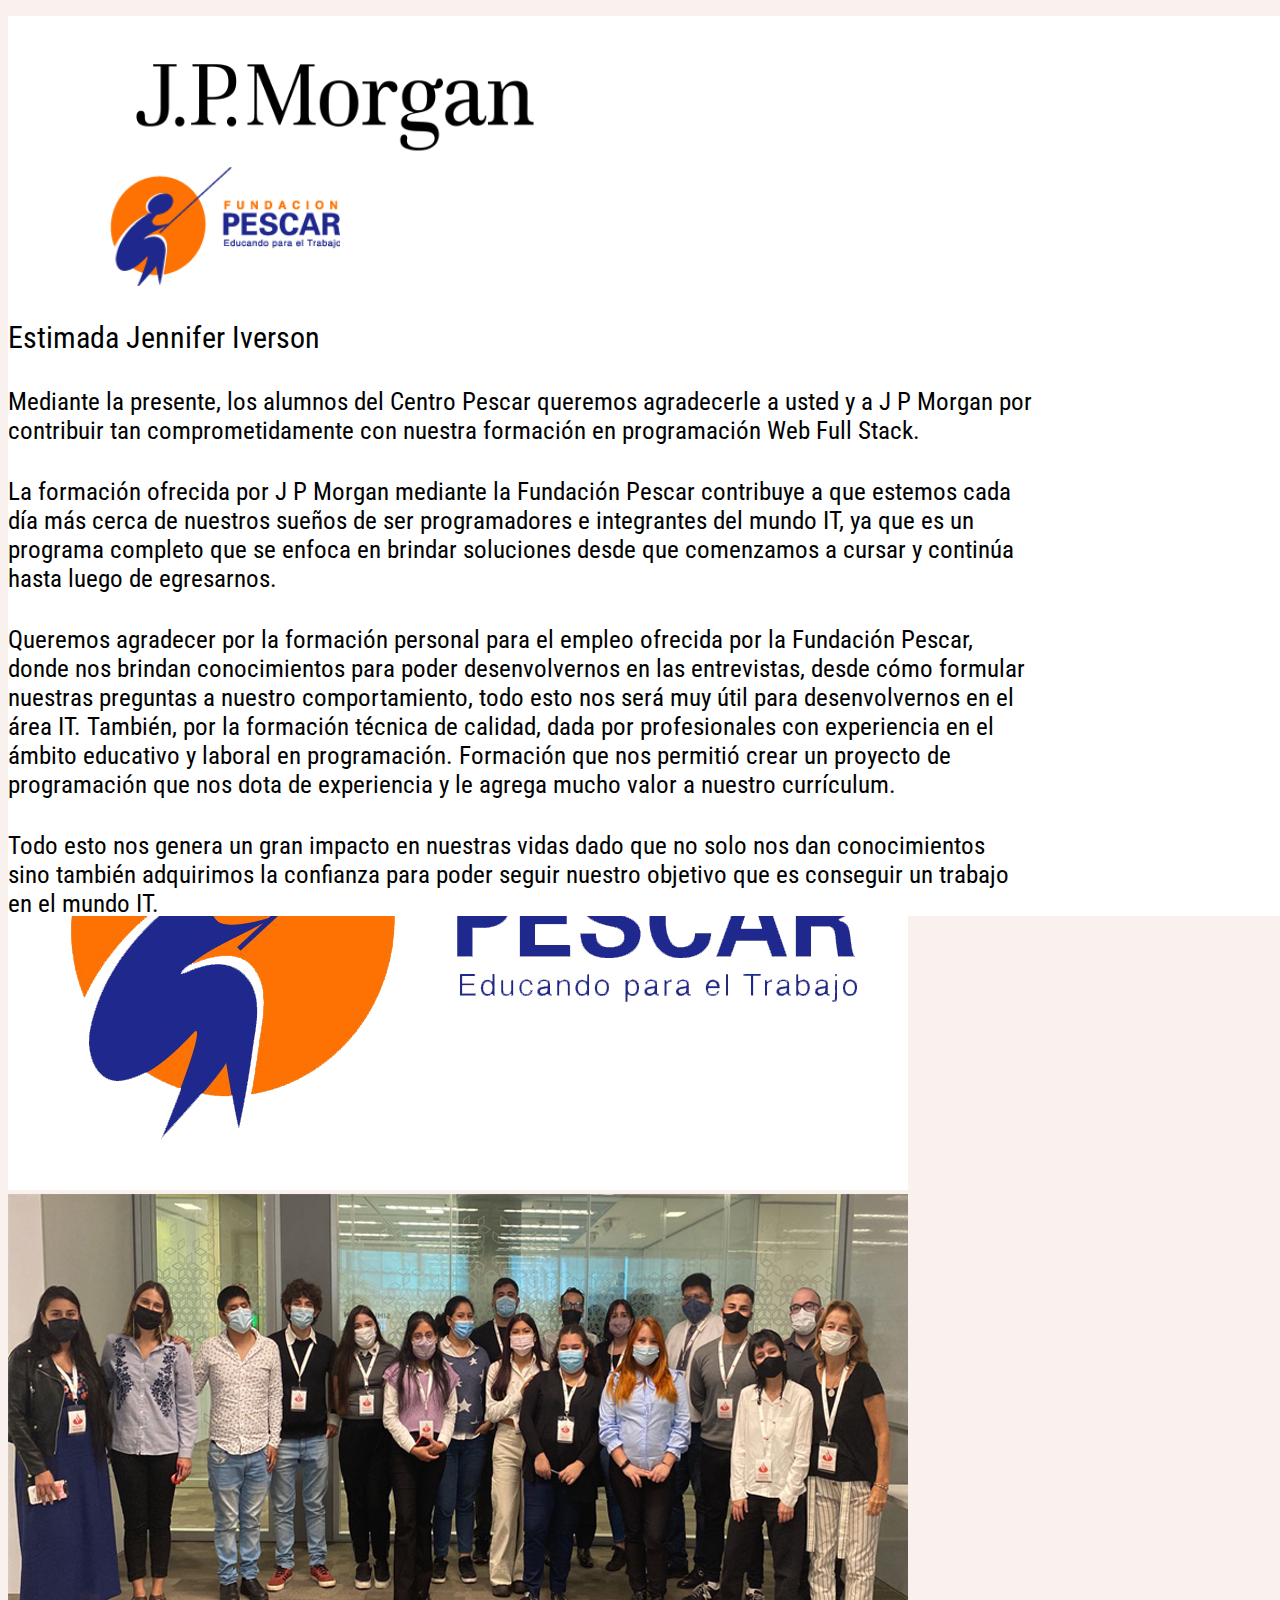
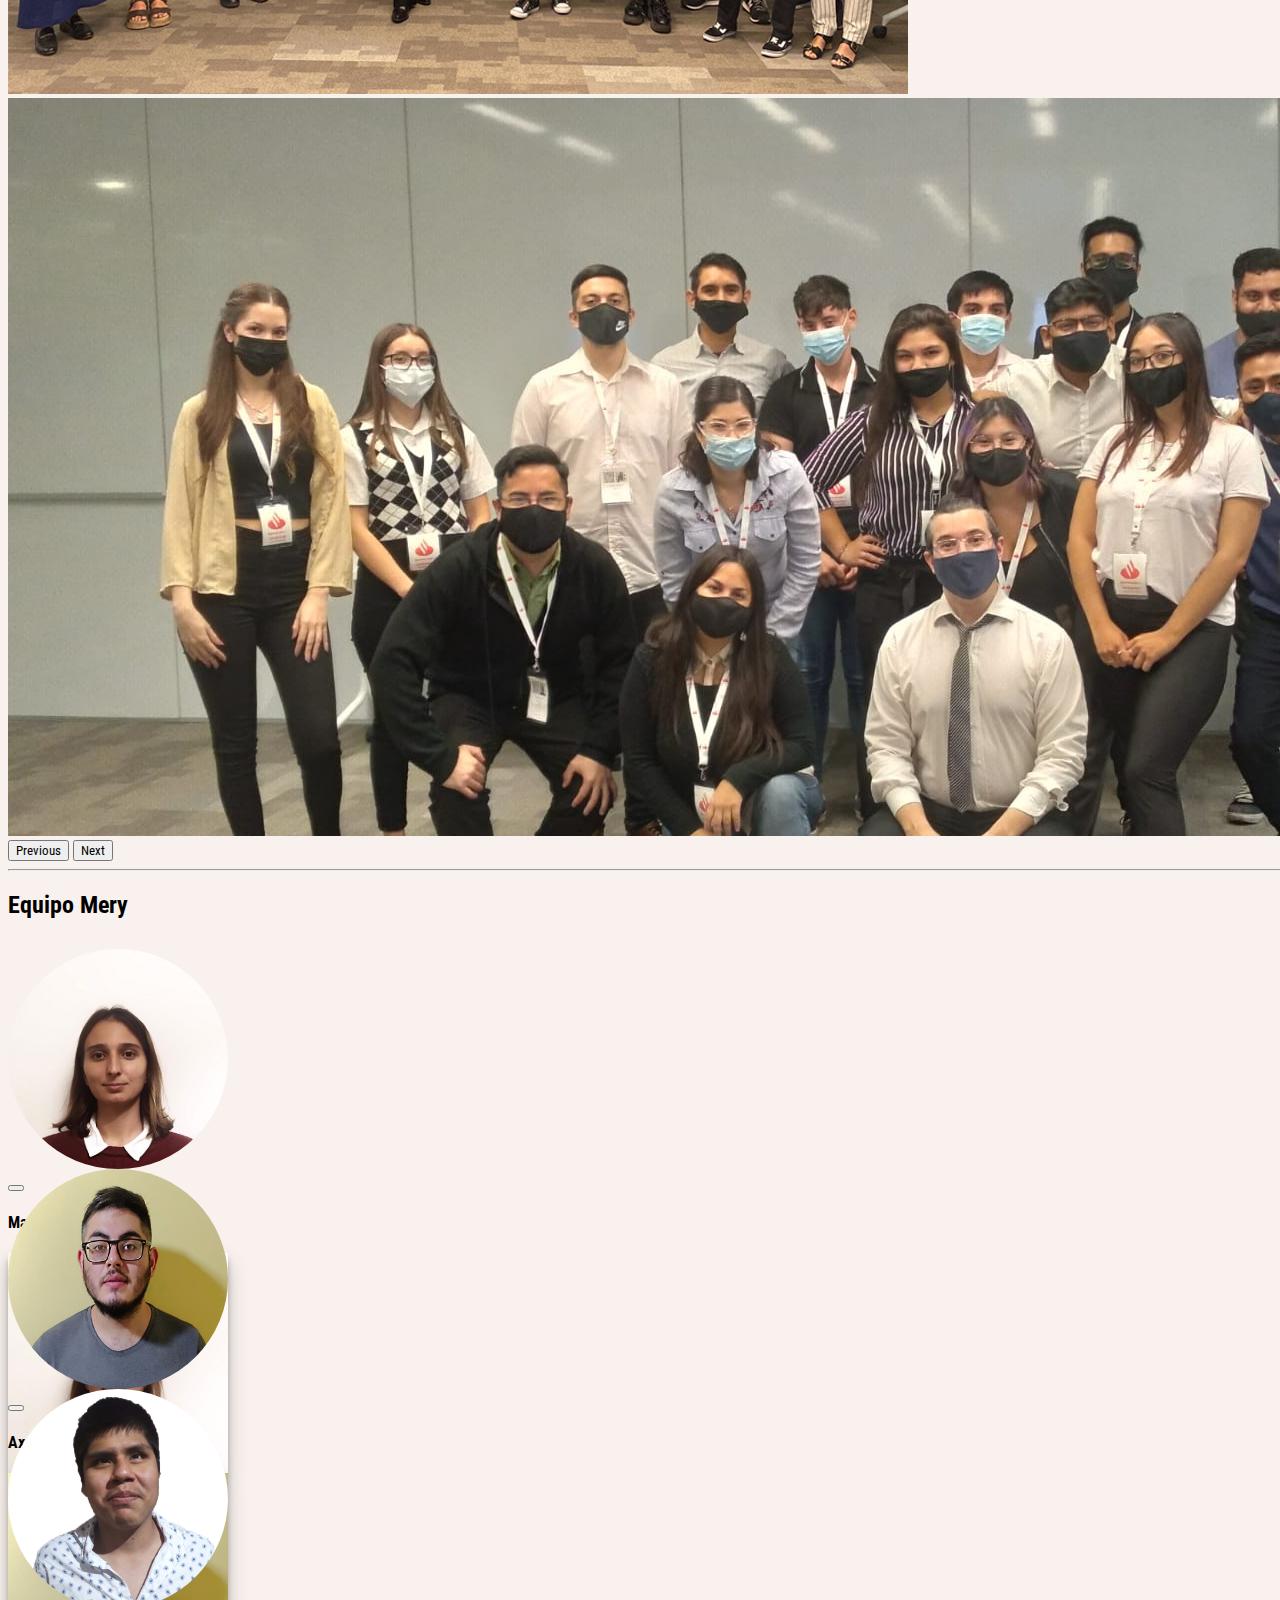
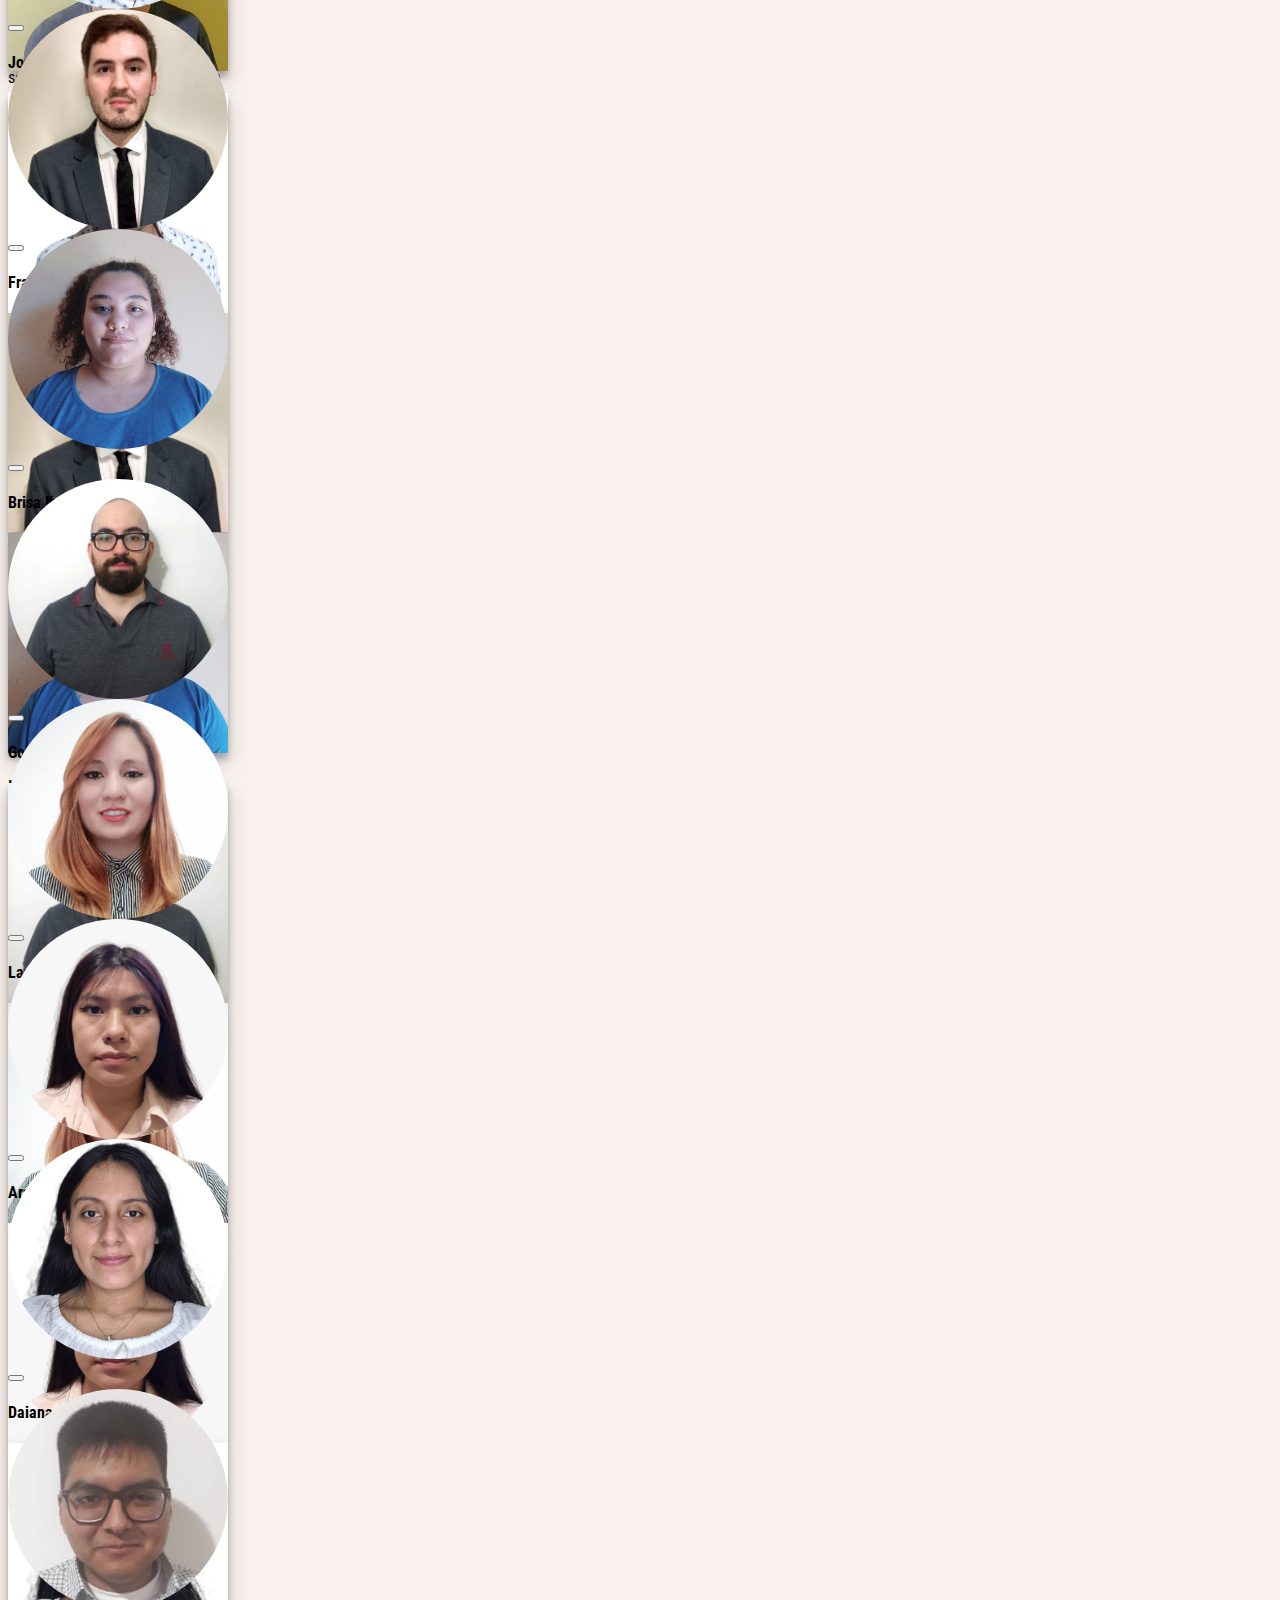
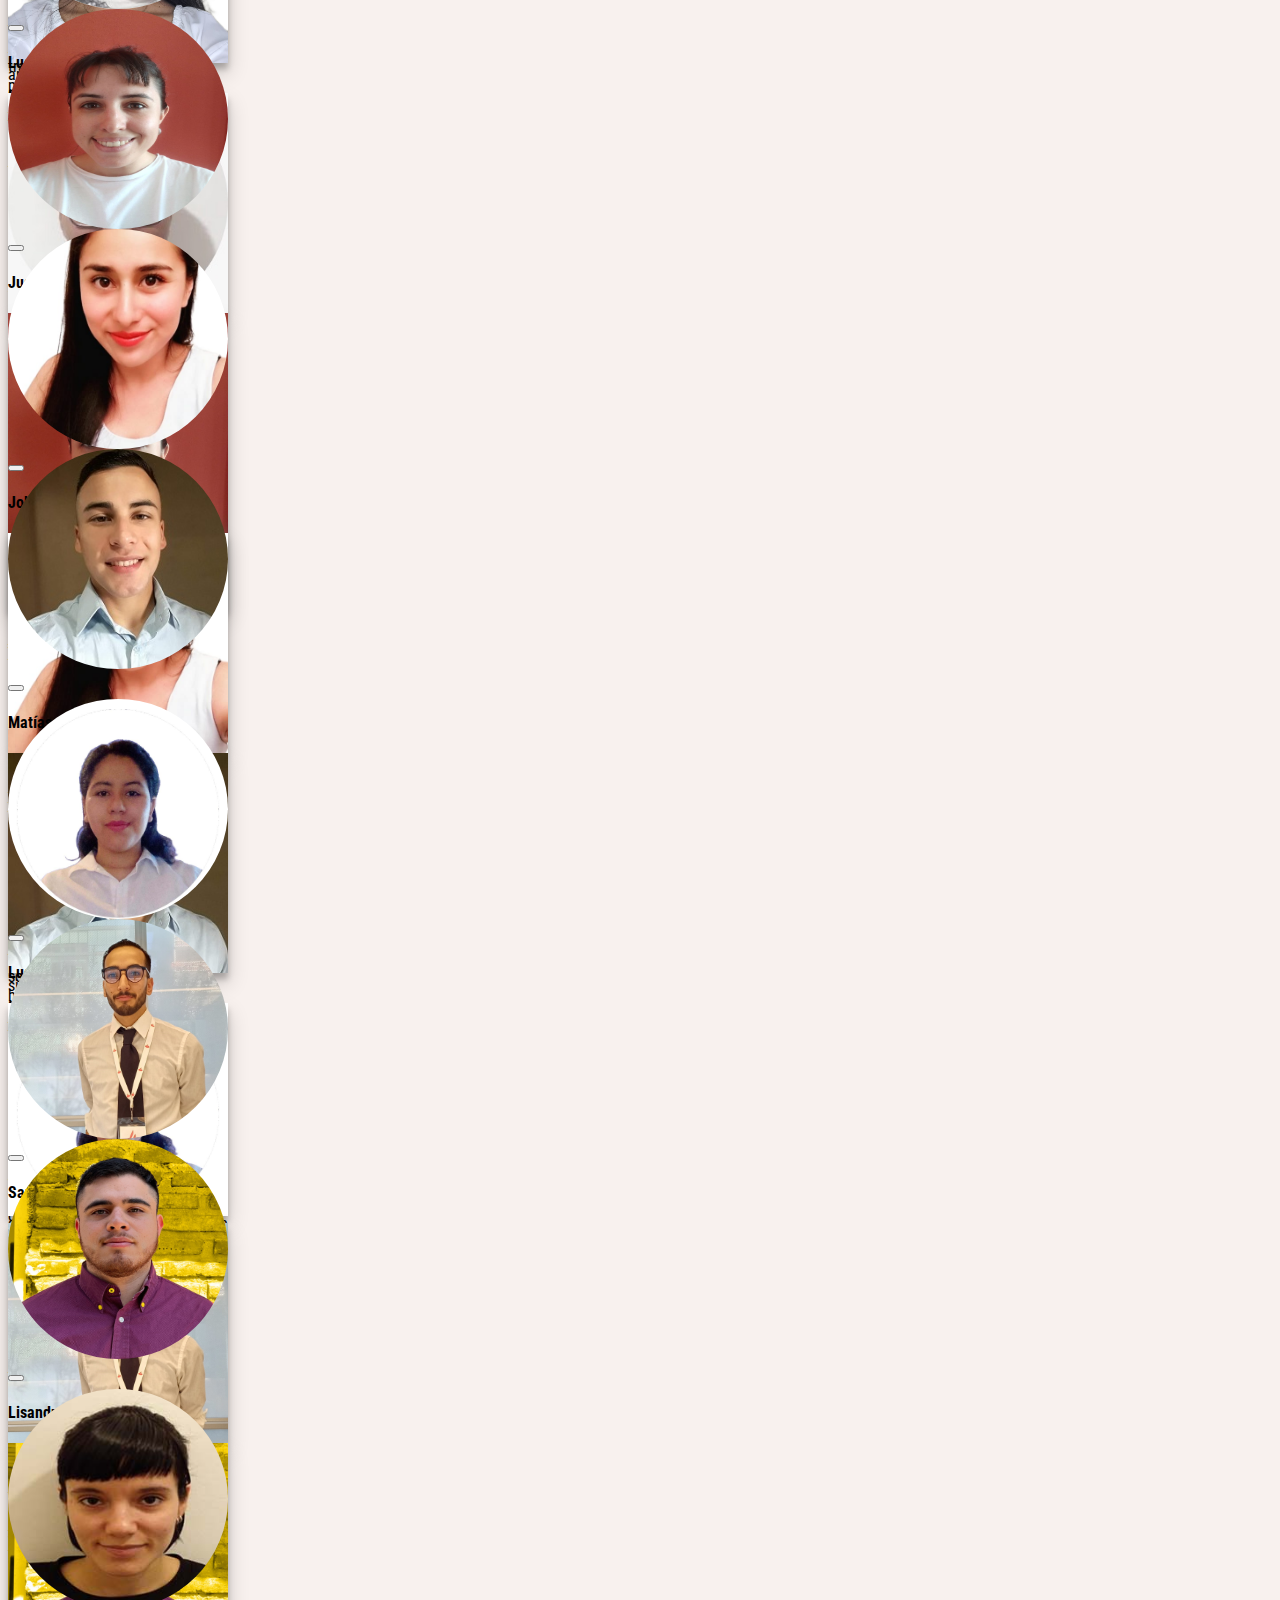
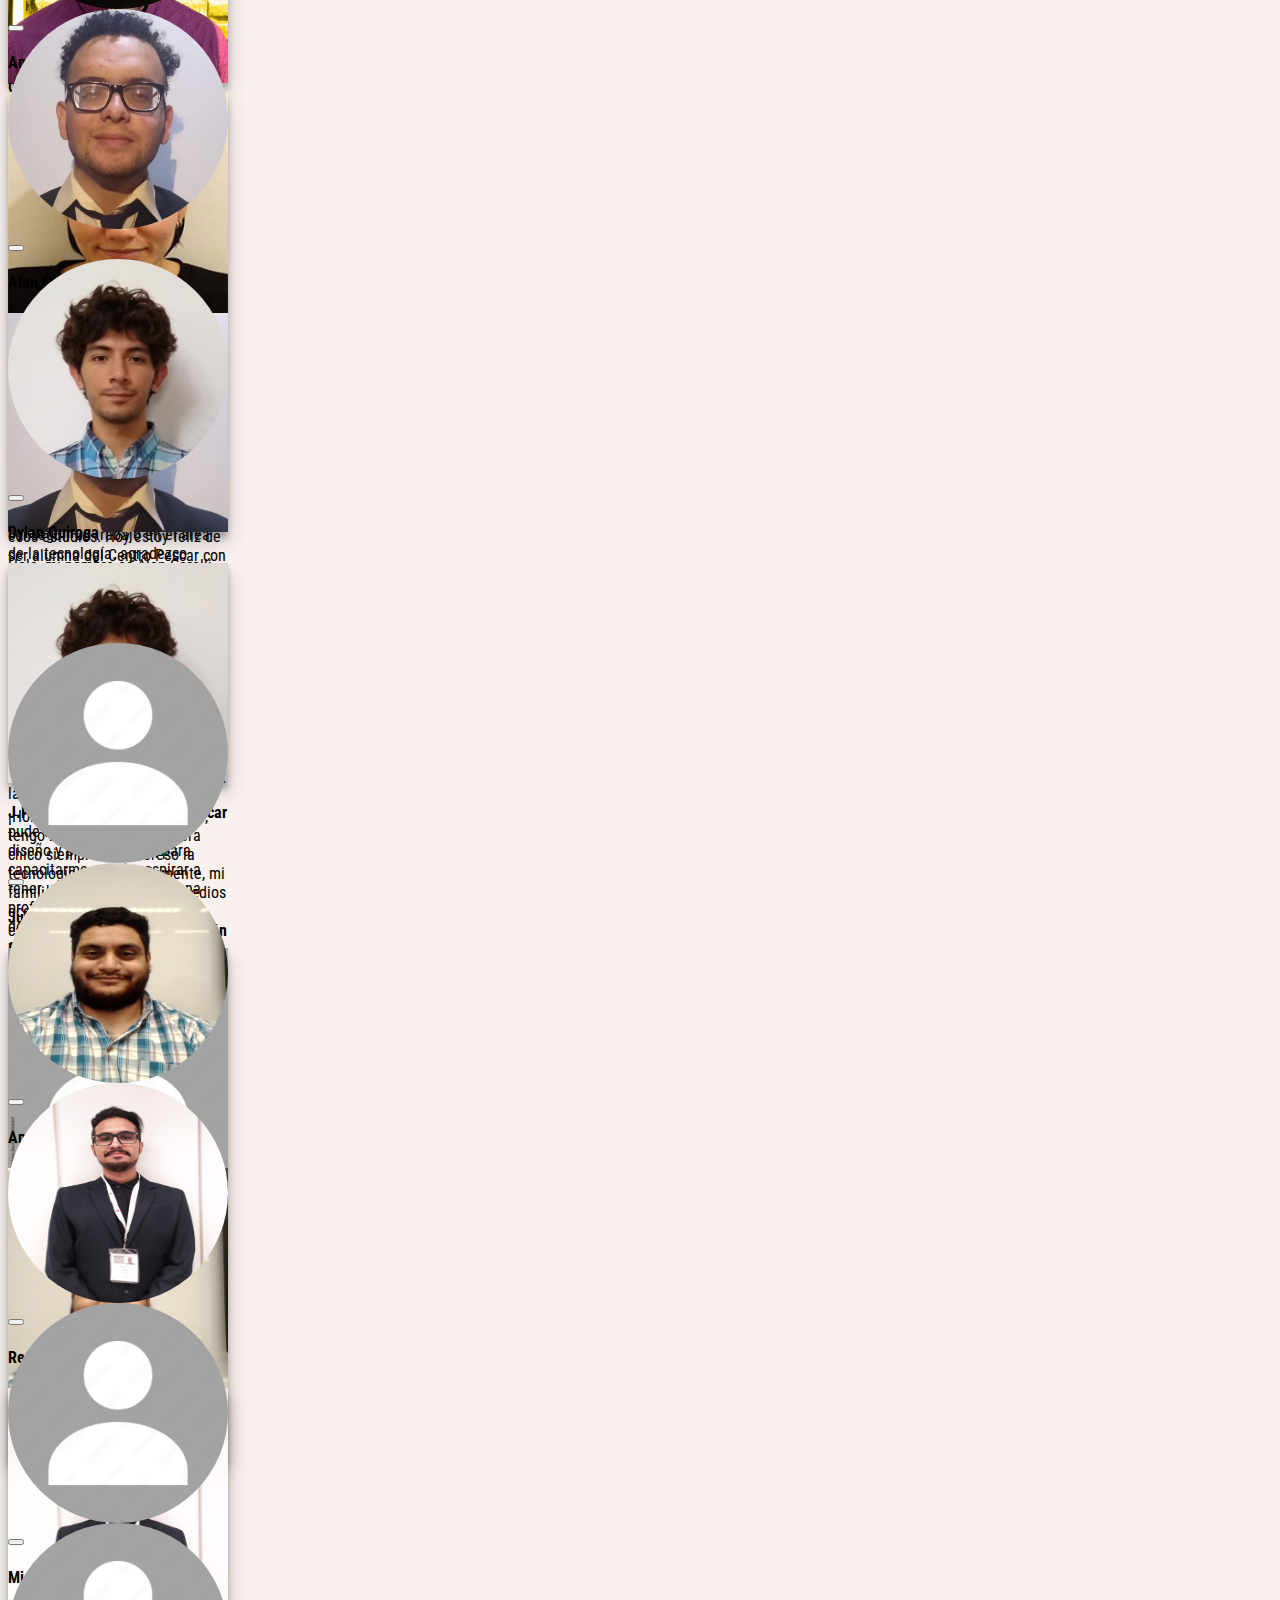
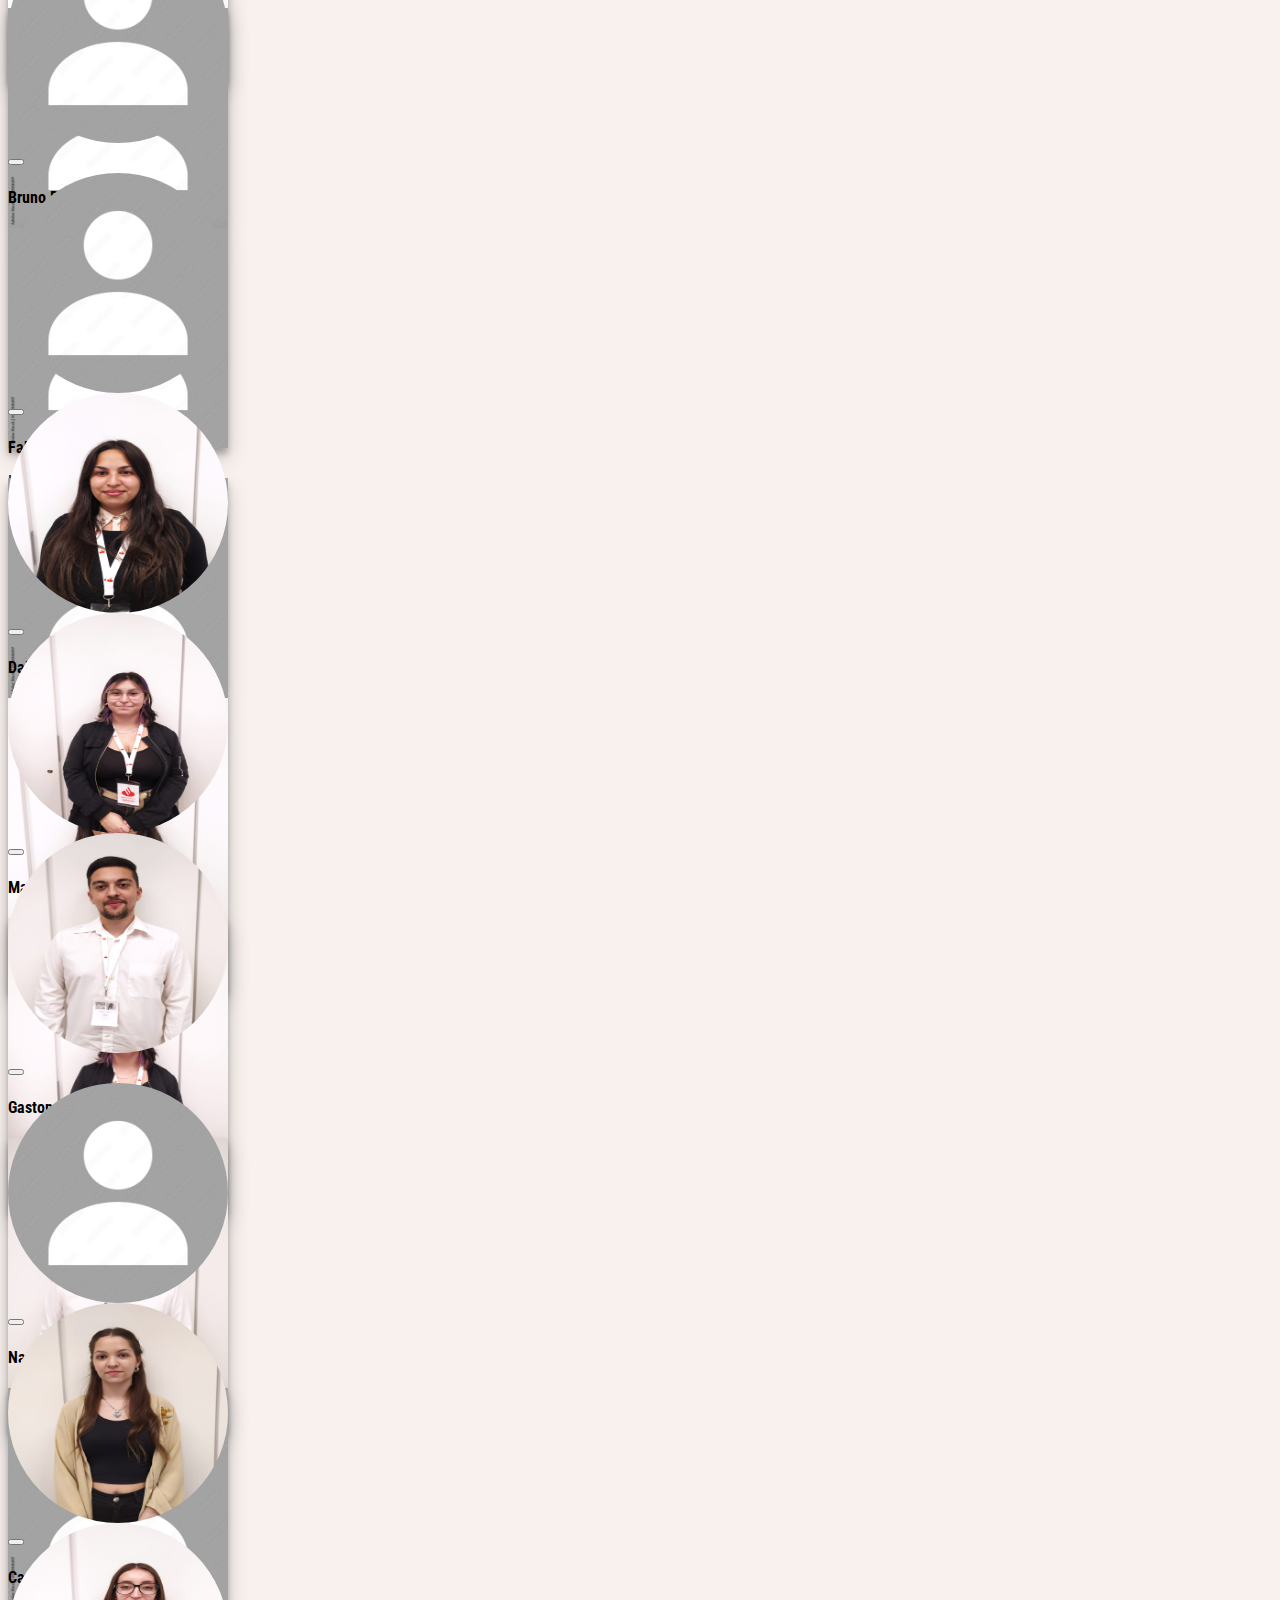
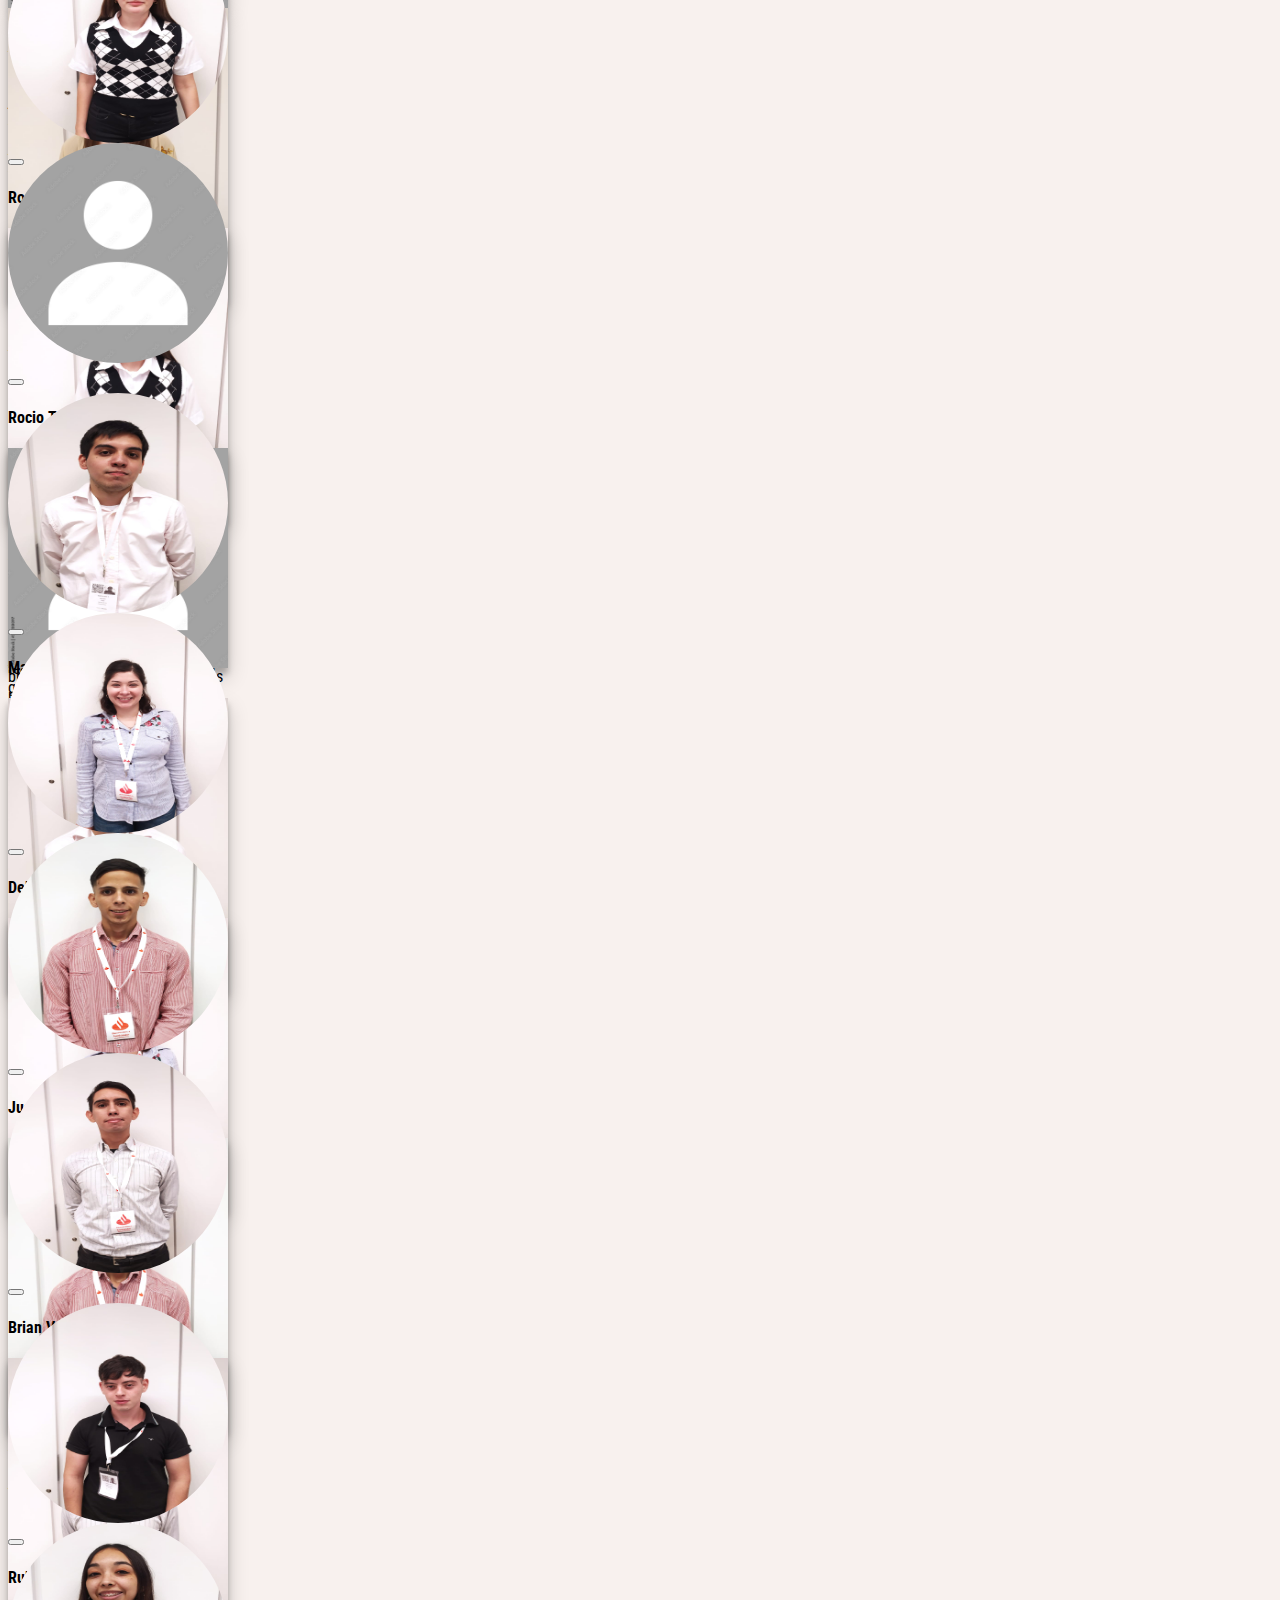
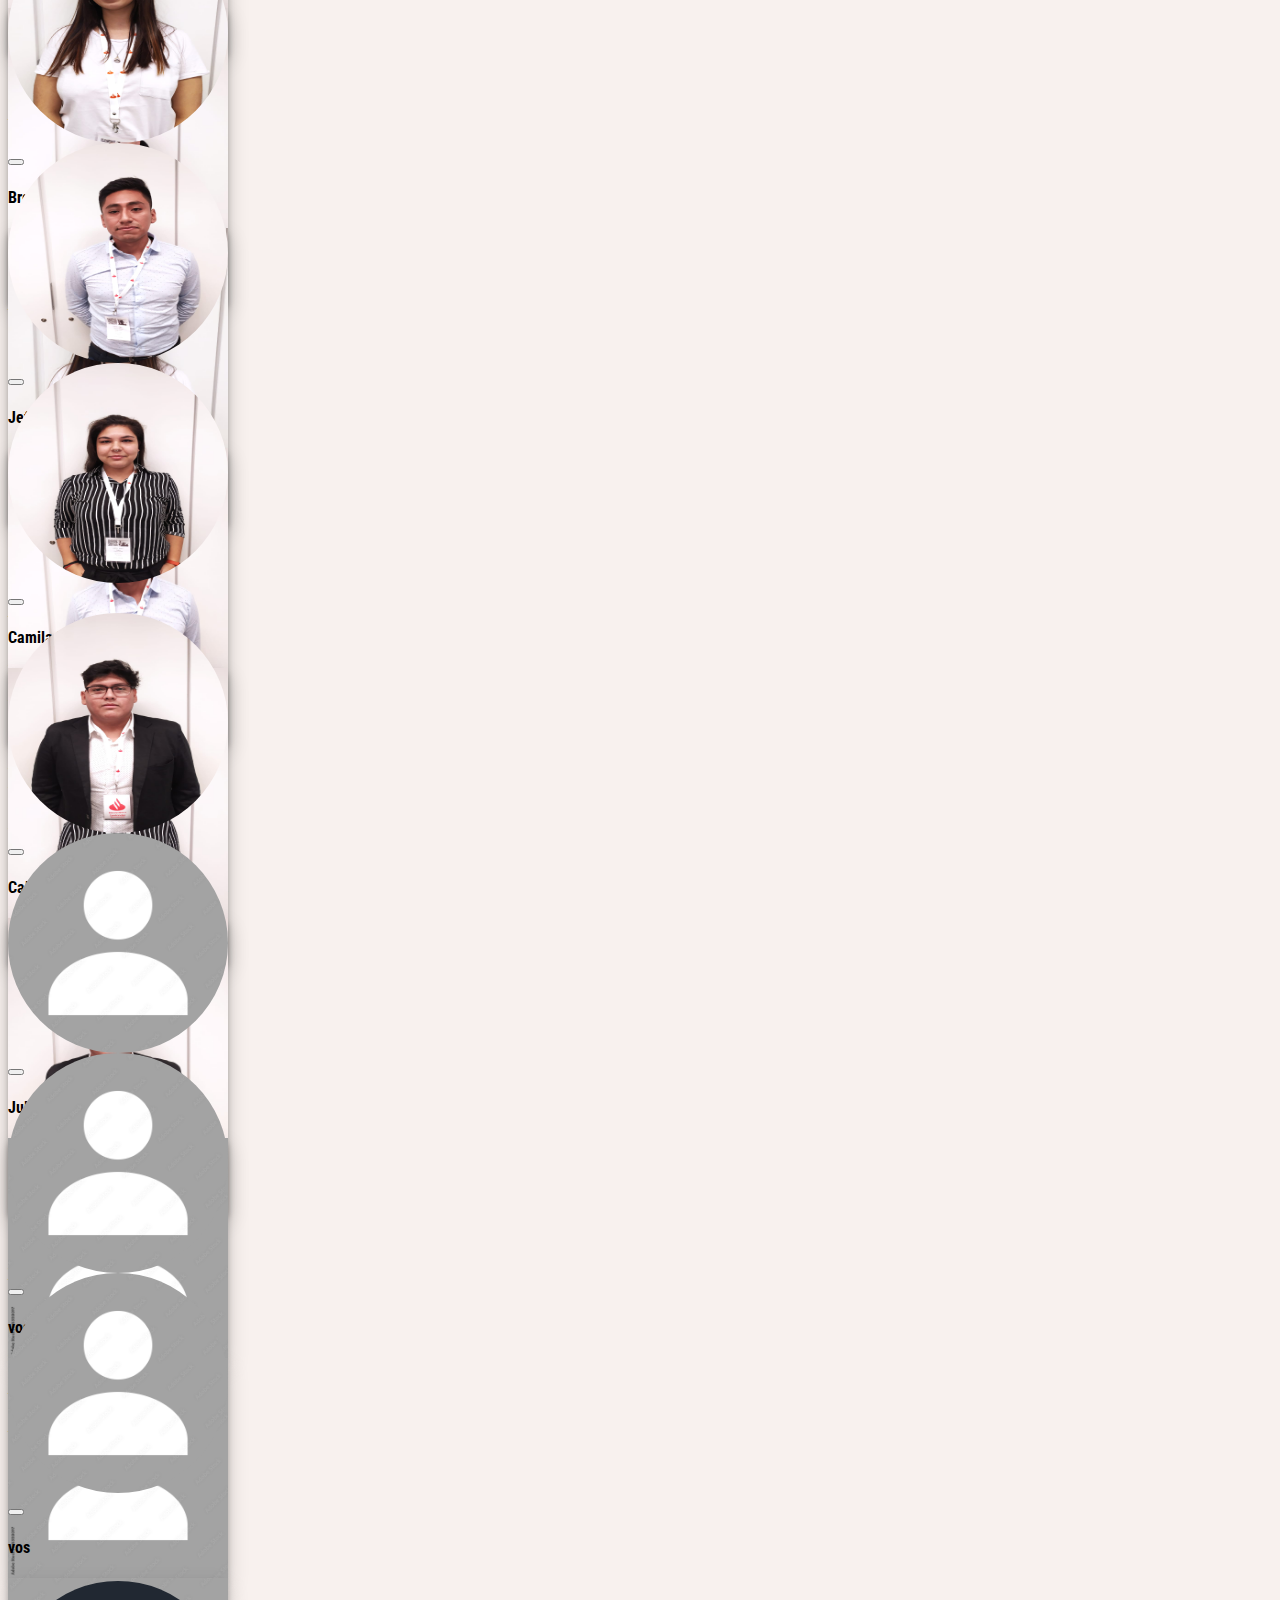
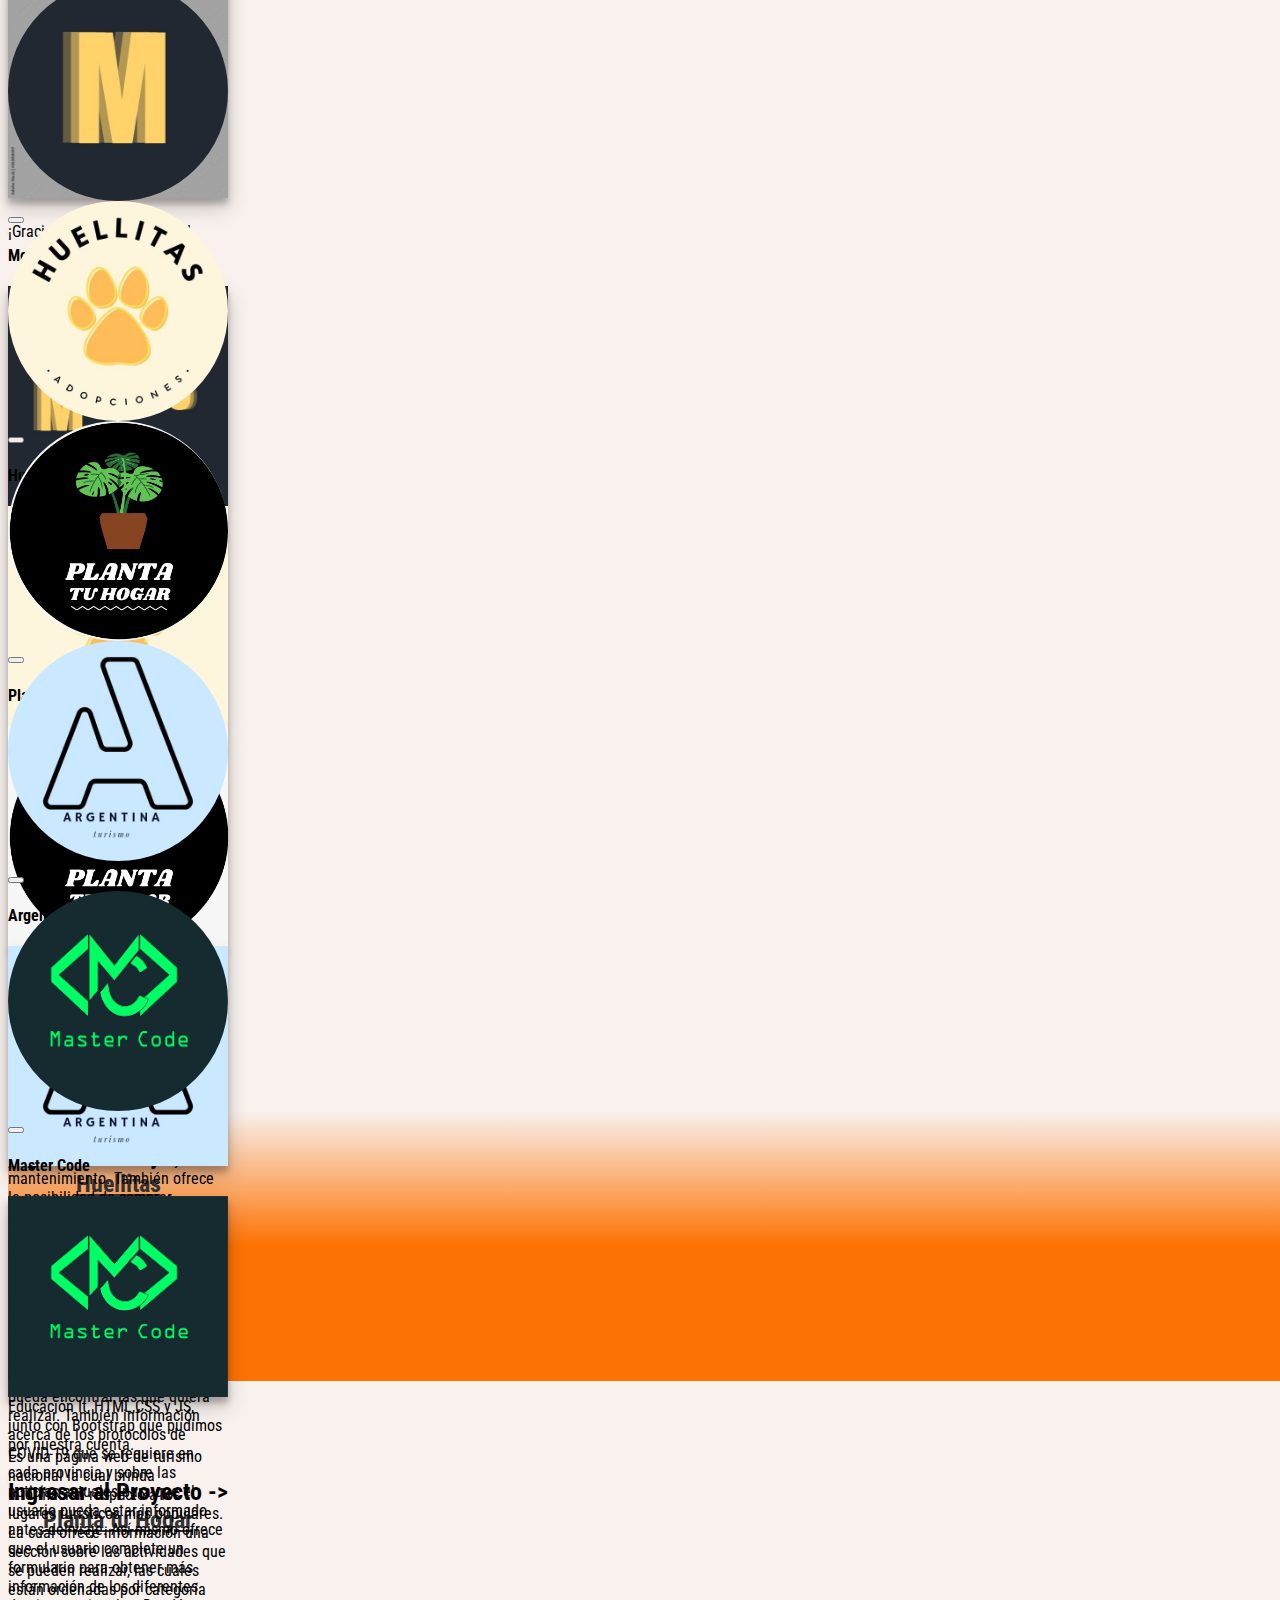
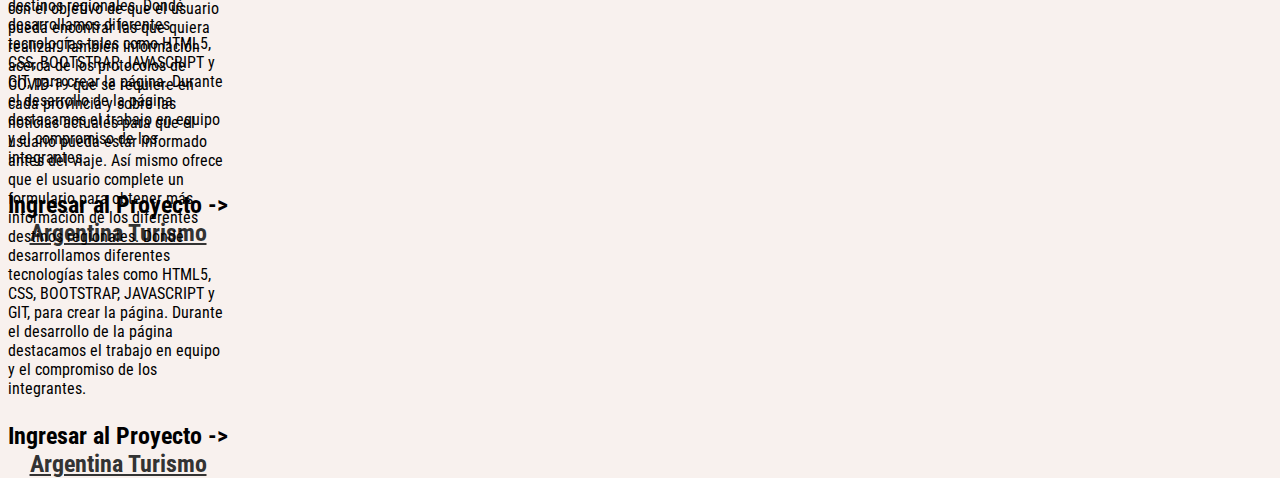
==== index.html @ 43fd5212 "Pagina JP" ====
<!DOCTYPE html>
<html lang="es">

<head>
  <meta charset="UTF-8" />
  <meta http-equiv="X-UA-Compatible" content="IE=edge" />
  <meta name="viewport" content="width=device-width, initial-scale=1.0" />
  <title>FUNDACIÓN PESCAR</title>
  <link href="https://cdn.jsdelivr.net/npm/bootstrap@5.1.3/dist/css/bootstrap.min.css" rel="stylesheet"
  integrity="sha384-1BmE4kWBq78iYhFldvKuhfTAU6auU8tT94WrHftjDbrCEXSU1oBoqyl2QvZ6jIW3" crossorigin="anonymous" />


  <script src="https://code.jquery.com/jquery-3.3.1.slim.min.js"
    integrity="sha384-q8i/X+965DzO0rT7abK41JStQIAqVgRVzpbzo5smXKp4YfRvH+8abtTE1Pi6jizo"
    crossorigin="anonymous"></script>
  <script src="https://cdn.jsdelivr.net/npm/popper.js@1.14.7/dist/umd/popper.min.js"
    integrity="sha384-UO2eT0CpHqdSJQ6hJty5KVphtPhzWj9WO1clHTMGa3JDZwrnQq4sF86dIHNDz0W1"
    crossorigin="anonymous"></script>
  <script src="https://cdn.jsdelivr.net/npm/bootstrap@4.3.1/dist/js/bootstrap.min.js"
    integrity="sha384-JjSmVgyd0p3pXB1rRibZUAYoIIy6OrQ6VrjIEaFf/nJGzIxFDsf4x0xIM+B07jRM"
    crossorigin="anonymous"></script>
  <link rel="stylesheet" href="liboverlays.css" />
  <link rel="stylesheet" href="css/style.css" />
  <link rel="icon" href="./img//logo/favicon.png" sizes="any" type="image/svg+xml">
</head>

<body>
  <!-- ***********************************************************************************
    *****************************CARTA DE AGRADECIMIENTO**********************************
    ************************************************************************************** -->


  <div class="agradecimientos flex-column d-flex align-items-center">
    <div class="row justify-content-center" style="width: 80%; margin-top: 2%; margin-bottom: 2%;">
      <img class="logo" src="./img/logo/jpmorgan.png">
      <img class="logo1" src="./img/logo/logo_pescar-2-1.png">
    </div>
    <div class="caja">
      <p class="texto" style="margin-bottom: 2rem;font-size: 30px;">
        Estimada Jennifer Iverson
      </p>
      <p class="texto" style="margin-bottom: 2rem;">
        Mediante la presente, los alumnos del Centro Pescar queremos agradecerle a usted y a J P Morgan por
        contribuir tan comprometidamente con nuestra formación en programación Web Full Stack.
      </p>
      <p class="texto" style="margin-bottom: 2rem;">
        La formación ofrecida por J P Morgan mediante la Fundación Pescar contribuye a que estemos cada día más cerca de
        nuestros sueños de ser programadores e integrantes del mundo IT, ya que es un programa completo que se enfoca en
        brindar soluciones desde que comenzamos a cursar y continúa hasta luego de egresarnos.
      </p>
      <p class="texto" style="margin-bottom: 2rem;">
        Queremos agradecer por la formación personal para el empleo ofrecida por la Fundación Pescar, donde nos brindan
        conocimientos para poder desenvolvernos en las entrevistas, desde cómo formular nuestras preguntas a nuestro
        comportamiento, todo esto nos será muy útil para desenvolvernos en el área IT. También, por la formación técnica
        de calidad, dada por profesionales con experiencia en el ámbito educativo y laboral en programación. Formación
        que nos permitió crear un proyecto de programación que nos dota de experiencia y le agrega mucho valor a nuestro
        currículum.
      </p>
      <p class="texto" style="margin-bottom: 2rem;">
        Todo esto nos genera un gran impacto en nuestras vidas dado que no solo nos dan conocimientos sino también
        adquirimos la confianza para poder seguir nuestro objetivo que es conseguir un trabajo en el mundo IT.
      </p>
      <p class="texto" style="margin-bottom: 2rem;">
        Agradecemos el acompañamiento constante por parte de las coordinadoras de la fundación y a todo el equipo, Flor
        Cocorullo, Marie Steverlynck, Silvia Rueda de Uranga.
      </p>
      <p class="texto" style="margin-bottom: 1.5rem;">
        La posibilidad de continuar nuestro aprendizaje mediante becas universitarias.
      </p>
      <p class="texto" style="margin-bottom: 1.5rem;">
        La articulación con J P Morgan para conocer el entorno laboral y conseguir un trabajo de calidad y
        especialmente, agradecerles por el programa de mentorías brindado por su empresa, el cual cuenta con excelentes
        profesionales de este banco que tienen años de experiencia en el área de tecnologìa, que nos ha servido no solo
        para tener referentes en el mundo IT sino también obtener consejos sabios, sinceros y certeros, y un
        acompañamiento profesional y humano. Estamos agradecidos ya que ellos son grandes luces en nuestros caminos.
      </p>
      <p class="texto" style="margin-bottom: 1.5rem;">
        Somos muy conscientes de la importancia y el impacto de este programa formativo en nuestras vidas. Por esto
        estamos felices, profundamente agradecidos y comprometidos a, con su ayuda, continuar cumpliendo nuestros
        sueños.
      </p>
      <p class="texto" style="margin-bottom: 1.5rem;">
        A su disposición<br>Los alumnos y alumnas de la Fundación Pescar
      </p>
    </div>
    <div class="boton">
      <a href="#" style="text-decoration: none; color:black">
        <p class="texto">Welcome / Bienvenido</p>
      </a>
    </div>
    <!-- <div class="row hola">
            <img class="box" src="./img/logo/jp-morgan.png" alt="">
        </div>
        <div class="row hola">
            <img class="box" src="./img/logo/jp-morgan.png" alt="">
        </div> -->
  </div>

   <!-- ***********************************************************************************
    **************************************HEADER*******************************************
    *************************************************************************************** -->

  <header class="header color-pricipal">
    <!-- <div class="px-3 py-2 bg-dark text-white"> -->
    <div class="px-3 py-2">
      <div class="" id="navResp">
        <div class="d-flex flex-wrap align-items-center justify-content-center justify-content-lg-start">
          <a href="/" class="d-flex align-items-center my-2 my-lg-0 me-lg-auto text-white text-decoration-none">
          </a>
          <ul class="nav navResp col-12 col-lg-auto my-2 justify-content-center my-md-0 text-small">
            <li>
              <a href="#" class="nav-link text-secondary">
                <i class="fa-solid fa-house"></i>
                Home
              </a>
            </li>
            <li>
              <a href="#alumnos" class="nav-link">
                <i class="fa-solid fa-user"></i> Students
              </a>
            </li>
            <li>
              <a href="#proyectos" class="nav-link">
                <i class="fa-solid fa-briefcase"></i> Projects
              </a>
            </li>
            <li>
              <a href="#contacto" class="nav-link">
                <i class="fa-solid fa-house"></i>
                Contact
              </a>
            </li>
          </ul>
        </div>
      </div>
    </div>
  </header>
  <h1 class="mb-3 text-white" style="background-color: rgba(254,114,3,1); font-weight: bold;">Fundación Pescar -
    Fullstack Web Developer 2022</h1>



    <main class="main">

     <!-- ********************************************************************************
    *******************************CARROUSEL INICIAL GRUPAL*******************************
    ************************************************************************************** -->

      <section class="col-10 col-xl-8 mx-auto">
      <div id="carouselExampleControls" class="carousel slide" data-bs-ride="carousel">
        <div class="carousel-inner">
          <div class="carousel-item active">
            <img src="img/logo/jpmorgan-logo-agradecimiento.jpg" class="d-block w-100" alt="...">
          </div>
          <div class="carousel-item">
            <img src="img/logo/pescar-logo-blanco-final.jpg" class="d-block w-100" alt="...">
          </div>
          <div class="carousel-item">
            <img src="img/grupal/pescar-grupal-final.jpg" class="d-block w-100" alt="...">
          </div>
          <div class="carousel-item">
            <img src="img/grupal/grupal-centro-juli.jpeg" class="d-block w-100" alt="...">
          </div>
        </div>
        <button class="carousel-control-prev" type="button" data-bs-target="#carouselExampleControls"
          data-bs-slide="prev">
          <span class="carousel-control-prev-icon" aria-hidden="true"></span>
          <span class="visually-hidden">Previous</span>
        </button>
        <button class="carousel-control-next" type="button" data-bs-target="#carouselExampleControls"
          data-bs-slide="next">
          <span class="carousel-control-next-icon" aria-hidden="true"></span>
          <span class="visually-hidden">Next</span>
        </button>
      </div>
    </section>
    <hr>

    
  <!-- ***********************************************************************************
    *****************************CENTRO MARIA BERETERBIDE*********************************
    ************************************************************************************** -->



    <h2 class="text-center text-black marginBot" style="font-weight: bold;">Equipo Mery</h2>
    <div class="container">

      <div class="row">
        <div class="col">

        </div>
        <div class="col">

        </div>
        <div id="team1" class="col d-flex justify-content-center">
          <div class="circulo ih-item circle colored effect10 bottom_to_top">
            <a type="button" data-toggle="modal" data-target="#myModal">
              <img class="img" src="img/maria.jpeg" alt="...">
              <div class="info" style="background:orangered ;">
                <h3>Maria Bereterbide</h3>
              </div>
            </a>

            <!-- Modal -->
            <div class="modal fade" id="myModal" role="dialog">
              <div class="modal-dialog">

                <!-- Modal content-->
                <div class="modal-content">
                  <div class="modal-header">
                    <button type="button" class="btn-close p-0 m-0" data-dismiss="modal"></button>
                    <h4 class="modal-title text-center">María Bereterbide</h4>
                  </div>
                  <div class="modal-body">
                    <img src="img/maria.jpeg" class="shadowImg" alt="...">
                    <p style="margin-top: 20px;">Mi nombre es <b>Maria Bereterbide</b>, soy orientadora del <span
                        style="background-color: gold; font-style: italic;">Centro Pescar JPMorgan</span>.
                      Mi experiencia como orientadora es de aprendizaje y asombro constante. En primer lugar, por la
                      humanidad que tiene este programa, en donde podemos compartir con personas, historias y sueños
                      reales. En segundo lugar por el aprendizaje que conlleva el acompañamiento de jovenes
                      comprometidos con su futuro, <i>llenos de pasion, energía y ganas</i>. Poder tener la posibilidad
                      de ser parte del programa me llena de orgullo.
                      Agradezco a <b>J.P.Morgan</b> y <b>Fundación Pescar</b>, por tener la oportunidad de crecer y
                      aprender en comunidad.</p>
                  </div>
                </div>

              </div>
            </div>
          </div>
        </div>
        <div class="col">

        </div>
        <div class="col">

        </div>
      </div>

      
      <div class="row marginBot">
        <div id="team1" class="col d-flex justify-content-center mt-2">
          <div class="circulo ih-item circle colored effect10 bottom_to_top">
            <a type="button" data-toggle="modal" data-target="#axelModal">
              <img class="img" src="img/axel.jpeg" alt="...">
              <div class="info" style="background: goldenrod;">
                <h3>Axel Roldán</h3>
              </div>
            </a>

            <!-- Modal -->
            <div class="modal fade" id="axelModal" role="dialog">
              <div class="modal-dialog">

                <!-- Modal content-->
                <div class="modal-content">
                  <div class="modal-header">
                    <button type="button" class="btn-close p-0 m-0" data-dismiss="modal"></button>

                    <h4 class="modal-title text-center">
                      Axel Roldán</h4>
                  </div>
                  <div class="modal-body">
                    <img src="img/axel.jpeg" class="shadowImg" alt="...">
                    <p style="margin-top: 20px;">Mi nombre es Axel Sebastian Roldán, tengo 26 años, a lo largo de mi
                      vida mi familia siempre tuvo problemas económicos aun asi eso no me desanimo a tener un mejor
                      futuro<br><br>
                      En noviembre del 2021 conocí <b>Fundación Pescar</b> a través de páginas de trabajo, asistí a la
                      entrevista sin saber que lo era, me fue perfecto. Hoy en día la <b>Fundación Pescar</b> no solo me
                      ha instruido en el curso, si no que me preparó con las
                      mejores herramientas para mi vida laboral.</p>
                  </div>

                </div>

              </div>
            </div>
          </div>
        </div>
        <div class="col d-flex justify-content-center">
          <div class="circulo ih-item circle colored effect10 bottom_to_top">
            <a type="button" data-toggle="modal" data-target="#joseModal">
              <img class="img" src="img/jose.jpeg" alt="...">
              <div class="info" style="background: darkred;">
                <h3>Jose Perez</h3>
              </div>
            </a>

            <!-- Modal -->
            <div class="modal fade" id="joseModal" role="dialog">
              <div class="modal-dialog">

                <!-- Modal content-->
                <div class="modal-content">
                  <div class="modal-header">
                    <button type="button" class="btn-close p-0 m-0" data-dismiss="modal"></button>

                    <h4 class="modal-title text-center">
                      Jose Perez</h4>
                  </div>
                  <div class="modal-body">
                    <img src="img/jose.jpeg" class="shadowImg" alt="...">
                    <p style="margin-top: 20px;">¡Gracias por la capacitación!</p>
                  </div>

                </div>

              </div>
            </div>
          </div>
        </div>
        <div class="col d-flex justify-content-center">
          <div class="circulo ih-item circle colored effect10 bottom_to_top">
            <a type="button" data-toggle="modal" data-target="#francoModal">
              <img class="img" src="img/franco.jpeg" alt="...">
              <div class="info">
                <h3>Franco Accardo</h3>
              </div>
            </a>

            <!-- Modal -->
            <div class="modal fade" id="francoModal" role="dialog">
              <div class="modal-dialog">

                <!-- Modal content-->
                <div class="modal-content">
                  <div class="modal-header">
                    <button type="button" class="btn-close p-0 m-0" data-dismiss="modal"></button>

                    <h4 class="modal-title text-center">
                      Franco Accardo</h4>
                  </div>
                  <div class="modal-body">
                    <img src="img/franco.jpeg" class="shadowImg" alt="...">
                    <p style="margin-top: 20px;">¡Gracias por la capacitación!</p>
                  </div>

                </div>

              </div>
            </div>
          </div>
        </div>
        <div class="col d-flex justify-content-center">

          <div class="circulo ih-item circle colored effect10 bottom_to_top">
            <a type="button" data-toggle="modal" data-target="#brisaModal">
              <img class="img" src="img/brisa.jpeg" alt="...">
              <div class="info" style="background: purple;">
                <h3>Brisa Ibarra</h3>
              </div>
            </a>

            <!-- Modal -->
            <div class="modal fade" id="brisaModal" role="dialog">
              <div class="modal-dialog">

                <!-- Modal content-->
                <div class="modal-content">
                  <div class="modal-header">
                    <button type="button" class="btn-close p-0 m-0" data-dismiss="modal"></button>

                    <h4 class="modal-title text-center">
                      Brisa Ibarra</h4>
                  </div>
                  <div class="modal-body">
                    <img src="img/brisa.jpeg" class="shadowImg" alt="...">
                    <p style="margin-top: 20px;">Mi nombre es Brisa Ibarra, tengo 19 años y vivo en el partido de
                      Malvinas Argentinas. Desde mi adolescencia me interesó la tecnología, pero por cuestiones
                      económicas no tenia acceso a esta. Actualmente, estudio una Tecnicatura en Analista de Sistemas en
                      el Instituto de Estudios Superiores de Buenos Aires y la capacitación de Full Stack en
                      <b>Fundación Pescar</b>, que nos dió un montón de herramientas para las entrevistas y que podamos
                      insertarnos en el mundo IT. Estoy muy agradecida de poder formar parte de este programa gracias a
                      <b>J.P.Morgan</b> y <b>Fundación Pescar</b>.
                    </p>
                  </div>

                </div>

              </div>
            </div>
          </div>
          </a>
        </div>
      </div>
      <div class="row marginBot">
        <div class="col d-flex justify-content-center">
          <div class="circulo ih-item circle colored effect10 bottom_to_top">
            <a type="button" data-toggle="modal" data-target="#gonzaModal">
              <img class="img" src="img/gonzalo.jpg" alt="...">
              <div class="info" style="background: goldenrod;">
                <h3>Gonzalo Valiño</h3>
              </div>
            </a>

            <!-- Modal -->
            <div class="modal fade" id="gonzaModal" role="dialog">
              <div class="modal-dialog">

                <!-- Modal content-->
                <div class="modal-content">
                  <div class="modal-header">
                    <button type="button" class="btn-close p-0 m-0" data-dismiss="modal"></button>

                    <h4 class="modal-title text-center">
                      Gonzalo Valiño</h4>
                  </div>
                  <div class="modal-body">
                    <img src="img/gonzalo.jpg" class="shadowImg" alt="...">
                    <p style="margin-top: 20px;">Mi nombre es Gonzalo Valiño y tengo 27 años. Desde los 12 años arranqué
                      con la computadora y nunca más la dejé. Mis primeros pasos fueron de forma autodidacta en el mundo
                      de soporte técnico pero nunca logré conseguir trabajo en el sector IT. Trabajé varios años
                      haciendo labores forzosas. Y en Enero de este mismo año, gracias a <b>J.P.Morgan</b> y
                      <b>Fundación Pescar</b>,
                      pude conseguir mi primer trabajo como .Net Developer en el mundo IT. Estoy más que encantado y
                      agradecido de la calidad humana que nos rodea y las oportunidades que nos brindan. ¡Muchas
                      Gracias!
                    </p>
                  </div>

                </div>

              </div>
            </div>
          </div>
        </div>
        <div class="col d-flex justify-content-center">
          <div class="circulo ih-item circle colored effect10 bottom_to_top">
            <a type="button" data-toggle="modal" data-target="#lauraModal">
              <img class="img" src="img/laura.jpeg" alt="...">
              <div class="info" style="background: darkred;">
                <h3>Laura Burgos</h3>
              </div>
            </a>

            <!-- Modal -->
            <div class="modal fade" id="lauraModal" role="dialog">
              <div class="modal-dialog">

                <!-- Modal content-->
                <div class="modal-content">
                  <div class="modal-header">
                    <button type="button" class="btn-close p-0 m-0" data-dismiss="modal"></button>

                    <h4 class="modal-title text-center">Laura Burgos</h4>
                  </div>
                  <div class="modal-body">
                    <img src="img/laura.jpeg" class="shadowImg" alt="...">
                    <p style="margin-top: 20px;">Hola mi nombre es Laura, tengo 27 años.

                      Quiero agradecer a <b>J.P.Morgan</b> y <b>Fundación Pescar</b> por darme la oportunidad de
                      capacitarme.

                      Conocí a la fundación por una amiga que había hecho una capacitación y me contaba que la ayudaron
                      mucho a conocer los procesos de selección y eso la había llevado a conseguir su actual empleo.

                      Hace casi 10 años que trato de estudiar pero es muy complicado con un trabajo de tiempo completo.

                      Conocí el mundo de la programación hace poco y quedé fascinada con la cantidad de oportunidades
                      que ofrece el rubro. Además de ser creativo y súper interesante, me llama la atención que hay
                      lugar para todos, es muy inclusivo y esto me anima muchísimo porque vengo de una situación
                      económica muy humilde, trabajé vendiendo en la calle, limpiando casas... fui niñera y lo que estás
                      actividades tienen en común es que son mal pagas y muchas veces uno se siente menos por
                      realizarlas y llega un punto donde a una le cuesta creer que puede aspirar a algo mejor.</p>
                  </div>

                </div>

              </div>
            </div>
          </div>
        </div>
        <div class="col d-flex justify-content-center">
          <div class="circulo ih-item circle colored effect10 bottom_to_top">
            <a type="button" data-toggle="modal" data-target="#araModal">
              <img class="img" src="img/araceli.jpeg" alt="...">
              <div class="info">
                <h3>Aracely Amaro</h3>
              </div>
            </a>

            <!-- Modal -->
            <div class="modal fade" id="araModal" role="dialog">
              <div class="modal-dialog">

                <!-- Modal content-->
                <div class="modal-content">
                  <div class="modal-header">
                    <button type="button" class="btn-close p-0 m-0" data-dismiss="modal"></button>

                    <h4 class="modal-title text-center">
                      Aracely Amaro</h4>
                  </div>
                  <div class="modal-body">
                    <img src="img/araceli.jpeg" class="shadowImg" alt="...">
                    <p style="margin-top: 20px;">Hola! Me llamo Aracely Amaro, tengo 23 años.
                      Me inscribí al curso de casualidad pensando que era un curso más pero me llevé una gran sorpresa
                      con el gran equipo que tiene <b>Fundación Pescar</b> . Lo cálidos que son y como realmente te
                      ayudan en todo aspecto. No solo me animaron a postularme en trabajos que hace 3 meses ni pensaba
                      postularme por el conocimiento de tecnologías, sino también te ayudan a preparte a como enfrentar
                      una entrevista. Gracias a <b>J.P.Morgan</b> que sigue apostando en estos proyectos es que pude
                      beneficiarme y disfrutar de todo lo que estoy viviendo.</p>
                  </div>

                </div>

              </div>
            </div>
          </div>
        </div>
        <div class="col d-flex justify-content-center">
          <div class="circulo ih-item circle colored effect10 bottom_to_top">
            <a type="button" data-toggle="modal" data-target="#daiModal">
              <img class="img" src="img/daiana.jpeg" alt="...">
              <div class="info" style="background: purple;">
                <h3>Daiana Azabache</h3>
              </div>
            </a>

            <!-- Modal -->
            <div class="modal fade" id="daiModal" role="dialog">
              <div class="modal-dialog">

                <!-- Modal content-->
                <div class="modal-content">
                  <div class="modal-header">
                    <button type="button" class="btn-close p-0 m-0" data-dismiss="modal"></button>

                    <h4 class="modal-title text-center">
                      Daiana Azabache</h4>
                  </div>
                  <div class="modal-body">
                    <img src="img/daiana.jpeg" class="shadowImg" alt="...">
                    <p style="margin-top: 20px;">Mi nombre es Daiana Azabache, tengo 22 años y vivo en Villa Madero.
                      Desde que era una niña me interesó la tecnología, pero por cuestiones económicas mis padres no
                      podían comprarme una computadora o tener acceso a ella. Gracias a la escuela, la primera vez que
                      tuve acceso a una computadora tenía 11 años.
                      A partir de esto, el poco tiempo que disponía de acceso a una, lo dedicaba a saber cómo funcionaba
                      la red y la computadora, era un tiempo muy valioso para mi dado que en mi casa no tenía una.
                      Actualmente, estudio Ingeniería en Sistemas de Información en la Universidad Tecnológica y la
                      capacitación de Programador Full Stack en la <b>Fundación Pescar</b>, que gracias a la formación
                      que nos dan, pude mejorar mis habilidades de comunicación, practicar para entrevistas y, además,
                      también mejorar mis habilidades técnicas con las clases brindadas por los profesores de Educación
                      IT.
                      Por todo esto y por la oportunidad única que nos brindan, quiero agradecer a <b>J.P.Morgan</b> por
                      las becas que nos brindan a través de <b>Fundación Pescar</b>.</p>
                  </div>

                </div>

              </div>
            </div>
          </div>
          </a>
        </div>
      </div>
      <div class="row marginBot">
        <div class="col d-flex justify-content-center">
          <div class="circulo ih-item circle colored effect10 bottom_to_top">
            <a type="button" data-toggle="modal" data-target="#lucasModal">
              <img class="img" src="img/lucas.jpeg" alt="...">
              <div class="info" style="background: goldenrod;">
                <h3>Lucas Velasco</h3>
              </div>
            </a>

            <!-- Modal -->
            <div class="modal fade" id="lucasModal" role="dialog">
              <div class="modal-dialog">

                <!-- Modal content-->
                <div class="modal-content">
                  <div class="modal-header">
                    <button type="button" class="btn-close p-0 m-0" data-dismiss="modal"></button>

                    <h4 class="modal-title text-center">
                      Lucas Velasco</h4>
                  </div>
                  <div class="modal-body">
                    <img src="img/lucas.jpeg" class="shadowImg" alt="...">
                    <p style="margin-top: 20px;">Mi nombre es Lucas Gabriel Velasco y tengo 24 años. Soy estudiante de
                      Historia desde 2019, vivo con mi madre y mi hermano mayor.
                      Las herramientas que se nos dio para crecer La Fundación Pescar cambio mi vida, dándome
                      habilidades blandas para conseguir un empleo, pero eso fue la mitad de mi formación. La formación
                      técnica que me dieron fue casi tan importante como la personal. Dejando a una persona como yo que
                      no estaba nada relacionada a las nuevas tecnologías, una puerta de entrada a ese increíble mundo.
                    </p>
                  </div>

                </div>

              </div>
            </div>
          </div>
        </div>
        <div class="col d-flex justify-content-center">
          <div class="circulo ih-item circle colored effect10 bottom_to_top">
            <a type="button" data-toggle="modal" data-target="#juanaModal">
              <img class="img" src="img/juana.jpeg" alt="...">
              <div class="info" style="background: darkred;">
                <h3>Juana Jauregui</h3>
              </div>
            </a>

            <!-- Modal -->
            <div class="modal fade" id="juanaModal" role="dialog">
              <div class="modal-dialog">

                <!-- Modal content-->
                <div class="modal-content">
                  <div class="modal-header">
                    <button type="button" class="btn-close p-0 m-0" data-dismiss="modal"></button>

                    <h4 class="modal-title text-center">Juana Jauregui</h4>
                  </div>
                  <div class="modal-body">
                    <img src="img/juana.jpeg" class="shadowImg" alt="...">
                    <p style="margin-top: 20px;">Mi nombre es Juana Jauregui, tengo 26 años y soy de Puerto Madryn,
                      Chubut, aunque actualmente vivo en Buenos Aires. A los 18 años vine a Capital Federal a vivir con
                      mi papá. A su vez comencé a estudiar en la universidad y a trabajar. Siempre me interesó la
                      tecnología y desde chica estudie por mi cuenta cosas relacionadas con la computación. Gracias a
                      Fundación Pescar hoy puedo cumplir mi sueño de estudiar programación con orientación Full Stack,
                      ya que para mí es imposible pagar un curso de estás características. Están siendo meses de intenso
                      aprendizaje, estoy muy contenta por el grupo que me tocó y la calidad humana de las personas que
                      nos capacitan.</p>
                  </div>

                </div>

              </div>
            </div>
          </div>
        </div>
        <div class="col d-flex justify-content-center">
          <div class="circulo ih-item circle colored effect10 bottom_to_top">
            <a type="button" data-toggle="modal" data-target="#johannaModal">
              <img class="img" src="img/johanna.jpeg" alt="...">
              <div class="info">
                <h3>Johanna Escalier</h3>
              </div>
            </a>

            <!-- Modal -->
            <div class="modal fade" id="johannaModal" role="dialog">
              <div class="modal-dialog">

                <!-- Modal content-->
                <div class="modal-content">
                  <div class="modal-header">
                    <button type="button" class="btn-close p-0 m-0" data-dismiss="modal"></button>

                    <h4 class="modal-title text-center">
                      Johanna Escalier</h4>
                  </div>
                  <div class="modal-body">
                    <img src="img/johanna.jpeg" class="shadowImg" alt="...">
                    <p style="margin-top: 20px;">Mi nombre es Johanna Escalier tengo 28 años, estudio actualmente la
                      Tecnicatura en Desarrollo de Software en el IFTS N°11, hace más de 7 años trabajo en call center y
                      no imaginaba otra cosa para mi futuro, ya que desde hace 12 años mis papás por diferentes motivos
                      están sin trabajo y yo me convertí en el sostén de mi hogar hasta que hace un año mi hermana para
                      ayudarme empezó a trabajar también en call center y hace poco le detectaron hipoacusia bilateral,
                      un compañero de la Tecnicatura me recomendó la Fundación Pescar el año pasado, me inscribí y me
                      cambió la vida para bien, mi orientadora María cambió la perspectiva que tenia sobre mi futuro, a
                      poder aspirar a mucho más, además gracias a la capacitación de EducacionIT pude aprender varios
                      lenguajes de programación que sé que me va a ayudar a conseguir trabajo más rápido en el rubro IT.
                      Agradezco enormemente a la <b>Fundación Pescar</b> y a <b>J.P.Morgan</b> por la oportunidad que me
                      brindaron, tan es así que añ día de hoy mi hermana también empezó el mismo curso.</p>
                  </div>

                </div>

              </div>
            </div>
          </div>
        </div>
        <div class="col d-flex justify-content-center">
          <div class="circulo ih-item circle colored effect10 bottom_to_top">
            <a type="button" data-toggle="modal" data-target="#matiModal">
              <img class="img" src="img/matias.jpeg" alt="...">
              <div class="info" style="background: purple;">
                <h3>Matías Gines</h3>
              </div>
            </a>

            <!-- Modal -->
            <div class="modal fade" id="matiModal" role="dialog">
              <div class="modal-dialog">

                <!-- Modal content-->
                <div class="modal-content">
                  <div class="modal-header">
                    <button type="button" class="btn-close p-0 m-0" data-dismiss="modal"></button>

                    <h4 class="modal-title text-center">
                      Matías Gines</h4>
                  </div>
                  <div class="modal-body">
                    <img src="img/matias.jpeg" class="shadowImg" alt="...">
                    <p style="margin-top: 20px;">Mi nombre es Matias Gines y tengo 22 años, nací en una familia de bajos
                      recursos, mis padres no terminaron el secundario y siempre se me dificulto el acceso a la
                      educación universitaria por no poder sobrellevar los costos que la misma conlleva.
                      Gracias a <b>J.P.Morgan</b> y <b>Fundación Pescar</b> tuve la posibilidad de capacitarme y obtener
                      una profesión que me permita obtener un trabajo de calidad.
                      También gracias al programa de mentorías pude acceder a un mentor que me brinda una guía de
                      inserción laboral y desarrollo profesional.
                      Este programa generó grandes cambios en mi vida a nivel personal.
                    </p>
                  </div>

                </div>

              </div>
            </div>
          </div>
          </a>
        </div>
      </div>
      <div class="row marginBot">
        <div class="col d-flex justify-content-center">
          <div class="circulo ih-item circle colored effect10 bottom_to_top">
            <a type="button" data-toggle="modal" data-target="#luModal">
              <img class="img" src="img/luciana.jpg" alt="...">
              <div class="info" style="background: goldenrod;">
                <h3>Luciana Paredes</h3>
              </div>
            </a>

            <!-- Modal -->
            <div class="modal fade" id="luModal" role="dialog">
              <div class="modal-dialog">

                <!-- Modal content-->
                <div class="modal-content">
                  <div class="modal-header">
                    <button type="button" class="btn-close p-0 m-0" data-dismiss="modal"></button>

                    <h4 class="modal-title text-center">
                      Luciana Paredes</h4>
                  </div>
                  <div class="modal-body">
                    <img src="img/luciana.jpg" class="shadowImg" alt="...">
                    <p style="margin-top: 20px;">Soy Luciana Paredes, tengo 19 años. Gracias a <b>J.P.Morgan</b> y a la
                      <b>Fundación Pescar</b> estoy logrando un objetivo que tuve durante toda mi secundaria y por no
                      tener computadora ni dinero para invertir en cursos, pospuse: estudiar programación e incertarme
                      en el mundo IT. Este programa no solo me dio un lugar para aprender, sino tambíen me prestó una
                      computadora, me brindó acompañamiento por parte de la coordinadora y una excelente mentora de
                      <b>J.P.Morgan</b>.
                      Creo firmemente que toda la dedicación que estoy poniendo en la capacitación dará grandes frutos,
                      por lo cual continúo día a día dando lo mejor de mi, inspirando a mi entorno en continuar sus
                      estudios y motivandolos a interesarse por la tecnología.
                    </p>
                  </div>

                </div>

              </div>
            </div>
          </div>
        </div>
        <div class="col d-flex justify-content-center">
          <div class="circulo ih-item circle colored effect10 bottom_to_top">
            <a type="button" data-toggle="modal" data-target="#samModal">
              <img class="img" src="img/santiago.jpeg" alt="...">
              <div class="info" style="background: darkred;">
                <h3>Santiago Martínez</h3>
              </div>
            </a>

            <!-- Modal -->
            <div class="modal fade" id="samModal" role="dialog">
              <div class="modal-dialog">

                <!-- Modal content-->
                <div class="modal-content">
                  <div class="modal-header">
                    <button type="button" class="btn-close p-0 m-0" data-dismiss="modal"></button>

                    <h4 class="modal-title text-center">Santiago Martínez</h4>
                  </div>
                  <div class="modal-body">
                    <img src="img/santiago.jpeg" class="shadowImg" alt="...">
                    <p style="margin-top: 20px;">Me llamo Santiago Martínez, tengo 27 años, nací en una familia pobre,
                      mis padres no terminaron la secundaria y siempre se me dificulto el acceso a la educación
                      universitaria por no poder mantener los costos que esta lleva. Gracias a <b>J.P.Morgan</b> y
                      <b>Fundación Pescar</b> hoy en día conseguí capacitarme gratis y lograr acceder a trabajo de
                      calidad en una de las empresas mas grandes del país. Este programa cambio mi vida menos de 6 meses
                      y estoy muy feliz.
                    </p>
                  </div>

                </div>

              </div>
            </div>
          </div>
        </div>
        <div class="col d-flex justify-content-center">

        </div>
        <div class="col d-flex justify-content-center">
          <div class="circulo ih-item circle colored effect10 bottom_to_top">
            <a type="button" data-toggle="modal" data-target="#lichaModal">
              <img class="img" src="img/lisandro.jpeg" alt="...">
              <div class="info" style="background: purple;">
                <h3>Lisandro Lencina</h3>
              </div>
            </a>

            <!-- Modal -->
            <div class="modal fade" id="lichaModal" role="dialog">
              <div class="modal-dialog">

                <!-- Modal content-->
                <div class="modal-content">
                  <div class="modal-header">
                    <button type="button" class="btn-close p-0 m-0" data-dismiss="modal"></button>

                    <h4 class="modal-title text-center">
                      Lisandro Lencina</h4>
                  </div>
                  <div class="modal-body">
                    <img src="img/lisandro.jpeg" class="shadowImg" alt="...">
                    <p style="margin-top: 20px;">Mi nombre es Lisandro tengo 23 años y desde muy chico que me interesa
                      el mundo de la tecnología, cuando tenía 12 años, ya estaba investigando
                      por mi cuenta y aprendiendo en tutoriales de YouTube de como poder hacer algunas cosas a través de
                      la programación, desgraciadamente mi mamá
                      nunca me pudo pagar un curso de lo que es informática ya que estaban fuera de nuestro alcance.
                      Hoy en día gracias a <b>J.P.Morgan</b> y <b>Fundación Pescar</b>, pude capacitarme gratis e hizo
                      un impacto grande en mi vida,
                      pude hacer más de 8 proyectos con las tecnologías que aprendimos, y mi portafolio.
                      siento que cada vez estoy a un paso más de cumplir mi objetivo que sería poder conseguir un
                      trabajo en el área de la tecnología.
                      agradezco mucho esta oportunidad que me están dando, muchas gracias.
                    </p>
                  </div>

                </div>

              </div>
            </div>
          </div>
          </a>
        </div>
      </div>
      <div class="row marginBot">
        <div class="col">

        </div>
        <div class="col d-flex justify-content-center">
          <div class="circulo ih-item circle colored effect10 bottom_to_top">
            <a type="button" data-toggle="modal" data-target="#antoModal">
              <img class="img" src="img/anto.jpg" alt="...">
              <div class="info" style="background: darkred;">
                <h3>Antonella Rossi</h3>
              </div>
            </a>

            <!-- Modal -->
            <div class="modal fade" id="antoModal" role="dialog">
              <div class="modal-dialog">

                <!-- Modal content-->
                <div class="modal-content">
                  <div class="modal-header">
                    <button type="button" class="btn-close p-0 m-0" data-dismiss="modal"></button>

                    <h4 class="modal-title text-center">Antonella Rossi</h4>
                  </div>
                  <div class="modal-body">
                    <img src="img/anto.jpg" class="shadowImg" alt="...">
                    <p style="margin-top: 20px;">Mi nombre es Antonella Rossi, tengo 29 años y soy de Zarate, Buenos
                      Aires, aunque actualmente vivo en Capital Federal. Desde muy chica me interesa la ciencia y la
                      tecnología, y a lo largo de mi vida empecé varias carreras y cursos, pero por distintas
                      circunstancias nunca pude terminar ninguno de esos estudios.
                      Hoy estoy feliz de ser alumna del Centro Pescar con orientación en Desarrollo Web Fullstack.
                      También quiero agradecer a JP Morgan y Santander por darme esta oportunidad de aprendizaje, tanto
                      a nivel técnico como personal.
                      Siento que estoy cada día mas cerca de insertarme laboralmente en el mundo IT y tener el trabajo
                      que siempre soñé.</p>
                  </div>

                </div>

              </div>
            </div>
          </div>
        </div>
        <div class="col">

        </div>
        <div class="col d-flex justify-content-center">
          <div class="circulo ih-item circle colored effect10 bottom_to_top">
            <a type="button" data-toggle="modal" data-target="#alanModal">
              <img class="img" src="img/alan.jpeg" alt="...">
              <div class="info" style="background: purple;">
                <h3>Alan Garelli</h3>
              </div>
            </a>

            <!-- Modal -->
            <div class="modal fade" id="alanModal" role="dialog">
              <div class="modal-dialog">

                <!-- Modal content-->
                <div class="modal-content">
                  <div class="modal-header">
                    <button type="button" class="btn-close p-0 m-0" data-dismiss="modal"></button>

                    <h4 class="modal-title text-center">Alan Garelli</h4>
                  </div>
                  <div class="modal-body">
                    <img src="img/alan.jpeg" class="shadowImg" alt="...">
                    <p style="margin-top: 20px;">Hola, mi nombre es Alan Garelli, tengo 20 años y vivo en Buenos Aires
                      Capital. Vengo de una familia de escasos recursos por el cual no podía pagar los estudios y. A
                      finales de 2021 un familiar me recomendó el curso ya que mediante a la Fundación Pescar se pudo
                      capacitar y conseguir trabajo.
                      Sin tener una posibilidad de poder estudiar por problemas económicos apareció la oportunidad.
                      Gracias a <b>J.P.Morgan</b> y la <b>Fundación Pescar</b> pude aprender lenguajes de diseño y
                      programación, para capacitarme y poder aspirar a tener un futuro mejor con una profesión que tiene
                      gran demanda y es hermosa.
                      El agradecimiento que tengo a <b>J.P.Morgan</b> y <b>Fundación Pescar</b> son inmensas, quiero
                      aprovechar para pedir que sigan apostando por nosotros, por las personas que tenemos ganas de
                      progresar y con ayuda lo hacemos.
                    </p>
                  </div>

                </div>

              </div>
            </div>
          </div>
        </div>
      </div>
      <div class="row marginBot">
        <div class="col">

        </div>
        <div class="col d-flex justify-content-center  mt-2">
          <div class="circulo ih-item circle colored effect10 bottom_to_top">
            <a type="button" data-toggle="modal" data-target="#dylanModal">
              <img class="img" src="img/dylan.jpeg" alt="...">
              <div class="info" style="background: darkred;">
                <h3>Dylan Quiroga</h3>
              </div>
            </a>

            <!-- Modal -->
            <div class="modal fade" id="dylanModal" role="dialog">
              <div class="modal-dialog">

                <!-- Modal content-->
                <div class="modal-content">
                  <div class="modal-header">
                    <button type="button" class="btn-close p-0 m-0" data-dismiss="modal"></button>

                    <h4 class="modal-title text-center">Dylan Quiroga</h4>
                  </div>
                  <div class="modal-body">
                    <img src="img/dylan.jpeg" class="shadowImg" alt="...">
                    <p style="margin-top: 20px;">
                      ¡Hola! Me llamo Dylan Quiroga, tengo 23 años. Desde que era chico siempre me interesó la
                      tecnología. Lamentablemente, mi familia no disponía de los medios económicos para poder
                      capacitarme. Gracias a <b>Fundación Pescar</b> y <b>J.P.Morgan</b> Morgan hoy estoy viviendo un
                      sueño. Tanto las clases de programación, como las de formación personal abrieron un camino de
                      posibilidades que no creí que hubiera podido vivir. ¡Me encuentro muy agradecido y feliz de formar
                      parte de este curso de capacitación!</p>
                  </div>

                </div>

              </div>
            </div>
          </div>
        </div>
        <div class="col">

        </div>
        <div class="col">

        </div>
      </div>
    </div>
    </div>



  <!-- ***********************************************************************************
    ********************************CENTRO JULIANA GIL************************************
    ************************************************************************************** -->


    <br><br><br>
    <h2 class="text-center text-black marginBot" style="font-weight: bold;">Equipo de Juli</h2>
    <div class="container">

      <div class="row">
        <div class="col">

        </div>
        <div class="col">

        </div>


      <!-- ************JULIANA GIL********** -->
      <!-- ********************************* -->
        <div id="team1" class="col d-flex justify-content-center">
          <div class="circulo ih-item circle colored effect10 bottom_to_top">
            <a type="button" data-toggle="modal" data-target="#myModal">
              <img class="img" src="img/avatar.jpg" alt="...">
              <div class="info" style="background:orangered ;">
                <h3>Juliana Gil</h3>
              </div>
            </a>

            <!-- Modal -->
            <div class="modal fade" id="myModal" role="dialog">
              <div class="modal-dialog">

                <!-- Modal content-->
                <div class="modal-content">
                  <div class="modal-header">
                    <button type="button" class="btn-close p-0 m-0" data-dismiss="modal"></button>
                    <h4 class="modal-title text-center">Juliana Gil</h4>
                  </div>
                  <div class="modal-body">
                    <img src="img/avatar.jpg" class="shadowImg" alt="...">
                    <p style="margin-top: 20px;">Mi nombre es <b>Juliana Gil</b>, soy orientadora del <span
                        style="background-color: gold; font-style: italic;">Centro Pescar JPMorgan</span>.
                        ¡Gracias por la capacitación!</p>
                  </div>
                </div>

              </div>
            </div>
          </div>
        </div>
        <div class="col">

        </div>
        <div class="col">

        </div>
      </div>

      <!----------------------------------------------------------->







      <div class="row marginBot">

      <!-- ***********ANDRES ARAUJO********* -->
      <!-- ********************************* -->
        <div id="team1" class="col d-flex justify-content-center mt-2">
          <div class="circulo ih-item circle colored effect10 bottom_to_top">
            <a type="button" data-toggle="modal" data-target="#axelModal">
              <img class="img" src="img/andresa.jpeg" alt="...">
              <div class="info" style="background: goldenrod;">
                <h3>Andres Araujo</h3>
              </div>
            </a>

            <!-- Modal -->
            <div class="modal fade" id="axelModal" role="dialog">
              <div class="modal-dialog">

                <!-- Modal content-->
                <div class="modal-content">
                  <div class="modal-header">
                    <button type="button" class="btn-close p-0 m-0" data-dismiss="modal"></button>

                    <h4 class="modal-title text-center">Andres Araujo</h4>
                  </div>
                  <div class="modal-body">
                    <img src="img/andresa.jpeg" class="shadowImg" alt="...">
                    <p style="margin-top: 20px;">¡Gracias por la capacitación!</p>
                  </div>

                </div>

              </div>
            </div>
          </div>
        </div>


      <!-- **********RENZO MARTINEZ********* -->
      <!-- ********************************* -->
        <div class="col d-flex justify-content-center">
          <div class="circulo ih-item circle colored effect10 bottom_to_top">
            <a type="button" data-toggle="modal" data-target="#joseModal">
              <img class="img" src="img/renzom.jpeg" alt="...">
              <div class="info" style="background: darkred;">
                <h3>Renzo Martinez</h3>
              </div>
            </a>

            <!-- Modal -->
            <div class="modal fade" id="joseModal" role="dialog">
              <div class="modal-dialog">

                <!-- Modal content-->
                <div class="modal-content">
                  <div class="modal-header">
                    <button type="button" class="btn-close p-0 m-0" data-dismiss="modal"></button>

                    <h4 class="modal-title text-center">Renzo Martinez</h4>
                  </div>
                  <div class="modal-body">
                    <img src="img/renzom.jpeg" class="shadowImg" alt="...">
                    <p style="margin-top: 20px;">¡Gracias por la capacitación!</p>
                  </div>

                </div>

              </div>
            </div>
          </div>
        </div>

      <!-- ***********MICAELA CAYO********** -->
      <!-- ********************************* -->
        <div class="col d-flex justify-content-center">
          <div class="circulo ih-item circle colored effect10 bottom_to_top">
            <a type="button" data-toggle="modal" data-target="#francoModal">
              <img class="img" src="img/avatar.jpg" alt="...">
              <div class="info">
                <h3>Micaela Cayo</h3>
              </div>
            </a>

            <!-- Modal -->
            <div class="modal fade" id="francoModal" role="dialog">
              <div class="modal-dialog">

                <!-- Modal content-->
                <div class="modal-content">
                  <div class="modal-header">
                    <button type="button" class="btn-close p-0 m-0" data-dismiss="modal"></button>

                    <h4 class="modal-title text-center">Micaela Cayo</h4>
                  </div>
                  <div class="modal-body">
                    <img src="img/avatar.jpg" class="shadowImg" alt="...">
                    <p style="margin-top: 20px;">¡Gracias por la capacitación!</p>
                  </div>

                </div>

              </div>
            </div>
          </div>
        </div>

      <!-- ***********BRUNO RIVERA********** -->
      <!-- ********************************* -->
        <div class="col d-flex justify-content-center">

          <div class="circulo ih-item circle colored effect10 bottom_to_top">
            <a type="button" data-toggle="modal" data-target="#brisaModal">
              <img class="img" src="img/avatar.jpg" alt="...">
              <div class="info" style="background: purple;">
                <h3>Bruno Rivera</h3>
              </div>
            </a>

            <!-- Modal -->
            <div class="modal fade" id="brisaModal" role="dialog">
              <div class="modal-dialog">

                <!-- Modal content-->
                <div class="modal-content">
                  <div class="modal-header">
                    <button type="button" class="btn-close p-0 m-0" data-dismiss="modal"></button>

                    <h4 class="modal-title text-center">Bruno Rivera</h4>
                  </div>
                  <div class="modal-body">
                    <img src="img/avatar.jpg" class="shadowImg" alt="...">
                    <p style="margin-top: 20px;">Hola! Mi nombre es Bruno, tengo 21 años y soy de Florencio Varela, 
                      Buenos Aires.Desde chico me interesó la tecnología, y por este motivo decidí introducirme en 
                      lo que es la programación de forma autodidacta.  Hoy en día soy alumno del Centro Pescar Paths 
                      to the future ,con orientación en Desarrollo Web Full-stack.Por este motivo también quiero agradecer 
                      a JP Morgan y Santander por darnos esta oportunidad de aprendizaje, tanto a nivel técnico como personal. 
                      En donde cada día estamos más cerca de insertarnos laboralmente en el mundo IT.</p>
                  </div>

                </div>

              </div>
            </div>
          </div>
          </a>
        </div>
      </div>

      <div class="row marginBot">

        <!-- **********FABIAN BLASCO********** -->
      <!-- ********************************* -->

        <div class="col d-flex justify-content-center">
          <div class="circulo ih-item circle colored effect10 bottom_to_top">
            <a type="button" data-toggle="modal" data-target="#gonzaModal">
              <img class="img" src="img/avatar.jpg" alt="...">
              <div class="info" style="background: goldenrod;">
                <h3>Fabian Blasco</h3>
              </div>
            </a>

            <!-- Modal -->
            <div class="modal fade" id="gonzaModal" role="dialog">
              <div class="modal-dialog">

                <!-- Modal content-->
                <div class="modal-content">
                  <div class="modal-header">
                    <button type="button" class="btn-close p-0 m-0" data-dismiss="modal"></button>

                    <h4 class="modal-title text-center">Fabian Blasco</h4>
                  </div>
                  <div class="modal-body">
                    <img src="img/avatar.jpg" class="shadowImg" alt="...">
                    <p style="margin-top: 20px;">Tengo 30 años. Mis primeros pasos fueron de forma autodidacta, 
                      con muchas ganas, curiosidad y motivacion, aunque con mucha insertidumbre en cuanto a posibilidades laborales. 
                      Hoy gracias a JPMorgan y Fundación Pescar me siento mas preparado, confiado y motivado a enfrentar entrevistas 
                      y demostrar todo lo que aprendi y asi, conseguir mi primer empleo IT. No hubiese podido por mis propios medios
                      y escasos recursos acceder a esta capacitación extraordinaria que tuve. Estoy verdaderamente agradecido de todo
                        corazon y estoy feliz transitando este camino gracias a su apoyo e interes y ,mas agradecido aún, de poder 
                        hacerlo junto con mi esposa (Daiana Del Valle) quien tambien junto conmigo cursó esta capacitacion.
                        Gracias por la ayuda que nos dieron como familia tambien! </p>
                  </div>

                </div>

              </div>
            </div>
          </div>
        </div>

      <!-- *********DAIANA DEL VALLE******** -->
      <!-- ********************************* -->
        <div class="col d-flex justify-content-center">
          <div class="circulo ih-item circle colored effect10 bottom_to_top">
            <a type="button" data-toggle="modal" data-target="#lauraModal">
              <img class="img" src="img/daianadv.jpeg">
              <div class="info" style="background: darkred;">
                <h3>Daiana Del Valle</h3>
              </div>
            </a>

            <!-- Modal -->
            <div class="modal fade" id="lauraModal" role="dialog">
              <div class="modal-dialog">

                <!-- Modal content-->
                <div class="modal-content">
                  <div class="modal-header">
                    <button type="button" class="btn-close p-0 m-0" data-dismiss="modal"></button>

                    <h4 class="modal-title text-center">Daiana Del Valle</h4>
                  </div>
                  <div class="modal-body">
                    <img src="img/daianadv.jpeg" class="shadowImg" alt="...">
                    <p style="margin-top: 20px;">¡Gracias por la capacitación!</p>
                  </div>

                </div>

              </div>
            </div>
          </div>
        </div>

      <!-- **********MAYLEN LUZZY*********** -->
      <!-- ********************************* -->
        <div class="col d-flex justify-content-center">
          <div class="circulo ih-item circle colored effect10 bottom_to_top">
            <a type="button" data-toggle="modal" data-target="#araModal">
              <img class="img" src="img/maylenl.jpeg" alt="...">
              <div class="info">
                <h3>Maylen Luzzi</h3>
              </div>
            </a>

            <!-- Modal -->
            <div class="modal fade" id="araModal" role="dialog">
              <div class="modal-dialog">

                <!-- Modal content-->
                <div class="modal-content">
                  <div class="modal-header">
                    <button type="button" class="btn-close p-0 m-0" data-dismiss="modal"></button>

                    <h4 class="modal-title text-center">Maylen Luzzi</h4>
                  </div>
                  <div class="modal-body">
                    <img src="img/maylenl.jpeg" class="shadowImg" alt="...">
                    <p style="margin-top: 20px;">Buenas, me llamo Maylén Luzzi y tengo 21 años.
                      Al terminar el secundario no tenía una noción de lo que quería seguir o a 
                      lo que quería dedicarme, intente varias cosas hasta que, junto con el apoyo
                      de mis hermanos y su forma de motivarme, logré animarme, y así conocí el mundo 
                      de la programación y el desarrollo.
                      Gracias a J.P. Morgan y la Fundación Pescar se me permitió seguir por este camino
                      del desarrollo, ayudando con mi formación técnica y especialmente con la parte de 
                      habilidades blandas, la cual es supernecesaria hoy en día y, con el apoyo de nuestra coordinadora, 
                      Juliana Gil, pudimos trabajar en esta área en profundidad.
                      Estoy eternamente agradecida con J.P. Morgan y con este proyecto de capacitación, 
                      que apuestan en los jóvenes y nos ayudan a llegar a lograr nuestros sueños.
                      ¡Muchísimas gracias por todo y a todos los involucrados/as!
                      </p>
                  </div>

                </div>

              </div>
            </div>
          </div>
        </div>

      <!-- **********GASTON ROMERO********** -->
      <!-- ********************************* -->
        <div class="col d-flex justify-content-center">
          <div class="circulo ih-item circle colored effect10 bottom_to_top">
            <a type="button" data-toggle="modal" data-target="#daiModal">
              <img class="img" src="img/gastonr.jpeg" alt="...">
              <div class="info" style="background: purple;">
                <h3>Gaston Romero</h3>
              </div>
            </a>

            <!-- Modal -->
            <div class="modal fade" id="daiModal" role="dialog">
              <div class="modal-dialog">

                <!-- Modal content-->
                <div class="modal-content">
                  <div class="modal-header">
                    <button type="button" class="btn-close p-0 m-0" data-dismiss="modal"></button>

                    <h4 class="modal-title text-center">Gaston Romero</h4>
                  </div>
                  <div class="modal-body">
                    <img src="img/gastonr.jpeg" class="shadowImg" alt="...">
                    <p style="margin-top: 20px;">Me llamo Gastón Romero. Soy técnico en administración y
                      estudiante de programación informática. Me apasiona la programación y estar en constante 
                      aprendizaje incorporando nuevas tecnologías. Fundación Pescar me ayudó mucho a desarrollar 
                      mis habilidades blandas y a mejorar tanto como persona como profesional. En lo técnico aprendí
                      muchas tecnologías que son las solicitadas en el mercado laboral. Voy a estar eternamente 
                      agradecido a Fundación Pescar y JPM Chase & Co Morgan por la oportunidad única que me dieron 
                      y todo lo aprendido.</p>
                  </div>

                </div>

              </div>
            </div>
          </div>
          </a>
        </div>
      </div>

      
      <div class="row marginBot">

      <!-- *********NAZARENO FAGALDE******** -->
      <!-- ********************************* -->
        <div class="col d-flex justify-content-center">
          <div class="circulo ih-item circle colored effect10 bottom_to_top">
            <a type="button" data-toggle="modal" data-target="#lucasModal">
              <img class="img" src="img/avatar.jpg" alt="...">
              <div class="info" style="background: goldenrod;">
                <h3>Nazareno Fagalde</h3>
              </div>
            </a>

            <!-- Modal -->
            <div class="modal fade" id="lucasModal" role="dialog">
              <div class="modal-dialog">

                <!-- Modal content-->
                <div class="modal-content">
                  <div class="modal-header">
                    <button type="button" class="btn-close p-0 m-0" data-dismiss="modal"></button>

                    <h4 class="modal-title text-center">Nazareno Fagalde</h4>
                  </div>
                  <div class="modal-body">
                    <img src="img/avatar.jpg" class="shadowImg" alt="...">
                    <p style="margin-top: 20px;">¡Gracias por la capacitación!</p>
                  </div>

                </div>

              </div>
            </div>
          </div>
        </div>

      <!-- **********CANDELA ALI************ -->
      <!-- ********************************* -->
        <div class="col d-flex justify-content-center">
          <div class="circulo ih-item circle colored effect10 bottom_to_top">
            <a type="button" data-toggle="modal" data-target="#juanaModal">
              <img class="img" src="img/candelaa.jpeg" alt="...">
              <div class="info" style="background: darkred;">
                <h3>Candela Ali</h3>
              </div>
            </a>

            <!-- Modal -->
            <div class="modal fade" id="juanaModal" role="dialog">
              <div class="modal-dialog">

                <!-- Modal content-->
                <div class="modal-content">
                  <div class="modal-header">
                    <button type="button" class="btn-close p-0 m-0" data-dismiss="modal"></button>

                    <h4 class="modal-title text-center">Candela Ali</h4>
                  </div>
                  <div class="modal-body">
                    <img src="img/candelaa.jpeg" class="shadowImg" alt="...">
                    <p style="margin-top: 20px;">Hola!! Mi nombre es Candela Ali, tengo 21 años y vivo en CABA.
                      Hace un tiempo me empezó a llamar la atención la tecnología, 
                      siempre me pregunté qué hay detrás de todo lo que usamos a diario.
                      Por eso mismo fue que empecé estudiando de manera autodidacta
                      hasta que encontré la Fundación Pescar... Y la verdad que no alcanzan las 
                      palabras para agradecerles, tanto a la fundación como a J.P Morgan, Santander 
                      y Educación IT. 
                      Gracias a ellos pude tener una excelente educación a nivel técnico y 
                      personal, desde el día uno se preocuparon por nosotros y nos brindaron todas las herramientas necesarias.
                      Eternamente agradecida a la fundación, orientadoras, y al hermoso grupo de compañeros que 
                      se formó, hoy en dia me veo más capacitada para
                      poder insertarme en el mundo laboral.
                      </p>
                  </div>

                </div>

              </div>
            </div>
          </div>
        </div>

      <!-- **********ROCIO VERDINO********** -->
      <!-- ********************************* -->
      
        <div class="col d-flex justify-content-center">
          <div class="circulo ih-item circle colored effect10 bottom_to_top">
            <a type="button" data-toggle="modal" data-target="#johannaModal">
              <img class="img" src="img/rociov.jpeg" alt="...">
              <div class="info">
                <h3>Rocio Verdino</h3>
              </div>
            </a>

            <!-- Modal -->
            <div class="modal fade" id="johannaModal" role="dialog">
              <div class="modal-dialog">

                <!-- Modal content-->
                <div class="modal-content">
                  <div class="modal-header">
                    <button type="button" class="btn-close p-0 m-0" data-dismiss="modal"></button>

                    <h4 class="modal-title text-center">Rocio Verdino</h4>
                  </div>
                  <div class="modal-body">
                    <img src="img/rociov.jpeg" class="shadowImg" alt="...">
                    <p style="margin-top: 20px;">¡Hola! Soy Micaela Verdino, tengo 19 años y vivo en Tigre, Zona Norte. 
                      Actualmente estudio una Tecnicatura en Programación y Sistemas Informáticos en la UTN.
                      Desde muy chica me interesó la tecnología, sobre todo el diseño gráfico. Me la pasaba horas creando 
                      e imaginando bocetos, aprendiendo de forma autodidacta y por videos en YT.
                      En 2021 egrese de mi secundaria con orientación a Técnico en Informática Personal y Profesional. 
                      En la cual aprendí y adquirí muchísimos conocimientos. En dicho establecimiento fue donde me acercaron 
                      la propuesta para la capacitación y sin dudar llené el formulario de inscripción para sumarme.
                      Desde el momento en que quedé seleccionada en el programa Paths to The Future de Fundación Pescar & JP Morgan 
                      mi vida cambió completamente para mejor!! Estoy super agradecida por todo, me siento como en casa y muy bien
                      acompañada. Además de profundizar en MERN Stack y habilidades interpersonales (de la mano de los mejores), 
                      compartir con mis compañeros y mentores un espacio tan ameno es increíble.
                      ¡Muchísimas gracias a cada una de las personas que hacen factible esta iniciativa y forman a futuros programadores. Sin ustedes todo esto no sería posible! ❤️❤️❤️
                    </p>
                  </div>

                </div>

              </div>
            </div>
          </div>
        </div>

      <!-- **********ROCIO TRINIDAD********* -->
      <!-- ********************************* -->
      
        <div class="col d-flex justify-content-center">
          <div class="circulo ih-item circle colored effect10 bottom_to_top">
            <a type="button" data-toggle="modal" data-target="#matiModal">
              <img class="img" src="img/avatar.jpg" alt="...">
              <div class="info" style="background: purple;">
                <h3>Rocio Trinidad</h3>
              </div>
            </a>

            <!-- Modal -->
            <div class="modal fade" id="matiModal" role="dialog">
              <div class="modal-dialog">

                <!-- Modal content-->
                <div class="modal-content">
                  <div class="modal-header">
                    <button type="button" class="btn-close p-0 m-0" data-dismiss="modal"></button>

                    <h4 class="modal-title text-center">Rocio Trinidad</h4>
                  </div>
                  <div class="modal-body">
                    <img src="img/avatar.jpg" class="shadowImg" alt="...">
                    <p style="margin-top: 20px;">¡Hola, me llamo Rocío Trinidad!
                      Quisiera agradecer a Fundación Pescar y JP Morgan por brindar 
                      las herramientas necesarias para convertirnos en profesionales 
                      en el ámbito que nos apasiona, en mi caso en Programación web Full Stack. 
                      Aunque no solo eso hemos ganado sino que también formación personal. Fomentando 
                      que nos insertemos en el mundo laboral y creernos capaces de lograrlo
                      </p>
                  </div>

                </div>

              </div>
            </div>
          </div>
          </a>
        </div>
      </div>

      
      
      <div class="row marginBot">

      <!-- ***********MARIANO VEGA********** -->
      <!-- ********************************* -->
        <div class="col d-flex justify-content-center">
          <div class="circulo ih-item circle colored effect10 bottom_to_top">
            <a type="button" data-toggle="modal" data-target="#luModal">
              <img class="img" src="img/marianov.jpeg" alt="...">
              <div class="info" style="background: goldenrod;">
                <h3>Mariano Vega</h3>
              </div>
            </a>

            <!-- Modal -->
            <div class="modal fade" id="luModal" role="dialog">
              <div class="modal-dialog">

                <!-- Modal content-->
                <div class="modal-content">
                  <div class="modal-header">
                    <button type="button" class="btn-close p-0 m-0" data-dismiss="modal"></button>

                    <h4 class="modal-title text-center">Mariano Vega</h4>
                  </div>
                  <div class="modal-body">
                    <img src="img/marianov.jpeg" class="shadowImg" alt="...">
                    <p style="margin-top: 20px;">¡Gracias por la capacitación!</p>
                  </div>

                </div>

              </div>
            </div>
          </div>
        </div>

      <!-- ***********DEBORA PANIAGUA******* -->
      <!-- ********************************* -->
        <div class="col d-flex justify-content-center">
          <div class="circulo ih-item circle colored effect10 bottom_to_top">
            <a type="button" data-toggle="modal" data-target="#samModal">
              <img class="img" src="img/deborap.jpeg" alt="...">
              <div class="info" style="background: darkred;">
                <h3>Debora Paniagua</h3>
              </div>
            </a>

            <!-- Modal -->
            <div class="modal fade" id="samModal" role="dialog">
              <div class="modal-dialog">

                <!-- Modal content-->
                <div class="modal-content">
                  <div class="modal-header">
                    <button type="button" class="btn-close p-0 m-0" data-dismiss="modal"></button>

                    <h4 class="modal-title text-center">Debora Paniagua</h4>
                  </div>
                  <div class="modal-body">
                    <img src="img/deborap.jpeg" class="shadowImg" alt="...">
                    <p style="margin-top: 20px;">Me llamo Débora Stefanía Paniagua. Soy creativa, autodidacta y me apasiona
                      pensar en los procesos necesarios a la hora de aprender algo nuevo. 
                      Soy Licenciada en Psicopedagogía y poseo 4 años de experiencia trabajando como psicopedagoga. 
                      Actualmente, soy desarrolladora web freelance y co-fundadora de cervus Argentina y continúo aprendiendo 
                      sobre nuevas tecnologías. 
                      Aspiro a trabajar en una empresa multinacional y poder combinar mis dos pasiones: la psicología y la tecnología.
                      Es por ello que agradezco a JPM Chase & Co y Fundación Pescar por permitirme aprender día a día y mejorar mi perfíl profesional en Programación web Full Stack.
                      ¡Muchas gracias a la Fundación Pescar y JPM Chase & Co Morgan por todo el apoyo!
                      </p>
                  </div>

                </div>

              </div>
            </div>
          </div>
        </div>
        
      <!-- ***********JUAN SORIA************ -->
      <!-- ********************************* -->
<div class="col d-flex justify-content-center">
  <div class="circulo ih-item circle colored effect10 bottom_to_top">
    <a type="button" data-toggle="modal" data-target="#johannaModal">
      <img class="img" src="img/juans.jpeg" alt="...">
      <div class="info">
        <h3>Juan Soria</h3>
      </div>
    </a>

    <!-- Modal -->
    <div class="modal fade" id="johannaModal" role="dialog">
      <div class="modal-dialog">

        <!-- Modal content-->
        <div class="modal-content">
          <div class="modal-header">
            <button type="button" class="btn-close p-0 m-0" data-dismiss="modal"></button>

            <h4 class="modal-title text-center">Juan Soria</h4>
          </div>
          <div class="modal-body">
            <img src="img/juans.jpeg" class="shadowImg" alt="...">
            <p style="margin-top: 20px;">¡Gracias por la capacitación!</p>
          </div>

        </div>

      </div>
    </div>
  </div>
</div>

      <!-- **********BRIAN VELAZQUEZ******** -->
      <!-- ********************************* -->
<div class="col d-flex justify-content-center">
  <div class="circulo ih-item circle colored effect10 bottom_to_top">
    <a type="button" data-toggle="modal" data-target="#matiModal">
      <img class="img" src="img/brianv.jpeg" alt="...">
      <div class="info" style="background: purple;">
        <h3>Brian Velazquez</h3>
      </div>
    </a>

    <!-- Modal -->
    <div class="modal fade" id="matiModal" role="dialog">
      <div class="modal-dialog">

        <!-- Modal content-->
        <div class="modal-content">
          <div class="modal-header">
            <button type="button" class="btn-close p-0 m-0" data-dismiss="modal"></button>

            <h4 class="modal-title text-center">Brian Velazquez</h4>
          </div>
          <div class="modal-body">
            <img src="img/brianv.jpeg" class="shadowImg" alt="...">
            <p style="margin-top: 20px;">¡Hola, soy Braian Velazquez!
              Me apasiona la innovación tecnológica, por lo cual siempre estoy en 
              búsqueda de nuevos desafíos y la posibilidad de crecer en mi carrera de desarrollador. 
              Gracias a J.P. Morgan y Pescar he logrado dar un enorme paso, ya que me becaron en programación 
              web en donde no solo adquirí conocimiento técnico, sino que también recibí una formación personal 
              complemente necesaria para integrarse en el mercado actual.
              No puedo dejar de agradecer a  J.P. Morgan que sigue apostando en estos proyectos, tan lindos y tan necesarios.
              ¡Muchas gracias!
              </p>
          </div>

        </div>

      </div>
    </div>
  </div>
  </a>
</div>
</div>

      <!-- ***********RUBEN DUARTE********** -->
      <!-- ********************************* -->
<div class="row marginBot">
<div class="col d-flex justify-content-center">
  <div class="circulo ih-item circle colored effect10 bottom_to_top">
    <a type="button" data-toggle="modal" data-target="#luModal">
      <img class="img" src="img/rubend.jpeg" alt="...">
      <div class="info" style="background: goldenrod;">
        <h3>Ruben Duarte</h3>
      </div>
    </a>

    <!-- Modal -->
    <div class="modal fade" id="luModal" role="dialog">
      <div class="modal-dialog">

        <!-- Modal content-->
        <div class="modal-content">
          <div class="modal-header">
            <button type="button" class="btn-close p-0 m-0" data-dismiss="modal"></button>

            <h4 class="modal-title text-center">Ruben Duarte</h4>
          </div>
          <div class="modal-body">
            <img src="img/rubend.jpeg" class="shadowImg" alt="...">
            <p style="margin-top: 20px;">Me llamo Ruben Duarte, tengo 22 años y actualmente me 
              encuentro estudiando una tecnicatura universitaria en programación. Mis primeros
              pasos en la informática comenzaron con 15 años de la mano de un profesor de fisicoquímica, el cual me enseñó las bases del lenguaje C ++ e indirectamente despertó en mí las ganas de nunca parar de aprender y el sueño de algún día dedicarme a esto de manera profesional. 
              Durante el 2020 intenté buscar empleo en el área, tratando de cumplir aquel sueño
              y no tuve éxito frente a todos los requisitos técnicos que me faltaban.
              En Noviembre del año pasado tuve la suerte de ser seleccionado en el programa Paths 
              to the future de Fundación Pescar en conjunto a JP Morgan y la verdad que me cambió 
              la vida porque potencie mis habilidades técnicas en MERN stack, si no que también desarrolle mis habilidades blandas que son igual de importantes.
              ¡Muchas gracias a la Fundación Pescar y JP Morgan por todo!</p>
          </div>

        </div>

      </div>
    </div>
  </div>
</div>
<div class="col d-flex justify-content-center">
  <div class="circulo ih-item circle colored effect10 bottom_to_top">
    <a type="button" data-toggle="modal" data-target="#samModal">
      <img class="img" src="img/brendac.jpeg" alt="...">
      <div class="info" style="background: darkred;">
        <h3>Brenda Castillo</h3>
      </div>
    </a>

    <!-- Modal -->
    <div class="modal fade" id="samModal" role="dialog">
      <div class="modal-dialog">

        <!-- Modal content-->
        <div class="modal-content">
          <div class="modal-header">
            <button type="button" class="btn-close p-0 m-0" data-dismiss="modal"></button>

            <h4 class="modal-title text-center">Brenda Castillo</h4>
          </div>
          <div class="modal-body">
            <img src="img/brendac.jpeg" class="shadowImg" alt="...">
            <p style="margin-top: 20px;">Hola, soy Brenda Castillo y tengo 23 años. Me gustaría agradecer 
              a Fundación Pescar y JP Morgan por brindarle a los jóvenes las herramientas adecuadas para
              poder crecer en un ámbito laboral y especializado, como en este caso programación web full stack. 
              Y ojalá nuestro proyecto y el de mis compañeros sean una motivación extra a seguir apostando.</p>
          </div>

        </div>

      </div>
    </div>
  </div>
</div>

<div class="col d-flex justify-content-center">
<div class="circulo ih-item circle colored effect10 bottom_to_top">
<a type="button" data-toggle="modal" data-target="#johannaModal">
<img class="img" src="img/jeffersong.jpeg" alt="...">
<div class="info">
<h3>Jefferson Guillen</h3>
</div>
</a>

<!-- Modal -->
<div class="modal fade" id="johannaModal" role="dialog">
<div class="modal-dialog">

<!-- Modal content-->
<div class="modal-content">
  <div class="modal-header">
    <button type="button" class="btn-close p-0 m-0" data-dismiss="modal"></button>

    <h4 class="modal-title text-center">Jefferson Guillen</h4>
  </div>
  <div class="modal-body">
    <img src="img/jeffersong.jpeg" class="shadowImg" alt="...">
    <p style="margin-top: 20px;">Mi nombre es Jeferson tengo 24 años vivo en zona oeste, 
      desde pequeño me gustaba crear cosas y poder realizarlas de forma manual . 
      Cuando termine el secundario tenía que elegir una carrera para poder estudiar 
      de las cuales las que más se orientaba a mi perfil era la de ingeniería en sistemas 
      , dado que una parte de la carrera se ve programación y podía crear todo lo que tenía 
      en mente en forma de código , en el 2020 estaba en en busqueda de ingresar laboralmente al 
      área de sistemas pero tenía inconveniente
      de entrar a un lugar desconocido y fue así cómo conocí en la fundación Pescar .
      En el 2020 hice la entrevista con la fundación pescar JP Morgan de las cuales no quede 
      por que no estaba preparado en habilidades blandas , luego en el 2021 tuve la oportunidad 
      de poder remontar la entrevista  ya previamente preparado para esa entrevista ingrese . 
      
      Doy gracias a  la fundación JP morgan por esta oportunidad de capacitarnos en habilidades 
      blandas como formación técnica , agradezco por dar ese 
      pequeño empujoncito a los jóvenes para poder insertarse laboralmente en la sociedad.
      </p>
  </div>

</div>

</div>
</div>
</div>
</div>
<div class="col d-flex justify-content-center">
<div class="circulo ih-item circle colored effect10 bottom_to_top">
<a type="button" data-toggle="modal" data-target="#matiModal">
<img class="img" src="img/camilap.jpeg" alt="...">
<div class="info" style="background: purple;">
<h3>Camila Pastor</h3>
</div>
</a>

<!-- Modal -->
<div class="modal fade" id="matiModal" role="dialog">
<div class="modal-dialog">

<!-- Modal content-->
<div class="modal-content">
  <div class="modal-header">
    <button type="button" class="btn-close p-0 m-0" data-dismiss="modal"></button>

    <h4 class="modal-title text-center">Camila Pastor</h4>
  </div>
  <div class="modal-body">
    <img src="img/camilap.jpeg" class="shadowImg" alt="...">
    <p style="margin-top: 20px;">¡Gracias por la capacitación!</p>
  </div>

</div>

</div>
</div>
</div>
</a>
</div>
</div>

      <!-- ***********CALEB ALCONZ********** -->
      <!-- ********************************* -->
<div class="row marginBot">
  <div class="col d-flex justify-content-center">
    <div class="circulo ih-item circle colored effect10 bottom_to_top">
      <a type="button" data-toggle="modal" data-target="#luModal">
        <img class="img" src="img/caleba.jpeg" alt="...">
        <div class="info" style="background: goldenrod;">
          <h3>Caleb Alconz</h3>
        </div>
      </a>
  
      <!-- Modal -->
      <div class="modal fade" id="luModal" role="dialog">
        <div class="modal-dialog">
  
          <!-- Modal content-->
          <div class="modal-content">
            <div class="modal-header">
              <button type="button" class="btn-close p-0 m-0" data-dismiss="modal"></button>
  
              <h4 class="modal-title text-center">Caleb Alconz</h4>
            </div>
            <div class="modal-body">
              <img src="img/caleba.jpeg" class="shadowImg" alt="...">
              <p style="margin-top: 20px;">Buenas mi nombre es Caleb Alconz Acuña y 
                actualmente tengo 20 años y me gustaría comenzar agradeciendo a todos 
                los que ayudaron al proyecto  de Fundación Pescar , Paths to the future ,
                ya que gracias a este pude mejorar mis habilidades técnicas en diferentes 
                lenguajes de programación y me ayudaron también a capacitarse de manera personal, 
                ( este a través de muchas prácticas, explicaciones y charlas ) , de tal manera que 
                hoy en día puedo decir que estoy listo para conseguir un trabajo como programador
                full stack junior.
              </p>
            </div>
  
          </div>
  
        </div>
      </div>
    </div>
  </div>
  <div class="col d-flex justify-content-center">
    <div class="circulo ih-item circle colored effect10 bottom_to_top">
      <a type="button" data-toggle="modal" data-target="#samModal">
        <img class="img" src="img/avatar.jpg" alt="...">
        <div class="info" style="background: darkred;">
          <h3>Julieta Flores</h3>
        </div>
      </a>
  
      <!-- Modal -->
      <div class="modal fade" id="samModal" role="dialog">
        <div class="modal-dialog">
  
          <!-- Modal content-->
          <div class="modal-content">
            <div class="modal-header">
              <button type="button" class="btn-close p-0 m-0" data-dismiss="modal"></button>
  
              <h4 class="modal-title text-center">Julieta Flores</h4>
            </div>
            <div class="modal-body">
              <img src="img/avatar.jpg" class="shadowImg" alt="...">
              <p style="margin-top: 20px;">¡Gracias por la capacitación!</p>
            </div>
  
          </div>
  
        </div>
      </div>
    </div>
  </div>
  
  <div class="col d-flex justify-content-center">
  <div class="circulo ih-item circle colored effect10 bottom_to_top">
  <a type="button" data-toggle="modal" data-target="#johannaModal">
  <img class="img" src="img/avatar.jpg" alt="...">
  <div class="info">
  <h3>...</h3>
  </div>
  </a>
  
  <!-- Modal -->
  <div class="modal fade" id="johannaModal" role="dialog">
  <div class="modal-dialog">
  
  <!-- Modal content-->
  <div class="modal-content">
    <div class="modal-header">
      <button type="button" class="btn-close p-0 m-0" data-dismiss="modal"></button>
  
      <h4 class="modal-title text-center">vos</h4>
    </div>
    <div class="modal-body">
      <img src="img/avatar.jpg" class="shadowImg" alt="...">
      <p style="margin-top: 20px;">¡Gracias por la capacitación!</p>
    </div>
  
  </div>
  
  </div>
  </div>
  </div>
  </div>
  <div class="col d-flex justify-content-center">
  <div class="circulo ih-item circle colored effect10 bottom_to_top">
  <a type="button" data-toggle="modal" data-target="#matiModal">
  <img class="img" src="img/avatar.jpg" alt="...">
  <div class="info" style="background: purple;">
  <h3>...</h3>
  </div>
  </a>
  
  <!-- Modal -->
  <div class="modal fade" id="matiModal" role="dialog">
  <div class="modal-dialog">
  
  <!-- Modal content-->
  <div class="modal-content">
    <div class="modal-header">
      <button type="button" class="btn-close p-0 m-0" data-dismiss="modal"></button>
  
      <h4 class="modal-title text-center">vos</h4>
    </div>
    <div class="modal-body">
      <img src="img/avatar.jpg" class="shadowImg" alt="...">
      <p style="margin-top: 20px;">¡Gracias por la capacitación!</p>
    </div>
  
  </div>
  
  </div>
  </div>
  </div>
  </a>
  </div>
  </div>
    


  
  <!-- ***********************************************************************************
    ******************************PROYECTOS DE LOS ALUMNOS********************************
    ************************************************************************************** -->

    <h2 class="text-center text-black marginBot" style="font-weight: bold;" id="proyectos">Proyectos</h2>
    <div class="container">
    <div class="row marginBot">

      <!-- *************MOOVIES************* -->
      <!-- ********************************* -->
      
        <div class="col d-flex justify-content-center  mt-2">
          <div class="circulo ih-item circle colored effect10 bottom_to_top">
            <a type="button" data-toggle="modal" data-target="#moovies">
              <img class="img" src="./img/proyectos/moovies-iso.jpeg" alt="...">
              <div class="info" style="background: goldenrod;">
                <h3>Moovies</h3>
              </div>
            </a>

            <!-- Modal -->
            <div class="modal fade" id="moovies" role="dialog">
              <div class="modal-dialog">

                <!-- Modal content-->
                <div class="modal-content">
                  <div class="modal-header">
                    <button type="button" class="btn-close p-0 m-0" data-dismiss="modal"></button>

                    <h4 class="modal-title text-center">
                      Moovies</h4>
                  </div>
                  <div class="modal-body">
                    <img src="img/proyectos/moovies-logo.jpeg" class="shadowImg marginBot" alt="...">
                    <p><b>Moovies</b> es una página web que brinda a la comunidad información sobre películas. Sus
                      principales funcionalidades son buscar películas, filtrar películas por géneros, mostrar trailers,
                      entre otras, garantizando fácil acceso.
                      Para su creación, usamos HTML, CSSy JavaScript, profundizando el conocimiento adquirido en la
                      capacitación y React, Bootstrap y Node Js por primera vez.
                      Este proyecto fue completamente nuevo para Luciana Paredes y Lucas Gabriel Velasco, ya que no
                      tenían experiencia previa. Y Gonzalo Valiño y Axel Roldan pudieron aplicar, profundizar y guiar
                      con sus conocimientos previos.
                    </p>
                    <p style="text-align:center; font-weight: bold; font-size: 1.5em;"> Ingresar al Proyecto ->
                      <a href="https://gonzaloev.github.io/" target="_blank">Moovies</a>
                    </p>
                  </div>

                </div>

              </div>
            </div>
          </div>
        </div>

        
      <!-- *************HUELLITAS*********** -->
      <!-- ********************************* -->
        <div class="col d-flex justify-content-center  mt-2">
          <div class="circulo ih-item circle colored effect10 bottom_to_top">
            <a type="button" data-toggle="modal" data-target="#huellitas">
              <img class="img" src="img/proyectos/huellitas.jpeg" alt="...">
              <div class="info" style="background: darkred;">
                <h3>Huellitas</h3>
              </div>
            </a>

            <!-- Modal -->
            <div class="modal fade" id="huellitas" role="dialog">
              <div class="modal-dialog">

                <!-- Modal content-->
                <div class="modal-content">
                  <div class="modal-header">

                    <button type="button" class="btn-close p-0 m-0" data-dismiss="modal"></button>

                    <h4 class="modal-title text-center">Huellitas</h4>

                  </div>
                  <div class="modal-body">
                    <img src="img/proyectos/huellitas.jpeg" class="shadowImg marginBot" alt="...">
                    <!-- <p style="margin-top: 20px;">Huellitas</p> -->
                    <p><b>Huellitas</b> nace de la necesidad de hacer el proceso de adopción de una mascota algo más
                      sencillo. Nuestro grupo se caracteriza por ser apasionado de los animales. La página web permite
                      visualizar animales y también cargarlos mediante un formulario para darlos en adopción.
                      Implementamos tecnologías adquiridas en el curso: HTML5, CSS3 Y JavaScript. También aprendimos por
                      nuestra cuenta: Bootstrap, PHP y Mysql. A corto plazo nuestra meta es que la página que diseñamos
                      sea utilizada por ONGs encargadas del rescate de animales.</p>
                    <p style="text-align:center; font-weight: bold; font-size: 1.5em;"> Ingresar al Proyecto ->
                      <a href="https://huellitas-grupo2.000webhostapp.com/huellitas/" target="_blank">Huellitas</a>
                    </p>
                  </div>

                </div>

              </div>
            </div>
          </div>
        </div>

        
      <!-- **********PLANTA TU HOGAR******** -->
      <!-- ********************************* -->
        <div class="col d-flex justify-content-center  mt-2">
          <div class="circulo ih-item circle colored effect10 bottom_to_top">
            <a type="button" data-toggle="modal" data-target="#proyectoPescar">
              <img class="img" src="img/proyectos/planta-tu-hogar.jpeg" alt="...">
              <div class="info">
                <h3>Planta tu Hogar</h3>
              </div>
            </a>

            <!-- Modal -->
            <div class="modal fade" id="proyectoPescar" role="dialog">
              <div class="modal-dialog">

                <!-- Modal content-->
                <div class="modal-content">
                  <div class="modal-header">
                    <button type="button" class="btn-close p-0 m-0" data-dismiss="modal"></button>

                    <h4 class="modal-title text-center">
                      Planta tu Hogar</h4>
                  </div>
                  <div class="modal-body">
                    <img src="img/proyectos/planta-tu-hogar.jpeg" class="shadowImg marginBot" alt="...">
                    <p>Planta tu Hogar es un proyecto creado para promover el área verde en nuestros
                      hogares.Concientizando que las plantas tienen múltiples beneficios hacia el ser humano. En cada
                      sección contiene una breve descripción de cada planta y acerca de sus cuidados y/o mantenimiento.
                      También ofrece la posibilidad de comprar mediante esta página por la sección de contacto
                      rellenando el formulario donde un operador va a comunicarse posteriormente con el/la interesado
                      para continuar con su compra.
                      Fue desarrollado por Aracely Amaro, Johana Escalier y Franco Accardo.
                      Utilizando tecnologías aprendidas en el curso de Educación It, HTML,CSS y JS, junto con Bootstrap
                      que pudimos por nuestra cuenta.
                    </p>
                    <p style="text-align:center; font-weight: bold; font-size: 1.5em;"> Ingresar al Proyecto ->
                      <a href="https://pr-01-pescar-2022-1f5oi69th-aracelyamaro.vercel.app/" target="_blank">Planta tu
                        Hogar</a>
                    </p>
                  </div>

                </div>

              </div>
            </div>
          </div>
        </div>

        
      <!-- *********ARGENTINA TURISMO******* -->
      <!-- ********************************* -->
        <div class="col d-flex justify-content-center mt-2">
          <div class="circulo ih-item circle colored effect10 bottom_to_top">
            <a type="button" data-toggle="modal" data-target="#argentinaTurismo">
              <img class="img" src="./img/proyectos/argentina-turismo.jpeg" alt="...">
              <div class="info" style="background: purple;">
                <h3>Argentina Turismo</h3>
              </div>
            </a>

            <!-- Modal -->
            <div class="modal fade" id="argentinaTurismo" role="dialog">
              <div class="modal-dialog">

                <!-- Modal content-->
                <div class="modal-content">
                  <div class="modal-header">
                    <button type="button" class="btn-close p-0 m-0" data-dismiss="modal"></button>

                    <h4 class="modal-title text-center">
                      Argentina Turismo</h4>
                  </div>
                  <div class="modal-body">
                    <img src="./img/proyectos/argentina-turismo.jpeg" class="shadowImg marginBot" alt="...">
                    <p>Es una página web de turismo nacional la cual brinda información respecto a los lugares
                      turísticos más populares. La cual ofrece información una sección sobre las actividades que se
                      pueden realizar, las cuales están ordenadas por categoría con el objetivo de que el usuario pueda
                      encontrar las que quiera realizar.
                      También información acerca de los protocolos de COVID-19 que se requiere en cada provincia y sobre
                      las noticias actuales para que el usuario pueda estar informado antes del viaje. Así mismo ofrece
                      que el usuario complete un formulario para obtener más información de los diferentes destinos
                      regionales. Dondé desarrollamos diferentes tecnologías tales como HTML5, CSS, BOOTSTRAP,
                      JAVASCRIPT y GIT, para crear la página.
                      Durante el desarrollo de la página destacamos el trabajo en equipo y el compromiso de los
                      integrantes.
                    </p>
                    <p style="text-align:center; font-weight: bold; font-size: 1.5em;"> Ingresar al Proyecto ->
                      <a href="https://argentinaturismo.netlify.app/" target="_blank">Argentina Turismo</a>
                    </p>

                  </div>

                </div>

              </div>
            </div>
          </div>
          </a>
        </div>
      </div>

      
      <!-- ***********MASTER CODE*********** -->
      <!-- ********************************* -->

      <div class="col d-flex justify-content-center mt-2">
        <div class="circulo ih-item circle colored effect10 bottom_to_top">
          <a type="button" data-toggle="modal" data-target="#argentinaTurismo">
            <img class="img" src="./img/proyectos/mastercode-logo.png" alt="...">
            <div class="info" style="background: purple;">
              <h3>Master Code</h3>
            </div>
          </a>

          <!-- Modal -->
          <div class="modal fade" id="argentinaTurismo" role="dialog">
            <div class="modal-dialog">

              <!-- Modal content-->
              <div class="modal-content">
                <div class="modal-header">
                  <button type="button" class="btn-close p-0 m-0" data-dismiss="modal"></button>

                  <h4 class="modal-title text-center">Master Code</h4>
                </div>
                <div class="modal-body">
                  <img src="./img/proyectos/mastercode-logo.png" class="shadowImg marginBot" alt="...">
                  <p>Es una página web de turismo nacional la cual brinda información respecto a los lugares
                    turísticos más populares. La cual ofrece información una sección sobre las actividades que se
                    pueden realizar, las cuales están ordenadas por categoría con el objetivo de que el usuario pueda
                    encontrar las que quiera realizar.
                    También información acerca de los protocolos de COVID-19 que se requiere en cada provincia y sobre
                    las noticias actuales para que el usuario pueda estar informado antes del viaje. Así mismo ofrece
                    que el usuario complete un formulario para obtener más información de los diferentes destinos
                    regionales. Dondé desarrollamos diferentes tecnologías tales como HTML5, CSS, BOOTSTRAP,
                    JAVASCRIPT y GIT, para crear la página.
                    Durante el desarrollo de la página destacamos el trabajo en equipo y el compromiso de los
                    integrantes.
                  </p>
                  <p style="text-align:center; font-weight: bold; font-size: 1.5em;"> Ingresar al Proyecto ->
                    <a href="https://argentinaturismo.netlify.app/" target="_blank">Argentina Turismo</a>
                  </p>

                </div>

              </div>

            </div>
          </div>
        </div>
        </a>
      </div>
    </div>
<!-- ********************************************************************* -->
    </div>
  </main>
  <!-- END -->
  </main>
  <!-- footer -->
  <div class="mb-0 footer color-pricipal-footer">
    <footer class="mt-2   container">
      <ul class="nav justify-content-center border-bottom pb-3 mb-3">
        <li class="nav-item">
          <a href="#" class="nav-link">Home</a>
        </li>
        <li class="nav-item">
          <a href="#" class="nav-link">Students</a>
        </li>
        <li class="nav-item">
          <a href="#" class="nav-link">Projects</a>
        </li>
      </ul>
      <p class="text-center">&copy; 2022 <b>Fundación Pescar</b></p>
    </footer>
  </div>

  </div>
  <!-- scripts -->
  <script src="https://cdn.jsdelivr.net/npm/bootstrap@5.1.3/dist/js/bootstrap.bundle.min.js"
    integrity="sha384-ka7Sk0Gln4gmtz2MlQnikT1wXgYsOg+OMhuP+IlRH9sENBO0LRn5q+8nbTov4+1p"
    crossorigin="anonymous"></script>
  <script src="animacion.js"></script>
  <script src="modal.js"></script>
</body>

</html>
---- liboverlays.css ----
.ih-item {
    position: relative;
    -webkit-transition: all 0.35s ease-in-out;
    -moz-transition: all 0.35s ease-in-out;
    transition: all 0.35s ease-in-out;
  }
  .ih-item,
  .ih-item * {
    -webkit-box-sizing: border-box;
    -moz-box-sizing: border-box;
    box-sizing: border-box;
  }
  .ih-item a {
    color: #333;
  }
  .ih-item a:hover {
    text-decoration: none;
  }
  .ih-item img {
    width: 100%;
    height: 100%;
  }
  
  .ih-item.circle {
    position: relative;
    width: 220px;
    height: 220px;
    border-radius: 50%;
  }
  .ih-item.circle .img {
    position: relative;
    width: 220px;
    height: 220px;
    border-radius: 50%;
  }
  .ih-item.circle .img:before {
    position: absolute;
    display: block;
    content: '';
    width: 100%;
    height: 100%;
    border-radius: 50%;
    box-shadow: inset 0 0 0 16px rgba(255, 255, 255, 0.6), 0 1px 2px rgba(0, 0, 0, 0.3);
    -webkit-transition: all 0.35s ease-in-out;
    -moz-transition: all 0.35s ease-in-out;
    transition: all 0.35s ease-in-out;
  }
  .ih-item.circle .img img {
    border-radius: 50%;
  }
  .ih-item.circle .info {
    position: absolute;
    top: 0;
    bottom: 0;
    left: 0;
    right: 0;
    text-align: center;
    border-radius: 50%;
    -webkit-backface-visibility: hidden;
    backface-visibility: hidden;
  }
  
  .ih-item.square {
    position: relative;
    width: 316px;
    height: 216px;
    border: 8px solid #fff;
    box-shadow: 1px 1px 3px rgba(0, 0, 0, 0.3);
  }
  .ih-item.square .info {
    position: absolute;
    top: 0;
    bottom: 0;
    left: 0;
    right: 0;
    text-align: center;
    -webkit-backface-visibility: hidden;
    backface-visibility: hidden;
  }
  
  .ih-item.circle.effect1 .spinner {
    width: 230px;
    height: 230px;
    border: 10px solid #ecab18;
    border-right-color: #1ad280;
    border-bottom-color: #1ad280;
    border-radius: 50%;
    -webkit-transition: all 0.8s ease-in-out;
    -moz-transition: all 0.8s ease-in-out;
    transition: all 0.8s ease-in-out;
  }
  .ih-item.circle.effect1 .img {
    position: absolute;
    top: 10px;
    bottom: 0;
    left: 10px;
    right: 0;
    width: auto;
    height: auto;
  }
  .ih-item.circle.effect1 .img:before {
    display: none;
  }
  .ih-item.circle.effect1.colored .info {
    background: #1a4a72;
    background: rgba(26, 74, 114, 0.6);
  }
  .ih-item.circle.effect1 .info {
    top: 10px;
    bottom: 0;
    left: 10px;
    right: 0;
    background: #333333;
    background: rgba(0, 0, 0, 0.6);
    opacity: 0;
    -webkit-transition: all 0.8s ease-in-out;
    -moz-transition: all 0.8s ease-in-out;
    transition: all 0.8s ease-in-out;
  }
  .ih-item.circle.effect1 .info h3 {
    color: #fff;
    text-transform: uppercase;
    position: relative;
    letter-spacing: 2px;
    font-size: 22px;
    margin: 0 30px;
    padding: 55px 0 0 0;
    height: 110px;
    text-shadow: 0 0 1px white, 0 1px 2px rgba(0, 0, 0, 0.3);
  }
  .ih-item.circle.effect1 .info p {
    color: #bbb;
    padding: 10px 5px;
    font-style: italic;
    margin: 0 30px;
    font-size: 12px;
    border-top: 1px solid rgba(255, 255, 255, 0.5);
  }
  .ih-item.circle.effect1 a:hover .spinner {
    -webkit-transform: rotate(180deg);
    -moz-transform: rotate(180deg);
    -ms-transform: rotate(180deg);
    -o-transform: rotate(180deg);
    transform: rotate(180deg);
  }
  .ih-item.circle.effect1 a:hover .info {
    opacity: 1;
  }
  
  .ih-item.circle.effect2 .img {
    opacity: 1;
    -webkit-transform: scale(1);
    -moz-transform: scale(1);
    -ms-transform: scale(1);
    -o-transform: scale(1);
    transform: scale(1);
    -webkit-transition: all 0.35s ease-in-out;
    -moz-transition: all 0.35s ease-in-out;
    transition: all 0.35s ease-in-out;
  }
  .ih-item.circle.effect2.colored .info {
    background: #1a4a72;
    background: rgba(26, 74, 114, 0.6);
  }
  .ih-item.circle.effect2 .info {
    background: #333333;
    background: rgba(0, 0, 0, 0.6);
    opacity: 0;
    pointer-events: none;
    -webkit-transition: all 0.35s ease-in-out;
    -moz-transition: all 0.35s ease-in-out;
    transition: all 0.35s ease-in-out;
  }
  .ih-item.circle.effect2 .info h3 {
    color: #fff;
    text-transform: uppercase;
    position: relative;
    letter-spacing: 2px;
    font-size: 22px;
    margin: 0 30px;
    padding: 55px 0 0 0;
    height: 110px;
    text-shadow: 0 0 1px white, 0 1px 2px rgba(0, 0, 0, 0.3);
  }
  .ih-item.circle.effect2 .info p {
    color: #bbb;
    padding: 10px 5px;
    font-style: italic;
    margin: 0 30px;
    font-size: 12px;
    border-top: 1px solid rgba(255, 255, 255, 0.5);
  }
  
  .ih-item.circle.effect2.left_to_right .info {
    -webkit-transform: translateX(-100%);
    -moz-transform: translateX(-100%);
    -ms-transform: translateX(-100%);
    -o-transform: translateX(-100%);
    transform: translateX(-100%);
  }
  .ih-item.circle.effect2.left_to_right a:hover .img {
    -webkit-transform: rotate(-90deg);
    -moz-transform: rotate(-90deg);
    -ms-transform: rotate(-90deg);
    -o-transform: rotate(-90deg);
    transform: rotate(-90deg);
  }
  .ih-item.circle.effect2.left_to_right a:hover .info {
    opacity: 1;
    -webkit-transform: translateX(0);
    -moz-transform: translateX(0);
    -ms-transform: translateX(0);
    -o-transform: translateX(0);
    transform: translateX(0);
  }
  
  .ih-item.circle.effect2.right_to_left .info {
    -webkit-transform: translateX(100%);
    -moz-transform: translateX(100%);
    -ms-transform: translateX(100%);
    -o-transform: translateX(100%);
    transform: translateX(100%);
  }
  .ih-item.circle.effect2.right_to_left a:hover .img {
    -webkit-transform: rotate(90deg);
    -moz-transform: rotate(90deg);
    -ms-transform: rotate(90deg);
    -o-transform: rotate(90deg);
    transform: rotate(90deg);
  }
  .ih-item.circle.effect2.right_to_left a:hover .info {
    opacity: 1;
    -webkit-transform: translateX(0);
    -moz-transform: translateX(0);
    -ms-transform: translateX(0);
    -o-transform: translateX(0);
    transform: translateX(0);
  }
  
  .ih-item.circle.effect2.top_to_bottom .info {
    -webkit-transform: translateY(-100%);
    -moz-transform: translateY(-100%);
    -ms-transform: translateY(-100%);
    -o-transform: translateY(-100%);
    transform: translateY(-100%);
  }
  .ih-item.circle.effect2.top_to_bottom a:hover .img {
    -webkit-transform: rotate(-90deg);
    -moz-transform: rotate(-90deg);
    -ms-transform: rotate(-90deg);
    -o-transform: rotate(-90deg);
    transform: rotate(-90deg);
  }
  .ih-item.circle.effect2.top_to_bottom a:hover .info {
    opacity: 1;
    -webkit-transform: translateY(0);
    -moz-transform: translateY(0);
    -ms-transform: translateY(0);
    -o-transform: translateY(0);
    transform: translateY(0);
  }
  
  .ih-item.circle.effect2.bottom_to_top .info {
    -webkit-transform: translateY(100%);
    -moz-transform: translateY(100%);
    -ms-transform: translateY(100%);
    -o-transform: translateY(100%);
    transform: translateY(100%);
  }
  .ih-item.circle.effect2.bottom_to_top a:hover .img {
    -webkit-transform: rotate(90deg);
    -moz-transform: rotate(90deg);
    -ms-transform: rotate(90deg);
    -o-transform: rotate(90deg);
    transform: rotate(90deg);
  }
  .ih-item.circle.effect2.bottom_to_top a:hover .info {
    opacity: 1;
    -webkit-transform: translateY(0);
    -moz-transform: translateY(0);
    -ms-transform: translateY(0);
    -o-transform: translateY(0);
    transform: translateY(0);
  }
  
  .ih-item.circle.effect3 .img {
    z-index: 11;
    -webkit-transition: all 0.35s ease-in-out;
    -moz-transition: all 0.35s ease-in-out;
    transition: all 0.35s ease-in-out;
  }
  .ih-item.circle.effect3.colored .info {
    background: #1a4a72;
  }
  .ih-item.circle.effect3 .info {
    background: #333333;
    opacity: 0;
    pointer-events: none;
    -webkit-transition: all 0.35s ease-in-out;
    -moz-transition: all 0.35s ease-in-out;
    transition: all 0.35s ease-in-out;
  }
  .ih-item.circle.effect3 .info h3 {
    color: #fff;
    text-transform: uppercase;
    position: relative;
    letter-spacing: 2px;
    font-size: 22px;
    margin: 0 30px;
    padding: 55px 0 0 0;
    height: 110px;
    text-shadow: 0 0 1px white, 0 1px 2px rgba(0, 0, 0, 0.3);
  }
  .ih-item.circle.effect3 .info p {
    color: #bbb;
    padding: 10px 5px;
    font-style: italic;
    margin: 0 30px;
    font-size: 12px;
    border-top: 1px solid rgba(255, 255, 255, 0.5);
  }
  
  .ih-item.circle.effect3.left_to_right .img {
    -webkit-transform: scale(1) translateX(0);
    -moz-transform: scale(1) translateX(0);
    -ms-transform: scale(1) translateX(0);
    -o-transform: scale(1) translateX(0);
    transform: scale(1) translateX(0);
  }
  .ih-item.circle.effect3.left_to_right .info {
    -webkit-transform: translateX(-100%);
    -moz-transform: translateX(-100%);
    -ms-transform: translateX(-100%);
    -o-transform: translateX(-100%);
    transform: translateX(-100%);
  }
  .ih-item.circle.effect3.left_to_right a:hover .img {
    -webkit-transform: scale(0.5) translateX(100%);
    -moz-transform: scale(0.5) translateX(100%);
    -ms-transform: scale(0.5) translateX(100%);
    -o-transform: scale(0.5) translateX(100%);
    transform: scale(0.5) translateX(100%);
  }
  .ih-item.circle.effect3.left_to_right a:hover .info {
    opacity: 1;
    -webkit-transform: translateX(0);
    -moz-transform: translateX(0);
    -ms-transform: translateX(0);
    -o-transform: translateX(0);
    transform: translateX(0);
  }
  
  .ih-item.circle.effect3.right_to_left .img {
    -webkit-transform: scale(1) translateX(0);
    -moz-transform: scale(1) translateX(0);
    -ms-transform: scale(1) translateX(0);
    -o-transform: scale(1) translateX(0);
    transform: scale(1) translateX(0);
  }
  .ih-item.circle.effect3.right_to_left .info {
    -webkit-transform: translateX(100%);
    -moz-transform: translateX(100%);
    -ms-transform: translateX(100%);
    -o-transform: translateX(100%);
    transform: translateX(100%);
  }
  .ih-item.circle.effect3.right_to_left a:hover .img {
    -webkit-transform: scale(0.5) translateX(-100%);
    -moz-transform: scale(0.5) translateX(-100%);
    -ms-transform: scale(0.5) translateX(-100%);
    -o-transform: scale(0.5) translateX(-100%);
    transform: scale(0.5) translateX(-100%);
  }
  .ih-item.circle.effect3.right_to_left a:hover .info {
    opacity: 1;
    -webkit-transform: translateX(0);
    -moz-transform: translateX(0);
    -ms-transform: translateX(0);
    -o-transform: translateX(0);
    transform: translateX(0);
  }
  
  .ih-item.circle.effect3.top_to_bottom .img {
    -webkit-transform: scale(1) translateY(0);
    -moz-transform: scale(1) translateY(0);
    -ms-transform: scale(1) translateY(0);
    -o-transform: scale(1) translateY(0);
    transform: scale(1) translateY(0);
  }
  .ih-item.circle.effect3.top_to_bottom .info {
    -webkit-transform: translateY(-100%);
    -moz-transform: translateY(-100%);
    -ms-transform: translateY(-100%);
    -o-transform: translateY(-100%);
    transform: translateY(-100%);
  }
  .ih-item.circle.effect3.top_to_bottom a:hover .img {
    -webkit-transform: scale(0.5) translateY(100%);
    -moz-transform: scale(0.5) translateY(100%);
    -ms-transform: scale(0.5) translateY(100%);
    -o-transform: scale(0.5) translateY(100%);
    transform: scale(0.5) translateY(100%);
  }
  .ih-item.circle.effect3.top_to_bottom a:hover .info {
    opacity: 1;
    -webkit-transform: translateY(0);
    -moz-transform: translateY(0);
    -ms-transform: translateY(0);
    -o-transform: translateY(0);
    transform: translateY(0);
  }
  
  .ih-item.circle.effect3.bottom_to_top .img {
    -webkit-transform: scale(1) translateY(0);
    -moz-transform: scale(1) translateY(0);
    -ms-transform: scale(1) translateY(0);
    -o-transform: scale(1) translateY(0);
    transform: scale(1) translateY(0);
  }
  .ih-item.circle.effect3.bottom_to_top .info {
    -webkit-transform: translateY(100%);
    -moz-transform: translateY(100%);
    -ms-transform: translateY(100%);
    -o-transform: translateY(100%);
    transform: translateY(100%);
  }
  .ih-item.circle.effect3.bottom_to_top a:hover .img {
    -webkit-transform: scale(0.5) translateY(-100%);
    -moz-transform: scale(0.5) translateY(-100%);
    -ms-transform: scale(0.5) translateY(-100%);
    -o-transform: scale(0.5) translateY(-100%);
    transform: scale(0.5) translateY(-100%);
  }
  .ih-item.circle.effect3.bottom_to_top a:hover .info {
    opacity: 1;
    -webkit-transform: translateY(0);
    -moz-transform: translateY(0);
    -ms-transform: translateY(0);
    -o-transform: translateY(0);
    transform: translateY(0);
  }
  
  .ih-item.circle.effect4 .img {
    opacity: 1;
    -webkit-transition: all 0.4s ease-in-out;
    -moz-transition: all 0.4s ease-in-out;
    transition: all 0.4s ease-in-out;
  }
  .ih-item.circle.effect4.colored .info {
    background: #1a4a72;
  }
  .ih-item.circle.effect4 .info {
    background: #333333;
    opacity: 0;
    visibility: hidden;
    pointer-events: none;
    -webkit-transition: all 0.35s ease;
    -moz-transition: all 0.35s ease;
    transition: all 0.35s ease;
  }
  .ih-item.circle.effect4 .info h3 {
    color: #fff;
    text-transform: uppercase;
    position: relative;
    letter-spacing: 2px;
    font-size: 22px;
    margin: 0 30px;
    padding: 55px 0 0 0;
    height: 110px;
    text-shadow: 0 0 1px white, 0 1px 2px rgba(0, 0, 0, 0.3);
  }
  .ih-item.circle.effect4 .info p {
    color: #bbb;
    padding: 10px 5px;
    font-style: italic;
    margin: 0 30px;
    font-size: 12px;
    border-top: 1px solid rgba(255, 255, 255, 0.5);
    -webkit-transition: all 0.35s ease-in-out;
    -moz-transition: all 0.35s ease-in-out;
    transition: all 0.35s ease-in-out;
  }
  .ih-item.circle.effect4 a:hover .img {
    opacity: 0;
    pointer-events: none;
  }
  .ih-item.circle.effect4 a:hover .info {
    visibility: visible;
    opacity: 1;
  }
  
  .ih-item.circle.effect4.left_to_right .img {
    -webkit-transform: translateX(0);
    -moz-transform: translateX(0);
    -ms-transform: translateX(0);
    -o-transform: translateX(0);
    transform: translateX(0);
  }
  .ih-item.circle.effect4.left_to_right .info {
    -webkit-transform: translateX(-100%);
    -moz-transform: translateX(-100%);
    -ms-transform: translateX(-100%);
    -o-transform: translateX(-100%);
    transform: translateX(-100%);
  }
  .ih-item.circle.effect4.left_to_right a:hover .img {
    -webkit-transform: translateX(100%);
    -moz-transform: translateX(100%);
    -ms-transform: translateX(100%);
    -o-transform: translateX(100%);
    transform: translateX(100%);
  }
  .ih-item.circle.effect4.left_to_right a:hover .info {
    -webkit-transform: translateX(0);
    -moz-transform: translateX(0);
    -ms-transform: translateX(0);
    -o-transform: translateX(0);
    transform: translateX(0);
  }
  
  .ih-item.circle.effect4.right_to_left .img {
    -webkit-transform: translateX(0);
    -moz-transform: translateX(0);
    -ms-transform: translateX(0);
    -o-transform: translateX(0);
    transform: translateX(0);
  }
  .ih-item.circle.effect4.right_to_left .info {
    -webkit-transform: translateX(100%);
    -moz-transform: translateX(100%);
    -ms-transform: translateX(100%);
    -o-transform: translateX(100%);
    transform: translateX(100%);
  }
  .ih-item.circle.effect4.right_to_left a:hover .img {
    -webkit-transform: translateX(-100%);
    -moz-transform: translateX(-100%);
    -ms-transform: translateX(-100%);
    -o-transform: translateX(-100%);
    transform: translateX(-100%);
  }
  .ih-item.circle.effect4.right_to_left a:hover .info {
    -webkit-transform: translateX(0);
    -moz-transform: translateX(0);
    -ms-transform: translateX(0);
    -o-transform: translateX(0);
    transform: translateX(0);
  }
  
  .ih-item.circle.effect4.top_to_bottom .img {
    -webkit-transform: translateY(0);
    -moz-transform: translateY(0);
    -ms-transform: translateY(0);
    -o-transform: translateY(0);
    transform: translateY(0);
  }
  .ih-item.circle.effect4.top_to_bottom .info {
    -webkit-transform: translateY(100%);
    -moz-transform: translateY(100%);
    -ms-transform: translateY(100%);
    -o-transform: translateY(100%);
    transform: translateY(100%);
  }
  .ih-item.circle.effect4.top_to_bottom a:hover .img {
    -webkit-transform: translateY(-100%);
    -moz-transform: translateY(-100%);
    -ms-transform: translateY(-100%);
    -o-transform: translateY(-100%);
    transform: translateY(-100%);
  }
  .ih-item.circle.effect4.top_to_bottom a:hover .info {
    -webkit-transform: translateY(0);
    -moz-transform: translateY(0);
    -ms-transform: translateY(0);
    -o-transform: translateY(0);
    transform: translateY(0);
  }
  
  .ih-item.circle.effect4.bottom_to_top .img {
    -webkit-transform: translateY(0);
    -moz-transform: translateY(0);
    -ms-transform: translateY(0);
    -o-transform: translateY(0);
    transform: translateY(0);
  }
  .ih-item.circle.effect4.bottom_to_top .info {
    -webkit-transform: translateY(-100%);
    -moz-transform: translateY(-100%);
    -ms-transform: translateY(-100%);
    -o-transform: translateY(-100%);
    transform: translateY(-100%);
  }
  .ih-item.circle.effect4.bottom_to_top a:hover .img {
    -webkit-transform: translateY(100%);
    -moz-transform: translateY(100%);
    -ms-transform: translateY(100%);
    -o-transform: translateY(100%);
    transform: translateY(100%);
  }
  .ih-item.circle.effect4.bottom_to_top a:hover .info {
    -webkit-transform: translateY(0);
    -moz-transform: translateY(0);
    -ms-transform: translateY(0);
    -o-transform: translateY(0);
    transform: translateY(0);
  }
  
  .ih-item.circle.effect5 {
    -webkit-perspective: 900px;
    -moz-perspective: 900px;
    perspective: 900px;
  }
  .ih-item.circle.effect5.colored .info .info-back {
    background: #1a4a72;
    background: rgba(26, 74, 114, 0.6);
  }
  .ih-item.circle.effect5 .info {
    -webkit-transition: all 0.35s ease-in-out;
    -moz-transition: all 0.35s ease-in-out;
    transition: all 0.35s ease-in-out;
    -webkit-transform-style: preserve-3d;
    -moz-transform-style: preserve-3d;
    -ms-transform-style: preserve-3d;
    -o-transform-style: preserve-3d;
    transform-style: preserve-3d;
  }
  .ih-item.circle.effect5 .info .info-back {
    visibility: hidden;
    border-radius: 50%;
    width: 100%;
    height: 100%;
    background: #333333;
    background: rgba(0, 0, 0, 0.6);
    -webkit-transform: rotate3d(0, 1, 0, 180deg);
    -moz-transform: rotate3d(0, 1, 0, 180deg);
    -ms-transform: rotate3d(0, 1, 0, 180deg);
    -o-transform: rotate3d(0, 1, 0, 180deg);
    transform: rotate3d(0, 1, 0, 180deg);
    -webkit-backface-visibility: hidden;
    backface-visibility: hidden;
  }
  .ih-item.circle.effect5 .info h3 {
    color: #fff;
    text-transform: uppercase;
    position: relative;
    letter-spacing: 2px;
    font-size: 22px;
    margin: 0 30px;
    padding: 55px 0 0 0;
    height: 110px;
    text-shadow: 0 0 1px white, 0 1px 2px rgba(0, 0, 0, 0.3);
  }
  .ih-item.circle.effect5 .info p {
    color: #bbb;
    padding: 10px 5px;
    font-style: italic;
    margin: 0 30px;
    font-size: 12px;
    border-top: 1px solid rgba(255, 255, 255, 0.5);
  }
  .ih-item.circle.effect5 a:hover .info {
    -webkit-transform: rotate3d(0, 1, 0, -180deg);
    -moz-transform: rotate3d(0, 1, 0, -180deg);
    -ms-transform: rotate3d(0, 1, 0, -180deg);
    -o-transform: rotate3d(0, 1, 0, -180deg);
    transform: rotate3d(0, 1, 0, -180deg);
  }
  .ih-item.circle.effect5 a:hover .info .info-back {
    visibility: visible;
  }
  
  .ih-item.circle.effect6 .img {
    opacity: 1;
    -webkit-transform: scale(1);
    -moz-transform: scale(1);
    -ms-transform: scale(1);
    -o-transform: scale(1);
    transform: scale(1);
    -webkit-transition: all 0.35s ease-in-out;
    -moz-transition: all 0.35s ease-in-out;
    transition: all 0.35s ease-in-out;
  }
  .ih-item.circle.effect6.colored .info {
    background: #1a4a72;
  }
  .ih-item.circle.effect6 .info {
    background: #333333;
    opacity: 0;
    -webkit-transition: all 0.35s ease-in-out;
    -moz-transition: all 0.35s ease-in-out;
    transition: all 0.35s ease-in-out;
  }
  .ih-item.circle.effect6 .info h3 {
    color: #fff;
    text-transform: uppercase;
    position: relative;
    letter-spacing: 2px;
    font-size: 22px;
    margin: 0 30px;
    padding: 55px 0 0 0;
    height: 110px;
    text-shadow: 0 0 1px white, 0 1px 2px rgba(0, 0, 0, 0.3);
  }
  .ih-item.circle.effect6 .info p {
    color: #bbb;
    padding: 10px 5px;
    font-style: italic;
    margin: 0 30px;
    font-size: 12px;
    border-top: 1px solid rgba(255, 255, 255, 0.5);
  }
  
  .ih-item.circle.effect6.scale_up .info {
    -webkit-transform: scale(0.5);
    -moz-transform: scale(0.5);
    -ms-transform: scale(0.5);
    -o-transform: scale(0.5);
    transform: scale(0.5);
  }
  .ih-item.circle.effect6.scale_up a:hover .img {
    opacity: 0;
    -webkit-transform: scale(1.5);
    -moz-transform: scale(1.5);
    -ms-transform: scale(1.5);
    -o-transform: scale(1.5);
    transform: scale(1.5);
  }
  .ih-item.circle.effect6.scale_up a:hover .info {
    opacity: 1;
    -webkit-transform: scale(1);
    -moz-transform: scale(1);
    -ms-transform: scale(1);
    -o-transform: scale(1);
    transform: scale(1);
  }
  
  .ih-item.circle.effect6.scale_down .info {
    -webkit-transform: scale(1.5);
    -moz-transform: scale(1.5);
    -ms-transform: scale(1.5);
    -o-transform: scale(1.5);
    transform: scale(1.5);
  }
  .ih-item.circle.effect6.scale_down a:hover .img {
    opacity: 0;
    -webkit-transform: scale(0.5);
    -moz-transform: scale(0.5);
    -ms-transform: scale(0.5);
    -o-transform: scale(0.5);
    transform: scale(0.5);
  }
  .ih-item.circle.effect6.scale_down a:hover .info {
    opacity: 1;
    -webkit-transform: scale(1);
    -moz-transform: scale(1);
    -ms-transform: scale(1);
    -o-transform: scale(1);
    transform: scale(1);
  }
  
  .ih-item.circle.effect6.scale_down_up .info {
    -webkit-transform: scale(0.5);
    -moz-transform: scale(0.5);
    -ms-transform: scale(0.5);
    -o-transform: scale(0.5);
    transform: scale(0.5);
    -webkit-transition: all 0.35s ease-in-out 0.2s;
    -moz-transition: all 0.35s ease-in-out 0.2s;
    transition: all 0.35s ease-in-out 0.2s;
  }
  .ih-item.circle.effect6.scale_down_up a:hover .img {
    opacity: 0;
    -webkit-transform: scale(0.5);
    -moz-transform: scale(0.5);
    -ms-transform: scale(0.5);
    -o-transform: scale(0.5);
    transform: scale(0.5);
  }
  .ih-item.circle.effect6.scale_down_up a:hover .info {
    opacity: 1;
    -webkit-transform: scale(1);
    -moz-transform: scale(1);
    -ms-transform: scale(1);
    -o-transform: scale(1);
    transform: scale(1);
  }
  
  .ih-item.circle.effect7 .img {
    opacity: 1;
    -webkit-transform: scale(1);
    -moz-transform: scale(1);
    -ms-transform: scale(1);
    -o-transform: scale(1);
    transform: scale(1);
    -webkit-transition: all 0.35s ease-out;
    -moz-transition: all 0.35s ease-out;
    transition: all 0.35s ease-out;
  }
  .ih-item.circle.effect7.colored .info {
    background: #1a4a72;
  }
  .ih-item.circle.effect7 .info {
    background: #333333;
    opacity: 0;
    visibility: hidden;
    pointer-events: none;
    -webkit-transition: all 0.35s ease 0.2s;
    -moz-transition: all 0.35s ease 0.2s;
    transition: all 0.35s ease 0.2s;
  }
  .ih-item.circle.effect7 .info h3 {
    color: #fff;
    text-transform: uppercase;
    position: relative;
    letter-spacing: 2px;
    font-size: 22px;
    margin: 0 30px;
    padding: 55px 0 0 0;
    height: 110px;
    text-shadow: 0 0 1px white, 0 1px 2px rgba(0, 0, 0, 0.3);
  }
  .ih-item.circle.effect7 .info p {
    color: #bbb;
    padding: 10px 5px;
    font-style: italic;
    margin: 0 30px;
    font-size: 12px;
    border-top: 1px solid rgba(255, 255, 255, 0.5);
  }
  .ih-item.circle.effect7 a:hover .img {
    opacity: 0;
    -webkit-transform: scale(0.5);
    -moz-transform: scale(0.5);
    -ms-transform: scale(0.5);
    -o-transform: scale(0.5);
    transform: scale(0.5);
  }
  .ih-item.circle.effect7 a:hover .info {
    visibility: visible;
    opacity: 1;
  }
  
  .ih-item.circle.effect7.left_to_right .info {
    -webkit-transform: translateX(-100%);
    -moz-transform: translateX(-100%);
    -ms-transform: translateX(-100%);
    -o-transform: translateX(-100%);
    transform: translateX(-100%);
  }
  .ih-item.circle.effect7.left_to_right a:hover .info {
    -webkit-transform: translateX(0);
    -moz-transform: translateX(0);
    -ms-transform: translateX(0);
    -o-transform: translateX(0);
    transform: translateX(0);
  }
  
  .ih-item.circle.effect7.right_to_left .info {
    -webkit-transform: translateX(100%);
    -moz-transform: translateX(100%);
    -ms-transform: translateX(100%);
    -o-transform: translateX(100%);
    transform: translateX(100%);
  }
  .ih-item.circle.effect7.right_to_left a:hover .info {
    -webkit-transform: translateX(0);
    -moz-transform: translateX(0);
    -ms-transform: translateX(0);
    -o-transform: translateX(0);
    transform: translateX(0);
  }
  
  .ih-item.circle.effect7.top_to_bottom .info {
    -webkit-transform: translateY(100%);
    -moz-transform: translateY(100%);
    -ms-transform: translateY(100%);
    -o-transform: translateY(100%);
    transform: translateY(100%);
  }
  .ih-item.circle.effect7.top_to_bottom a:hover .info {
    -webkit-transform: translateY(0);
    -moz-transform: translateY(0);
    -ms-transform: translateY(0);
    -o-transform: translateY(0);
    transform: translateY(0);
  }
  
  .ih-item.circle.effect7.bottom_to_top .info {
    -webkit-transform: translateY(-100%);
    -moz-transform: translateY(-100%);
    -ms-transform: translateY(-100%);
    -o-transform: translateY(-100%);
    transform: translateY(-100%);
  }
  .ih-item.circle.effect7.bottom_to_top a:hover .info {
    -webkit-transform: translateY(0);
    -moz-transform: translateY(0);
    -ms-transform: translateY(0);
    -o-transform: translateY(0);
    transform: translateY(0);
  }
  
  .ih-item.circle.effect8.colored .info {
    background: #1a4a72;
  }
  .ih-item.circle.effect8 .img-container {
    -webkit-transform: scale(1);
    -moz-transform: scale(1);
    -ms-transform: scale(1);
    -o-transform: scale(1);
    transform: scale(1);
    -webkit-transition: all 0.3s ease-in-out;
    -moz-transition: all 0.3s ease-in-out;
    transition: all 0.3s ease-in-out;
  }
  .ih-item.circle.effect8 .img-container .img {
    opacity: 1;
    -webkit-transition: all 0.3s ease-in-out 0.3s;
    -moz-transition: all 0.3s ease-in-out 0.3s;
    transition: all 0.3s ease-in-out 0.3s;
  }
  .ih-item.circle.effect8 .info-container {
    position: absolute;
    top: 0;
    bottom: 0;
    left: 0;
    right: 0;
    text-align: center;
    border-radius: 50%;
    opacity: 0;
    pointer-events: none;
    -webkit-transition: all 0.3s ease-in-out 0.3s;
    -moz-transition: all 0.3s ease-in-out 0.3s;
    transition: all 0.3s ease-in-out 0.3s;
  }
  .ih-item.circle.effect8 .info {
    width: 100%;
    height: 100%;
    background: #333333;
    pointer-events: none;
    -webkit-transform: scale(0.5);
    -moz-transform: scale(0.5);
    -ms-transform: scale(0.5);
    -o-transform: scale(0.5);
    transform: scale(0.5);
    -webkit-transition: all 0.35s ease-in-out 0.6s;
    -moz-transition: all 0.35s ease-in-out 0.6s;
    transition: all 0.35s ease-in-out 0.6s;
  }
  .ih-item.circle.effect8 .info h3 {
    color: #fff;
    text-transform: uppercase;
    letter-spacing: 2px;
    font-size: 22px;
    margin: 0 30px;
    padding: 45px 0 0 0;
    height: 140px;
    text-shadow: 0 0 1px white, 0 1px 2px rgba(0, 0, 0, 0.3);
  }
  .ih-item.circle.effect8 .info p {
    color: #bbb;
    padding: 10px 5px;
    font-style: italic;
    margin: 0 30px;
    font-size: 12px;
    border-top: 1px solid rgba(255, 255, 255, 0.5);
  }
  .ih-item.circle.effect8 a:hover .img-container {
    pointer-events: none;
    -webkit-transform: scale(0.5);
    -moz-transform: scale(0.5);
    -ms-transform: scale(0.5);
    -o-transform: scale(0.5);
    transform: scale(0.5);
  }
  .ih-item.circle.effect8 a:hover .img-container .img {
    opacity: 0;
    pointer-events: none;
  }
  .ih-item.circle.effect8 a:hover .info-container {
    opacity: 1;
  }
  .ih-item.circle.effect8 a:hover .info-container .info {
    -webkit-transform: scale(1);
    -moz-transform: scale(1);
    -ms-transform: scale(1);
    -o-transform: scale(1);
    transform: scale(1);
  }
  
  .ih-item.circle.effect8.left_to_right .img-container .img {
    -webkit-transform: translateX(0);
    -moz-transform: translateX(0);
    -ms-transform: translateX(0);
    -o-transform: translateX(0);
    transform: translateX(0);
  }
  .ih-item.circle.effect8.left_to_right .info-container {
    -webkit-transform: translateX(100%);
    -moz-transform: translateX(100%);
    -ms-transform: translateX(100%);
    -o-transform: translateX(100%);
    transform: translateX(100%);
  }
  .ih-item.circle.effect8.left_to_right a:hover .img-container .img {
    -webkit-transform: translateX(-100%);
    -moz-transform: translateX(-100%);
    -ms-transform: translateX(-100%);
    -o-transform: translateX(-100%);
    transform: translateX(-100%);
  }
  .ih-item.circle.effect8.left_to_right a:hover .info-container {
    -webkit-transform: translateX(0);
    -moz-transform: translateX(0);
    -ms-transform: translateX(0);
    -o-transform: translateX(0);
    transform: translateX(0);
  }
  
  .ih-item.circle.effect8.right_to_left .img-container .img {
    -webkit-transform: translateX(0);
    -moz-transform: translateX(0);
    -ms-transform: translateX(0);
    -o-transform: translateX(0);
    transform: translateX(0);
  }
  .ih-item.circle.effect8.right_to_left .info-container {
    -webkit-transform: translateX(-100%);
    -moz-transform: translateX(-100%);
    -ms-transform: translateX(-100%);
    -o-transform: translateX(-100%);
    transform: translateX(-100%);
  }
  .ih-item.circle.effect8.right_to_left a:hover .img-container .img {
    -webkit-transform: translateX(100%);
    -moz-transform: translateX(100%);
    -ms-transform: translateX(100%);
    -o-transform: translateX(100%);
    transform: translateX(100%);
  }
  .ih-item.circle.effect8.right_to_left a:hover .info-container {
    -webkit-transform: translateX(0);
    -moz-transform: translateX(0);
    -ms-transform: translateX(0);
    -o-transform: translateX(0);
    transform: translateX(0);
  }
  
  .ih-item.circle.effect8.top_to_bottom .img-container .img {
    -webkit-transform: translateY(0);
    -moz-transform: translateY(0);
    -ms-transform: translateY(0);
    -o-transform: translateY(0);
    transform: translateY(0);
  }
  .ih-item.circle.effect8.top_to_bottom .info-container {
    -webkit-transform: translateY(-100%);
    -moz-transform: translateY(-100%);
    -ms-transform: translateY(-100%);
    -o-transform: translateY(-100%);
    transform: translateY(-100%);
  }
  .ih-item.circle.effect8.top_to_bottom a:hover .img-container .img {
    -webkit-transform: translateY(100%);
    -moz-transform: translateY(100%);
    -ms-transform: translateY(100%);
    -o-transform: translateY(100%);
    transform: translateY(100%);
  }
  .ih-item.circle.effect8.top_to_bottom a:hover .info-container {
    -webkit-transform: translateY(0);
    -moz-transform: translateY(0);
    -ms-transform: translateY(0);
    -o-transform: translateY(0);
    transform: translateY(0);
  }
  
  .ih-item.circle.effect8.bottom_to_top .img-container .img {
    -webkit-transform: translateY(0);
    -moz-transform: translateY(0);
    -ms-transform: translateY(0);
    -o-transform: translateY(0);
    transform: translateY(0);
  }
  .ih-item.circle.effect8.bottom_to_top .info-container {
    -webkit-transform: translateY(100%);
    -moz-transform: translateY(100%);
    -ms-transform: translateY(100%);
    -o-transform: translateY(100%);
    transform: translateY(100%);
  }
  .ih-item.circle.effect8.bottom_to_top a:hover .img-container .img {
    -webkit-transform: translateY(-100%);
    -moz-transform: translateY(-100%);
    -ms-transform: translateY(-100%);
    -o-transform: translateY(-100%);
    transform: translateY(-100%);
  }
  .ih-item.circle.effect8.bottom_to_top a:hover .info-container {
    -webkit-transform: translateY(0);
    -moz-transform: translateY(0);
    -ms-transform: translateY(0);
    -o-transform: translateY(0);
    transform: translateY(0);
  }
  
  .ih-item.circle.effect9 .img {
    opacity: 1;
    -webkit-transition: all 0.35s ease-out;
    -moz-transition: all 0.35s ease-out;
    transition: all 0.35s ease-out;
  }
  .ih-item.circle.effect9.colored .info {
    background: #1a4a72;
  }
  .ih-item.circle.effect9 .info {
    background: #333333;
    opacity: 0;
    visibility: hidden;
    pointer-events: none;
    -webkit-transform: scale(0.5);
    -moz-transform: scale(0.5);
    -ms-transform: scale(0.5);
    -o-transform: scale(0.5);
    transform: scale(0.5);
    -webkit-transition: all 0.35s ease 0.2s;
    -moz-transition: all 0.35s ease 0.2s;
    transition: all 0.35s ease 0.2s;
  }
  .ih-item.circle.effect9 .info h3 {
    color: #fff;
    text-transform: uppercase;
    position: relative;
    letter-spacing: 2px;
    font-size: 22px;
    margin: 0 30px;
    padding: 55px 0 0 0;
    height: 110px;
    text-shadow: 0 0 1px white, 0 1px 2px rgba(0, 0, 0, 0.3);
  }
  .ih-item.circle.effect9 .info p {
    color: #bbb;
    padding: 10px 5px;
    font-style: italic;
    margin: 0 30px;
    font-size: 12px;
    border-top: 1px solid rgba(255, 255, 255, 0.5);
  }
  .ih-item.circle.effect9 a:hover .img {
    opacity: 0;
    pointer-events: none;
    -webkit-transform: scale(0.5);
    -moz-transform: scale(0.5);
    -ms-transform: scale(0.5);
    -o-transform: scale(0.5);
    transform: scale(0.5);
  }
  .ih-item.circle.effect9 a:hover .info {
    visibility: visible;
    opacity: 1;
    -webkit-transform: scale(1);
    -moz-transform: scale(1);
    -ms-transform: scale(1);
    -o-transform: scale(1);
    transform: scale(1);
  }
  
  .ih-item.circle.effect9.left_to_right .img {
    -webkit-transform: translateX(0) rotate(0);
    -moz-transform: translateX(0) rotate(0);
    -ms-transform: translateX(0) rotate(0);
    -o-transform: translateX(0) rotate(0);
    transform: translateX(0) rotate(0);
  }
  .ih-item.circle.effect9.left_to_right a:hover .img {
    -webkit-transform: translateX(100%) rotate(180deg);
    -moz-transform: translateX(100%) rotate(180deg);
    -ms-transform: translateX(100%) rotate(180deg);
    -o-transform: translateX(100%) rotate(180deg);
    transform: translateX(100%) rotate(180deg);
  }
  
  .ih-item.circle.effect9.right_to_left .img {
    -webkit-transform: translateX(0) rotate(0);
    -moz-transform: translateX(0) rotate(0);
    -ms-transform: translateX(0) rotate(0);
    -o-transform: translateX(0) rotate(0);
    transform: translateX(0) rotate(0);
  }
  .ih-item.circle.effect9.right_to_left a:hover .img {
    -webkit-transform: translateX(-100%) rotate(-180deg);
    -moz-transform: translateX(-100%) rotate(-180deg);
    -ms-transform: translateX(-100%) rotate(-180deg);
    -o-transform: translateX(-100%) rotate(-180deg);
    transform: translateX(-100%) rotate(-180deg);
  }
  
  .ih-item.circle.effect9.top_to_bottom .img {
    -webkit-transform: translateY(0);
    -moz-transform: translateY(0);
    -ms-transform: translateY(0);
    -o-transform: translateY(0);
    transform: translateY(0);
  }
  .ih-item.circle.effect9.top_to_bottom a:hover .img {
    -webkit-transform: translateY(-100%);
    -moz-transform: translateY(-100%);
    -ms-transform: translateY(-100%);
    -o-transform: translateY(-100%);
    transform: translateY(-100%);
  }
  
  .ih-item.circle.effect9.bottom_to_top .img {
    -webkit-transform: translateY(0);
    -moz-transform: translateY(0);
    -ms-transform: translateY(0);
    -o-transform: translateY(0);
    transform: translateY(0);
  }
  .ih-item.circle.effect9.bottom_to_top a:hover .img {
    -webkit-transform: translateY(100%);
    -moz-transform: translateY(100%);
    -ms-transform: translateY(100%);
    -o-transform: translateY(100%);
    transform: translateY(100%);
  }
  
  .ih-item.circle.effect10 .img {
    z-index: 11;
    -webkit-transform: scale(1);
    -moz-transform: scale(1);
    -ms-transform: scale(1);
    -o-transform: scale(1);
    transform: scale(1);
    -webkit-transition: all 0.35s ease-in-out;
    -moz-transition: all 0.35s ease-in-out;
    transition: all 0.35s ease-in-out;
  }
  .ih-item.circle.effect10.colored .info {
    background: #1a4a72;
  }
  .ih-item.circle.effect10 .info {
    background: #333333;
    opacity: 0;
    -webkit-transform: scale(0);
    -moz-transform: scale(0);
    -ms-transform: scale(0);
    -o-transform: scale(0);
    transform: scale(0);
    -webkit-transition: all 0.35s ease-in-out;
    -moz-transition: all 0.35s ease-in-out;
    transition: all 0.35s ease-in-out;
  }
  .ih-item.circle.effect10 .info h3 {
    color: #fff;
    text-transform: uppercase;
    position: relative;
    letter-spacing: 2px;
    font-size: 22px;
    text-shadow: 0 0 1px white, 0 1px 2px rgba(0, 0, 0, 0.3);
  }
  .ih-item.circle.effect10 .info p {
    color: #bbb;
    font-style: italic;
    font-size: 12px;
    border-top: 1px solid rgba(255, 255, 255, 0.5);
  }
  .ih-item.circle.effect10 a:hover .info {
    visibility: visible;
    opacity: 1;
    -webkit-transform: scale(1);
    -moz-transform: scale(1);
    -ms-transform: scale(1);
    -o-transform: scale(1);
    transform: scale(1);
  }
  
  .ih-item.circle.effect10.top_to_bottom .info h3 {
    margin: 0 30px;
    padding: 25px 0 0 0;
    height: 78px;
  }
  .ih-item.circle.effect10.top_to_bottom .info p {
    margin: 0 30px;
    padding: 5px;
  }
  .ih-item.circle.effect10.top_to_bottom a:hover .img {
    -webkit-transform: translateY(50px) scale(0.5);
    -moz-transform: translateY(50px) scale(0.5);
    -ms-transform: translateY(50px) scale(0.5);
    -o-transform: translateY(50px) scale(0.5);
    transform: translateY(50px) scale(0.5);
  }
  
  .ih-item.circle.effect10.bottom_to_top .info h3 {
    margin: 95px 30px 0;
    padding: 25px 0 0 0;
    height: 78px;
  }
  .ih-item.circle.effect10.bottom_to_top .info p {
    margin: 0 30px;
    padding: 5px;
  }
  .ih-item.circle.effect10.bottom_to_top a:hover .img {
    -webkit-transform: translateY(-50px) scale(0.5);
    -moz-transform: translateY(-50px) scale(0.5);
    -ms-transform: translateY(-50px) scale(0.5);
    -o-transform: translateY(-50px) scale(0.5);
    transform: translateY(-50px) scale(0.5);
  }
  
  .ih-item.circle.effect11 {
    -webkit-perspective: 900px;
    -moz-perspective: 900px;
    perspective: 900px;
  }
  .ih-item.circle.effect11 .img {
    opacity: 1;
    -webkit-transform-origin: 50% 50%;
    -moz-transform-origin: 50% 50%;
    -ms-transform-origin: 50% 50%;
    -o-transform-origin: 50% 50%;
    transform-origin: 50% 50%;
    -webkit-transition: all 0.35s ease-in-out;
    -moz-transition: all 0.35s ease-in-out;
    transition: all 0.35s ease-in-out;
  }
  .ih-item.circle.effect11.colored .info {
    background: #1a4a72;
  }
  .ih-item.circle.effect11 .info {
    background: #333333;
    opacity: 0;
    visibility: hidden;
    -webkit-transition: all 0.35s ease 0.35s;
    -moz-transition: all 0.35s ease 0.35s;
    transition: all 0.35s ease 0.35s;
  }
  .ih-item.circle.effect11 .info h3 {
    color: #fff;
    text-transform: uppercase;
    position: relative;
    letter-spacing: 2px;
    font-size: 22px;
    margin: 0 30px;
    padding: 55px 0 0 0;
    height: 110px;
    text-shadow: 0 0 1px white, 0 1px 2px rgba(0, 0, 0, 0.3);
  }
  .ih-item.circle.effect11 .info p {
    color: #bbb;
    padding: 10px 5px;
    font-style: italic;
    margin: 0 30px;
    font-size: 12px;
    border-top: 1px solid rgba(255, 255, 255, 0.5);
  }
  .ih-item.circle.effect11 a:hover .img {
    opacity: 0;
  }
  .ih-item.circle.effect11 a:hover .info {
    visibility: visible;
    opacity: 1;
  }
  
  .ih-item.circle.effect11.left_to_right .img {
    -webkit-transform: translateZ(0) rotateY(0);
    -moz-transform: translateZ(0) rotateY(0);
    -ms-transform: translateZ(0) rotateY(0);
    -o-transform: translateZ(0) rotateY(0);
    transform: translateZ(0) rotateY(0);
  }
  .ih-item.circle.effect11.left_to_right .info {
    -webkit-transform: translateZ(-1000px) rotateY(-90deg);
    -moz-transform: translateZ(-1000px) rotateY(-90deg);
    -ms-transform: translateZ(-1000px) rotateY(-90deg);
    -o-transform: translateZ(-1000px) rotateY(-90deg);
    transform: translateZ(-1000px) rotateY(-90deg);
  }
  .ih-item.circle.effect11.left_to_right a:hover .img {
    -webkit-transform: translateZ(-1000px) rotateY(90deg);
    -moz-transform: translateZ(-1000px) rotateY(90deg);
    -ms-transform: translateZ(-1000px) rotateY(90deg);
    -o-transform: translateZ(-1000px) rotateY(90deg);
    transform: translateZ(-1000px) rotateY(90deg);
  }
  .ih-item.circle.effect11.left_to_right a:hover .info {
    -webkit-transform: translateZ(0) rotateY(0);
    -moz-transform: translateZ(0) rotateY(0);
    -ms-transform: translateZ(0) rotateY(0);
    -o-transform: translateZ(0) rotateY(0);
    transform: translateZ(0) rotateY(0);
  }
  
  .ih-item.circle.effect11.right_to_left .img {
    -webkit-transform: translateZ(0) rotateY(0);
    -moz-transform: translateZ(0) rotateY(0);
    -ms-transform: translateZ(0) rotateY(0);
    -o-transform: translateZ(0) rotateY(0);
    transform: translateZ(0) rotateY(0);
  }
  .ih-item.circle.effect11.right_to_left .info {
    -webkit-transform: translateZ(-1000px) rotateY(90deg);
    -moz-transform: translateZ(-1000px) rotateY(90deg);
    -ms-transform: translateZ(-1000px) rotateY(90deg);
    -o-transform: translateZ(-1000px) rotateY(90deg);
    transform: translateZ(-1000px) rotateY(90deg);
  }
  .ih-item.circle.effect11.right_to_left a:hover .img {
    -webkit-transform: translateZ(-1000px) rotateY(-90deg);
    -moz-transform: translateZ(-1000px) rotateY(-90deg);
    -ms-transform: translateZ(-1000px) rotateY(-90deg);
    -o-transform: translateZ(-1000px) rotateY(-90deg);
    transform: translateZ(-1000px) rotateY(-90deg);
  }
  .ih-item.circle.effect11.right_to_left a:hover .info {
    -webkit-transform: translateZ(0) rotateY(0);
    -moz-transform: translateZ(0) rotateY(0);
    -ms-transform: translateZ(0) rotateY(0);
    -o-transform: translateZ(0) rotateY(0);
    transform: translateZ(0) rotateY(0);
  }
  
  .ih-item.circle.effect11.top_to_bottom .img {
    -webkit-transform: translateZ(0) rotateX(0);
    -moz-transform: translateZ(0) rotateX(0);
    -ms-transform: translateZ(0) rotateX(0);
    -o-transform: translateZ(0) rotateX(0);
    transform: translateZ(0) rotateX(0);
  }
  .ih-item.circle.effect11.top_to_bottom .info {
    -webkit-transform: translateZ(-1000px) rotateX(90deg);
    -moz-transform: translateZ(-1000px) rotateX(90deg);
    -ms-transform: translateZ(-1000px) rotateX(90deg);
    -o-transform: translateZ(-1000px) rotateX(90deg);
    transform: translateZ(-1000px) rotateX(90deg);
  }
  .ih-item.circle.effect11.top_to_bottom a:hover .img {
    -webkit-transform: translateZ(-1000px) rotateX(-90deg);
    -moz-transform: translateZ(-1000px) rotateX(-90deg);
    -ms-transform: translateZ(-1000px) rotateX(-90deg);
    -o-transform: translateZ(-1000px) rotateX(-90deg);
    transform: translateZ(-1000px) rotateX(-90deg);
  }
  .ih-item.circle.effect11.top_to_bottom a:hover .info {
    -webkit-transform: translateZ(0) rotateX(0);
    -moz-transform: translateZ(0) rotateX(0);
    -ms-transform: translateZ(0) rotateX(0);
    -o-transform: translateZ(0) rotateX(0);
    transform: translateZ(0) rotateX(0);
  }
  
  .ih-item.circle.effect11.bottom_to_top .img {
    -webkit-transform: translateZ(0) rotateX(0);
    -moz-transform: translateZ(0) rotateX(0);
    -ms-transform: translateZ(0) rotateX(0);
    -o-transform: translateZ(0) rotateX(0);
    transform: translateZ(0) rotateX(0);
  }
  .ih-item.circle.effect11.bottom_to_top .info {
    -webkit-transform: translateZ(-1000px) rotateX(-90deg);
    -moz-transform: translateZ(-1000px) rotateX(-90deg);
    -ms-transform: translateZ(-1000px) rotateX(-90deg);
    -o-transform: translateZ(-1000px) rotateX(-90deg);
    transform: translateZ(-1000px) rotateX(-90deg);
  }
  .ih-item.circle.effect11.bottom_to_top a:hover .img {
    -webkit-transform: translateZ(-1000px) rotateX(90deg);
    -moz-transform: translateZ(-1000px) rotateX(90deg);
    -ms-transform: translateZ(-1000px) rotateX(90deg);
    -o-transform: translateZ(-1000px) rotateX(90deg);
    transform: translateZ(-1000px) rotateX(90deg);
  }
  .ih-item.circle.effect11.bottom_to_top a:hover .info {
    -webkit-transform: translateZ(0) rotateX(0);
    -moz-transform: translateZ(0) rotateX(0);
    -ms-transform: translateZ(0) rotateX(0);
    -o-transform: translateZ(0) rotateX(0);
    transform: translateZ(0) rotateX(0);
  }
  
  .ih-item.circle.effect12 .img {
    opacity: 1;
    -webkit-transition: all 0.35s ease-in-out;
    -moz-transition: all 0.35s ease-in-out;
    transition: all 0.35s ease-in-out;
  }
  .ih-item.circle.effect12.colored .info {
    background: #1a4a72;
  }
  .ih-item.circle.effect12 .info {
    background: #333333;
    opacity: 0;
    visibility: hidden;
    pointer-events: none;
    -webkit-transform: scale(0.5);
    -moz-transform: scale(0.5);
    -ms-transform: scale(0.5);
    -o-transform: scale(0.5);
    transform: scale(0.5);
    -webkit-transition: all 0.35s ease-in-out;
    -moz-transition: all 0.35s ease-in-out;
    transition: all 0.35s ease-in-out;
  }
  .ih-item.circle.effect12 .info h3 {
    color: #fff;
    text-transform: uppercase;
    position: relative;
    letter-spacing: 2px;
    font-size: 22px;
    margin: 0 30px;
    padding: 55px 0 0 0;
    height: 110px;
    text-shadow: 0 0 1px white, 0 1px 2px rgba(0, 0, 0, 0.3);
  }
  .ih-item.circle.effect12 .info p {
    color: #bbb;
    padding: 10px 5px;
    font-style: italic;
    margin: 0 30px;
    font-size: 12px;
    border-top: 1px solid rgba(255, 255, 255, 0.5);
  }
  .ih-item.circle.effect12 a:hover .img {
    opacity: 0;
    pointer-events: none;
  }
  .ih-item.circle.effect12 a:hover .info {
    opacity: 1;
    visibility: visible;
  }
  
  .ih-item.circle.effect12.left_to_right .img {
    -webkit-transform: translateX(0) rotate(0);
    -moz-transform: translateX(0) rotate(0);
    -ms-transform: translateX(0) rotate(0);
    -o-transform: translateX(0) rotate(0);
    transform: translateX(0) rotate(0);
  }
  .ih-item.circle.effect12.left_to_right .info {
    -webkit-transform: translateX(100%) rotate(180deg);
    -moz-transform: translateX(100%) rotate(180deg);
    -ms-transform: translateX(100%) rotate(180deg);
    -o-transform: translateX(100%) rotate(180deg);
    transform: translateX(100%) rotate(180deg);
  }
  .ih-item.circle.effect12.left_to_right a:hover .img {
    -webkit-transform: translateX(100%) rotate(180deg);
    -moz-transform: translateX(100%) rotate(180deg);
    -ms-transform: translateX(100%) rotate(180deg);
    -o-transform: translateX(100%) rotate(180deg);
    transform: translateX(100%) rotate(180deg);
  }
  .ih-item.circle.effect12.left_to_right a:hover .info {
    -webkit-transform: translateX(0) rotate(0);
    -moz-transform: translateX(0) rotate(0);
    -ms-transform: translateX(0) rotate(0);
    -o-transform: translateX(0) rotate(0);
    transform: translateX(0) rotate(0);
    -webkit-transition-delay: 0.4s;
    -moz-transition-delay: 0.4s;
    transition-delay: 0.4s;
  }
  
  .ih-item.circle.effect12.right_to_left .img {
    -webkit-transform: translateX(0) rotate(0);
    -moz-transform: translateX(0) rotate(0);
    -ms-transform: translateX(0) rotate(0);
    -o-transform: translateX(0) rotate(0);
    transform: translateX(0) rotate(0);
  }
  .ih-item.circle.effect12.right_to_left .info {
    -webkit-transform: translateX(-100%) rotate(-180deg);
    -moz-transform: translateX(-100%) rotate(-180deg);
    -ms-transform: translateX(-100%) rotate(-180deg);
    -o-transform: translateX(-100%) rotate(-180deg);
    transform: translateX(-100%) rotate(-180deg);
  }
  .ih-item.circle.effect12.right_to_left a:hover .img {
    -webkit-transform: translateX(-100%) rotate(-180deg);
    -moz-transform: translateX(-100%) rotate(-180deg);
    -ms-transform: translateX(-100%) rotate(-180deg);
    -o-transform: translateX(-100%) rotate(-180deg);
    transform: translateX(-100%) rotate(-180deg);
  }
  .ih-item.circle.effect12.right_to_left a:hover .info {
    -webkit-transform: translateX(0) rotate(0);
    -moz-transform: translateX(0) rotate(0);
    -ms-transform: translateX(0) rotate(0);
    -o-transform: translateX(0) rotate(0);
    transform: translateX(0) rotate(0);
    -webkit-transition-delay: 0.4s;
    -moz-transition-delay: 0.4s;
    transition-delay: 0.4s;
  }
  
  .ih-item.circle.effect12.top_to_bottom .img {
    -webkit-transform: translateY(0) rotate(0);
    -moz-transform: translateY(0) rotate(0);
    -ms-transform: translateY(0) rotate(0);
    -o-transform: translateY(0) rotate(0);
    transform: translateY(0) rotate(0);
  }
  .ih-item.circle.effect12.top_to_bottom .info {
    -webkit-transform: translateY(-100%) rotate(-180deg);
    -moz-transform: translateY(-100%) rotate(-180deg);
    -ms-transform: translateY(-100%) rotate(-180deg);
    -o-transform: translateY(-100%) rotate(-180deg);
    transform: translateY(-100%) rotate(-180deg);
  }
  .ih-item.circle.effect12.top_to_bottom a:hover .img {
    -webkit-transform: translateY(-100%) rotate(-180deg);
    -moz-transform: translateY(-100%) rotate(-180deg);
    -ms-transform: translateY(-100%) rotate(-180deg);
    -o-transform: translateY(-100%) rotate(-180deg);
    transform: translateY(-100%) rotate(-180deg);
  }
  .ih-item.circle.effect12.top_to_bottom a:hover .info {
    -webkit-transform: translateY(0) rotate(0);
    -moz-transform: translateY(0) rotate(0);
    -ms-transform: translateY(0) rotate(0);
    -o-transform: translateY(0) rotate(0);
    transform: translateY(0) rotate(0);
    -webkit-transition-delay: 0.4s;
    -moz-transition-delay: 0.4s;
    transition-delay: 0.4s;
  }
  
  .ih-item.circle.effect12.bottom_to_top .img {
    -webkit-transform: translateY(0) rotate(0);
    -moz-transform: translateY(0) rotate(0);
    -ms-transform: translateY(0) rotate(0);
    -o-transform: translateY(0) rotate(0);
    transform: translateY(0) rotate(0);
  }
  .ih-item.circle.effect12.bottom_to_top .info {
    -webkit-transform: translateY(100%) rotate(180deg);
    -moz-transform: translateY(100%) rotate(180deg);
    -ms-transform: translateY(100%) rotate(180deg);
    -o-transform: translateY(100%) rotate(180deg);
    transform: translateY(100%) rotate(180deg);
  }
  .ih-item.circle.effect12.bottom_to_top a:hover .img {
    -webkit-transform: translateY(100%) rotate(180deg);
    -moz-transform: translateY(100%) rotate(180deg);
    -ms-transform: translateY(100%) rotate(180deg);
    -o-transform: translateY(100%) rotate(180deg);
    transform: translateY(100%) rotate(180deg);
  }
  .ih-item.circle.effect12.bottom_to_top a:hover .info {
    -webkit-transform: translateY(0) rotate(0);
    -moz-transform: translateY(0) rotate(0);
    -ms-transform: translateY(0) rotate(0);
    -o-transform: translateY(0) rotate(0);
    transform: translateY(0) rotate(0);
    -webkit-transition-delay: 0.4s;
    -moz-transition-delay: 0.4s;
    transition-delay: 0.4s;
  }
  
  .ih-item.circle.effect13.colored .info {
    background: #1a4a72;
    background: rgba(26, 74, 114, 0.6);
  }
  .ih-item.circle.effect13 .info {
    background: #333333;
    background: rgba(0, 0, 0, 0.6);
    opacity: 0;
    pointer-events: none;
    -webkit-transition: all 0.35s ease-in-out;
    -moz-transition: all 0.35s ease-in-out;
    transition: all 0.35s ease-in-out;
  }
  .ih-item.circle.effect13 .info h3 {
    visibility: hidden;
    color: #fff;
    text-transform: uppercase;
    position: relative;
    letter-spacing: 2px;
    font-size: 22px;
    margin: 0 30px;
    padding: 55px 0 0 0;
    height: 110px;
    text-shadow: 0 0 1px white, 0 1px 2px rgba(0, 0, 0, 0.3);
    -webkit-transition: all 0.35s ease-in-out;
    -moz-transition: all 0.35s ease-in-out;
    transition: all 0.35s ease-in-out;
  }
  .ih-item.circle.effect13 .info p {
    visibility: hidden;
    color: #bbb;
    padding: 10px 5px;
    font-style: italic;
    margin: 0 30px;
    font-size: 12px;
    border-top: 1px solid rgba(255, 255, 255, 0.5);
    -webkit-transition: all 0.35s ease-in-out;
    -moz-transition: all 0.35s ease-in-out;
    transition: all 0.35s ease-in-out;
  }
  .ih-item.circle.effect13 a:hover .info {
    opacity: 1;
  }
  .ih-item.circle.effect13 a:hover h3 {
    visibility: visible;
  }
  .ih-item.circle.effect13 a:hover p {
    visibility: visible;
  }
  
  .ih-item.circle.effect13.from_left_and_right .info h3 {
    -webkit-transform: translateX(-100%);
    -moz-transform: translateX(-100%);
    -ms-transform: translateX(-100%);
    -o-transform: translateX(-100%);
    transform: translateX(-100%);
  }
  .ih-item.circle.effect13.from_left_and_right .info p {
    -webkit-transform: translateX(100%);
    -moz-transform: translateX(100%);
    -ms-transform: translateX(100%);
    -o-transform: translateX(100%);
    transform: translateX(100%);
  }
  .ih-item.circle.effect13.from_left_and_right a:hover h3 {
    -webkit-transform: translateX(0);
    -moz-transform: translateX(0);
    -ms-transform: translateX(0);
    -o-transform: translateX(0);
    transform: translateX(0);
  }
  .ih-item.circle.effect13.from_left_and_right a:hover p {
    -webkit-transform: translateX(0);
    -moz-transform: translateX(0);
    -ms-transform: translateX(0);
    -o-transform: translateX(0);
    transform: translateX(0);
  }
  
  .ih-item.circle.effect13.top_to_bottom .info h3 {
    -webkit-transform: translateY(-100%);
    -moz-transform: translateY(-100%);
    -ms-transform: translateY(-100%);
    -o-transform: translateY(-100%);
    transform: translateY(-100%);
  }
  .ih-item.circle.effect13.top_to_bottom .info p {
    -webkit-transform: translateY(-100%);
    -moz-transform: translateY(-100%);
    -ms-transform: translateY(-100%);
    -o-transform: translateY(-100%);
    transform: translateY(-100%);
  }
  .ih-item.circle.effect13.top_to_bottom a:hover h3 {
    -webkit-transform: translateY(0);
    -moz-transform: translateY(0);
    -ms-transform: translateY(0);
    -o-transform: translateY(0);
    transform: translateY(0);
  }
  .ih-item.circle.effect13.top_to_bottom a:hover p {
    -webkit-transform: translateY(0);
    -moz-transform: translateY(0);
    -ms-transform: translateY(0);
    -o-transform: translateY(0);
    transform: translateY(0);
  }
  
  .ih-item.circle.effect13.bottom_to_top .info h3 {
    -webkit-transform: translateY(100%);
    -moz-transform: translateY(100%);
    -ms-transform: translateY(100%);
    -o-transform: translateY(100%);
    transform: translateY(100%);
  }
  .ih-item.circle.effect13.bottom_to_top .info p {
    -webkit-transform: translateY(100%);
    -moz-transform: translateY(100%);
    -ms-transform: translateY(100%);
    -o-transform: translateY(100%);
    transform: translateY(100%);
  }
  .ih-item.circle.effect13.bottom_to_top a:hover h3 {
    -webkit-transform: translateY(0);
    -moz-transform: translateY(0);
    -ms-transform: translateY(0);
    -o-transform: translateY(0);
    transform: translateY(0);
  }
  .ih-item.circle.effect13.bottom_to_top a:hover p {
    -webkit-transform: translateY(0);
    -moz-transform: translateY(0);
    -ms-transform: translateY(0);
    -o-transform: translateY(0);
    transform: translateY(0);
  }
  
  .ih-item.circle.effect14 {
    -webkit-perspective: 900px;
    -moz-perspective: 900px;
    perspective: 900px;
  }
  .ih-item.circle.effect14 .img {
    visibility: visible;
    opacity: 1;
    -webkit-transition: all 0.4s ease-out;
    -moz-transition: all 0.4s ease-out;
    transition: all 0.4s ease-out;
  }
  .ih-item.circle.effect14.colored .info {
    background: #1a4a72;
  }
  .ih-item.circle.effect14 .info {
    background: #333333;
    opacity: 0;
    visibility: hidden;
    -webkit-transition: all 0.35s ease-in-out 0.3s;
    -moz-transition: all 0.35s ease-in-out 0.3s;
    transition: all 0.35s ease-in-out 0.3s;
  }
  .ih-item.circle.effect14 .info h3 {
    color: #fff;
    text-transform: uppercase;
    position: relative;
    letter-spacing: 2px;
    font-size: 22px;
    margin: 0 30px;
    padding: 55px 0 0 0;
    height: 110px;
    text-shadow: 0 0 1px white, 0 1px 2px rgba(0, 0, 0, 0.3);
  }
  .ih-item.circle.effect14 .info p {
    color: #bbb;
    padding: 10px 5px;
    font-style: italic;
    margin: 0 30px;
    font-size: 12px;
    border-top: 1px solid rgba(255, 255, 255, 0.5);
  }
  .ih-item.circle.effect14 a:hover .img {
    opacity: 0;
    visibility: hidden;
  }
  .ih-item.circle.effect14 a:hover .info {
    visibility: visible;
    opacity: 1;
  }
  
  .ih-item.circle.effect14.left_to_right .img {
    -webkit-transform: rotateY(0);
    -moz-transform: rotateY(0);
    -ms-transform: rotateY(0);
    -o-transform: rotateY(0);
    transform: rotateY(0);
    -webkit-transform-origin: 100% 50%;
    -moz-transform-origin: 100% 50%;
    -ms-transform-origin: 100% 50%;
    -o-transform-origin: 100% 50%;
    transform-origin: 100% 50%;
  }
  .ih-item.circle.effect14.left_to_right .info {
    -webkit-transform: rotateY(90deg);
    -moz-transform: rotateY(90deg);
    -ms-transform: rotateY(90deg);
    -o-transform: rotateY(90deg);
    transform: rotateY(90deg);
    -webkit-transform-origin: 0% 50%;
    -moz-transform-origin: 0% 50%;
    -ms-transform-origin: 0% 50%;
    -o-transform-origin: 0% 50%;
    transform-origin: 0% 50%;
  }
  .ih-item.circle.effect14.left_to_right a:hover .img {
    -webkit-transform: rotateY(-90deg);
    -moz-transform: rotateY(-90deg);
    -ms-transform: rotateY(-90deg);
    -o-transform: rotateY(-90deg);
    transform: rotateY(-90deg);
  }
  .ih-item.circle.effect14.left_to_right a:hover .info {
    -webkit-transform: rotateY(0);
    -moz-transform: rotateY(0);
    -ms-transform: rotateY(0);
    -o-transform: rotateY(0);
    transform: rotateY(0);
  }
  
  .ih-item.circle.effect14.right_to_left .img {
    -webkit-transform: rotateY(0);
    -moz-transform: rotateY(0);
    -ms-transform: rotateY(0);
    -o-transform: rotateY(0);
    transform: rotateY(0);
    -webkit-transform-origin: 0% 50%;
    -moz-transform-origin: 0% 50%;
    -ms-transform-origin: 0% 50%;
    -o-transform-origin: 0% 50%;
    transform-origin: 0% 50%;
  }
  .ih-item.circle.effect14.right_to_left .info {
    -webkit-transform: rotateY(-90deg);
    -moz-transform: rotateY(-90deg);
    -ms-transform: rotateY(-90deg);
    -o-transform: rotateY(-90deg);
    transform: rotateY(-90deg);
    -webkit-transform-origin: 100% 50%;
    -moz-transform-origin: 100% 50%;
    -ms-transform-origin: 100% 50%;
    -o-transform-origin: 100% 50%;
    transform-origin: 100% 50%;
  }
  .ih-item.circle.effect14.right_to_left a:hover .img {
    -webkit-transform: rotateY(90deg);
    -moz-transform: rotateY(90deg);
    -ms-transform: rotateY(90deg);
    -o-transform: rotateY(90deg);
    transform: rotateY(90deg);
  }
  .ih-item.circle.effect14.right_to_left a:hover .info {
    -webkit-transform: rotateY(0);
    -moz-transform: rotateY(0);
    -ms-transform: rotateY(0);
    -o-transform: rotateY(0);
    transform: rotateY(0);
  }
  
  .ih-item.circle.effect14.top_to_bottom .img {
    -webkit-transform: rotateX(0);
    -moz-transform: rotateX(0);
    -ms-transform: rotateX(0);
    -o-transform: rotateX(0);
    transform: rotateX(0);
    -webkit-transform-origin: 50% 100%;
    -moz-transform-origin: 50% 100%;
    -ms-transform-origin: 50% 100%;
    -o-transform-origin: 50% 100%;
    transform-origin: 50% 100%;
  }
  .ih-item.circle.effect14.top_to_bottom .info {
    -webkit-transform: rotateX(-90deg);
    -moz-transform: rotateX(-90deg);
    -ms-transform: rotateX(-90deg);
    -o-transform: rotateX(-90deg);
    transform: rotateX(-90deg);
    -webkit-transform-origin: 50% 0;
    -moz-transform-origin: 50% 0;
    -ms-transform-origin: 50% 0;
    -o-transform-origin: 50% 0;
    transform-origin: 50% 0;
  }
  .ih-item.circle.effect14.top_to_bottom a:hover .img {
    -webkit-transform: rotateX(90deg);
    -moz-transform: rotateX(90deg);
    -ms-transform: rotateX(90deg);
    -o-transform: rotateX(90deg);
    transform: rotateX(90deg);
  }
  .ih-item.circle.effect14.top_to_bottom a:hover .info {
    -webkit-transform: rotateX(0);
    -moz-transform: rotateX(0);
    -ms-transform: rotateX(0);
    -o-transform: rotateX(0);
    transform: rotateX(0);
  }
  
  .ih-item.circle.effect14.bottom_to_top .img {
    -webkit-transform: rotateX(0);
    -moz-transform: rotateX(0);
    -ms-transform: rotateX(0);
    -o-transform: rotateX(0);
    transform: rotateX(0);
    -webkit-transform-origin: 50% 0;
    -moz-transform-origin: 50% 0;
    -ms-transform-origin: 50% 0;
    -o-transform-origin: 50% 0;
    transform-origin: 50% 0;
  }
  .ih-item.circle.effect14.bottom_to_top .info {
    -webkit-transform: rotateX(90deg);
    -moz-transform: rotateX(90deg);
    -ms-transform: rotateX(90deg);
    -o-transform: rotateX(90deg);
    transform: rotateX(90deg);
    -webkit-transform-origin: 50% 100%;
    -moz-transform-origin: 50% 100%;
    -ms-transform-origin: 50% 100%;
    -o-transform-origin: 50% 100%;
    transform-origin: 50% 100%;
  }
  .ih-item.circle.effect14.bottom_to_top a:hover .img {
    -webkit-transform: rotateX(-90deg);
    -moz-transform: rotateX(-90deg);
    -ms-transform: rotateX(-90deg);
    -o-transform: rotateX(-90deg);
    transform: rotateX(-90deg);
  }
  .ih-item.circle.effect14.bottom_to_top a:hover .info {
    -webkit-transform: rotateX(0);
    -moz-transform: rotateX(0);
    -ms-transform: rotateX(0);
    -o-transform: rotateX(0);
    transform: rotateX(0);
  }
  
  .ih-item.circle.effect15 .img {
    opacity: 1;
    visibility: visible;
    -webkit-transform: scale(1) rotate(0);
    -moz-transform: scale(1) rotate(0);
    -ms-transform: scale(1) rotate(0);
    -o-transform: scale(1) rotate(0);
    transform: scale(1) rotate(0);
    -webkit-transition: all 0.35s ease-in-out;
    -moz-transition: all 0.35s ease-in-out;
    transition: all 0.35s ease-in-out;
  }
  .ih-item.circle.effect15.colored .info {
    background: #1a4a72;
  }
  .ih-item.circle.effect15 .info {
    background: #333333;
    opacity: 0;
    visibility: hidden;
    -webkit-transform: scale(0.5) rotate(-720deg);
    -moz-transform: scale(0.5) rotate(-720deg);
    -ms-transform: scale(0.5) rotate(-720deg);
    -o-transform: scale(0.5) rotate(-720deg);
    transform: scale(0.5) rotate(-720deg);
    -webkit-transition: all 0.35s ease-in-out 0.3s;
    -moz-transition: all 0.35s ease-in-out 0.3s;
    transition: all 0.35s ease-in-out 0.3s;
  }
  .ih-item.circle.effect15 .info h3 {
    color: #fff;
    text-transform: uppercase;
    position: relative;
    letter-spacing: 2px;
    font-size: 22px;
    margin: 0 30px;
    padding: 55px 0 0 0;
    height: 110px;
    text-shadow: 0 0 1px white, 0 1px 2px rgba(0, 0, 0, 0.3);
  }
  .ih-item.circle.effect15 .info p {
    color: #bbb;
    padding: 10px 5px;
    font-style: italic;
    margin: 0 30px;
    font-size: 12px;
    border-top: 1px solid rgba(255, 255, 255, 0.5);
  }
  .ih-item.circle.effect15 a:hover .img {
    opacity: 0;
    visibility: hidden;
    -webkit-transform: scale(0.5) rotate(720deg);
    -moz-transform: scale(0.5) rotate(720deg);
    -ms-transform: scale(0.5) rotate(720deg);
    -o-transform: scale(0.5) rotate(720deg);
    transform: scale(0.5) rotate(720deg);
  }
  .ih-item.circle.effect15 a:hover .info {
    opacity: 1;
    visibility: visible;
    -webkit-transform: scale(1) rotate(0);
    -moz-transform: scale(1) rotate(0);
    -ms-transform: scale(1) rotate(0);
    -o-transform: scale(1) rotate(0);
    transform: scale(1) rotate(0);
  }
  
  .ih-item.circle.effect16 .img {
    z-index: 11;
    -webkit-transition: all 0.35s ease-in-out;
    -moz-transition: all 0.35s ease-in-out;
    transition: all 0.35s ease-in-out;
  }
  .ih-item.circle.effect16.colored .info {
    background: #1a4a72;
  }
  .ih-item.circle.effect16 .info {
    background: #333333;
    -webkit-transition: all 0.35s ease-in-out;
    -moz-transition: all 0.35s ease-in-out;
    transition: all 0.35s ease-in-out;
  }
  .ih-item.circle.effect16 .info h3 {
    color: #fff;
    text-transform: uppercase;
    position: relative;
    letter-spacing: 2px;
    font-size: 22px;
    margin: 0 30px;
    padding: 55px 0 0 0;
    height: 110px;
    text-shadow: 0 0 1px white, 0 1px 2px rgba(0, 0, 0, 0.3);
  }
  .ih-item.circle.effect16 .info p {
    color: #bbb;
    padding: 10px 5px;
    font-style: italic;
    margin: 0 30px;
    font-size: 12px;
    border-top: 1px solid rgba(255, 255, 255, 0.5);
    -webkit-transition: all 0.35s ease-in-out;
    -moz-transition: all 0.35s ease-in-out;
    transition: all 0.35s ease-in-out;
  }
  
  .ih-item.circle.effect16.left_to_right .img {
    -webkit-transform-origin: 95% 40%;
    -moz-transform-origin: 95% 40%;
    -ms-transform-origin: 95% 40%;
    -o-transform-origin: 95% 40%;
    transform-origin: 95% 40%;
  }
  .ih-item.circle.effect16.left_to_right .img:after {
    content: '';
    width: 8px;
    height: 8px;
    position: absolute;
    border-radius: 50%;
    top: 40%;
    left: 95%;
    margin: -4px 0 0 -4px;
    background: rgba(0, 0, 0, 0.8);
    box-shadow: 0 0 1px rgba(255, 255, 255, 0.9);
  }
  .ih-item.circle.effect16.left_to_right a:hover .img {
    -webkit-transform: rotate(-120deg);
    -moz-transform: rotate(-120deg);
    -ms-transform: rotate(-120deg);
    -o-transform: rotate(-120deg);
    transform: rotate(-120deg);
  }
  
  .ih-item.circle.effect16.right_to_left .img {
    -webkit-transform-origin: 5% 40%;
    -moz-transform-origin: 5% 40%;
    -ms-transform-origin: 5% 40%;
    -o-transform-origin: 5% 40%;
    transform-origin: 5% 40%;
  }
  .ih-item.circle.effect16.right_to_left .img:after {
    content: '';
    width: 8px;
    height: 8px;
    position: absolute;
    border-radius: 50%;
    top: 40%;
    left: 5%;
    margin: -4px 0 0 -4px;
    background: rgba(0, 0, 0, 0.8);
    box-shadow: 0 0 1px rgba(255, 255, 255, 0.9);
  }
  .ih-item.circle.effect16.right_to_left a:hover .img {
    -webkit-transform: rotate(120deg);
    -moz-transform: rotate(120deg);
    -ms-transform: rotate(120deg);
    -o-transform: rotate(120deg);
    transform: rotate(120deg);
  }
  
  .ih-item.circle.effect17 .info {
    opacity: 0;
    -webkit-transform: scale(0);
    -moz-transform: scale(0);
    -ms-transform: scale(0);
    -o-transform: scale(0);
    transform: scale(0);
    -webkit-transition: all 0.35s ease-in-out;
    -moz-transition: all 0.35s ease-in-out;
    transition: all 0.35s ease-in-out;
  }
  .ih-item.circle.effect17 .info h3 {
    color: #fff;
    text-transform: uppercase;
    position: relative;
    letter-spacing: 2px;
    font-size: 22px;
    margin: 0 30px;
    padding: 55px 0 0 0;
    height: 110px;
    text-shadow: 0 0 1px white, 0 1px 2px rgba(0, 0, 0, 0.3);
  }
  .ih-item.circle.effect17 .info p {
    color: #bbb;
    padding: 10px 5px;
    font-style: italic;
    margin: 0 30px;
    font-size: 12px;
    border-top: 1px solid rgba(255, 255, 255, 0.5);
    opacity: 0;
    -webkit-transition: all 0.35s ease-in-out;
    -moz-transition: all 0.35s ease-in-out;
    transition: all 0.35s ease-in-out;
  }
  .ih-item.circle.effect17 a:hover .img:before {
    box-shadow: inset 0 0 0 110px #333333, inset 0 0 0 16px rgba(255, 255, 255, 0.8), 0 1px 2px rgba(0, 0, 0, 0.1);
    box-shadow: inset 0 0 0 110px rgba(0, 0, 0, 0.6), inset 0 0 0 16px rgba(255, 255, 255, 0.8), 0 1px 2px rgba(0, 0, 0, 0.1);
  }
  .ih-item.circle.effect17 a:hover .info {
    opacity: 1;
    -webkit-transform: scale(1);
    -moz-transform: scale(1);
    -ms-transform: scale(1);
    -o-transform: scale(1);
    transform: scale(1);
  }
  .ih-item.circle.effect17 a:hover .info p {
    opacity: 1;
  }
  .ih-item.circle.effect17.colored a:hover .img:before {
    box-shadow: inset 0 0 0 110px #1a4a72, inset 0 0 0 16px rgba(255, 255, 255, 0.8), 0 1px 2px rgba(0, 0, 0, 0.1);
    box-shadow: inset 0 0 0 110px rgba(26, 74, 114, 0.6), inset 0 0 0 16px rgba(255, 255, 255, 0.8), 0 1px 2px rgba(0, 0, 0, 0.1);
  }
  
  .ih-item.circle.effect18 {
    -webkit-perspective: 900px;
    -moz-perspective: 900px;
    perspective: 900px;
  }
  .ih-item.circle.effect18 .img {
    z-index: 11;
    -webkit-transition: all 0.5s ease-in-out;
    -moz-transition: all 0.5s ease-in-out;
    transition: all 0.5s ease-in-out;
  }
  .ih-item.circle.effect18.colored .info .info-back {
    background: #1a4a72;
  }
  .ih-item.circle.effect18 .info {
    -webkit-transform-style: preserve-3d;
    -moz-transform-style: preserve-3d;
    -ms-transform-style: preserve-3d;
    -o-transform-style: preserve-3d;
    transform-style: preserve-3d;
  }
  .ih-item.circle.effect18 .info .info-back {
    opacity: 1;
    border-radius: 50%;
    width: 100%;
    height: 100%;
    background: #333333;
  }
  .ih-item.circle.effect18 .info h3 {
    color: #fff;
    text-transform: uppercase;
    position: relative;
    letter-spacing: 2px;
    font-size: 22px;
    margin: 0 30px;
    padding: 55px 0 0 0;
    height: 110px;
    text-shadow: 0 0 1px white, 0 1px 2px rgba(0, 0, 0, 0.3);
  }
  .ih-item.circle.effect18 .info p {
    color: #bbb;
    padding: 10px 5px;
    font-style: italic;
    margin: 0 30px;
    font-size: 12px;
    border-top: 1px solid rgba(255, 255, 255, 0.5);
  }
  
  .ih-item.circle.effect18.bottom_to_top .img {
    -webkit-transform-origin: 50% 0;
    -moz-transform-origin: 50% 0;
    -ms-transform-origin: 50% 0;
    -o-transform-origin: 50% 0;
    transform-origin: 50% 0;
  }
  .ih-item.circle.effect18.bottom_to_top a:hover .img {
    -webkit-transform: rotate3d(1, 0, 0, 180deg);
    -moz-transform: rotate3d(1, 0, 0, 180deg);
    -ms-transform: rotate3d(1, 0, 0, 180deg);
    -o-transform: rotate3d(1, 0, 0, 180deg);
    transform: rotate3d(1, 0, 0, 180deg);
  }
  
  .ih-item.circle.effect18.top_to_bottom .img {
    -webkit-transform-origin: 50% 100%;
    -moz-transform-origin: 50% 100%;
    -ms-transform-origin: 50% 100%;
    -o-transform-origin: 50% 100%;
    transform-origin: 50% 100%;
  }
  .ih-item.circle.effect18.top_to_bottom a:hover .img {
    -webkit-transform: rotate3d(1, 0, 0, -180deg);
    -moz-transform: rotate3d(1, 0, 0, -180deg);
    -ms-transform: rotate3d(1, 0, 0, -180deg);
    -o-transform: rotate3d(1, 0, 0, -180deg);
    transform: rotate3d(1, 0, 0, -180deg);
  }
  
  .ih-item.circle.effect18.left_to_right .img {
    -webkit-transform-origin: 100% 50%;
    -moz-transform-origin: 100% 50%;
    -ms-transform-origin: 100% 50%;
    -o-transform-origin: 100% 50%;
    transform-origin: 100% 50%;
  }
  .ih-item.circle.effect18.left_to_right a:hover .img {
    -webkit-transform: rotate3d(0, 1, 0, 180deg);
    -moz-transform: rotate3d(0, 1, 0, 180deg);
    -ms-transform: rotate3d(0, 1, 0, 180deg);
    -o-transform: rotate3d(0, 1, 0, 180deg);
    transform: rotate3d(0, 1, 0, 180deg);
  }
  
  .ih-item.circle.effect18.right_to_left .img {
    -webkit-transform-origin: 0% 50%;
    -moz-transform-origin: 0% 50%;
    -ms-transform-origin: 0% 50%;
    -o-transform-origin: 0% 50%;
    transform-origin: 0% 50%;
  }
  .ih-item.circle.effect18.right_to_left a:hover .img {
    -webkit-transform: rotate3d(0, 1, 0, -180deg);
    -moz-transform: rotate3d(0, 1, 0, -180deg);
    -ms-transform: rotate3d(0, 1, 0, -180deg);
    -o-transform: rotate3d(0, 1, 0, -180deg);
    transform: rotate3d(0, 1, 0, -180deg);
  }
  
  .ih-item.circle.effect19.colored .info {
    background: #1a4a72;
    background: rgba(26, 74, 114, 0.6);
  }
  .ih-item.circle.effect19 .info {
    background: #333333;
    background: rgba(0, 0, 0, 0.6);
    opacity: 0;
    -webkit-transform: scale(0);
    -moz-transform: scale(0);
    -ms-transform: scale(0);
    -o-transform: scale(0);
    transform: scale(0);
    -webkit-transition: all 0.35s ease-in-out;
    -moz-transition: all 0.35s ease-in-out;
    transition: all 0.35s ease-in-out;
  }
  .ih-item.circle.effect19 .info h3 {
    color: #fff;
    text-transform: uppercase;
    letter-spacing: 2px;
    font-size: 22px;
    margin: 0 30px;
    padding: 45px 0 0 0;
    height: 140px;
    text-shadow: 0 0 1px white, 0 1px 2px rgba(0, 0, 0, 0.3);
  }
  .ih-item.circle.effect19 .info p {
    color: #bbb;
    padding: 10px 5px;
    font-style: italic;
    margin: 0 30px;
    font-size: 12px;
    border-top: 1px solid rgba(255, 255, 255, 0.5);
  }
  .ih-item.circle.effect19 a:hover .info {
    opacity: 1;
    -webkit-transform: scale(1);
    -moz-transform: scale(1);
    -ms-transform: scale(1);
    -o-transform: scale(1);
    transform: scale(1);
  }
  
  .ih-item.circle.effect20 {
    -webkit-perspective: 900px;
    -moz-perspective: 900px;
    perspective: 900px;
  }
  .ih-item.circle.effect20 .img {
    -webkit-transition: all 0.35s linear;
    -moz-transition: all 0.35s linear;
    transition: all 0.35s linear;
    -webkit-transform-origin: 50% 0%;
    -moz-transform-origin: 50% 0%;
    -ms-transform-origin: 50% 0%;
    -o-transform-origin: 50% 0%;
    transform-origin: 50% 0%;
  }
  .ih-item.circle.effect20.colored .info .info-back {
    background: #1a4a72;
  }
  .ih-item.circle.effect20 .info {
    -webkit-transform-style: preserve-3d;
    -moz-transform-style: preserve-3d;
    -ms-transform-style: preserve-3d;
    -o-transform-style: preserve-3d;
    transform-style: preserve-3d;
  }
  .ih-item.circle.effect20 .info .info-back {
    opacity: 1;
    visibility: hidden;
    border-radius: 50%;
    width: 100%;
    height: 100%;
    background: #333333;
    -webkit-transition: all 0.35s linear;
    -moz-transition: all 0.35s linear;
    transition: all 0.35s linear;
    -webkit-transform-origin: 50% 0%;
    -moz-transform-origin: 50% 0%;
    -ms-transform-origin: 50% 0%;
    -o-transform-origin: 50% 0%;
    transform-origin: 50% 0%;
    -webkit-backface-visibility: hidden;
    backface-visibility: hidden;
  }
  .ih-item.circle.effect20 .info h3 {
    color: #fff;
    text-transform: uppercase;
    position: relative;
    letter-spacing: 2px;
    font-size: 22px;
    margin: 0 30px;
    padding: 55px 0 0 0;
    height: 110px;
    text-shadow: 0 0 1px white, 0 1px 2px rgba(0, 0, 0, 0.3);
  }
  .ih-item.circle.effect20 .info p {
    color: #bbb;
    padding: 10px 5px;
    font-style: italic;
    margin: 0 30px;
    font-size: 12px;
    border-top: 1px solid rgba(255, 255, 255, 0.5);
  }
  .ih-item.circle.effect20 a:hover .img {
    opacity: 0;
  }
  .ih-item.circle.effect20 a:hover .info .info-back {
    opacity: 1;
    visibility: visible;
  }
  
  .ih-item.circle.effect20.top_to_bottom .info .info-back {
    -webkit-transform: translate3d(0, 0, -220px) rotate3d(1, 0, 0, 90deg);
    -moz-transform: translate3d(0, 0, -220px) rotate3d(1, 0, 0, 90deg);
    -ms-transform: translate3d(0, 0, -220px) rotate3d(1, 0, 0, 90deg);
    -o-transform: translate3d(0, 0, -220px) rotate3d(1, 0, 0, 90deg);
    transform: translate3d(0, 0, -220px) rotate3d(1, 0, 0, 90deg);
  }
  .ih-item.circle.effect20.top_to_bottom a:hover .img {
    -webkit-transform: translate3d(0, 280px, 0) rotate3d(1, 0, 0, -90deg);
    -moz-transform: translate3d(0, 280px, 0) rotate3d(1, 0, 0, -90deg);
    -ms-transform: translate3d(0, 280px, 0) rotate3d(1, 0, 0, -90deg);
    -o-transform: translate3d(0, 280px, 0) rotate3d(1, 0, 0, -90deg);
    transform: translate3d(0, 280px, 0) rotate3d(1, 0, 0, -90deg);
  }
  .ih-item.circle.effect20.top_to_bottom a:hover .info .info-back {
    -webkit-transform: rotate3d(1, 0, 0, 0deg);
    -moz-transform: rotate3d(1, 0, 0, 0deg);
    -ms-transform: rotate3d(1, 0, 0, 0deg);
    -o-transform: rotate3d(1, 0, 0, 0deg);
    transform: rotate3d(1, 0, 0, 0deg);
  }
  
  .ih-item.circle.effect20.bottom_to_top .info .info-back {
    -webkit-transform: translate3d(0, 280px, 0) rotate3d(1, 0, 0, -90deg);
    -moz-transform: translate3d(0, 280px, 0) rotate3d(1, 0, 0, -90deg);
    -ms-transform: translate3d(0, 280px, 0) rotate3d(1, 0, 0, -90deg);
    -o-transform: translate3d(0, 280px, 0) rotate3d(1, 0, 0, -90deg);
    transform: translate3d(0, 280px, 0) rotate3d(1, 0, 0, -90deg);
  }
  .ih-item.circle.effect20.bottom_to_top a:hover .img {
    -webkit-transform: translate3d(0, 0, -220px) rotate3d(1, 0, 0, 90deg);
    -moz-transform: translate3d(0, 0, -220px) rotate3d(1, 0, 0, 90deg);
    -ms-transform: translate3d(0, 0, -220px) rotate3d(1, 0, 0, 90deg);
    -o-transform: translate3d(0, 0, -220px) rotate3d(1, 0, 0, 90deg);
    transform: translate3d(0, 0, -220px) rotate3d(1, 0, 0, 90deg);
  }
  .ih-item.circle.effect20.bottom_to_top a:hover .info .info-back {
    -webkit-transform: rotate3d(1, 0, 0, 0deg);
    -moz-transform: rotate3d(1, 0, 0, 0deg);
    -ms-transform: rotate3d(1, 0, 0, 0deg);
    -o-transform: rotate3d(1, 0, 0, 0deg);
    transform: rotate3d(1, 0, 0, 0deg);
  }
  
  .ih-item.square.effect1 {
    overflow: hidden;
  }
  .ih-item.square.effect1.colored .info {
    background: #1a4a72;
  }
  .ih-item.square.effect1 .img {
    z-index: 11;
    position: absolute;
    -webkit-transition: all 0.35s ease-in-out;
    -moz-transition: all 0.35s ease-in-out;
    transition: all 0.35s ease-in-out;
    -webkit-transform: scale(1);
    -moz-transform: scale(1);
    -ms-transform: scale(1);
    -o-transform: scale(1);
    transform: scale(1);
  }
  .ih-item.square.effect1 .info {
    background: #333333;
    visibility: hidden;
    opacity: 0;
    -webkit-transform: scale(0);
    -moz-transform: scale(0);
    -ms-transform: scale(0);
    -o-transform: scale(0);
    transform: scale(0);
    -webkit-transition: all 0.35s ease-in-out;
    -moz-transition: all 0.35s ease-in-out;
    transition: all 0.35s ease-in-out;
  }
  .ih-item.square.effect1 a:hover .info {
    visibility: visible;
    opacity: 1;
    -webkit-transform: scale(1);
    -moz-transform: scale(1);
    -ms-transform: scale(1);
    -o-transform: scale(1);
    transform: scale(1);
  }
  
  .ih-item.square.effect1.left_and_right .info h3 {
    position: absolute;
    top: 12px;
    left: 12px;
    text-transform: uppercase;
    color: #fff;
    text-align: center;
    font-size: 17px;
    margin: 0;
  }
  .ih-item.square.effect1.left_and_right .info p {
    position: absolute;
    right: 12px;
    bottom: 12px;
    margin: 0;
    font-style: italic;
    font-size: 12px;
    color: #bbb;
  }
  .ih-item.square.effect1.left_and_right a:hover .img {
    -webkit-transform: scale(0.6);
    -moz-transform: scale(0.6);
    -ms-transform: scale(0.6);
    -o-transform: scale(0.6);
    transform: scale(0.6);
  }
  
  .ih-item.square.effect1.top_to_bottom .info h3 {
    text-transform: uppercase;
    color: #fff;
    text-align: center;
    font-size: 17px;
    padding: 10px 10px 0 4px;
    margin: 10px 0 0 0;
  }
  .ih-item.square.effect1.top_to_bottom .info p {
    font-style: italic;
    font-size: 12px;
    color: #bbb;
    padding: 5px;
    text-align: center;
  }
  .ih-item.square.effect1.top_to_bottom a:hover .img {
    -webkit-transform: translateY(30px) scale(0.6);
    -moz-transform: translateY(30px) scale(0.6);
    -ms-transform: translateY(30px) scale(0.6);
    -o-transform: translateY(30px) scale(0.6);
    transform: translateY(30px) scale(0.6);
  }
  
  .ih-item.square.effect1.bottom_to_top .info h3 {
    text-transform: uppercase;
    color: #fff;
    text-align: center;
    font-size: 17px;
    padding: 10px 10px 0 4px;
    margin: 134px 0 0 0;
  }
  .ih-item.square.effect1.bottom_to_top .info p {
    font-style: italic;
    font-size: 12px;
    color: #bbb;
    padding: 5px;
    text-align: center;
  }
  .ih-item.square.effect1.bottom_to_top a:hover .img {
    -webkit-transform: translateY(-30px) scale(0.6);
    -moz-transform: translateY(-30px) scale(0.6);
    -ms-transform: translateY(-30px) scale(0.6);
    -o-transform: translateY(-30px) scale(0.6);
    transform: translateY(-30px) scale(0.6);
  }
  
  .ih-item.square.effect2 {
    overflow: hidden;
  }
  .ih-item.square.effect2.colored .info {
    background: #1a4a72;
  }
  .ih-item.square.effect2.colored .info h3 {
    background: rgba(12, 34, 52, 0.6);
  }
  .ih-item.square.effect2 .img {
    opacity: 1;
    -webkit-transition: all 0.5s ease-in-out;
    -moz-transition: all 0.5s ease-in-out;
    transition: all 0.5s ease-in-out;
    -webkit-transform: rotate(0deg) scale(1);
    -moz-transform: rotate(0deg) scale(1);
    -ms-transform: rotate(0deg) scale(1);
    -o-transform: rotate(0deg) scale(1);
    transform: rotate(0deg) scale(1);
  }
  .ih-item.square.effect2 .info {
    background: #333333;
    visibility: hidden;
    -webkit-transition: all 0.35s 0.3s ease-in-out;
    -moz-transition: all 0.35s 0.3s ease-in-out;
    transition: all 0.35s 0.3s ease-in-out;
  }
  .ih-item.square.effect2 .info h3 {
    text-transform: uppercase;
    color: #fff;
    text-align: center;
    font-size: 17px;
    padding: 10px;
    background: #111111;
    margin: 30px 0 0 0;
    -webkit-transform: translateY(-200px);
    -moz-transform: translateY(-200px);
    -ms-transform: translateY(-200px);
    -o-transform: translateY(-200px);
    transform: translateY(-200px);
    -webkit-transition: all 0.35s 0.6s ease-in-out;
    -moz-transition: all 0.35s 0.6s ease-in-out;
    transition: all 0.35s 0.6s ease-in-out;
  }
  .ih-item.square.effect2 .info p {
    font-style: italic;
    font-size: 12px;
    position: relative;
    color: #bbb;
    padding: 20px 20px 20px;
    text-align: center;
    -webkit-transform: translateY(-200px);
    -moz-transform: translateY(-200px);
    -ms-transform: translateY(-200px);
    -o-transform: translateY(-200px);
    transform: translateY(-200px);
    -webkit-transition: all 0.35s 0.5s linear;
    -moz-transition: all 0.35s 0.5s linear;
    transition: all 0.35s 0.5s linear;
  }
  .ih-item.square.effect2 a:hover .img {
    -webkit-transform: rotate(720deg) scale(0);
    -moz-transform: rotate(720deg) scale(0);
    -ms-transform: rotate(720deg) scale(0);
    -o-transform: rotate(720deg) scale(0);
    transform: rotate(720deg) scale(0);
    opacity: 0;
  }
  .ih-item.square.effect2 a:hover .info {
    visibility: visible;
  }
  .ih-item.square.effect2 a:hover .info h3,
  .ih-item.square.effect2 a:hover .info p {
    -webkit-transform: translateY(0);
    -moz-transform: translateY(0);
    -ms-transform: translateY(0);
    -o-transform: translateY(0);
    transform: translateY(0);
  }
  
  .ih-item.square.effect3 {
    overflow: hidden;
  }
  .ih-item.square.effect3.colored .info {
    background: #1a4a72;
  }
  .ih-item.square.effect3 .img {
    -webkit-transform: translateY(0);
    -moz-transform: translateY(0);
    -ms-transform: translateY(0);
    -o-transform: translateY(0);
    transform: translateY(0);
    -webkit-transition: all 0.35s ease-in-out;
    -moz-transition: all 0.35s ease-in-out;
    transition: all 0.35s ease-in-out;
  }
  .ih-item.square.effect3 .info {
    height: 65px;
    background: #333333;
    opacity: 0;
    -webkit-transition: all 0.35s ease-in-out;
    -moz-transition: all 0.35s ease-in-out;
    transition: all 0.35s ease-in-out;
  }
  .ih-item.square.effect3 .info h3 {
    text-transform: uppercase;
    color: #fff;
    text-align: center;
    font-size: 17px;
    padding: 10px 10px 0 4px;
    margin: 4px 0 0 0;
  }
  .ih-item.square.effect3 .info p {
    font-style: italic;
    font-size: 12px;
    position: relative;
    color: #bbb;
    padding: 5px;
    text-align: center;
  }
  .ih-item.square.effect3 a:hover .info {
    visibility: visible;
    opacity: 1;
  }
  
  .ih-item.square.effect3.bottom_to_top .info {
    top: auto;
    -webkit-transform: translateY(100%);
    -moz-transform: translateY(100%);
    -ms-transform: translateY(100%);
    -o-transform: translateY(100%);
    transform: translateY(100%);
  }
  .ih-item.square.effect3.bottom_to_top a:hover .img {
    -webkit-transform: translateY(-50px);
    -moz-transform: translateY(-50px);
    -ms-transform: translateY(-50px);
    -o-transform: translateY(-50px);
    transform: translateY(-50px);
  }
  .ih-item.square.effect3.bottom_to_top a:hover .info {
    -webkit-transform: translateY(0);
    -moz-transform: translateY(0);
    -ms-transform: translateY(0);
    -o-transform: translateY(0);
    transform: translateY(0);
  }
  
  .ih-item.square.effect3.top_to_bottom .info {
    bottom: auto;
    -webkit-transform: translateY(-100%);
    -moz-transform: translateY(-100%);
    -ms-transform: translateY(-100%);
    -o-transform: translateY(-100%);
    transform: translateY(-100%);
  }
  .ih-item.square.effect3.top_to_bottom a:hover .img {
    -webkit-transform: translateY(50px);
    -moz-transform: translateY(50px);
    -ms-transform: translateY(50px);
    -o-transform: translateY(50px);
    transform: translateY(50px);
  }
  .ih-item.square.effect3.top_to_bottom a:hover .info {
    -webkit-transform: translateY(0);
    -moz-transform: translateY(0);
    -ms-transform: translateY(0);
    -o-transform: translateY(0);
    transform: translateY(0);
  }
  
  .ih-item.square.effect4 {
    overflow: hidden;
    position: relative;
  }
  .ih-item.square.effect4.colored .info {
    background: rgba(12, 34, 52, 0.6);
  }
  .ih-item.square.effect4.colored .mask1,
  .ih-item.square.effect4.colored .mask2 {
    background: #1a4a72;
    background: rgba(26, 74, 114, 0.6);
  }
  .ih-item.square.effect4 .img {
    -webkit-transition: all 0.35s ease-in-out;
    -moz-transition: all 0.35s ease-in-out;
    transition: all 0.35s ease-in-out;
  }
  .ih-item.square.effect4 .mask1,
  .ih-item.square.effect4 .mask2 {
    position: absolute;
    background: #333333;
    background: rgba(0, 0, 0, 0.6);
    height: 361px;
    width: 361px;
    -webkit-transition: all 0.35s ease-in-out;
    -moz-transition: all 0.35s ease-in-out;
    transition: all 0.35s ease-in-out;
  }
  .ih-item.square.effect4 .mask1 {
    left: auto;
    right: 0;
    top: 0;
    -webkit-transform: rotate(56.5deg) translateX(-180px);
    -moz-transform: rotate(56.5deg) translateX(-180px);
    -ms-transform: rotate(56.5deg) translateX(-180px);
    -o-transform: rotate(56.5deg) translateX(-180px);
    transform: rotate(56.5deg) translateX(-180px);
    -webkit-transform-origin: 100% 0%;
    -moz-transform-origin: 100% 0%;
    -ms-transform-origin: 100% 0%;
    -o-transform-origin: 100% 0%;
    transform-origin: 100% 0%;
  }
  .ih-item.square.effect4 .mask2 {
    top: auto;
    bottom: 0;
    left: 0;
    -webkit-transform: rotate(56.5deg) translateX(180px);
    -moz-transform: rotate(56.5deg) translateX(180px);
    -ms-transform: rotate(56.5deg) translateX(180px);
    -o-transform: rotate(56.5deg) translateX(180px);
    transform: rotate(56.5deg) translateX(180px);
    -webkit-transform-origin: 0% 100%;
    -moz-transform-origin: 0% 100%;
    -ms-transform-origin: 0% 100%;
    -o-transform-origin: 0% 100%;
    transform-origin: 0% 100%;
  }
  .ih-item.square.effect4 .info {
    background: #111111;
    height: 0;
    visibility: hidden;
    width: 361px;
    -webkit-transform: rotate(-33.5deg) translate(-112px, 166px);
    -moz-transform: rotate(-33.5deg) translate(-112px, 166px);
    -ms-transform: rotate(-33.5deg) translate(-112px, 166px);
    -o-transform: rotate(-33.5deg) translate(-112px, 166px);
    transform: rotate(-33.5deg) translate(-112px, 166px);
    -webkit-transform-origin: 0% 100%;
    -moz-transform-origin: 0% 100%;
    -ms-transform-origin: 0% 100%;
    -o-transform-origin: 0% 100%;
    transform-origin: 0% 100%;
    -webkit-transition: all 0.35s ease-in-out 0.35s;
    -moz-transition: all 0.35s ease-in-out 0.35s;
    transition: all 0.35s ease-in-out 0.35s;
  }
  .ih-item.square.effect4 .info h3 {
    text-transform: uppercase;
    color: #fff;
    text-align: center;
    font-size: 17px;
    padding: 10px;
    background: transparent;
    margin-top: 5px;
    border-bottom: 1px solid rgba(255, 255, 255, 0.2);
    opacity: 0;
    -webkit-transition: all 0.35s ease-in-out 0.35s;
    -moz-transition: all 0.35s ease-in-out 0.35s;
    transition: all 0.35s ease-in-out 0.35s;
  }
  .ih-item.square.effect4 .info p {
    font-style: italic;
    font-size: 12px;
    position: relative;
    color: #bbb;
    padding: 20px 20px 20px;
    text-align: center;
    opacity: 0;
    -webkit-transition: all 0.35s ease-in-out 0.35s;
    -moz-transition: all 0.35s ease-in-out 0.35s;
    transition: all 0.35s ease-in-out 0.35s;
  }
  .ih-item.square.effect4 a:hover .mask1 {
    -webkit-transform: rotate(56.5deg) translateX(1px);
    -moz-transform: rotate(56.5deg) translateX(1px);
    -ms-transform: rotate(56.5deg) translateX(1px);
    -o-transform: rotate(56.5deg) translateX(1px);
    transform: rotate(56.5deg) translateX(1px);
  }
  .ih-item.square.effect4 a:hover .mask2 {
    -webkit-transform: rotate(56.5deg) translateX(-1px);
    -moz-transform: rotate(56.5deg) translateX(-1px);
    -ms-transform: rotate(56.5deg) translateX(-1px);
    -o-transform: rotate(56.5deg) translateX(-1px);
    transform: rotate(56.5deg) translateX(-1px);
  }
  .ih-item.square.effect4 a:hover .info {
    width: 300px;
    height: 120px;
    visibility: visible;
    top: 40px;
    -webkit-transform: rotate(0deg) translate(0, 0);
    -moz-transform: rotate(0deg) translate(0, 0);
    -ms-transform: rotate(0deg) translate(0, 0);
    -o-transform: rotate(0deg) translate(0, 0);
    transform: rotate(0deg) translate(0, 0);
  }
  .ih-item.square.effect4 a:hover .info h3,
  .ih-item.square.effect4 a:hover .info p {
    opacity: 1;
  }
  
  .ih-item.square.effect5.colored .info {
    background: #1a4a72;
  }
  .ih-item.square.effect5.colored .info h3 {
    background: rgba(12, 34, 52, 0.6);
  }
  .ih-item.square.effect5 .img {
    -webkit-transition: all 0.35s ease-in-out;
    -moz-transition: all 0.35s ease-in-out;
    transition: all 0.35s ease-in-out;
    -webkit-transform: scale(1);
    -moz-transform: scale(1);
    -ms-transform: scale(1);
    -o-transform: scale(1);
    transform: scale(1);
  }
  .ih-item.square.effect5 .info {
    background: #333333;
    opacity: 0;
    -webkit-transition: all 0.35s ease-in-out;
    -moz-transition: all 0.35s ease-in-out;
    transition: all 0.35s ease-in-out;
  }
  .ih-item.square.effect5 .info h3 {
    text-transform: uppercase;
    color: #fff;
    text-align: center;
    font-size: 17px;
    padding: 10px;
    background: #111111;
    margin: 30px 0 0 0;
  }
  .ih-item.square.effect5 .info p {
    font-style: italic;
    font-size: 12px;
    position: relative;
    color: #bbb;
    padding: 20px 20px 20px;
    text-align: center;
  }
  .ih-item.square.effect5 a:hover .img {
    -webkit-transform: scale(0);
    -moz-transform: scale(0);
    -ms-transform: scale(0);
    -o-transform: scale(0);
    transform: scale(0);
    -webkit-transition-delay: 0;
    -moz-transition-delay: 0;
    transition-delay: 0;
  }
  .ih-item.square.effect5 a:hover .info {
    visibility: visible;
    opacity: 1;
    -webkit-transform: scale(1) rotate(0deg);
    -moz-transform: scale(1) rotate(0deg);
    -ms-transform: scale(1) rotate(0deg);
    -o-transform: scale(1) rotate(0deg);
    transform: scale(1) rotate(0deg);
    -webkit-transition-delay: 0.3s;
    -moz-transition-delay: 0.3s;
    transition-delay: 0.3s;
  }
  
  .ih-item.square.effect5.left_to_right .info {
    -webkit-transform: scale(0) rotate(-180deg);
    -moz-transform: scale(0) rotate(-180deg);
    -ms-transform: scale(0) rotate(-180deg);
    -o-transform: scale(0) rotate(-180deg);
    transform: scale(0) rotate(-180deg);
  }
  
  .ih-item.square.effect5.right_to_left .info {
    -webkit-transform: scale(0) rotate(180deg);
    -moz-transform: scale(0) rotate(180deg);
    -ms-transform: scale(0) rotate(180deg);
    -o-transform: scale(0) rotate(180deg);
    transform: scale(0) rotate(180deg);
  }
  
  .ih-item.square.effect6 {
    overflow: hidden;
  }
  .ih-item.square.effect6.colored .info {
    background: #1a4a72;
    background: rgba(26, 74, 114, 0.6);
  }
  .ih-item.square.effect6.colored .info h3 {
    background: rgba(12, 34, 52, 0.6);
  }
  .ih-item.square.effect6 .img {
    -webkit-transition: all 0.35s ease-in-out;
    -moz-transition: all 0.35s ease-in-out;
    transition: all 0.35s ease-in-out;
    -webkit-transform: scale(1);
    -moz-transform: scale(1);
    -ms-transform: scale(1);
    -o-transform: scale(1);
    transform: scale(1);
  }
  .ih-item.square.effect6 .info {
    background: #333333;
    background: rgba(0, 0, 0, 0.6);
    visibility: hidden;
    opacity: 0;
    -webkit-transition: all 0.35s ease-in-out;
    -moz-transition: all 0.35s ease-in-out;
    transition: all 0.35s ease-in-out;
  }
  .ih-item.square.effect6 .info h3 {
    text-transform: uppercase;
    color: #fff;
    text-align: center;
    font-size: 17px;
    padding: 10px;
    background: #111111;
    margin: 30px 0 0 0;
    -webkit-transition: all 0.35s ease-in-out;
    -moz-transition: all 0.35s ease-in-out;
    transition: all 0.35s ease-in-out;
  }
  .ih-item.square.effect6 .info p {
    font-style: italic;
    font-size: 12px;
    position: relative;
    color: #bbb;
    padding: 20px 20px 20px;
    text-align: center;
    -webkit-transition: all 0.35s 0.1s linear;
    -moz-transition: all 0.35s 0.1s linear;
    transition: all 0.35s 0.1s linear;
  }
  .ih-item.square.effect6 a:hover .img {
    -webkit-transform: scale(1.2);
    -moz-transform: scale(1.2);
    -ms-transform: scale(1.2);
    -o-transform: scale(1.2);
    transform: scale(1.2);
  }
  .ih-item.square.effect6 a:hover .info {
    visibility: visible;
    opacity: 1;
  }
  
  .ih-item.square.effect6.from_top_and_bottom .info h3 {
    -webkit-transform: translateY(-100%);
    -moz-transform: translateY(-100%);
    -ms-transform: translateY(-100%);
    -o-transform: translateY(-100%);
    transform: translateY(-100%);
  }
  .ih-item.square.effect6.from_top_and_bottom .info p {
    -webkit-transform: translateY(100%);
    -moz-transform: translateY(100%);
    -ms-transform: translateY(100%);
    -o-transform: translateY(100%);
    transform: translateY(100%);
  }
  .ih-item.square.effect6.from_top_and_bottom a:hover .info h3,
  .ih-item.square.effect6.from_top_and_bottom a:hover .info p {
    -webkit-transform: translateY(0);
    -moz-transform: translateY(0);
    -ms-transform: translateY(0);
    -o-transform: translateY(0);
    transform: translateY(0);
  }
  
  .ih-item.square.effect6.from_left_and_right .info h3 {
    -webkit-transform: translateX(-100%);
    -moz-transform: translateX(-100%);
    -ms-transform: translateX(-100%);
    -o-transform: translateX(-100%);
    transform: translateX(-100%);
  }
  .ih-item.square.effect6.from_left_and_right .info p {
    -webkit-transform: translateX(100%);
    -moz-transform: translateX(100%);
    -ms-transform: translateX(100%);
    -o-transform: translateX(100%);
    transform: translateX(100%);
  }
  .ih-item.square.effect6.from_left_and_right a:hover .info h3,
  .ih-item.square.effect6.from_left_and_right a:hover .info p {
    -webkit-transform: translateX(0);
    -moz-transform: translateX(0);
    -ms-transform: translateX(0);
    -o-transform: translateX(0);
    transform: translateX(0);
  }
  
  .ih-item.square.effect6.top_to_bottom .info h3 {
    -webkit-transform: translateY(-100%);
    -moz-transform: translateY(-100%);
    -ms-transform: translateY(-100%);
    -o-transform: translateY(-100%);
    transform: translateY(-100%);
  }
  .ih-item.square.effect6.top_to_bottom .info p {
    -webkit-transform: translateY(-100%);
    -moz-transform: translateY(-100%);
    -ms-transform: translateY(-100%);
    -o-transform: translateY(-100%);
    transform: translateY(-100%);
  }
  .ih-item.square.effect6.top_to_bottom a:hover .info h3,
  .ih-item.square.effect6.top_to_bottom a:hover .info p {
    -webkit-transform: translateY(0);
    -moz-transform: translateY(0);
    -ms-transform: translateY(0);
    -o-transform: translateY(0);
    transform: translateY(0);
  }
  
  .ih-item.square.effect6.bottom_to_top .info h3 {
    -webkit-transform: translateY(100%);
    -moz-transform: translateY(100%);
    -ms-transform: translateY(100%);
    -o-transform: translateY(100%);
    transform: translateY(100%);
  }
  .ih-item.square.effect6.bottom_to_top .info p {
    -webkit-transform: translateY(100%);
    -moz-transform: translateY(100%);
    -ms-transform: translateY(100%);
    -o-transform: translateY(100%);
    transform: translateY(100%);
  }
  .ih-item.square.effect6.bottom_to_top a:hover .info h3,
  .ih-item.square.effect6.bottom_to_top a:hover .info p {
    -webkit-transform: translateY(0);
    -moz-transform: translateY(0);
    -ms-transform: translateY(0);
    -o-transform: translateY(0);
    transform: translateY(0);
  }
  
  .ih-item.square.effect7 {
    overflow: hidden;
  }
  .ih-item.square.effect7.colored .info {
    background: #1a4a72;
    background: rgba(26, 74, 114, 0.6);
  }
  .ih-item.square.effect7.colored .info h3 {
    background: rgba(12, 34, 52, 0.6);
  }
  .ih-item.square.effect7 .img {
    -webkit-transition: all 0.35s ease-in-out;
    -moz-transition: all 0.35s ease-in-out;
    transition: all 0.35s ease-in-out;
    -webkit-transform: scale(1);
    -moz-transform: scale(1);
    -ms-transform: scale(1);
    -o-transform: scale(1);
    transform: scale(1);
  }
  .ih-item.square.effect7 .info {
    background: #333333;
    background: rgba(0, 0, 0, 0.6);
    visibility: hidden;
    opacity: 0;
    -webkit-transition: all 0.35s ease-in-out;
    -moz-transition: all 0.35s ease-in-out;
    transition: all 0.35s ease-in-out;
  }
  .ih-item.square.effect7 .info h3 {
    text-transform: uppercase;
    color: #fff;
    text-align: center;
    font-size: 17px;
    padding: 10px;
    background: #111111;
    margin: 30px 0 0 0;
    -webkit-transform: scale(4);
    -moz-transform: scale(4);
    -ms-transform: scale(4);
    -o-transform: scale(4);
    transform: scale(4);
    -webkit-transition: all 0.35s 0.1s ease-in-out;
    -moz-transition: all 0.35s 0.1s ease-in-out;
    transition: all 0.35s 0.1s ease-in-out;
  }
  .ih-item.square.effect7 .info p {
    font-style: italic;
    font-size: 12px;
    position: relative;
    color: #bbb;
    padding: 20px 20px 20px;
    text-align: center;
    -webkit-transform: scale(5);
    -moz-transform: scale(5);
    -ms-transform: scale(5);
    -o-transform: scale(5);
    transform: scale(5);
    -webkit-transition: all 0.35s 0.3s linear;
    -moz-transition: all 0.35s 0.3s linear;
    transition: all 0.35s 0.3s linear;
  }
  .ih-item.square.effect7 a:hover .img {
    -webkit-transform: scale(1.2);
    -moz-transform: scale(1.2);
    -ms-transform: scale(1.2);
    -o-transform: scale(1.2);
    transform: scale(1.2);
  }
  .ih-item.square.effect7 a:hover .info {
    visibility: visible;
    opacity: 1;
  }
  .ih-item.square.effect7 a:hover .info h3,
  .ih-item.square.effect7 a:hover .info p {
    -webkit-transform: scale(1);
    -moz-transform: scale(1);
    -ms-transform: scale(1);
    -o-transform: scale(1);
    transform: scale(1);
  }
  
  .ih-item.square.effect8 {
    overflow: hidden;
  }
  .ih-item.square.effect8.colored .info {
    background: #1a4a72;
  }
  .ih-item.square.effect8.colored .info h3 {
    background: rgba(12, 34, 52, 0.6);
  }
  .ih-item.square.effect8 .img {
    opacity: 1;
    -webkit-transition: all 0.35s ease-in-out;
    -moz-transition: all 0.35s ease-in-out;
    transition: all 0.35s ease-in-out;
  }
  .ih-item.square.effect8 .info {
    background: #333333;
    visibility: hidden;
    opacity: 0;
    -webkit-transition: all 0.35s ease-in-out;
    -moz-transition: all 0.35s ease-in-out;
    transition: all 0.35s ease-in-out;
  }
  .ih-item.square.effect8 .info h3 {
    text-transform: uppercase;
    color: #fff;
    text-align: center;
    font-size: 17px;
    padding: 10px;
    background: #111111;
    margin: 30px 0 0 0;
    -webkit-transition: all 0.35s 0.1s ease-in-out;
    -moz-transition: all 0.35s 0.1s ease-in-out;
    transition: all 0.35s 0.1s ease-in-out;
  }
  .ih-item.square.effect8 .info p {
    font-style: italic;
    font-size: 12px;
    position: relative;
    color: #bbb;
    padding: 20px 20px 20px;
    text-align: center;
    -webkit-transition: all 0.35s 0.15s linear;
    -moz-transition: all 0.35s 0.15s linear;
    transition: all 0.35s 0.15s linear;
  }
  .ih-item.square.effect8 a:hover .img {
    opacity: 0;
  }
  .ih-item.square.effect8 a:hover .info {
    visibility: visible;
    opacity: 1;
  }
  
  .ih-item.square.effect8.scale_up .img {
    -webkit-transform: scale(1);
    -moz-transform: scale(1);
    -ms-transform: scale(1);
    -o-transform: scale(1);
    transform: scale(1);
  }
  .ih-item.square.effect8.scale_up .info {
    -webkit-transform: scale(0);
    -moz-transform: scale(0);
    -ms-transform: scale(0);
    -o-transform: scale(0);
    transform: scale(0);
  }
  .ih-item.square.effect8.scale_up .info h3,
  .ih-item.square.effect8.scale_up .info p {
    -webkit-transform: scale(0);
    -moz-transform: scale(0);
    -ms-transform: scale(0);
    -o-transform: scale(0);
    transform: scale(0);
  }
  .ih-item.square.effect8.scale_up a:hover .img {
    -webkit-transform: scale(5);
    -moz-transform: scale(5);
    -ms-transform: scale(5);
    -o-transform: scale(5);
    transform: scale(5);
  }
  .ih-item.square.effect8.scale_up a:hover .info {
    -webkit-transform: scale(1);
    -moz-transform: scale(1);
    -ms-transform: scale(1);
    -o-transform: scale(1);
    transform: scale(1);
  }
  .ih-item.square.effect8.scale_up a:hover .info h3,
  .ih-item.square.effect8.scale_up a:hover .info p {
    -webkit-transform: scale(1);
    -moz-transform: scale(1);
    -ms-transform: scale(1);
    -o-transform: scale(1);
    transform: scale(1);
  }
  
  .ih-item.square.effect8.scale_down .img {
    -webkit-transform: scale(1);
    -moz-transform: scale(1);
    -ms-transform: scale(1);
    -o-transform: scale(1);
    transform: scale(1);
  }
  .ih-item.square.effect8.scale_down .info {
    -webkit-transform: scale(5);
    -moz-transform: scale(5);
    -ms-transform: scale(5);
    -o-transform: scale(5);
    transform: scale(5);
  }
  .ih-item.square.effect8.scale_down .info h3,
  .ih-item.square.effect8.scale_down .info p {
    -webkit-transform: scale(5);
    -moz-transform: scale(5);
    -ms-transform: scale(5);
    -o-transform: scale(5);
    transform: scale(5);
  }
  .ih-item.square.effect8.scale_down a:hover .img {
    -webkit-transform: scale(0.5);
    -moz-transform: scale(0.5);
    -ms-transform: scale(0.5);
    -o-transform: scale(0.5);
    transform: scale(0.5);
  }
  .ih-item.square.effect8.scale_down a:hover .info {
    -webkit-transform: scale(1);
    -moz-transform: scale(1);
    -ms-transform: scale(1);
    -o-transform: scale(1);
    transform: scale(1);
  }
  .ih-item.square.effect8.scale_down a:hover .info h3,
  .ih-item.square.effect8.scale_down a:hover .info p {
    -webkit-transform: scale(1);
    -moz-transform: scale(1);
    -ms-transform: scale(1);
    -o-transform: scale(1);
    transform: scale(1);
  }
  
  .ih-item.square.effect9 {
    -webkit-perspective: 900px;
    -moz-perspective: 900px;
    perspective: 900px;
  }
  .ih-item.square.effect9.colored .info .info-back {
    background: #1a4a72;
  }
  .ih-item.square.effect9.colored .info h3 {
    background: rgba(12, 34, 52, 0.6);
  }
  .ih-item.square.effect9 .img {
    position: relative;
    z-index: 11;
    -webkit-transition: all 0.5s ease-in-out;
    -moz-transition: all 0.5s ease-in-out;
    transition: all 0.5s ease-in-out;
  }
  .ih-item.square.effect9 .info {
    z-index: 0;
    -webkit-transform-style: preserve-3d;
    -moz-transform-style: preserve-3d;
    -ms-transform-style: preserve-3d;
    -o-transform-style: preserve-3d;
    transform-style: preserve-3d;
  }
  .ih-item.square.effect9 .info .info-back {
    opacity: 1;
    width: 100%;
    height: 100%;
    padding-top: 30px;
    background: #333333;
  }
  .ih-item.square.effect9 .info h3 {
    text-transform: uppercase;
    color: #fff;
    text-align: center;
    font-size: 17px;
    padding: 10px;
    background: #111111;
    margin: 0;
  }
  .ih-item.square.effect9 .info p {
    font-style: italic;
    font-size: 12px;
    position: relative;
    color: #bbb;
    padding: 20px 20px 20px;
    text-align: center;
  }
  
  .ih-item.square.effect9.left_to_right .img {
    -webkit-transform-origin: 100% 50%;
    -moz-transform-origin: 100% 50%;
    -ms-transform-origin: 100% 50%;
    -o-transform-origin: 100% 50%;
    transform-origin: 100% 50%;
  }
  .ih-item.square.effect9.left_to_right a:hover .img {
    -webkit-transform: rotate3d(0, 1, 0, 180deg);
    -moz-transform: rotate3d(0, 1, 0, 180deg);
    -ms-transform: rotate3d(0, 1, 0, 180deg);
    -o-transform: rotate3d(0, 1, 0, 180deg);
    transform: rotate3d(0, 1, 0, 180deg);
  }
  
  .ih-item.square.effect9.right_to_left .img {
    -webkit-transform-origin: 0% 50%;
    -moz-transform-origin: 0% 50%;
    -ms-transform-origin: 0% 50%;
    -o-transform-origin: 0% 50%;
    transform-origin: 0% 50%;
  }
  .ih-item.square.effect9.right_to_left a:hover .img {
    -webkit-transform: rotate3d(0, 1, 0, -180deg);
    -moz-transform: rotate3d(0, 1, 0, -180deg);
    -ms-transform: rotate3d(0, 1, 0, -180deg);
    -o-transform: rotate3d(0, 1, 0, -180deg);
    transform: rotate3d(0, 1, 0, -180deg);
  }
  
  .ih-item.square.effect9.top_to_bottom .img {
    -webkit-transform-origin: 50% 100%;
    -moz-transform-origin: 50% 100%;
    -ms-transform-origin: 50% 100%;
    -o-transform-origin: 50% 100%;
    transform-origin: 50% 100%;
  }
  .ih-item.square.effect9.top_to_bottom a:hover .img {
    -webkit-transform: rotate3d(1, 0, 0, -180deg);
    -moz-transform: rotate3d(1, 0, 0, -180deg);
    -ms-transform: rotate3d(1, 0, 0, -180deg);
    -o-transform: rotate3d(1, 0, 0, -180deg);
    transform: rotate3d(1, 0, 0, -180deg);
  }
  
  .ih-item.square.effect9.bottom_to_top .img {
    -webkit-transform-origin: 50% 0;
    -moz-transform-origin: 50% 0;
    -ms-transform-origin: 50% 0;
    -o-transform-origin: 50% 0;
    transform-origin: 50% 0;
  }
  .ih-item.square.effect9.bottom_to_top a:hover .img {
    -webkit-transform: rotate3d(1, 0, 0, 180deg);
    -moz-transform: rotate3d(1, 0, 0, 180deg);
    -ms-transform: rotate3d(1, 0, 0, 180deg);
    -o-transform: rotate3d(1, 0, 0, 180deg);
    transform: rotate3d(1, 0, 0, 180deg);
  }
  
  .ih-item.square.effect10 {
    overflow: hidden;
  }
  .ih-item.square.effect10.colored .info {
    background: #1a4a72;
  }
  .ih-item.square.effect10.colored .info h3 {
    background: rgba(12, 34, 52, 0.6);
  }
  .ih-item.square.effect10 .img {
    -webkit-transition: all 0.35s ease-in-out;
    -moz-transition: all 0.35s ease-in-out;
    transition: all 0.35s ease-in-out;
  }
  .ih-item.square.effect10 .info {
    background: #333333;
    visibility: hidden;
    opacity: 0;
    -webkit-transition: all 0.35s ease-in-out;
    -moz-transition: all 0.35s ease-in-out;
    transition: all 0.35s ease-in-out;
  }
  .ih-item.square.effect10 .info h3 {
    text-transform: uppercase;
    color: #fff;
    text-align: center;
    font-size: 17px;
    padding: 10px;
    background: #111111;
    margin: 30px 0 0 0;
  }
  .ih-item.square.effect10 .info p {
    font-style: italic;
    font-size: 12px;
    position: relative;
    color: #bbb;
    padding: 20px 20px 20px;
    text-align: center;
  }
  .ih-item.square.effect10 a:hover .info {
    visibility: visible;
    opacity: 1;
  }
  
  .ih-item.square.effect10.left_to_right .img {
    -webkit-transform: translateX(0);
    -moz-transform: translateX(0);
    -ms-transform: translateX(0);
    -o-transform: translateX(0);
    transform: translateX(0);
  }
  .ih-item.square.effect10.left_to_right .info {
    -webkit-transform: translateX(-100%);
    -moz-transform: translateX(-100%);
    -ms-transform: translateX(-100%);
    -o-transform: translateX(-100%);
    transform: translateX(-100%);
  }
  .ih-item.square.effect10.left_to_right a:hover .img {
    -webkit-transform: translateX(100%);
    -moz-transform: translateX(100%);
    -ms-transform: translateX(100%);
    -o-transform: translateX(100%);
    transform: translateX(100%);
  }
  .ih-item.square.effect10.left_to_right a:hover .info {
    -webkit-transform: translateX(0);
    -moz-transform: translateX(0);
    -ms-transform: translateX(0);
    -o-transform: translateX(0);
    transform: translateX(0);
  }
  
  .ih-item.square.effect10.right_to_left .img {
    -webkit-transform: translateX(0);
    -moz-transform: translateX(0);
    -ms-transform: translateX(0);
    -o-transform: translateX(0);
    transform: translateX(0);
  }
  .ih-item.square.effect10.right_to_left .info {
    -webkit-transform: translateX(100%);
    -moz-transform: translateX(100%);
    -ms-transform: translateX(100%);
    -o-transform: translateX(100%);
    transform: translateX(100%);
  }
  .ih-item.square.effect10.right_to_left a:hover .img {
    -webkit-transform: translateX(-100%);
    -moz-transform: translateX(-100%);
    -ms-transform: translateX(-100%);
    -o-transform: translateX(-100%);
    transform: translateX(-100%);
  }
  .ih-item.square.effect10.right_to_left a:hover .info {
    -webkit-transform: translateX(0);
    -moz-transform: translateX(0);
    -ms-transform: translateX(0);
    -o-transform: translateX(0);
    transform: translateX(0);
  }
  
  .ih-item.square.effect10.top_to_bottom .img {
    -webkit-transform: translateY(0);
    -moz-transform: translateY(0);
    -ms-transform: translateY(0);
    -o-transform: translateY(0);
    transform: translateY(0);
  }
  .ih-item.square.effect10.top_to_bottom .info {
    -webkit-transform: translateY(-100%);
    -moz-transform: translateY(-100%);
    -ms-transform: translateY(-100%);
    -o-transform: translateY(-100%);
    transform: translateY(-100%);
  }
  .ih-item.square.effect10.top_to_bottom a:hover .img {
    -webkit-transform: translateY(100%);
    -moz-transform: translateY(100%);
    -ms-transform: translateY(100%);
    -o-transform: translateY(100%);
    transform: translateY(100%);
  }
  .ih-item.square.effect10.top_to_bottom a:hover .info {
    -webkit-transform: translateY(0);
    -moz-transform: translateY(0);
    -ms-transform: translateY(0);
    -o-transform: translateY(0);
    transform: translateY(0);
  }
  
  .ih-item.square.effect10.bottom_to_top .img {
    -webkit-transform: translateY(0);
    -moz-transform: translateY(0);
    -ms-transform: translateY(0);
    -o-transform: translateY(0);
    transform: translateY(0);
  }
  .ih-item.square.effect10.bottom_to_top .info {
    -webkit-transform: translateY(100%);
    -moz-transform: translateY(100%);
    -ms-transform: translateY(100%);
    -o-transform: translateY(100%);
    transform: translateY(100%);
  }
  .ih-item.square.effect10.bottom_to_top a:hover .img {
    -webkit-transform: translateY(-100%);
    -moz-transform: translateY(-100%);
    -ms-transform: translateY(-100%);
    -o-transform: translateY(-100%);
    transform: translateY(-100%);
  }
  .ih-item.square.effect10.bottom_to_top a:hover .info {
    -webkit-transform: translateY(0);
    -moz-transform: translateY(0);
    -ms-transform: translateY(0);
    -o-transform: translateY(0);
    transform: translateY(0);
  }
  
  .ih-item.square.effect11 {
    overflow: hidden;
  }
  .ih-item.square.effect11.colored .info {
    background: #1a4a72;
  }
  .ih-item.square.effect11.colored .info h3 {
    background: rgba(12, 34, 52, 0.6);
  }
  .ih-item.square.effect11 .img {
    opacity: 1;
    -webkit-transform: scale(1);
    -moz-transform: scale(1);
    -ms-transform: scale(1);
    -o-transform: scale(1);
    transform: scale(1);
    -webkit-transition: all 0.35s ease-in-out;
    -moz-transition: all 0.35s ease-in-out;
    transition: all 0.35s ease-in-out;
  }
  .ih-item.square.effect11 .info {
    background: #333333;
    visibility: hidden;
    opacity: 0;
    -webkit-transition: all 0.35s ease 0.2s;
    -moz-transition: all 0.35s ease 0.2s;
    transition: all 0.35s ease 0.2s;
  }
  .ih-item.square.effect11 .info h3 {
    text-transform: uppercase;
    color: #fff;
    text-align: center;
    font-size: 17px;
    padding: 10px;
    background: #111111;
    margin: 30px 0 0 0;
  }
  .ih-item.square.effect11 .info p {
    font-style: italic;
    font-size: 12px;
    position: relative;
    color: #bbb;
    padding: 20px 20px 20px;
    text-align: center;
  }
  .ih-item.square.effect11 a:hover .img {
    opacity: 0;
    -webkit-transform: scale(0.5);
    -moz-transform: scale(0.5);
    -ms-transform: scale(0.5);
    -o-transform: scale(0.5);
    transform: scale(0.5);
  }
  .ih-item.square.effect11 a:hover .info {
    visibility: visible;
    opacity: 1;
  }
  
  .ih-item.square.effect11.left_to_right .info {
    -webkit-transform: translateX(-100%);
    -moz-transform: translateX(-100%);
    -ms-transform: translateX(-100%);
    -o-transform: translateX(-100%);
    transform: translateX(-100%);
  }
  .ih-item.square.effect11.left_to_right a:hover .info {
    -webkit-transform: translateX(0);
    -moz-transform: translateX(0);
    -ms-transform: translateX(0);
    -o-transform: translateX(0);
    transform: translateX(0);
  }
  
  .ih-item.square.effect11.right_to_left .info {
    -webkit-transform: translateX(100%);
    -moz-transform: translateX(100%);
    -ms-transform: translateX(100%);
    -o-transform: translateX(100%);
    transform: translateX(100%);
  }
  .ih-item.square.effect11.right_to_left a:hover .info {
    -webkit-transform: translateX(0);
    -moz-transform: translateX(0);
    -ms-transform: translateX(0);
    -o-transform: translateX(0);
    transform: translateX(0);
  }
  
  .ih-item.square.effect11.top_to_bottom .info {
    -webkit-transform: translateY(-100%);
    -moz-transform: translateY(-100%);
    -ms-transform: translateY(-100%);
    -o-transform: translateY(-100%);
    transform: translateY(-100%);
  }
  .ih-item.square.effect11.top_to_bottom a:hover .info {
    -webkit-transform: translateY(0);
    -moz-transform: translateY(0);
    -ms-transform: translateY(0);
    -o-transform: translateY(0);
    transform: translateY(0);
  }
  
  .ih-item.square.effect11.bottom_to_top .info {
    -webkit-transform: translateY(100%);
    -moz-transform: translateY(100%);
    -ms-transform: translateY(100%);
    -o-transform: translateY(100%);
    transform: translateY(100%);
  }
  .ih-item.square.effect11.bottom_to_top a:hover .info {
    -webkit-transform: translateY(0);
    -moz-transform: translateY(0);
    -ms-transform: translateY(0);
    -o-transform: translateY(0);
    transform: translateY(0);
  }
  
  .ih-item.square.effect12 {
    overflow: hidden;
  }
  .ih-item.square.effect12.colored .info {
    background: #1a4a72;
    background: rgba(26, 74, 114, 0.6);
  }
  .ih-item.square.effect12.colored .info h3 {
    background: rgba(12, 34, 52, 0.6);
  }
  .ih-item.square.effect12 .img {
    -webkit-transition: all 0.35s ease-in;
    -moz-transition: all 0.35s ease-in;
    transition: all 0.35s ease-in;
  }
  .ih-item.square.effect12 .info {
    background: #333333;
    background: rgba(0, 0, 0, 0.6);
    visibility: hidden;
    opacity: 0;
    -webkit-transition: all 0.35s ease-in;
    -moz-transition: all 0.35s ease-in;
    transition: all 0.35s ease-in;
  }
  .ih-item.square.effect12 .info h3 {
    text-transform: uppercase;
    color: #fff;
    text-align: center;
    font-size: 17px;
    padding: 10px;
    background: #111111;
    margin: 30px 0 0 0;
    -webkit-transition: all 0.35s ease-in;
    -moz-transition: all 0.35s ease-in;
    transition: all 0.35s ease-in;
  }
  .ih-item.square.effect12 .info p {
    font-style: italic;
    font-size: 12px;
    position: relative;
    color: #bbb;
    padding: 20px 20px 20px;
    text-align: center;
    -webkit-transition: all 0.35s ease-in;
    -moz-transition: all 0.35s ease-in;
    transition: all 0.35s ease-in;
  }
  .ih-item.square.effect12 a:hover .info {
    visibility: visible;
    opacity: 1;
    -webkit-transition-delay: 0.2s;
    -moz-transition-delay: 0.2s;
    transition-delay: 0.2s;
  }
  .ih-item.square.effect12 a:hover .info h3 {
    -webkit-transition-delay: 0.3s;
    -moz-transition-delay: 0.3s;
    transition-delay: 0.3s;
  }
  .ih-item.square.effect12 a:hover .info p {
    -webkit-transition-delay: 0.25s;
    -moz-transition-delay: 0.25s;
    transition-delay: 0.25s;
  }
  
  .ih-item.square.effect12.left_to_right .info {
    -webkit-transform: translate(-460px, -100px) rotate(-180deg);
    -moz-transform: translate(-460px, -100px) rotate(-180deg);
    -ms-transform: translate(-460px, -100px) rotate(-180deg);
    -o-transform: translate(-460px, -100px) rotate(-180deg);
    transform: translate(-460px, -100px) rotate(-180deg);
  }
  .ih-item.square.effect12.left_to_right .info h3 {
    -webkit-transform: translateY(-100px);
    -moz-transform: translateY(-100px);
    -ms-transform: translateY(-100px);
    -o-transform: translateY(-100px);
    transform: translateY(-100px);
  }
  .ih-item.square.effect12.left_to_right .info p {
    -webkit-transform: translateX(-300px) rotate(-90deg);
    -moz-transform: translateX(-300px) rotate(-90deg);
    -ms-transform: translateX(-300px) rotate(-90deg);
    -o-transform: translateX(-300px) rotate(-90deg);
    transform: translateX(-300px) rotate(-90deg);
  }
  .ih-item.square.effect12.left_to_right a:hover .info {
    -webkit-transform: translate(0px, 0px);
    -moz-transform: translate(0px, 0px);
    -ms-transform: translate(0px, 0px);
    -o-transform: translate(0px, 0px);
    transform: translate(0px, 0px);
  }
  .ih-item.square.effect12.left_to_right a:hover .info h3 {
    -webkit-transform: translateY(0px);
    -moz-transform: translateY(0px);
    -ms-transform: translateY(0px);
    -o-transform: translateY(0px);
    transform: translateY(0px);
  }
  .ih-item.square.effect12.left_to_right a:hover .info p {
    -webkit-transform: translateX(0px) rotate(0deg);
    -moz-transform: translateX(0px) rotate(0deg);
    -ms-transform: translateX(0px) rotate(0deg);
    -o-transform: translateX(0px) rotate(0deg);
    transform: translateX(0px) rotate(0deg);
  }
  
  .ih-item.square.effect12.right_to_left .info {
    -webkit-transform: translate(460px, -100px) rotate(180deg);
    -moz-transform: translate(460px, -100px) rotate(180deg);
    -ms-transform: translate(460px, -100px) rotate(180deg);
    -o-transform: translate(460px, -100px) rotate(180deg);
    transform: translate(460px, -100px) rotate(180deg);
  }
  .ih-item.square.effect12.right_to_left .info h3 {
    -webkit-transform: translateY(-100px);
    -moz-transform: translateY(-100px);
    -ms-transform: translateY(-100px);
    -o-transform: translateY(-100px);
    transform: translateY(-100px);
  }
  .ih-item.square.effect12.right_to_left .info p {
    -webkit-transform: translateX(300px) rotate(90deg);
    -moz-transform: translateX(300px) rotate(90deg);
    -ms-transform: translateX(300px) rotate(90deg);
    -o-transform: translateX(300px) rotate(90deg);
    transform: translateX(300px) rotate(90deg);
  }
  .ih-item.square.effect12.right_to_left a:hover .info {
    -webkit-transform: translate(0px, 0px);
    -moz-transform: translate(0px, 0px);
    -ms-transform: translate(0px, 0px);
    -o-transform: translate(0px, 0px);
    transform: translate(0px, 0px);
  }
  .ih-item.square.effect12.right_to_left a:hover .info h3 {
    -webkit-transform: translateY(0px);
    -moz-transform: translateY(0px);
    -ms-transform: translateY(0px);
    -o-transform: translateY(0px);
    transform: translateY(0px);
  }
  .ih-item.square.effect12.right_to_left a:hover .info p {
    -webkit-transform: translateX(0px) rotate(0deg);
    -moz-transform: translateX(0px) rotate(0deg);
    -ms-transform: translateX(0px) rotate(0deg);
    -o-transform: translateX(0px) rotate(0deg);
    transform: translateX(0px) rotate(0deg);
  }
  
  .ih-item.square.effect12.top_to_bottom .info {
    -webkit-transform: translate(-265px, -145px) rotate(-45deg);
    -moz-transform: translate(-265px, -145px) rotate(-45deg);
    -ms-transform: translate(-265px, -145px) rotate(-45deg);
    -o-transform: translate(-265px, -145px) rotate(-45deg);
    transform: translate(-265px, -145px) rotate(-45deg);
  }
  .ih-item.square.effect12.top_to_bottom .info h3 {
    -webkit-transform: translate(200px, -200px);
    -moz-transform: translate(200px, -200px);
    -ms-transform: translate(200px, -200px);
    -o-transform: translate(200px, -200px);
    transform: translate(200px, -200px);
  }
  .ih-item.square.effect12.top_to_bottom .info p {
    -webkit-transform: translate(200px, -200px);
    -moz-transform: translate(200px, -200px);
    -ms-transform: translate(200px, -200px);
    -o-transform: translate(200px, -200px);
    transform: translate(200px, -200px);
  }
  .ih-item.square.effect12.top_to_bottom a:hover .info {
    -webkit-transform: translate(0px, 0px);
    -moz-transform: translate(0px, 0px);
    -ms-transform: translate(0px, 0px);
    -o-transform: translate(0px, 0px);
    transform: translate(0px, 0px);
    -webkit-transition-delay: 0.2s;
    -moz-transition-delay: 0.2s;
    transition-delay: 0.2s;
  }
  .ih-item.square.effect12.top_to_bottom a:hover .info h3 {
    -webkit-transform: translate(0px, 0px);
    -moz-transform: translate(0px, 0px);
    -ms-transform: translate(0px, 0px);
    -o-transform: translate(0px, 0px);
    transform: translate(0px, 0px);
    -webkit-transition-delay: 0.3s;
    -moz-transition-delay: 0.3s;
    transition-delay: 0.3s;
  }
  .ih-item.square.effect12.top_to_bottom a:hover .info p {
    -webkit-transform: translate(0px, 0px);
    -moz-transform: translate(0px, 0px);
    -ms-transform: translate(0px, 0px);
    -o-transform: translate(0px, 0px);
    transform: translate(0px, 0px);
    -webkit-transition-delay: 0.4s;
    -moz-transition-delay: 0.4s;
    transition-delay: 0.4s;
  }
  
  .ih-item.square.effect12.bottom_to_top .info {
    -webkit-transform: translate(265px, 145px) rotate(45deg);
    -moz-transform: translate(265px, 145px) rotate(45deg);
    -ms-transform: translate(265px, 145px) rotate(45deg);
    -o-transform: translate(265px, 145px) rotate(45deg);
    transform: translate(265px, 145px) rotate(45deg);
  }
  .ih-item.square.effect12.bottom_to_top .info h3 {
    -webkit-transform: translate(200px, -200px);
    -moz-transform: translate(200px, -200px);
    -ms-transform: translate(200px, -200px);
    -o-transform: translate(200px, -200px);
    transform: translate(200px, -200px);
  }
  .ih-item.square.effect12.bottom_to_top .info p {
    -webkit-transform: translate(-200px, 200px);
    -moz-transform: translate(-200px, 200px);
    -ms-transform: translate(-200px, 200px);
    -o-transform: translate(-200px, 200px);
    transform: translate(-200px, 200px);
  }
  .ih-item.square.effect12.bottom_to_top a:hover .info {
    -webkit-transform: translate(0px, 0px);
    -moz-transform: translate(0px, 0px);
    -ms-transform: translate(0px, 0px);
    -o-transform: translate(0px, 0px);
    transform: translate(0px, 0px);
    -webkit-transition-delay: 0.2s;
    -moz-transition-delay: 0.2s;
    transition-delay: 0.2s;
  }
  .ih-item.square.effect12.bottom_to_top a:hover .info h3 {
    -webkit-transform: translate(0px, 0px);
    -moz-transform: translate(0px, 0px);
    -ms-transform: translate(0px, 0px);
    -o-transform: translate(0px, 0px);
    transform: translate(0px, 0px);
    -webkit-transition-delay: 0.3s;
    -moz-transition-delay: 0.3s;
    transition-delay: 0.3s;
  }
  .ih-item.square.effect12.bottom_to_top a:hover .info p {
    -webkit-transform: translate(0px, 0px);
    -moz-transform: translate(0px, 0px);
    -ms-transform: translate(0px, 0px);
    -o-transform: translate(0px, 0px);
    transform: translate(0px, 0px);
    -webkit-transition-delay: 0.4s;
    -moz-transition-delay: 0.4s;
    transition-delay: 0.4s;
  }
  
  .ih-item.square.effect13 {
    overflow: hidden;
  }
  .ih-item.square.effect13.colored .info {
    background: #1a4a72;
    background: rgba(26, 74, 114, 0.6);
  }
  .ih-item.square.effect13.colored .info h3 {
    background: rgba(12, 34, 52, 0.6);
  }
  .ih-item.square.effect13 .img {
    -webkit-transition: all 0.35s ease-in-out;
    -moz-transition: all 0.35s ease-in-out;
    transition: all 0.35s ease-in-out;
    -webkit-transform: scale(1);
    -moz-transform: scale(1);
    -ms-transform: scale(1);
    -o-transform: scale(1);
    transform: scale(1);
  }
  .ih-item.square.effect13 .info {
    background: #333333;
    background: rgba(0, 0, 0, 0.6);
    visibility: hidden;
    opacity: 0;
    pointer-events: none;
    -webkit-transition: all 0.35s ease-in-out;
    -moz-transition: all 0.35s ease-in-out;
    transition: all 0.35s ease-in-out;
  }
  .ih-item.square.effect13 .info h3 {
    text-transform: uppercase;
    color: #fff;
    text-align: center;
    font-size: 17px;
    padding: 10px;
    background: #111111;
    margin: 30px 0 0 0;
  }
  .ih-item.square.effect13 .info p {
    font-style: italic;
    font-size: 12px;
    position: relative;
    color: #bbb;
    padding: 20px 20px 20px;
    text-align: center;
  }
  .ih-item.square.effect13 a:hover .img {
    -webkit-transform: scale(1.2);
    -moz-transform: scale(1.2);
    -ms-transform: scale(1.2);
    -o-transform: scale(1.2);
    transform: scale(1.2);
  }
  .ih-item.square.effect13 a:hover .info {
    visibility: visible;
    opacity: 1;
  }
  
  .ih-item.square.effect13.left_to_right .info {
    -webkit-transform: translateX(-100%);
    -moz-transform: translateX(-100%);
    -ms-transform: translateX(-100%);
    -o-transform: translateX(-100%);
    transform: translateX(-100%);
  }
  .ih-item.square.effect13.left_to_right a:hover .info {
    -webkit-transform: translateX(0);
    -moz-transform: translateX(0);
    -ms-transform: translateX(0);
    -o-transform: translateX(0);
    transform: translateX(0);
  }
  
  .ih-item.square.effect13.right_to_left .info {
    -webkit-transform: translateX(100%);
    -moz-transform: translateX(100%);
    -ms-transform: translateX(100%);
    -o-transform: translateX(100%);
    transform: translateX(100%);
  }
  .ih-item.square.effect13.right_to_left a:hover .info {
    -webkit-transform: translateX(0);
    -moz-transform: translateX(0);
    -ms-transform: translateX(0);
    -o-transform: translateX(0);
    transform: translateX(0);
  }
  
  .ih-item.square.effect13.top_to_bottom .info {
    -webkit-transform: translateY(-100%);
    -moz-transform: translateY(-100%);
    -ms-transform: translateY(-100%);
    -o-transform: translateY(-100%);
    transform: translateY(-100%);
  }
  .ih-item.square.effect13.top_to_bottom a:hover .info {
    -webkit-transform: translateY(0);
    -moz-transform: translateY(0);
    -ms-transform: translateY(0);
    -o-transform: translateY(0);
    transform: translateY(0);
  }
  
  .ih-item.square.effect13.bottom_to_top .info {
    -webkit-transform: translateY(100%);
    -moz-transform: translateY(100%);
    -ms-transform: translateY(100%);
    -o-transform: translateY(100%);
    transform: translateY(100%);
  }
  .ih-item.square.effect13.bottom_to_top a:hover .info {
    -webkit-transform: translateY(0);
    -moz-transform: translateY(0);
    -ms-transform: translateY(0);
    -o-transform: translateY(0);
    transform: translateY(0);
  }
  
  .ih-item.square.effect14.colored .info {
    background: #1a4a72;
  }
  .ih-item.square.effect14.colored .info h3 {
    background: rgba(12, 34, 52, 0.6);
  }
  .ih-item.square.effect14 .img {
    opacity: 1;
    -webkit-transition: all 0.35s ease-in-out;
    -moz-transition: all 0.35s ease-in-out;
    transition: all 0.35s ease-in-out;
  }
  .ih-item.square.effect14 .info {
    background: #333333;
    visibility: hidden;
    opacity: 0;
    pointer-events: none;
    -webkit-transform: scale(0.5);
    -moz-transform: scale(0.5);
    -ms-transform: scale(0.5);
    -o-transform: scale(0.5);
    transform: scale(0.5);
    -webkit-transition: all 0.35s ease 0.2s;
    -moz-transition: all 0.35s ease 0.2s;
    transition: all 0.35s ease 0.2s;
  }
  .ih-item.square.effect14 .info h3 {
    text-transform: uppercase;
    color: #fff;
    text-align: center;
    font-size: 17px;
    padding: 10px;
    background: #111111;
    margin: 30px 0 0 0;
  }
  .ih-item.square.effect14 .info p {
    font-style: italic;
    font-size: 12px;
    position: relative;
    color: #bbb;
    padding: 20px 20px 20px;
    text-align: center;
  }
  .ih-item.square.effect14 a:hover .img {
    opacity: 0;
    pointer-events: none;
    -webkit-transform: scale(0.5);
    -moz-transform: scale(0.5);
    -ms-transform: scale(0.5);
    -o-transform: scale(0.5);
    transform: scale(0.5);
  }
  .ih-item.square.effect14 a:hover .info {
    visibility: visible;
    opacity: 1;
    -webkit-transform: scale(1);
    -moz-transform: scale(1);
    -ms-transform: scale(1);
    -o-transform: scale(1);
    transform: scale(1);
  }
  
  .ih-item.square.effect14.left_to_right .img {
    -webkit-transform: translateX(0) rotate(0);
    -moz-transform: translateX(0) rotate(0);
    -ms-transform: translateX(0) rotate(0);
    -o-transform: translateX(0) rotate(0);
    transform: translateX(0) rotate(0);
  }
  .ih-item.square.effect14.left_to_right a:hover .img {
    -webkit-transform: translateX(100%) rotate(180deg);
    -moz-transform: translateX(100%) rotate(180deg);
    -ms-transform: translateX(100%) rotate(180deg);
    -o-transform: translateX(100%) rotate(180deg);
    transform: translateX(100%) rotate(180deg);
  }
  
  .ih-item.square.effect14.right_to_left .img {
    -webkit-transform: translateX(0) rotate(0);
    -moz-transform: translateX(0) rotate(0);
    -ms-transform: translateX(0) rotate(0);
    -o-transform: translateX(0) rotate(0);
    transform: translateX(0) rotate(0);
  }
  .ih-item.square.effect14.right_to_left a:hover .img {
    -webkit-transform: translateX(-100%) rotate(-180deg);
    -moz-transform: translateX(-100%) rotate(-180deg);
    -ms-transform: translateX(-100%) rotate(-180deg);
    -o-transform: translateX(-100%) rotate(-180deg);
    transform: translateX(-100%) rotate(-180deg);
  }
  
  .ih-item.square.effect14.top_to_bottom .img {
    -webkit-transform: translateY(0);
    -moz-transform: translateY(0);
    -ms-transform: translateY(0);
    -o-transform: translateY(0);
    transform: translateY(0);
  }
  .ih-item.square.effect14.top_to_bottom a:hover .img {
    -webkit-transform: translateY(-100%);
    -moz-transform: translateY(-100%);
    -ms-transform: translateY(-100%);
    -o-transform: translateY(-100%);
    transform: translateY(-100%);
  }
  
  .ih-item.square.effect14.bottom_to_top .img {
    -webkit-transform: translateY(0);
    -moz-transform: translateY(0);
    -ms-transform: translateY(0);
    -o-transform: translateY(0);
    transform: translateY(0);
  }
  .ih-item.square.effect14.bottom_to_top a:hover .img {
    -webkit-transform: translateY(100%);
    -moz-transform: translateY(100%);
    -ms-transform: translateY(100%);
    -o-transform: translateY(100%);
    transform: translateY(100%);
  }
  
  .ih-item.square.effect15 {
    overflow: hidden;
    -webkit-perspective: 900px;
    -moz-perspective: 900px;
    perspective: 900px;
  }
  .ih-item.square.effect15.colored .info {
    background: #1a4a72;
  }
  .ih-item.square.effect15 .img {
    opacity: 1;
    -webkit-transition: all 0.4s ease-in-out;
    -moz-transition: all 0.4s ease-in-out;
    transition: all 0.4s ease-in-out;
  }
  .ih-item.square.effect15 .info {
    background: #333333;
    opacity: 0;
    -webkit-transition: all 0.35s ease-in-out 0.3s;
    -moz-transition: all 0.35s ease-in-out 0.3s;
    transition: all 0.35s ease-in-out 0.3s;
  }
  .ih-item.square.effect15 .info h3 {
    text-transform: uppercase;
    color: #fff;
    text-align: center;
    font-size: 17px;
    padding: 10px;
    background: #111111;
    margin: 30px 0 0 0;
  }
  .ih-item.square.effect15 .info p {
    font-style: italic;
    font-size: 12px;
    position: relative;
    color: #bbb;
    padding: 20px 20px 20px;
    text-align: center;
  }
  .ih-item.square.effect15 a:hover .img {
    opacity: 0;
    visibility: hidden;
  }
  .ih-item.square.effect15 a:hover .info {
    visibility: visible;
    opacity: 1;
  }
  
  .ih-item.square.effect15.left_to_right .img {
    -webkit-transform: rotateY(0);
    -moz-transform: rotateY(0);
    -ms-transform: rotateY(0);
    -o-transform: rotateY(0);
    transform: rotateY(0);
    -webkit-transform-origin: 100% 50%;
    -moz-transform-origin: 100% 50%;
    -ms-transform-origin: 100% 50%;
    -o-transform-origin: 100% 50%;
    transform-origin: 100% 50%;
  }
  .ih-item.square.effect15.left_to_right .info {
    -webkit-transform: rotateY(90deg);
    -moz-transform: rotateY(90deg);
    -ms-transform: rotateY(90deg);
    -o-transform: rotateY(90deg);
    transform: rotateY(90deg);
    -webkit-transform-origin: 0% 50%;
    -moz-transform-origin: 0% 50%;
    -ms-transform-origin: 0% 50%;
    -o-transform-origin: 0% 50%;
    transform-origin: 0% 50%;
  }
  .ih-item.square.effect15.left_to_right a:hover .img {
    -webkit-transform: rotateY(-90deg);
    -moz-transform: rotateY(-90deg);
    -ms-transform: rotateY(-90deg);
    -o-transform: rotateY(-90deg);
    transform: rotateY(-90deg);
  }
  .ih-item.square.effect15.left_to_right a:hover .info {
    -webkit-transform: rotateY(0);
    -moz-transform: rotateY(0);
    -ms-transform: rotateY(0);
    -o-transform: rotateY(0);
    transform: rotateY(0);
  }
  
  .ih-item.square.effect15.right_to_left .img {
    -webkit-transform: rotateY(0);
    -moz-transform: rotateY(0);
    -ms-transform: rotateY(0);
    -o-transform: rotateY(0);
    transform: rotateY(0);
    -webkit-transform-origin: 0% 50%;
    -moz-transform-origin: 0% 50%;
    -ms-transform-origin: 0% 50%;
    -o-transform-origin: 0% 50%;
    transform-origin: 0% 50%;
  }
  .ih-item.square.effect15.right_to_left .info {
    -webkit-transform: rotateY(-90deg);
    -moz-transform: rotateY(-90deg);
    -ms-transform: rotateY(-90deg);
    -o-transform: rotateY(-90deg);
    transform: rotateY(-90deg);
    -webkit-transform-origin: 100% 50%;
    -moz-transform-origin: 100% 50%;
    -ms-transform-origin: 100% 50%;
    -o-transform-origin: 100% 50%;
    transform-origin: 100% 50%;
  }
  .ih-item.square.effect15.right_to_left a:hover .img {
    -webkit-transform: rotateY(90deg);
    -moz-transform: rotateY(90deg);
    -ms-transform: rotateY(90deg);
    -o-transform: rotateY(90deg);
    transform: rotateY(90deg);
  }
  .ih-item.square.effect15.right_to_left a:hover .info {
    -webkit-transform: rotateY(0);
    -moz-transform: rotateY(0);
    -ms-transform: rotateY(0);
    -o-transform: rotateY(0);
    transform: rotateY(0);
  }
  
  .ih-item.square.effect15.top_to_bottom .img {
    -webkit-transform: rotateX(0);
    -moz-transform: rotateX(0);
    -ms-transform: rotateX(0);
    -o-transform: rotateX(0);
    transform: rotateX(0);
    -webkit-transform-origin: 50% 100%;
    -moz-transform-origin: 50% 100%;
    -ms-transform-origin: 50% 100%;
    -o-transform-origin: 50% 100%;
    transform-origin: 50% 100%;
  }
  .ih-item.square.effect15.top_to_bottom .info {
    -webkit-transform: rotateX(-90deg);
    -moz-transform: rotateX(-90deg);
    -ms-transform: rotateX(-90deg);
    -o-transform: rotateX(-90deg);
    transform: rotateX(-90deg);
    -webkit-transform-origin: 50% 0;
    -moz-transform-origin: 50% 0;
    -ms-transform-origin: 50% 0;
    -o-transform-origin: 50% 0;
    transform-origin: 50% 0;
  }
  .ih-item.square.effect15.top_to_bottom a:hover .img {
    -webkit-transform: rotateX(90deg);
    -moz-transform: rotateX(90deg);
    -ms-transform: rotateX(90deg);
    -o-transform: rotateX(90deg);
    transform: rotateX(90deg);
  }
  .ih-item.square.effect15.top_to_bottom a:hover .info {
    -webkit-transform: rotateX(0);
    -moz-transform: rotateX(0);
    -ms-transform: rotateX(0);
    -o-transform: rotateX(0);
    transform: rotateX(0);
  }
  
  .ih-item.square.effect15.bottom_to_top .img {
    -webkit-transform: rotateX(0);
    -moz-transform: rotateX(0);
    -ms-transform: rotateX(0);
    -o-transform: rotateX(0);
    transform: rotateX(0);
    -webkit-transform-origin: 50% 0;
    -moz-transform-origin: 50% 0;
    -ms-transform-origin: 50% 0;
    -o-transform-origin: 50% 0;
    transform-origin: 50% 0;
  }
  .ih-item.square.effect15.bottom_to_top .info {
    -webkit-transform: rotateX(90deg);
    -moz-transform: rotateX(90deg);
    -ms-transform: rotateX(90deg);
    -o-transform: rotateX(90deg);
    transform: rotateX(90deg);
    -webkit-transform-origin: 50% 100%;
    -moz-transform-origin: 50% 100%;
    -ms-transform-origin: 50% 100%;
    -o-transform-origin: 50% 100%;
    transform-origin: 50% 100%;
  }
  .ih-item.square.effect15.bottom_to_top a:hover .img {
    -webkit-transform: rotateX(-90deg);
    -moz-transform: rotateX(-90deg);
    -ms-transform: rotateX(-90deg);
    -o-transform: rotateX(-90deg);
    transform: rotateX(-90deg);
  }
  .ih-item.square.effect15.bottom_to_top a:hover .info {
    -webkit-transform: rotateX(0);
    -moz-transform: rotateX(0);
    -ms-transform: rotateX(0);
    -o-transform: rotateX(0);
    transform: rotateX(0);
  }
---- css/style.css ----
@import url('https://fonts.googleapis.com/css2?family=Roboto+Condensed:ital,wght@0,300;0,400;0,700;1,300;1,400;1,700&family=Ubuntu:ital,wght@0,300;0,500;1,300;1,700&display=swap');

*{
    font-family: 'Roboto Condensed', sans-serif;
}

body
{
    width: 100%;
    height: 100%;
    background-color:  #f8f1ee ;
}
h1
{
    background-color: burlywood;
    text-align: center;
    padding: 0.2em;
    /* margin-bottom: 100px;
    margin-top: 100;
    margin-bottom: 100; */
}
.color-pricipal{
    background-color: rgba(254,114,3,1);

}


.borde{
    position: relative;
    display: flex;
    align-items: flex-start;
    width: 400px;
    height: 1000px;
}

.circulo{

    width: 200px;
    height: 200px;
    border-radius: 50%;
    
    transition: all 0.5s ease-in-out;
    top:0%;
}

.circulo1{

    width: 200px;
    height: 200px;
    border-radius: 50%;
    position: absolute;
    transition: all 0.5s ease-in-out;
    top:0%;
}

.circulo2{

    width: 200px;
    height: 200px;
    border-radius: 50%;
    position: absolute;
    transition: all 0.5s ease-in-out;
    top:0%;
}

.circulo3{

    width: 200px;
    height: 200px;
    border-radius: 50%;
    position: absolute;
    transition: all 0.5s ease-in-out;
    top:0%;
}

.circuloPerfil{
    width: 200px;
    height: 200px;
    border-radius: 50%;
    box-shadow: 0px 1px 10px 1px black;
}

.circuloArriba{

    z-index: 1000;
    width: 200px;
    height: 200px;
    border-radius: 50%;
    background-color: aqua;
    position: absolute;
    top:0%;
}

.circuloArriba1{

    z-index: 1000;
    width: 200px;
    height: 200px;
    border-radius: 50%;
    background-color: aqua;
    position: absolute;
    top:0%;
}
.circuloArriba2{

    z-index: 1000;
    width: 200px;
    height: 200px;
    border-radius: 50%;
    background-color: aqua;
    position: absolute;
    top:0%;
}

.circuloArriba3{

    z-index: 1000;
    width: 200px;
    height: 200px;
    border-radius: 50%;
    background-color: aqua;
    position: absolute;
    top:0%;
}

ul{
    list-style: none;
}

.circuloPerfil::hover{
    opacity: 100;
    background-image: url("../img/fondo.webp");
}

.circuloArriba:hover{
    background-image: url("../img/fondo.webp");
}

.text {
    color: white;
    font-size: 20px;
    position: absolute;
    /* top: 50%;
    left: 50%; */
    -webkit-transform: translate(-50%, -50%);
    -ms-transform: translate(-50%, -50%);
    transform: translate(-50%, -50%);
    text-align: center;
}

.circuloTexto {
    position: absolute;
    top: 0;
    bottom: 0;
    left: 0;
    right: 0;
    height: 100%;
    width: 100%;
    opacity: 0;
    transition: .5s ease;
    background-color: #008CBA;
/*  position: absolute;
    top: 45%;
    left: 50%;
    transform: translate(-50%, -50%);
    color: #fff;
    text-transform: uppercase;
    font-size: 28px;  */
}

.marginBot{
    margin-bottom: 30px;
}

.shadowImg{
    box-shadow: rgba(0, 0, 0, 0.19) 0px 10px 20px, rgba(0, 0, 0, 0.23) 0px 6px 6px;
}


/* FOOTER */
.footer{
    /* position: absolute; */
    width: 100%;
    /* bottom: 0; */
}
.color-pricipal-footer{
    background: rgb(248,241,238);
    background: linear-gradient(180deg, rgba(248,241,238,1) 0%, rgba(254,114,3,1) 50%);
    min-height: 30vh ;
    display: grid;
    align-items: center;
}
footer p {
    color: #1f288d;
    text-decoration: none;
}
footer a{
    color: #1f288d!important;
    text-decoration: none;
}



.agradecimientos {

    width: 100%;
    height: 100%;
    background-color: white;
    position: fixed;
    overflow-x: hidden;
    z-index: 99999;
}

.boton {
    
    margin-bottom: 100px;
    text-align: center;
    width: 400px;
    height: 120px;
    border-radius: 40px;
    border: 2px solid grey;
}

.boton:hover {

    -webkit-transition: all 0.5s 0s ease;
    -moz-transition: all 0.5s 0s ease;
    -o-transition: all 0.5s 0s ease;
    transition: all 0.5s 0s ease;
    -webkit-box-shadow: 6px 6px 12px 0px rgba(0,0,0,0.6);
    -moz-box-shadow: 6px 6px 12px 0px rgba(0,0,0,0.6);
    box-shadow: 6px 6px 12px 0px rgba(0,0,0,0.6);

}

.efecto {
    background-color: transparent;
    visibility: hidden;
    color: transparent;
    border: 0px solid transparent;
    box-shadow: 0px 1px 10px 1px transparent;
    -webkit-transition: all 3s 0.5s ease;
    -moz-transition: all 3s 0.5s ease;
    -o-transition: all 3s 0.5s ease;
    transition: all 3s 0.5s ease;
}

.efecto1 {
    background-color: transparent;
    visibility: hidden;
    color: transparent;
    -webkit-transition: all 0.5s 0s ease;
    -moz-transition: all 0.5s 0s ease;
    -o-transition: all 0.5s 0s ease;
    transition: all s 0.5s ease;
}

.caja {

    width: 80%;
    margin-bottom: 30px;
}

.texto {
    align-items: center;
    align-content: center;
    font-size: 25px;
}

.box {
    width: 500px;
    height: 300px;
    margin-left: 100px;
    margin-right: 100px;
    border-radius: 10%;
    -webkit-box-shadow: 6px 6px 12px 0px rgba(0,0,0,0.6);
    -moz-box-shadow: 6px 6px 12px 0px rgba(0,0,0,0.6);
    box-shadow: 6px 6px 12px 0px rgba(0,0,0,0.6);

}

.box:hover {

    -moz-transform: scale(1.1);
    -webkit-transform: scale(1.1);
    -o-transform: scale(1.1);
    -ms-transform: scale(1.1);
    transform: scale(1.1);
    -webkit-transition: all .5s 0s ease;
    -moz-transition: all .5s 0s ease;
    -o-transition: all .5s 0s ease;
    transition: all .5s 0s ease;
}

.logo{
    width: 450px;
    height: 120px;
    margin-left: 10%;
    margin-right: 10%;
}

.logo1{
    width: 230px;
    height: 120px;
    margin-left: 10%;
    margin-right: 10%;
}

@media only screen and (max-device-width: 677px) and (min-device-width: 375px){
    #team1{
        display: inline-block;
    }
}
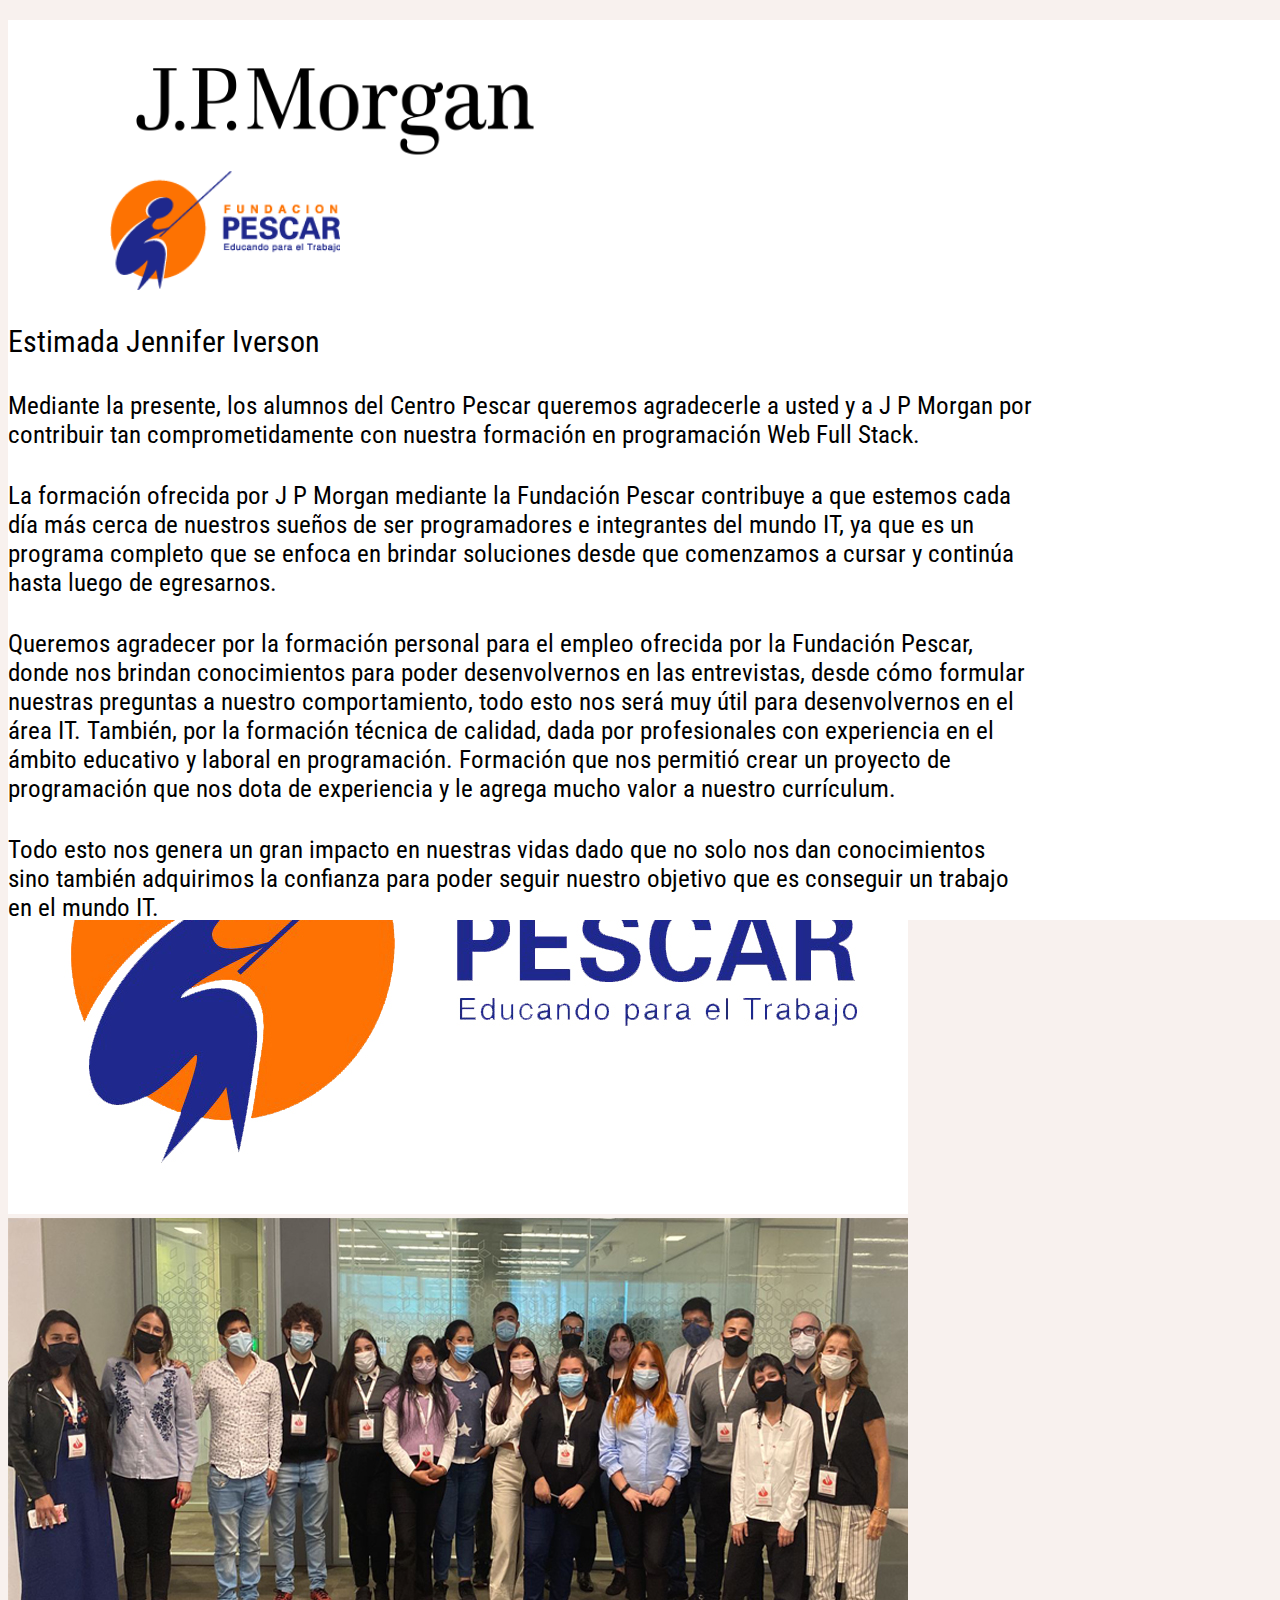
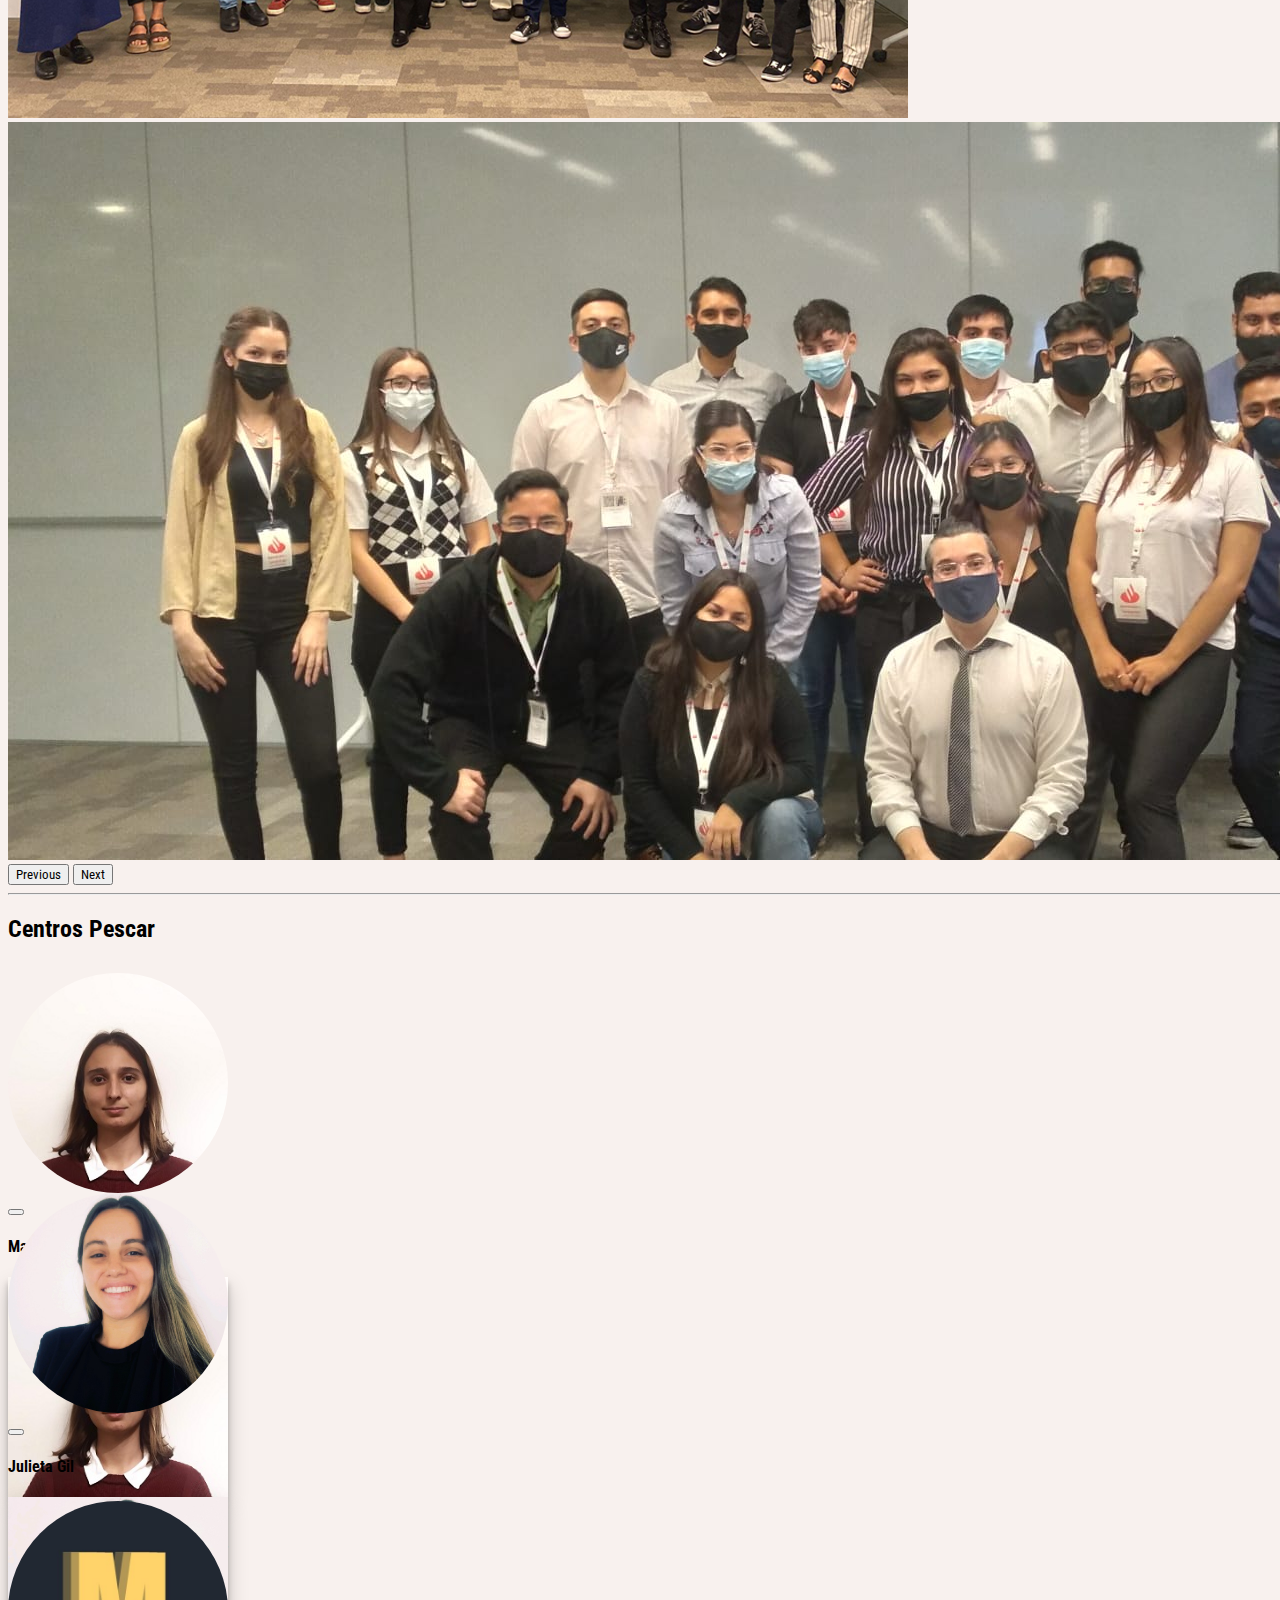
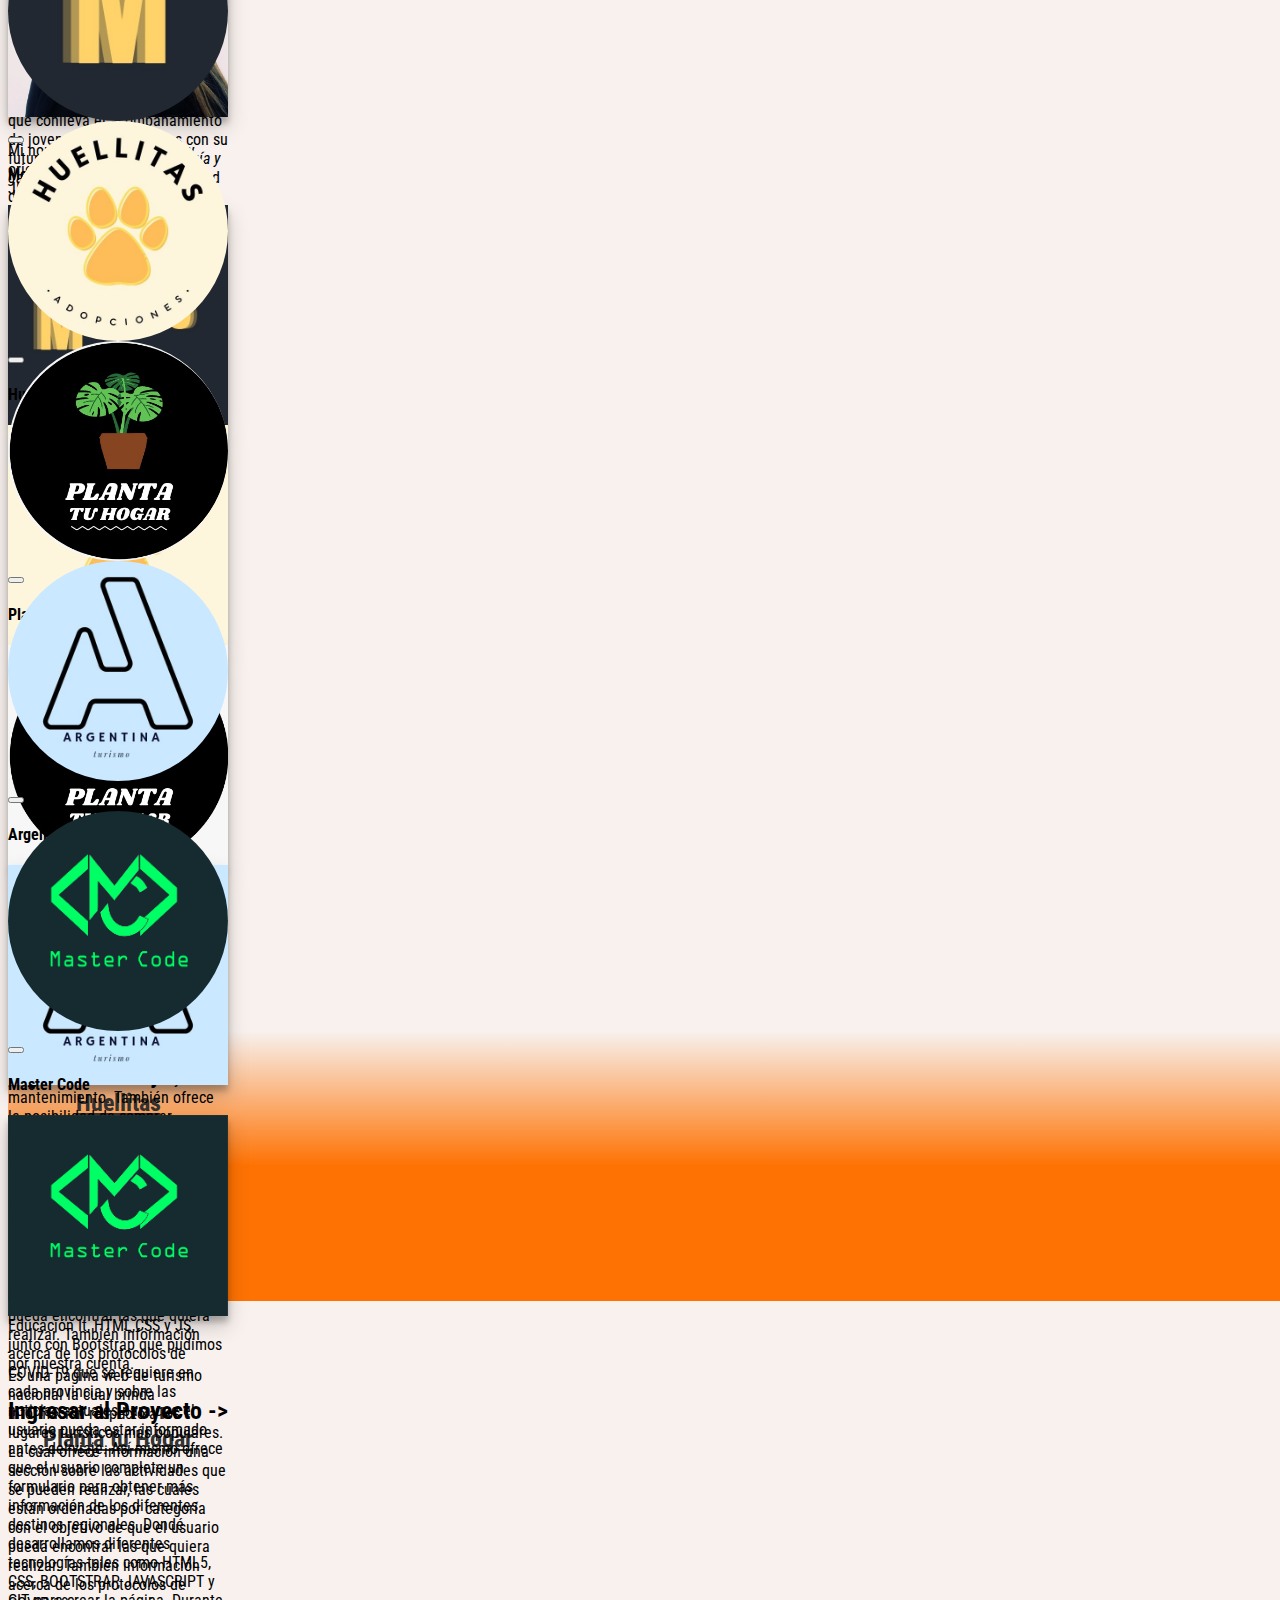
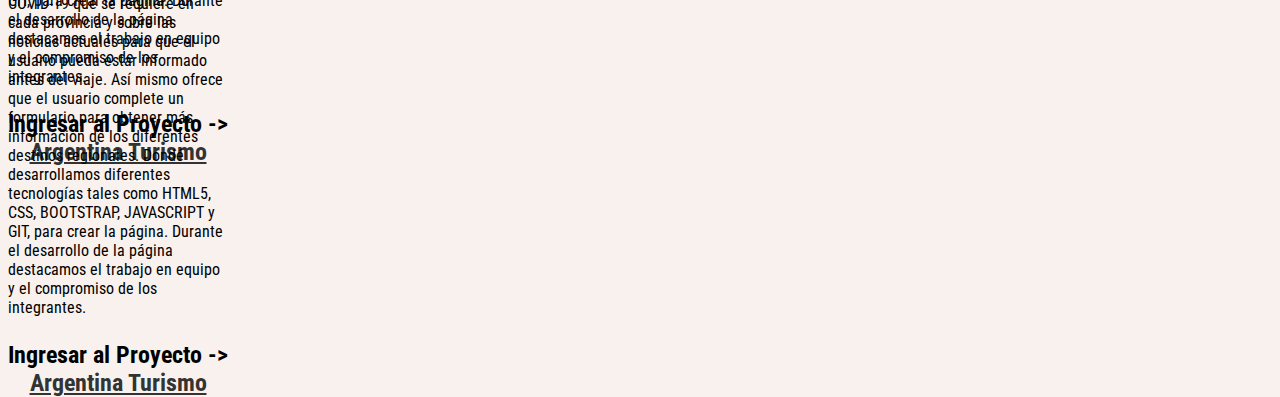
==== commit 9e5ede03: "Actualizacion Pagina" ====
--- a/index.html
+++ b/index.html
@@ -7,7 +7,7 @@
   <meta name="viewport" content="width=device-width, initial-scale=1.0" />
   <title>FUNDACIÓN PESCAR</title>
   <link href="https://cdn.jsdelivr.net/npm/bootstrap@5.1.3/dist/css/bootstrap.min.css" rel="stylesheet"
-  integrity="sha384-1BmE4kWBq78iYhFldvKuhfTAU6auU8tT94WrHftjDbrCEXSU1oBoqyl2QvZ6jIW3" crossorigin="anonymous" />
+    integrity="sha384-1BmE4kWBq78iYhFldvKuhfTAU6auU8tT94WrHftjDbrCEXSU1oBoqyl2QvZ6jIW3" crossorigin="anonymous" />
 
 
   <script src="https://code.jquery.com/jquery-3.3.1.slim.min.js"
@@ -96,7 +96,7 @@
         </div> -->
   </div>
 
-   <!-- ***********************************************************************************
+  <!-- ***********************************************************************************
     **************************************HEADER*******************************************
     *************************************************************************************** -->
 
@@ -126,8 +126,7 @@
             </li>
             <li>
               <a href="#contacto" class="nav-link">
-                <i class="fa-solid fa-house"></i>
-                Contact
+                <i class="fa-solid fa-house"></i>Contact
               </a>
             </li>
           </ul>
@@ -135,18 +134,18 @@
       </div>
     </div>
   </header>
-  <h1 class="mb-3 text-white" style="background-color: rgba(254,114,3,1); font-weight: bold;">Fundación Pescar -
+  <h1 class="mb-3 text-white" style="background-color: #FD7202; font-weight: bold;">Fundación Pescar -
     Fullstack Web Developer 2022</h1>
 
 
 
-    <main class="main">
-
-     <!-- ********************************************************************************
+  <main class="main">
+
+    <!-- ********************************************************************************
     *******************************CARROUSEL INICIAL GRUPAL*******************************
     ************************************************************************************** -->
 
-      <section class="col-10 col-xl-8 mx-auto">
+    <section class="col-10 col-xl-8 mx-auto">
       <div id="carouselExampleControls" class="carousel slide" data-bs-ride="carousel">
         <div class="carousel-inner">
           <div class="carousel-item active">
@@ -175,37 +174,26 @@
       </div>
     </section>
     <hr>
-
-    
-  <!-- ***********************************************************************************
-    *****************************CENTRO MARIA BERETERBIDE*********************************
+    <!-- ***********************************************************************************
+    **********************************CENTROS PESCAR**************************************
     ************************************************************************************** -->
 
-
-
-    <h2 class="text-center text-black marginBot" style="font-weight: bold;">Equipo Mery</h2>
+    <h2 class="text-center text-black marginBot" style="font-weight: bold;" id="proyectos">Centros Pescar</h2>
     <div class="container">
-
-      <div class="row">
-        <div class="col">
-
-        </div>
-        <div class="col">
-
-        </div>
-        <div id="team1" class="col d-flex justify-content-center">
+      <div class="row marginBot">
+
+        <div id="team" class="col d-flex justify-content-center">
           <div class="circulo ih-item circle colored effect10 bottom_to_top">
             <a type="button" data-toggle="modal" data-target="#myModal">
-              <img class="img" src="img/maria.jpeg" alt="...">
-              <div class="info" style="background:orangered ;">
-                <h3>Maria Bereterbide</h3>
+              <img class="img" src="/img/maria.jpeg" alt="...">
+              <div class="info" style="background:#FD7202 ;">
+                <h3>María Bereterbide</h3>
               </div>
             </a>
 
             <!-- Modal -->
             <div class="modal fade" id="myModal" role="dialog">
               <div class="modal-dialog">
-
                 <!-- Modal content-->
                 <div class="modal-content">
                   <div class="modal-header">
@@ -213,82 +201,298 @@
                     <h4 class="modal-title text-center">María Bereterbide</h4>
                   </div>
                   <div class="modal-body">
-                    <img src="img/maria.jpeg" class="shadowImg" alt="...">
-                    <p style="margin-top: 20px;">Mi nombre es <b>Maria Bereterbide</b>, soy orientadora del <span
-                        style="background-color: gold; font-style: italic;">Centro Pescar JPMorgan</span>.
+                    <img src="/img/maria.jpeg" class="shadowImg" alt="...">
+                    <p style="margin-top: 20px;">Mi nombre es <b>Maria Bereterbide</b>, soy orientadora del Centro
+                      Pescar JPMorgan.
                       Mi experiencia como orientadora es de aprendizaje y asombro constante. En primer lugar, por la
                       humanidad que tiene este programa, en donde podemos compartir con personas, historias y sueños
                       reales. En segundo lugar por el aprendizaje que conlleva el acompañamiento de jovenes
                       comprometidos con su futuro, <i>llenos de pasion, energía y ganas</i>. Poder tener la posibilidad
                       de ser parte del programa me llena de orgullo.
                       Agradezco a <b>J.P.Morgan</b> y <b>Fundación Pescar</b>, por tener la oportunidad de crecer y
-                      aprender en comunidad.</p>
-                  </div>
-                </div>
-
-              </div>
-            </div>
-          </div>
-        </div>
-        <div class="col">
-
-        </div>
-        <div class="col">
-
-        </div>
-      </div>
-
-      
-      <div class="row marginBot">
-        <div id="team1" class="col d-flex justify-content-center mt-2">
+                      aprender en comunidad.
+                    </p>
+                    <p style="text-align:center; font-weight: bold; font-size: 1.5em;"> Ingresar al -->
+                      <a href="/centro_maria_bereterbide/proyectos_mery.html" target="_blank"> Centro de Maria
+                        Bereterbide
+                      </a>
+                    </p>
+                  </div>
+                </div>
+              </div>
+            </div>
+
+          </div>
+        </div>
+
+        <!----------------------------------------------------------->
+
+        <div id="team" class="col d-flex justify-content-center">
           <div class="circulo ih-item circle colored effect10 bottom_to_top">
-            <a type="button" data-toggle="modal" data-target="#axelModal">
-              <img class="img" src="img/axel.jpeg" alt="...">
-              <div class="info" style="background: goldenrod;">
-                <h3>Axel Roldán</h3>
+            <a type="button" data-toggle="modal" data-target="#myModal">
+              <img class="img" src="/img/juli.jpg" alt="...">
+              <div class="info" style="background:#005CBD ;">
+                <h3>Juliana Gil</h3>
               </div>
             </a>
 
+
             <!-- Modal -->
-            <div class="modal fade" id="axelModal" role="dialog">
+            <div class="modal fade" id="myModal" role="dialog">
               <div class="modal-dialog">
-
                 <!-- Modal content-->
                 <div class="modal-content">
                   <div class="modal-header">
                     <button type="button" class="btn-close p-0 m-0" data-dismiss="modal"></button>
-
-                    <h4 class="modal-title text-center">
-                      Axel Roldán</h4>
+                    <h4 class="modal-title text-center">Julieta Gil</h4>
                   </div>
                   <div class="modal-body">
-                    <img src="img/axel.jpeg" class="shadowImg" alt="...">
-                    <p style="margin-top: 20px;">Mi nombre es Axel Sebastian Roldán, tengo 26 años, a lo largo de mi
-                      vida mi familia siempre tuvo problemas económicos aun asi eso no me desanimo a tener un mejor
-                      futuro<br><br>
-                      En noviembre del 2021 conocí <b>Fundación Pescar</b> a través de páginas de trabajo, asistí a la
-                      entrevista sin saber que lo era, me fue perfecto. Hoy en día la <b>Fundación Pescar</b> no solo me
-                      ha instruido en el curso, si no que me preparó con las
-                      mejores herramientas para mi vida laboral.</p>
-                  </div>
-
-                </div>
-
-              </div>
-            </div>
-          </div>
-        </div>
-        <div class="col d-flex justify-content-center">
+                    <img src="/img/juli.jpg" class="shadowImg" alt="...">
+                    <p style="margin-top: 20px;">Mi nombre es <b>Julieta Gil</b>, soy orientadora del Centro
+                      Pescar JPMorgan.
+                    </p>
+                    <p style="text-align:center; font-weight: bold; font-size: 1.5em;"> Ingresar al -->
+                      <a href="/centro_juliana_gil/proyectos_juli.html" target="_blank"> Centro de Juliana Gil
+                      </a>
+                    </p>
+                  </div>
+                </div>
+              </div>
+            </div>
+
+          </div>
+        </div>
+
+        </div>
+      </div>
+    </div>
+
+    <!-- ***********************************************************************************
+    ******************************PROYECTOS DE LOS ALUMNOS********************************
+    ************************************************************************************** -->
+
+      <h2 class="text-center text-black marginBot" style="font-weight: bold;" id="proyectos">Proyectos</h2>
+      <div class="container">
+        <div class="row marginBot">
+
+          <!-- *************MOOVIES************* -->
+          <!-- ********************************* -->
+
+          <div class="col d-flex justify-content-center  mt-2">
+            <div class="circulo ih-item circle colored effect10 bottom_to_top">
+              <a type="button" data-toggle="modal" data-target="#moovies">
+                <img class="img" src="./img/proyectos/moovies-iso.jpeg" alt="...">
+                <div class="info" style="background: goldenrod;">
+                  <h3>Moovies</h3>
+                </div>
+              </a>
+
+              <!-- Modal -->
+              <div class="modal fade" id="moovies" role="dialog">
+                <div class="modal-dialog">
+
+                  <!-- Modal content-->
+                  <div class="modal-content">
+                    <div class="modal-header">
+                      <button type="button" class="btn-close p-0 m-0" data-dismiss="modal"></button>
+
+                      <h4 class="modal-title text-center">
+                        Moovies</h4>
+                    </div>
+                    <div class="modal-body">
+                      <img src="img/proyectos/moovies-logo.jpeg" class="shadowImg marginBot" alt="...">
+                      <p><b>Moovies</b> es una página web que brinda a la comunidad información sobre películas. Sus
+                        principales funcionalidades son buscar películas, filtrar películas por géneros, mostrar
+                        trailers,
+                        entre otras, garantizando fácil acceso.
+                        Para su creación, usamos HTML, CSSy JavaScript, profundizando el conocimiento adquirido en la
+                        capacitación y React, Bootstrap y Node Js por primera vez.
+                        Este proyecto fue completamente nuevo para Luciana Paredes y Lucas Gabriel Velasco, ya que no
+                        tenían experiencia previa. Y Gonzalo Valiño y Axel Roldan pudieron aplicar, profundizar y guiar
+                        con sus conocimientos previos.
+                      </p>
+                      <p style="text-align:center; font-weight: bold; font-size: 1.5em;"> Ingresar al Proyecto ->
+                        <a href="https://gonzaloev.github.io/" target="_blank">Moovies</a>
+                      </p>
+                    </div>
+
+                  </div>
+
+                </div>
+              </div>
+            </div>
+          </div>
+
+
+          <!-- *************HUELLITAS*********** -->
+          <!-- ********************************* -->
+          <div class="col d-flex justify-content-center  mt-2">
+            <div class="circulo ih-item circle colored effect10 bottom_to_top">
+              <a type="button" data-toggle="modal" data-target="#huellitas">
+                <img class="img" src="img/proyectos/huellitas.jpeg" alt="...">
+                <div class="info" style="background: darkred;">
+                  <h3>Huellitas</h3>
+                </div>
+              </a>
+
+              <!-- Modal -->
+              <div class="modal fade" id="huellitas" role="dialog">
+                <div class="modal-dialog">
+
+                  <!-- Modal content-->
+                  <div class="modal-content">
+                    <div class="modal-header">
+
+                      <button type="button" class="btn-close p-0 m-0" data-dismiss="modal"></button>
+
+                      <h4 class="modal-title text-center">Huellitas</h4>
+
+                    </div>
+                    <div class="modal-body">
+                      <img src="img/proyectos/huellitas.jpeg" class="shadowImg marginBot" alt="...">
+                      <!-- <p style="margin-top: 20px;">Huellitas</p> -->
+                      <p><b>Huellitas</b> nace de la necesidad de hacer el proceso de adopción de una mascota algo más
+                        sencillo. Nuestro grupo se caracteriza por ser apasionado de los animales. La página web permite
+                        visualizar animales y también cargarlos mediante un formulario para darlos en adopción.
+                        Implementamos tecnologías adquiridas en el curso: HTML5, CSS3 Y JavaScript. También aprendimos
+                        por
+                        nuestra cuenta: Bootstrap, PHP y Mysql. A corto plazo nuestra meta es que la página que
+                        diseñamos
+                        sea utilizada por ONGs encargadas del rescate de animales.</p>
+                      <p style="text-align:center; font-weight: bold; font-size: 1.5em;"> Ingresar al Proyecto ->
+                        <a href="https://huellitas-grupo2.000webhostapp.com/huellitas/" target="_blank">Huellitas</a>
+                      </p>
+                    </div>
+
+                  </div>
+
+                </div>
+              </div>
+            </div>
+          </div>
+
+
+          <!-- **********PLANTA TU HOGAR******** -->
+          <!-- ********************************* -->
+          <div class="col d-flex justify-content-center  mt-2">
+            <div class="circulo ih-item circle colored effect10 bottom_to_top">
+              <a type="button" data-toggle="modal" data-target="#proyectoPescar">
+                <img class="img" src="img/proyectos/planta-tu-hogar.jpeg" alt="...">
+                <div class="info">
+                  <h3>Planta tu Hogar</h3>
+                </div>
+              </a>
+
+              <!-- Modal -->
+              <div class="modal fade" id="proyectoPescar" role="dialog">
+                <div class="modal-dialog">
+
+                  <!-- Modal content-->
+                  <div class="modal-content">
+                    <div class="modal-header">
+                      <button type="button" class="btn-close p-0 m-0" data-dismiss="modal"></button>
+
+                      <h4 class="modal-title text-center">
+                        Planta tu Hogar</h4>
+                    </div>
+                    <div class="modal-body">
+                      <img src="img/proyectos/planta-tu-hogar.jpeg" class="shadowImg marginBot" alt="...">
+                      <p>Planta tu Hogar es un proyecto creado para promover el área verde en nuestros
+                        hogares.Concientizando que las plantas tienen múltiples beneficios hacia el ser humano. En cada
+                        sección contiene una breve descripción de cada planta y acerca de sus cuidados y/o
+                        mantenimiento.
+                        También ofrece la posibilidad de comprar mediante esta página por la sección de contacto
+                        rellenando el formulario donde un operador va a comunicarse posteriormente con el/la interesado
+                        para continuar con su compra.
+                        Fue desarrollado por Aracely Amaro, Johana Escalier y Franco Accardo.
+                        Utilizando tecnologías aprendidas en el curso de Educación It, HTML,CSS y JS, junto con
+                        Bootstrap
+                        que pudimos por nuestra cuenta.
+                      </p>
+                      <p style="text-align:center; font-weight: bold; font-size: 1.5em;"> Ingresar al Proyecto ->
+                        <a href="https://pr-01-pescar-2022-1f5oi69th-aracelyamaro.vercel.app/" target="_blank">Planta tu
+                          Hogar</a>
+                      </p>
+                    </div>
+
+                  </div>
+
+                </div>
+              </div>
+            </div>
+          </div>
+
+
+          <!-- *********ARGENTINA TURISMO******* -->
+          <!-- ********************************* -->
+          <div class="col d-flex justify-content-center mt-2">
+            <div class="circulo ih-item circle colored effect10 bottom_to_top">
+              <a type="button" data-toggle="modal" data-target="#argentinaTurismo">
+                <img class="img" src="./img/proyectos/argentina-turismo.jpeg" alt="...">
+                <div class="info" style="background: purple;">
+                  <h3>Argentina Turismo</h3>
+                </div>
+              </a>
+
+              <!-- Modal -->
+              <div class="modal fade" id="argentinaTurismo" role="dialog">
+                <div class="modal-dialog">
+
+                  <!-- Modal content-->
+                  <div class="modal-content">
+                    <div class="modal-header">
+                      <button type="button" class="btn-close p-0 m-0" data-dismiss="modal"></button>
+
+                      <h4 class="modal-title text-center">
+                        Argentina Turismo</h4>
+                    </div>
+                    <div class="modal-body">
+                      <img src="./img/proyectos/argentina-turismo.jpeg" class="shadowImg marginBot" alt="...">
+                      <p>Es una página web de turismo nacional la cual brinda información respecto a los lugares
+                        turísticos más populares. La cual ofrece información una sección sobre las actividades que se
+                        pueden realizar, las cuales están ordenadas por categoría con el objetivo de que el usuario
+                        pueda
+                        encontrar las que quiera realizar.
+                        También información acerca de los protocolos de COVID-19 que se requiere en cada provincia y
+                        sobre
+                        las noticias actuales para que el usuario pueda estar informado antes del viaje. Así mismo
+                        ofrece
+                        que el usuario complete un formulario para obtener más información de los diferentes destinos
+                        regionales. Dondé desarrollamos diferentes tecnologías tales como HTML5, CSS, BOOTSTRAP,
+                        JAVASCRIPT y GIT, para crear la página.
+                        Durante el desarrollo de la página destacamos el trabajo en equipo y el compromiso de los
+                        integrantes.
+                      </p>
+                      <p style="text-align:center; font-weight: bold; font-size: 1.5em;"> Ingresar al Proyecto ->
+                        <a href="https://argentinaturismo.netlify.app/" target="_blank">Argentina Turismo</a>
+                      </p>
+
+                    </div>
+
+                  </div>
+
+                </div>
+              </div>
+            </div>
+            </a>
+          </div>
+        </div>
+
+
+        <!-- ***********MASTER CODE*********** -->
+        <!-- ********************************* -->
+
+        <div class="col d-flex justify-content-center mt-2">
           <div class="circulo ih-item circle colored effect10 bottom_to_top">
-            <a type="button" data-toggle="modal" data-target="#joseModal">
-              <img class="img" src="img/jose.jpeg" alt="...">
-              <div class="info" style="background: darkred;">
-                <h3>Jose Perez</h3>
+            <a type="button" data-toggle="modal" data-target="#argentinaTurismo">
+              <img class="img" src="./img/proyectos/mastercode-logo.png" alt="...">
+              <div class="info" style="background: purple;">
+                <h3>Master Code</h3>
               </div>
             </a>
 
             <!-- Modal -->
-            <div class="modal fade" id="joseModal" role="dialog">
+            <div class="modal fade" id="argentinaTurismo" role="dialog">
               <div class="modal-dialog">
 
                 <!-- Modal content-->
@@ -296,1881 +500,10 @@
                   <div class="modal-header">
                     <button type="button" class="btn-close p-0 m-0" data-dismiss="modal"></button>
 
-                    <h4 class="modal-title text-center">
-                      Jose Perez</h4>
+                    <h4 class="modal-title text-center">Master Code</h4>
                   </div>
                   <div class="modal-body">
-                    <img src="img/jose.jpeg" class="shadowImg" alt="...">
-                    <p style="margin-top: 20px;">¡Gracias por la capacitación!</p>
-                  </div>
-
-                </div>
-
-              </div>
-            </div>
-          </div>
-        </div>
-        <div class="col d-flex justify-content-center">
-          <div class="circulo ih-item circle colored effect10 bottom_to_top">
-            <a type="button" data-toggle="modal" data-target="#francoModal">
-              <img class="img" src="img/franco.jpeg" alt="...">
-              <div class="info">
-                <h3>Franco Accardo</h3>
-              </div>
-            </a>
-
-            <!-- Modal -->
-            <div class="modal fade" id="francoModal" role="dialog">
-              <div class="modal-dialog">
-
-                <!-- Modal content-->
-                <div class="modal-content">
-                  <div class="modal-header">
-                    <button type="button" class="btn-close p-0 m-0" data-dismiss="modal"></button>
-
-                    <h4 class="modal-title text-center">
-                      Franco Accardo</h4>
-                  </div>
-                  <div class="modal-body">
-                    <img src="img/franco.jpeg" class="shadowImg" alt="...">
-                    <p style="margin-top: 20px;">¡Gracias por la capacitación!</p>
-                  </div>
-
-                </div>
-
-              </div>
-            </div>
-          </div>
-        </div>
-        <div class="col d-flex justify-content-center">
-
-          <div class="circulo ih-item circle colored effect10 bottom_to_top">
-            <a type="button" data-toggle="modal" data-target="#brisaModal">
-              <img class="img" src="img/brisa.jpeg" alt="...">
-              <div class="info" style="background: purple;">
-                <h3>Brisa Ibarra</h3>
-              </div>
-            </a>
-
-            <!-- Modal -->
-            <div class="modal fade" id="brisaModal" role="dialog">
-              <div class="modal-dialog">
-
-                <!-- Modal content-->
-                <div class="modal-content">
-                  <div class="modal-header">
-                    <button type="button" class="btn-close p-0 m-0" data-dismiss="modal"></button>
-
-                    <h4 class="modal-title text-center">
-                      Brisa Ibarra</h4>
-                  </div>
-                  <div class="modal-body">
-                    <img src="img/brisa.jpeg" class="shadowImg" alt="...">
-                    <p style="margin-top: 20px;">Mi nombre es Brisa Ibarra, tengo 19 años y vivo en el partido de
-                      Malvinas Argentinas. Desde mi adolescencia me interesó la tecnología, pero por cuestiones
-                      económicas no tenia acceso a esta. Actualmente, estudio una Tecnicatura en Analista de Sistemas en
-                      el Instituto de Estudios Superiores de Buenos Aires y la capacitación de Full Stack en
-                      <b>Fundación Pescar</b>, que nos dió un montón de herramientas para las entrevistas y que podamos
-                      insertarnos en el mundo IT. Estoy muy agradecida de poder formar parte de este programa gracias a
-                      <b>J.P.Morgan</b> y <b>Fundación Pescar</b>.
-                    </p>
-                  </div>
-
-                </div>
-
-              </div>
-            </div>
-          </div>
-          </a>
-        </div>
-      </div>
-      <div class="row marginBot">
-        <div class="col d-flex justify-content-center">
-          <div class="circulo ih-item circle colored effect10 bottom_to_top">
-            <a type="button" data-toggle="modal" data-target="#gonzaModal">
-              <img class="img" src="img/gonzalo.jpg" alt="...">
-              <div class="info" style="background: goldenrod;">
-                <h3>Gonzalo Valiño</h3>
-              </div>
-            </a>
-
-            <!-- Modal -->
-            <div class="modal fade" id="gonzaModal" role="dialog">
-              <div class="modal-dialog">
-
-                <!-- Modal content-->
-                <div class="modal-content">
-                  <div class="modal-header">
-                    <button type="button" class="btn-close p-0 m-0" data-dismiss="modal"></button>
-
-                    <h4 class="modal-title text-center">
-                      Gonzalo Valiño</h4>
-                  </div>
-                  <div class="modal-body">
-                    <img src="img/gonzalo.jpg" class="shadowImg" alt="...">
-                    <p style="margin-top: 20px;">Mi nombre es Gonzalo Valiño y tengo 27 años. Desde los 12 años arranqué
-                      con la computadora y nunca más la dejé. Mis primeros pasos fueron de forma autodidacta en el mundo
-                      de soporte técnico pero nunca logré conseguir trabajo en el sector IT. Trabajé varios años
-                      haciendo labores forzosas. Y en Enero de este mismo año, gracias a <b>J.P.Morgan</b> y
-                      <b>Fundación Pescar</b>,
-                      pude conseguir mi primer trabajo como .Net Developer en el mundo IT. Estoy más que encantado y
-                      agradecido de la calidad humana que nos rodea y las oportunidades que nos brindan. ¡Muchas
-                      Gracias!
-                    </p>
-                  </div>
-
-                </div>
-
-              </div>
-            </div>
-          </div>
-        </div>
-        <div class="col d-flex justify-content-center">
-          <div class="circulo ih-item circle colored effect10 bottom_to_top">
-            <a type="button" data-toggle="modal" data-target="#lauraModal">
-              <img class="img" src="img/laura.jpeg" alt="...">
-              <div class="info" style="background: darkred;">
-                <h3>Laura Burgos</h3>
-              </div>
-            </a>
-
-            <!-- Modal -->
-            <div class="modal fade" id="lauraModal" role="dialog">
-              <div class="modal-dialog">
-
-                <!-- Modal content-->
-                <div class="modal-content">
-                  <div class="modal-header">
-                    <button type="button" class="btn-close p-0 m-0" data-dismiss="modal"></button>
-
-                    <h4 class="modal-title text-center">Laura Burgos</h4>
-                  </div>
-                  <div class="modal-body">
-                    <img src="img/laura.jpeg" class="shadowImg" alt="...">
-                    <p style="margin-top: 20px;">Hola mi nombre es Laura, tengo 27 años.
-
-                      Quiero agradecer a <b>J.P.Morgan</b> y <b>Fundación Pescar</b> por darme la oportunidad de
-                      capacitarme.
-
-                      Conocí a la fundación por una amiga que había hecho una capacitación y me contaba que la ayudaron
-                      mucho a conocer los procesos de selección y eso la había llevado a conseguir su actual empleo.
-
-                      Hace casi 10 años que trato de estudiar pero es muy complicado con un trabajo de tiempo completo.
-
-                      Conocí el mundo de la programación hace poco y quedé fascinada con la cantidad de oportunidades
-                      que ofrece el rubro. Además de ser creativo y súper interesante, me llama la atención que hay
-                      lugar para todos, es muy inclusivo y esto me anima muchísimo porque vengo de una situación
-                      económica muy humilde, trabajé vendiendo en la calle, limpiando casas... fui niñera y lo que estás
-                      actividades tienen en común es que son mal pagas y muchas veces uno se siente menos por
-                      realizarlas y llega un punto donde a una le cuesta creer que puede aspirar a algo mejor.</p>
-                  </div>
-
-                </div>
-
-              </div>
-            </div>
-          </div>
-        </div>
-        <div class="col d-flex justify-content-center">
-          <div class="circulo ih-item circle colored effect10 bottom_to_top">
-            <a type="button" data-toggle="modal" data-target="#araModal">
-              <img class="img" src="img/araceli.jpeg" alt="...">
-              <div class="info">
-                <h3>Aracely Amaro</h3>
-              </div>
-            </a>
-
-            <!-- Modal -->
-            <div class="modal fade" id="araModal" role="dialog">
-              <div class="modal-dialog">
-
-                <!-- Modal content-->
-                <div class="modal-content">
-                  <div class="modal-header">
-                    <button type="button" class="btn-close p-0 m-0" data-dismiss="modal"></button>
-
-                    <h4 class="modal-title text-center">
-                      Aracely Amaro</h4>
-                  </div>
-                  <div class="modal-body">
-                    <img src="img/araceli.jpeg" class="shadowImg" alt="...">
-                    <p style="margin-top: 20px;">Hola! Me llamo Aracely Amaro, tengo 23 años.
-                      Me inscribí al curso de casualidad pensando que era un curso más pero me llevé una gran sorpresa
-                      con el gran equipo que tiene <b>Fundación Pescar</b> . Lo cálidos que son y como realmente te
-                      ayudan en todo aspecto. No solo me animaron a postularme en trabajos que hace 3 meses ni pensaba
-                      postularme por el conocimiento de tecnologías, sino también te ayudan a preparte a como enfrentar
-                      una entrevista. Gracias a <b>J.P.Morgan</b> que sigue apostando en estos proyectos es que pude
-                      beneficiarme y disfrutar de todo lo que estoy viviendo.</p>
-                  </div>
-
-                </div>
-
-              </div>
-            </div>
-          </div>
-        </div>
-        <div class="col d-flex justify-content-center">
-          <div class="circulo ih-item circle colored effect10 bottom_to_top">
-            <a type="button" data-toggle="modal" data-target="#daiModal">
-              <img class="img" src="img/daiana.jpeg" alt="...">
-              <div class="info" style="background: purple;">
-                <h3>Daiana Azabache</h3>
-              </div>
-            </a>
-
-            <!-- Modal -->
-            <div class="modal fade" id="daiModal" role="dialog">
-              <div class="modal-dialog">
-
-                <!-- Modal content-->
-                <div class="modal-content">
-                  <div class="modal-header">
-                    <button type="button" class="btn-close p-0 m-0" data-dismiss="modal"></button>
-
-                    <h4 class="modal-title text-center">
-                      Daiana Azabache</h4>
-                  </div>
-                  <div class="modal-body">
-                    <img src="img/daiana.jpeg" class="shadowImg" alt="...">
-                    <p style="margin-top: 20px;">Mi nombre es Daiana Azabache, tengo 22 años y vivo en Villa Madero.
-                      Desde que era una niña me interesó la tecnología, pero por cuestiones económicas mis padres no
-                      podían comprarme una computadora o tener acceso a ella. Gracias a la escuela, la primera vez que
-                      tuve acceso a una computadora tenía 11 años.
-                      A partir de esto, el poco tiempo que disponía de acceso a una, lo dedicaba a saber cómo funcionaba
-                      la red y la computadora, era un tiempo muy valioso para mi dado que en mi casa no tenía una.
-                      Actualmente, estudio Ingeniería en Sistemas de Información en la Universidad Tecnológica y la
-                      capacitación de Programador Full Stack en la <b>Fundación Pescar</b>, que gracias a la formación
-                      que nos dan, pude mejorar mis habilidades de comunicación, practicar para entrevistas y, además,
-                      también mejorar mis habilidades técnicas con las clases brindadas por los profesores de Educación
-                      IT.
-                      Por todo esto y por la oportunidad única que nos brindan, quiero agradecer a <b>J.P.Morgan</b> por
-                      las becas que nos brindan a través de <b>Fundación Pescar</b>.</p>
-                  </div>
-
-                </div>
-
-              </div>
-            </div>
-          </div>
-          </a>
-        </div>
-      </div>
-      <div class="row marginBot">
-        <div class="col d-flex justify-content-center">
-          <div class="circulo ih-item circle colored effect10 bottom_to_top">
-            <a type="button" data-toggle="modal" data-target="#lucasModal">
-              <img class="img" src="img/lucas.jpeg" alt="...">
-              <div class="info" style="background: goldenrod;">
-                <h3>Lucas Velasco</h3>
-              </div>
-            </a>
-
-            <!-- Modal -->
-            <div class="modal fade" id="lucasModal" role="dialog">
-              <div class="modal-dialog">
-
-                <!-- Modal content-->
-                <div class="modal-content">
-                  <div class="modal-header">
-                    <button type="button" class="btn-close p-0 m-0" data-dismiss="modal"></button>
-
-                    <h4 class="modal-title text-center">
-                      Lucas Velasco</h4>
-                  </div>
-                  <div class="modal-body">
-                    <img src="img/lucas.jpeg" class="shadowImg" alt="...">
-                    <p style="margin-top: 20px;">Mi nombre es Lucas Gabriel Velasco y tengo 24 años. Soy estudiante de
-                      Historia desde 2019, vivo con mi madre y mi hermano mayor.
-                      Las herramientas que se nos dio para crecer La Fundación Pescar cambio mi vida, dándome
-                      habilidades blandas para conseguir un empleo, pero eso fue la mitad de mi formación. La formación
-                      técnica que me dieron fue casi tan importante como la personal. Dejando a una persona como yo que
-                      no estaba nada relacionada a las nuevas tecnologías, una puerta de entrada a ese increíble mundo.
-                    </p>
-                  </div>
-
-                </div>
-
-              </div>
-            </div>
-          </div>
-        </div>
-        <div class="col d-flex justify-content-center">
-          <div class="circulo ih-item circle colored effect10 bottom_to_top">
-            <a type="button" data-toggle="modal" data-target="#juanaModal">
-              <img class="img" src="img/juana.jpeg" alt="...">
-              <div class="info" style="background: darkred;">
-                <h3>Juana Jauregui</h3>
-              </div>
-            </a>
-
-            <!-- Modal -->
-            <div class="modal fade" id="juanaModal" role="dialog">
-              <div class="modal-dialog">
-
-                <!-- Modal content-->
-                <div class="modal-content">
-                  <div class="modal-header">
-                    <button type="button" class="btn-close p-0 m-0" data-dismiss="modal"></button>
-
-                    <h4 class="modal-title text-center">Juana Jauregui</h4>
-                  </div>
-                  <div class="modal-body">
-                    <img src="img/juana.jpeg" class="shadowImg" alt="...">
-                    <p style="margin-top: 20px;">Mi nombre es Juana Jauregui, tengo 26 años y soy de Puerto Madryn,
-                      Chubut, aunque actualmente vivo en Buenos Aires. A los 18 años vine a Capital Federal a vivir con
-                      mi papá. A su vez comencé a estudiar en la universidad y a trabajar. Siempre me interesó la
-                      tecnología y desde chica estudie por mi cuenta cosas relacionadas con la computación. Gracias a
-                      Fundación Pescar hoy puedo cumplir mi sueño de estudiar programación con orientación Full Stack,
-                      ya que para mí es imposible pagar un curso de estás características. Están siendo meses de intenso
-                      aprendizaje, estoy muy contenta por el grupo que me tocó y la calidad humana de las personas que
-                      nos capacitan.</p>
-                  </div>
-
-                </div>
-
-              </div>
-            </div>
-          </div>
-        </div>
-        <div class="col d-flex justify-content-center">
-          <div class="circulo ih-item circle colored effect10 bottom_to_top">
-            <a type="button" data-toggle="modal" data-target="#johannaModal">
-              <img class="img" src="img/johanna.jpeg" alt="...">
-              <div class="info">
-                <h3>Johanna Escalier</h3>
-              </div>
-            </a>
-
-            <!-- Modal -->
-            <div class="modal fade" id="johannaModal" role="dialog">
-              <div class="modal-dialog">
-
-                <!-- Modal content-->
-                <div class="modal-content">
-                  <div class="modal-header">
-                    <button type="button" class="btn-close p-0 m-0" data-dismiss="modal"></button>
-
-                    <h4 class="modal-title text-center">
-                      Johanna Escalier</h4>
-                  </div>
-                  <div class="modal-body">
-                    <img src="img/johanna.jpeg" class="shadowImg" alt="...">
-                    <p style="margin-top: 20px;">Mi nombre es Johanna Escalier tengo 28 años, estudio actualmente la
-                      Tecnicatura en Desarrollo de Software en el IFTS N°11, hace más de 7 años trabajo en call center y
-                      no imaginaba otra cosa para mi futuro, ya que desde hace 12 años mis papás por diferentes motivos
-                      están sin trabajo y yo me convertí en el sostén de mi hogar hasta que hace un año mi hermana para
-                      ayudarme empezó a trabajar también en call center y hace poco le detectaron hipoacusia bilateral,
-                      un compañero de la Tecnicatura me recomendó la Fundación Pescar el año pasado, me inscribí y me
-                      cambió la vida para bien, mi orientadora María cambió la perspectiva que tenia sobre mi futuro, a
-                      poder aspirar a mucho más, además gracias a la capacitación de EducacionIT pude aprender varios
-                      lenguajes de programación que sé que me va a ayudar a conseguir trabajo más rápido en el rubro IT.
-                      Agradezco enormemente a la <b>Fundación Pescar</b> y a <b>J.P.Morgan</b> por la oportunidad que me
-                      brindaron, tan es así que añ día de hoy mi hermana también empezó el mismo curso.</p>
-                  </div>
-
-                </div>
-
-              </div>
-            </div>
-          </div>
-        </div>
-        <div class="col d-flex justify-content-center">
-          <div class="circulo ih-item circle colored effect10 bottom_to_top">
-            <a type="button" data-toggle="modal" data-target="#matiModal">
-              <img class="img" src="img/matias.jpeg" alt="...">
-              <div class="info" style="background: purple;">
-                <h3>Matías Gines</h3>
-              </div>
-            </a>
-
-            <!-- Modal -->
-            <div class="modal fade" id="matiModal" role="dialog">
-              <div class="modal-dialog">
-
-                <!-- Modal content-->
-                <div class="modal-content">
-                  <div class="modal-header">
-                    <button type="button" class="btn-close p-0 m-0" data-dismiss="modal"></button>
-
-                    <h4 class="modal-title text-center">
-                      Matías Gines</h4>
-                  </div>
-                  <div class="modal-body">
-                    <img src="img/matias.jpeg" class="shadowImg" alt="...">
-                    <p style="margin-top: 20px;">Mi nombre es Matias Gines y tengo 22 años, nací en una familia de bajos
-                      recursos, mis padres no terminaron el secundario y siempre se me dificulto el acceso a la
-                      educación universitaria por no poder sobrellevar los costos que la misma conlleva.
-                      Gracias a <b>J.P.Morgan</b> y <b>Fundación Pescar</b> tuve la posibilidad de capacitarme y obtener
-                      una profesión que me permita obtener un trabajo de calidad.
-                      También gracias al programa de mentorías pude acceder a un mentor que me brinda una guía de
-                      inserción laboral y desarrollo profesional.
-                      Este programa generó grandes cambios en mi vida a nivel personal.
-                    </p>
-                  </div>
-
-                </div>
-
-              </div>
-            </div>
-          </div>
-          </a>
-        </div>
-      </div>
-      <div class="row marginBot">
-        <div class="col d-flex justify-content-center">
-          <div class="circulo ih-item circle colored effect10 bottom_to_top">
-            <a type="button" data-toggle="modal" data-target="#luModal">
-              <img class="img" src="img/luciana.jpg" alt="...">
-              <div class="info" style="background: goldenrod;">
-                <h3>Luciana Paredes</h3>
-              </div>
-            </a>
-
-            <!-- Modal -->
-            <div class="modal fade" id="luModal" role="dialog">
-              <div class="modal-dialog">
-
-                <!-- Modal content-->
-                <div class="modal-content">
-                  <div class="modal-header">
-                    <button type="button" class="btn-close p-0 m-0" data-dismiss="modal"></button>
-
-                    <h4 class="modal-title text-center">
-                      Luciana Paredes</h4>
-                  </div>
-                  <div class="modal-body">
-                    <img src="img/luciana.jpg" class="shadowImg" alt="...">
-                    <p style="margin-top: 20px;">Soy Luciana Paredes, tengo 19 años. Gracias a <b>J.P.Morgan</b> y a la
-                      <b>Fundación Pescar</b> estoy logrando un objetivo que tuve durante toda mi secundaria y por no
-                      tener computadora ni dinero para invertir en cursos, pospuse: estudiar programación e incertarme
-                      en el mundo IT. Este programa no solo me dio un lugar para aprender, sino tambíen me prestó una
-                      computadora, me brindó acompañamiento por parte de la coordinadora y una excelente mentora de
-                      <b>J.P.Morgan</b>.
-                      Creo firmemente que toda la dedicación que estoy poniendo en la capacitación dará grandes frutos,
-                      por lo cual continúo día a día dando lo mejor de mi, inspirando a mi entorno en continuar sus
-                      estudios y motivandolos a interesarse por la tecnología.
-                    </p>
-                  </div>
-
-                </div>
-
-              </div>
-            </div>
-          </div>
-        </div>
-        <div class="col d-flex justify-content-center">
-          <div class="circulo ih-item circle colored effect10 bottom_to_top">
-            <a type="button" data-toggle="modal" data-target="#samModal">
-              <img class="img" src="img/santiago.jpeg" alt="...">
-              <div class="info" style="background: darkred;">
-                <h3>Santiago Martínez</h3>
-              </div>
-            </a>
-
-            <!-- Modal -->
-            <div class="modal fade" id="samModal" role="dialog">
-              <div class="modal-dialog">
-
-                <!-- Modal content-->
-                <div class="modal-content">
-                  <div class="modal-header">
-                    <button type="button" class="btn-close p-0 m-0" data-dismiss="modal"></button>
-
-                    <h4 class="modal-title text-center">Santiago Martínez</h4>
-                  </div>
-                  <div class="modal-body">
-                    <img src="img/santiago.jpeg" class="shadowImg" alt="...">
-                    <p style="margin-top: 20px;">Me llamo Santiago Martínez, tengo 27 años, nací en una familia pobre,
-                      mis padres no terminaron la secundaria y siempre se me dificulto el acceso a la educación
-                      universitaria por no poder mantener los costos que esta lleva. Gracias a <b>J.P.Morgan</b> y
-                      <b>Fundación Pescar</b> hoy en día conseguí capacitarme gratis y lograr acceder a trabajo de
-                      calidad en una de las empresas mas grandes del país. Este programa cambio mi vida menos de 6 meses
-                      y estoy muy feliz.
-                    </p>
-                  </div>
-
-                </div>
-
-              </div>
-            </div>
-          </div>
-        </div>
-        <div class="col d-flex justify-content-center">
-
-        </div>
-        <div class="col d-flex justify-content-center">
-          <div class="circulo ih-item circle colored effect10 bottom_to_top">
-            <a type="button" data-toggle="modal" data-target="#lichaModal">
-              <img class="img" src="img/lisandro.jpeg" alt="...">
-              <div class="info" style="background: purple;">
-                <h3>Lisandro Lencina</h3>
-              </div>
-            </a>
-
-            <!-- Modal -->
-            <div class="modal fade" id="lichaModal" role="dialog">
-              <div class="modal-dialog">
-
-                <!-- Modal content-->
-                <div class="modal-content">
-                  <div class="modal-header">
-                    <button type="button" class="btn-close p-0 m-0" data-dismiss="modal"></button>
-
-                    <h4 class="modal-title text-center">
-                      Lisandro Lencina</h4>
-                  </div>
-                  <div class="modal-body">
-                    <img src="img/lisandro.jpeg" class="shadowImg" alt="...">
-                    <p style="margin-top: 20px;">Mi nombre es Lisandro tengo 23 años y desde muy chico que me interesa
-                      el mundo de la tecnología, cuando tenía 12 años, ya estaba investigando
-                      por mi cuenta y aprendiendo en tutoriales de YouTube de como poder hacer algunas cosas a través de
-                      la programación, desgraciadamente mi mamá
-                      nunca me pudo pagar un curso de lo que es informática ya que estaban fuera de nuestro alcance.
-                      Hoy en día gracias a <b>J.P.Morgan</b> y <b>Fundación Pescar</b>, pude capacitarme gratis e hizo
-                      un impacto grande en mi vida,
-                      pude hacer más de 8 proyectos con las tecnologías que aprendimos, y mi portafolio.
-                      siento que cada vez estoy a un paso más de cumplir mi objetivo que sería poder conseguir un
-                      trabajo en el área de la tecnología.
-                      agradezco mucho esta oportunidad que me están dando, muchas gracias.
-                    </p>
-                  </div>
-
-                </div>
-
-              </div>
-            </div>
-          </div>
-          </a>
-        </div>
-      </div>
-      <div class="row marginBot">
-        <div class="col">
-
-        </div>
-        <div class="col d-flex justify-content-center">
-          <div class="circulo ih-item circle colored effect10 bottom_to_top">
-            <a type="button" data-toggle="modal" data-target="#antoModal">
-              <img class="img" src="img/anto.jpg" alt="...">
-              <div class="info" style="background: darkred;">
-                <h3>Antonella Rossi</h3>
-              </div>
-            </a>
-
-            <!-- Modal -->
-            <div class="modal fade" id="antoModal" role="dialog">
-              <div class="modal-dialog">
-
-                <!-- Modal content-->
-                <div class="modal-content">
-                  <div class="modal-header">
-                    <button type="button" class="btn-close p-0 m-0" data-dismiss="modal"></button>
-
-                    <h4 class="modal-title text-center">Antonella Rossi</h4>
-                  </div>
-                  <div class="modal-body">
-                    <img src="img/anto.jpg" class="shadowImg" alt="...">
-                    <p style="margin-top: 20px;">Mi nombre es Antonella Rossi, tengo 29 años y soy de Zarate, Buenos
-                      Aires, aunque actualmente vivo en Capital Federal. Desde muy chica me interesa la ciencia y la
-                      tecnología, y a lo largo de mi vida empecé varias carreras y cursos, pero por distintas
-                      circunstancias nunca pude terminar ninguno de esos estudios.
-                      Hoy estoy feliz de ser alumna del Centro Pescar con orientación en Desarrollo Web Fullstack.
-                      También quiero agradecer a JP Morgan y Santander por darme esta oportunidad de aprendizaje, tanto
-                      a nivel técnico como personal.
-                      Siento que estoy cada día mas cerca de insertarme laboralmente en el mundo IT y tener el trabajo
-                      que siempre soñé.</p>
-                  </div>
-
-                </div>
-
-              </div>
-            </div>
-          </div>
-        </div>
-        <div class="col">
-
-        </div>
-        <div class="col d-flex justify-content-center">
-          <div class="circulo ih-item circle colored effect10 bottom_to_top">
-            <a type="button" data-toggle="modal" data-target="#alanModal">
-              <img class="img" src="img/alan.jpeg" alt="...">
-              <div class="info" style="background: purple;">
-                <h3>Alan Garelli</h3>
-              </div>
-            </a>
-
-            <!-- Modal -->
-            <div class="modal fade" id="alanModal" role="dialog">
-              <div class="modal-dialog">
-
-                <!-- Modal content-->
-                <div class="modal-content">
-                  <div class="modal-header">
-                    <button type="button" class="btn-close p-0 m-0" data-dismiss="modal"></button>
-
-                    <h4 class="modal-title text-center">Alan Garelli</h4>
-                  </div>
-                  <div class="modal-body">
-                    <img src="img/alan.jpeg" class="shadowImg" alt="...">
-                    <p style="margin-top: 20px;">Hola, mi nombre es Alan Garelli, tengo 20 años y vivo en Buenos Aires
-                      Capital. Vengo de una familia de escasos recursos por el cual no podía pagar los estudios y. A
-                      finales de 2021 un familiar me recomendó el curso ya que mediante a la Fundación Pescar se pudo
-                      capacitar y conseguir trabajo.
-                      Sin tener una posibilidad de poder estudiar por problemas económicos apareció la oportunidad.
-                      Gracias a <b>J.P.Morgan</b> y la <b>Fundación Pescar</b> pude aprender lenguajes de diseño y
-                      programación, para capacitarme y poder aspirar a tener un futuro mejor con una profesión que tiene
-                      gran demanda y es hermosa.
-                      El agradecimiento que tengo a <b>J.P.Morgan</b> y <b>Fundación Pescar</b> son inmensas, quiero
-                      aprovechar para pedir que sigan apostando por nosotros, por las personas que tenemos ganas de
-                      progresar y con ayuda lo hacemos.
-                    </p>
-                  </div>
-
-                </div>
-
-              </div>
-            </div>
-          </div>
-        </div>
-      </div>
-      <div class="row marginBot">
-        <div class="col">
-
-        </div>
-        <div class="col d-flex justify-content-center  mt-2">
-          <div class="circulo ih-item circle colored effect10 bottom_to_top">
-            <a type="button" data-toggle="modal" data-target="#dylanModal">
-              <img class="img" src="img/dylan.jpeg" alt="...">
-              <div class="info" style="background: darkred;">
-                <h3>Dylan Quiroga</h3>
-              </div>
-            </a>
-
-            <!-- Modal -->
-            <div class="modal fade" id="dylanModal" role="dialog">
-              <div class="modal-dialog">
-
-                <!-- Modal content-->
-                <div class="modal-content">
-                  <div class="modal-header">
-                    <button type="button" class="btn-close p-0 m-0" data-dismiss="modal"></button>
-
-                    <h4 class="modal-title text-center">Dylan Quiroga</h4>
-                  </div>
-                  <div class="modal-body">
-                    <img src="img/dylan.jpeg" class="shadowImg" alt="...">
-                    <p style="margin-top: 20px;">
-                      ¡Hola! Me llamo Dylan Quiroga, tengo 23 años. Desde que era chico siempre me interesó la
-                      tecnología. Lamentablemente, mi familia no disponía de los medios económicos para poder
-                      capacitarme. Gracias a <b>Fundación Pescar</b> y <b>J.P.Morgan</b> Morgan hoy estoy viviendo un
-                      sueño. Tanto las clases de programación, como las de formación personal abrieron un camino de
-                      posibilidades que no creí que hubiera podido vivir. ¡Me encuentro muy agradecido y feliz de formar
-                      parte de este curso de capacitación!</p>
-                  </div>
-
-                </div>
-
-              </div>
-            </div>
-          </div>
-        </div>
-        <div class="col">
-
-        </div>
-        <div class="col">
-
-        </div>
-      </div>
-    </div>
-    </div>
-
-
-
-  <!-- ***********************************************************************************
-    ********************************CENTRO JULIANA GIL************************************
-    ************************************************************************************** -->
-
-
-    <br><br><br>
-    <h2 class="text-center text-black marginBot" style="font-weight: bold;">Equipo de Juli</h2>
-    <div class="container">
-
-      <div class="row">
-        <div class="col">
-
-        </div>
-        <div class="col">
-
-        </div>
-
-
-      <!-- ************JULIANA GIL********** -->
-      <!-- ********************************* -->
-        <div id="team1" class="col d-flex justify-content-center">
-          <div class="circulo ih-item circle colored effect10 bottom_to_top">
-            <a type="button" data-toggle="modal" data-target="#myModal">
-              <img class="img" src="img/avatar.jpg" alt="...">
-              <div class="info" style="background:orangered ;">
-                <h3>Juliana Gil</h3>
-              </div>
-            </a>
-
-            <!-- Modal -->
-            <div class="modal fade" id="myModal" role="dialog">
-              <div class="modal-dialog">
-
-                <!-- Modal content-->
-                <div class="modal-content">
-                  <div class="modal-header">
-                    <button type="button" class="btn-close p-0 m-0" data-dismiss="modal"></button>
-                    <h4 class="modal-title text-center">Juliana Gil</h4>
-                  </div>
-                  <div class="modal-body">
-                    <img src="img/avatar.jpg" class="shadowImg" alt="...">
-                    <p style="margin-top: 20px;">Mi nombre es <b>Juliana Gil</b>, soy orientadora del <span
-                        style="background-color: gold; font-style: italic;">Centro Pescar JPMorgan</span>.
-                        ¡Gracias por la capacitación!</p>
-                  </div>
-                </div>
-
-              </div>
-            </div>
-          </div>
-        </div>
-        <div class="col">
-
-        </div>
-        <div class="col">
-
-        </div>
-      </div>
-
-      <!----------------------------------------------------------->
-
-
-
-
-
-
-
-      <div class="row marginBot">
-
-      <!-- ***********ANDRES ARAUJO********* -->
-      <!-- ********************************* -->
-        <div id="team1" class="col d-flex justify-content-center mt-2">
-          <div class="circulo ih-item circle colored effect10 bottom_to_top">
-            <a type="button" data-toggle="modal" data-target="#axelModal">
-              <img class="img" src="img/andresa.jpeg" alt="...">
-              <div class="info" style="background: goldenrod;">
-                <h3>Andres Araujo</h3>
-              </div>
-            </a>
-
-            <!-- Modal -->
-            <div class="modal fade" id="axelModal" role="dialog">
-              <div class="modal-dialog">
-
-                <!-- Modal content-->
-                <div class="modal-content">
-                  <div class="modal-header">
-                    <button type="button" class="btn-close p-0 m-0" data-dismiss="modal"></button>
-
-                    <h4 class="modal-title text-center">Andres Araujo</h4>
-                  </div>
-                  <div class="modal-body">
-                    <img src="img/andresa.jpeg" class="shadowImg" alt="...">
-                    <p style="margin-top: 20px;">¡Gracias por la capacitación!</p>
-                  </div>
-
-                </div>
-
-              </div>
-            </div>
-          </div>
-        </div>
-
-
-      <!-- **********RENZO MARTINEZ********* -->
-      <!-- ********************************* -->
-        <div class="col d-flex justify-content-center">
-          <div class="circulo ih-item circle colored effect10 bottom_to_top">
-            <a type="button" data-toggle="modal" data-target="#joseModal">
-              <img class="img" src="img/renzom.jpeg" alt="...">
-              <div class="info" style="background: darkred;">
-                <h3>Renzo Martinez</h3>
-              </div>
-            </a>
-
-            <!-- Modal -->
-            <div class="modal fade" id="joseModal" role="dialog">
-              <div class="modal-dialog">
-
-                <!-- Modal content-->
-                <div class="modal-content">
-                  <div class="modal-header">
-                    <button type="button" class="btn-close p-0 m-0" data-dismiss="modal"></button>
-
-                    <h4 class="modal-title text-center">Renzo Martinez</h4>
-                  </div>
-                  <div class="modal-body">
-                    <img src="img/renzom.jpeg" class="shadowImg" alt="...">
-                    <p style="margin-top: 20px;">¡Gracias por la capacitación!</p>
-                  </div>
-
-                </div>
-
-              </div>
-            </div>
-          </div>
-        </div>
-
-      <!-- ***********MICAELA CAYO********** -->
-      <!-- ********************************* -->
-        <div class="col d-flex justify-content-center">
-          <div class="circulo ih-item circle colored effect10 bottom_to_top">
-            <a type="button" data-toggle="modal" data-target="#francoModal">
-              <img class="img" src="img/avatar.jpg" alt="...">
-              <div class="info">
-                <h3>Micaela Cayo</h3>
-              </div>
-            </a>
-
-            <!-- Modal -->
-            <div class="modal fade" id="francoModal" role="dialog">
-              <div class="modal-dialog">
-
-                <!-- Modal content-->
-                <div class="modal-content">
-                  <div class="modal-header">
-                    <button type="button" class="btn-close p-0 m-0" data-dismiss="modal"></button>
-
-                    <h4 class="modal-title text-center">Micaela Cayo</h4>
-                  </div>
-                  <div class="modal-body">
-                    <img src="img/avatar.jpg" class="shadowImg" alt="...">
-                    <p style="margin-top: 20px;">¡Gracias por la capacitación!</p>
-                  </div>
-
-                </div>
-
-              </div>
-            </div>
-          </div>
-        </div>
-
-      <!-- ***********BRUNO RIVERA********** -->
-      <!-- ********************************* -->
-        <div class="col d-flex justify-content-center">
-
-          <div class="circulo ih-item circle colored effect10 bottom_to_top">
-            <a type="button" data-toggle="modal" data-target="#brisaModal">
-              <img class="img" src="img/avatar.jpg" alt="...">
-              <div class="info" style="background: purple;">
-                <h3>Bruno Rivera</h3>
-              </div>
-            </a>
-
-            <!-- Modal -->
-            <div class="modal fade" id="brisaModal" role="dialog">
-              <div class="modal-dialog">
-
-                <!-- Modal content-->
-                <div class="modal-content">
-                  <div class="modal-header">
-                    <button type="button" class="btn-close p-0 m-0" data-dismiss="modal"></button>
-
-                    <h4 class="modal-title text-center">Bruno Rivera</h4>
-                  </div>
-                  <div class="modal-body">
-                    <img src="img/avatar.jpg" class="shadowImg" alt="...">
-                    <p style="margin-top: 20px;">Hola! Mi nombre es Bruno, tengo 21 años y soy de Florencio Varela, 
-                      Buenos Aires.Desde chico me interesó la tecnología, y por este motivo decidí introducirme en 
-                      lo que es la programación de forma autodidacta.  Hoy en día soy alumno del Centro Pescar Paths 
-                      to the future ,con orientación en Desarrollo Web Full-stack.Por este motivo también quiero agradecer 
-                      a JP Morgan y Santander por darnos esta oportunidad de aprendizaje, tanto a nivel técnico como personal. 
-                      En donde cada día estamos más cerca de insertarnos laboralmente en el mundo IT.</p>
-                  </div>
-
-                </div>
-
-              </div>
-            </div>
-          </div>
-          </a>
-        </div>
-      </div>
-
-      <div class="row marginBot">
-
-        <!-- **********FABIAN BLASCO********** -->
-      <!-- ********************************* -->
-
-        <div class="col d-flex justify-content-center">
-          <div class="circulo ih-item circle colored effect10 bottom_to_top">
-            <a type="button" data-toggle="modal" data-target="#gonzaModal">
-              <img class="img" src="img/avatar.jpg" alt="...">
-              <div class="info" style="background: goldenrod;">
-                <h3>Fabian Blasco</h3>
-              </div>
-            </a>
-
-            <!-- Modal -->
-            <div class="modal fade" id="gonzaModal" role="dialog">
-              <div class="modal-dialog">
-
-                <!-- Modal content-->
-                <div class="modal-content">
-                  <div class="modal-header">
-                    <button type="button" class="btn-close p-0 m-0" data-dismiss="modal"></button>
-
-                    <h4 class="modal-title text-center">Fabian Blasco</h4>
-                  </div>
-                  <div class="modal-body">
-                    <img src="img/avatar.jpg" class="shadowImg" alt="...">
-                    <p style="margin-top: 20px;">Tengo 30 años. Mis primeros pasos fueron de forma autodidacta, 
-                      con muchas ganas, curiosidad y motivacion, aunque con mucha insertidumbre en cuanto a posibilidades laborales. 
-                      Hoy gracias a JPMorgan y Fundación Pescar me siento mas preparado, confiado y motivado a enfrentar entrevistas 
-                      y demostrar todo lo que aprendi y asi, conseguir mi primer empleo IT. No hubiese podido por mis propios medios
-                      y escasos recursos acceder a esta capacitación extraordinaria que tuve. Estoy verdaderamente agradecido de todo
-                        corazon y estoy feliz transitando este camino gracias a su apoyo e interes y ,mas agradecido aún, de poder 
-                        hacerlo junto con mi esposa (Daiana Del Valle) quien tambien junto conmigo cursó esta capacitacion.
-                        Gracias por la ayuda que nos dieron como familia tambien! </p>
-                  </div>
-
-                </div>
-
-              </div>
-            </div>
-          </div>
-        </div>
-
-      <!-- *********DAIANA DEL VALLE******** -->
-      <!-- ********************************* -->
-        <div class="col d-flex justify-content-center">
-          <div class="circulo ih-item circle colored effect10 bottom_to_top">
-            <a type="button" data-toggle="modal" data-target="#lauraModal">
-              <img class="img" src="img/daianadv.jpeg">
-              <div class="info" style="background: darkred;">
-                <h3>Daiana Del Valle</h3>
-              </div>
-            </a>
-
-            <!-- Modal -->
-            <div class="modal fade" id="lauraModal" role="dialog">
-              <div class="modal-dialog">
-
-                <!-- Modal content-->
-                <div class="modal-content">
-                  <div class="modal-header">
-                    <button type="button" class="btn-close p-0 m-0" data-dismiss="modal"></button>
-
-                    <h4 class="modal-title text-center">Daiana Del Valle</h4>
-                  </div>
-                  <div class="modal-body">
-                    <img src="img/daianadv.jpeg" class="shadowImg" alt="...">
-                    <p style="margin-top: 20px;">¡Gracias por la capacitación!</p>
-                  </div>
-
-                </div>
-
-              </div>
-            </div>
-          </div>
-        </div>
-
-      <!-- **********MAYLEN LUZZY*********** -->
-      <!-- ********************************* -->
-        <div class="col d-flex justify-content-center">
-          <div class="circulo ih-item circle colored effect10 bottom_to_top">
-            <a type="button" data-toggle="modal" data-target="#araModal">
-              <img class="img" src="img/maylenl.jpeg" alt="...">
-              <div class="info">
-                <h3>Maylen Luzzi</h3>
-              </div>
-            </a>
-
-            <!-- Modal -->
-            <div class="modal fade" id="araModal" role="dialog">
-              <div class="modal-dialog">
-
-                <!-- Modal content-->
-                <div class="modal-content">
-                  <div class="modal-header">
-                    <button type="button" class="btn-close p-0 m-0" data-dismiss="modal"></button>
-
-                    <h4 class="modal-title text-center">Maylen Luzzi</h4>
-                  </div>
-                  <div class="modal-body">
-                    <img src="img/maylenl.jpeg" class="shadowImg" alt="...">
-                    <p style="margin-top: 20px;">Buenas, me llamo Maylén Luzzi y tengo 21 años.
-                      Al terminar el secundario no tenía una noción de lo que quería seguir o a 
-                      lo que quería dedicarme, intente varias cosas hasta que, junto con el apoyo
-                      de mis hermanos y su forma de motivarme, logré animarme, y así conocí el mundo 
-                      de la programación y el desarrollo.
-                      Gracias a J.P. Morgan y la Fundación Pescar se me permitió seguir por este camino
-                      del desarrollo, ayudando con mi formación técnica y especialmente con la parte de 
-                      habilidades blandas, la cual es supernecesaria hoy en día y, con el apoyo de nuestra coordinadora, 
-                      Juliana Gil, pudimos trabajar en esta área en profundidad.
-                      Estoy eternamente agradecida con J.P. Morgan y con este proyecto de capacitación, 
-                      que apuestan en los jóvenes y nos ayudan a llegar a lograr nuestros sueños.
-                      ¡Muchísimas gracias por todo y a todos los involucrados/as!
-                      </p>
-                  </div>
-
-                </div>
-
-              </div>
-            </div>
-          </div>
-        </div>
-
-      <!-- **********GASTON ROMERO********** -->
-      <!-- ********************************* -->
-        <div class="col d-flex justify-content-center">
-          <div class="circulo ih-item circle colored effect10 bottom_to_top">
-            <a type="button" data-toggle="modal" data-target="#daiModal">
-              <img class="img" src="img/gastonr.jpeg" alt="...">
-              <div class="info" style="background: purple;">
-                <h3>Gaston Romero</h3>
-              </div>
-            </a>
-
-            <!-- Modal -->
-            <div class="modal fade" id="daiModal" role="dialog">
-              <div class="modal-dialog">
-
-                <!-- Modal content-->
-                <div class="modal-content">
-                  <div class="modal-header">
-                    <button type="button" class="btn-close p-0 m-0" data-dismiss="modal"></button>
-
-                    <h4 class="modal-title text-center">Gaston Romero</h4>
-                  </div>
-                  <div class="modal-body">
-                    <img src="img/gastonr.jpeg" class="shadowImg" alt="...">
-                    <p style="margin-top: 20px;">Me llamo Gastón Romero. Soy técnico en administración y
-                      estudiante de programación informática. Me apasiona la programación y estar en constante 
-                      aprendizaje incorporando nuevas tecnologías. Fundación Pescar me ayudó mucho a desarrollar 
-                      mis habilidades blandas y a mejorar tanto como persona como profesional. En lo técnico aprendí
-                      muchas tecnologías que son las solicitadas en el mercado laboral. Voy a estar eternamente 
-                      agradecido a Fundación Pescar y JPM Chase & Co Morgan por la oportunidad única que me dieron 
-                      y todo lo aprendido.</p>
-                  </div>
-
-                </div>
-
-              </div>
-            </div>
-          </div>
-          </a>
-        </div>
-      </div>
-
-      
-      <div class="row marginBot">
-
-      <!-- *********NAZARENO FAGALDE******** -->
-      <!-- ********************************* -->
-        <div class="col d-flex justify-content-center">
-          <div class="circulo ih-item circle colored effect10 bottom_to_top">
-            <a type="button" data-toggle="modal" data-target="#lucasModal">
-              <img class="img" src="img/avatar.jpg" alt="...">
-              <div class="info" style="background: goldenrod;">
-                <h3>Nazareno Fagalde</h3>
-              </div>
-            </a>
-
-            <!-- Modal -->
-            <div class="modal fade" id="lucasModal" role="dialog">
-              <div class="modal-dialog">
-
-                <!-- Modal content-->
-                <div class="modal-content">
-                  <div class="modal-header">
-                    <button type="button" class="btn-close p-0 m-0" data-dismiss="modal"></button>
-
-                    <h4 class="modal-title text-center">Nazareno Fagalde</h4>
-                  </div>
-                  <div class="modal-body">
-                    <img src="img/avatar.jpg" class="shadowImg" alt="...">
-                    <p style="margin-top: 20px;">¡Gracias por la capacitación!</p>
-                  </div>
-
-                </div>
-
-              </div>
-            </div>
-          </div>
-        </div>
-
-      <!-- **********CANDELA ALI************ -->
-      <!-- ********************************* -->
-        <div class="col d-flex justify-content-center">
-          <div class="circulo ih-item circle colored effect10 bottom_to_top">
-            <a type="button" data-toggle="modal" data-target="#juanaModal">
-              <img class="img" src="img/candelaa.jpeg" alt="...">
-              <div class="info" style="background: darkred;">
-                <h3>Candela Ali</h3>
-              </div>
-            </a>
-
-            <!-- Modal -->
-            <div class="modal fade" id="juanaModal" role="dialog">
-              <div class="modal-dialog">
-
-                <!-- Modal content-->
-                <div class="modal-content">
-                  <div class="modal-header">
-                    <button type="button" class="btn-close p-0 m-0" data-dismiss="modal"></button>
-
-                    <h4 class="modal-title text-center">Candela Ali</h4>
-                  </div>
-                  <div class="modal-body">
-                    <img src="img/candelaa.jpeg" class="shadowImg" alt="...">
-                    <p style="margin-top: 20px;">Hola!! Mi nombre es Candela Ali, tengo 21 años y vivo en CABA.
-                      Hace un tiempo me empezó a llamar la atención la tecnología, 
-                      siempre me pregunté qué hay detrás de todo lo que usamos a diario.
-                      Por eso mismo fue que empecé estudiando de manera autodidacta
-                      hasta que encontré la Fundación Pescar... Y la verdad que no alcanzan las 
-                      palabras para agradecerles, tanto a la fundación como a J.P Morgan, Santander 
-                      y Educación IT. 
-                      Gracias a ellos pude tener una excelente educación a nivel técnico y 
-                      personal, desde el día uno se preocuparon por nosotros y nos brindaron todas las herramientas necesarias.
-                      Eternamente agradecida a la fundación, orientadoras, y al hermoso grupo de compañeros que 
-                      se formó, hoy en dia me veo más capacitada para
-                      poder insertarme en el mundo laboral.
-                      </p>
-                  </div>
-
-                </div>
-
-              </div>
-            </div>
-          </div>
-        </div>
-
-      <!-- **********ROCIO VERDINO********** -->
-      <!-- ********************************* -->
-      
-        <div class="col d-flex justify-content-center">
-          <div class="circulo ih-item circle colored effect10 bottom_to_top">
-            <a type="button" data-toggle="modal" data-target="#johannaModal">
-              <img class="img" src="img/rociov.jpeg" alt="...">
-              <div class="info">
-                <h3>Rocio Verdino</h3>
-              </div>
-            </a>
-
-            <!-- Modal -->
-            <div class="modal fade" id="johannaModal" role="dialog">
-              <div class="modal-dialog">
-
-                <!-- Modal content-->
-                <div class="modal-content">
-                  <div class="modal-header">
-                    <button type="button" class="btn-close p-0 m-0" data-dismiss="modal"></button>
-
-                    <h4 class="modal-title text-center">Rocio Verdino</h4>
-                  </div>
-                  <div class="modal-body">
-                    <img src="img/rociov.jpeg" class="shadowImg" alt="...">
-                    <p style="margin-top: 20px;">¡Hola! Soy Micaela Verdino, tengo 19 años y vivo en Tigre, Zona Norte. 
-                      Actualmente estudio una Tecnicatura en Programación y Sistemas Informáticos en la UTN.
-                      Desde muy chica me interesó la tecnología, sobre todo el diseño gráfico. Me la pasaba horas creando 
-                      e imaginando bocetos, aprendiendo de forma autodidacta y por videos en YT.
-                      En 2021 egrese de mi secundaria con orientación a Técnico en Informática Personal y Profesional. 
-                      En la cual aprendí y adquirí muchísimos conocimientos. En dicho establecimiento fue donde me acercaron 
-                      la propuesta para la capacitación y sin dudar llené el formulario de inscripción para sumarme.
-                      Desde el momento en que quedé seleccionada en el programa Paths to The Future de Fundación Pescar & JP Morgan 
-                      mi vida cambió completamente para mejor!! Estoy super agradecida por todo, me siento como en casa y muy bien
-                      acompañada. Además de profundizar en MERN Stack y habilidades interpersonales (de la mano de los mejores), 
-                      compartir con mis compañeros y mentores un espacio tan ameno es increíble.
-                      ¡Muchísimas gracias a cada una de las personas que hacen factible esta iniciativa y forman a futuros programadores. Sin ustedes todo esto no sería posible! ❤️❤️❤️
-                    </p>
-                  </div>
-
-                </div>
-
-              </div>
-            </div>
-          </div>
-        </div>
-
-      <!-- **********ROCIO TRINIDAD********* -->
-      <!-- ********************************* -->
-      
-        <div class="col d-flex justify-content-center">
-          <div class="circulo ih-item circle colored effect10 bottom_to_top">
-            <a type="button" data-toggle="modal" data-target="#matiModal">
-              <img class="img" src="img/avatar.jpg" alt="...">
-              <div class="info" style="background: purple;">
-                <h3>Rocio Trinidad</h3>
-              </div>
-            </a>
-
-            <!-- Modal -->
-            <div class="modal fade" id="matiModal" role="dialog">
-              <div class="modal-dialog">
-
-                <!-- Modal content-->
-                <div class="modal-content">
-                  <div class="modal-header">
-                    <button type="button" class="btn-close p-0 m-0" data-dismiss="modal"></button>
-
-                    <h4 class="modal-title text-center">Rocio Trinidad</h4>
-                  </div>
-                  <div class="modal-body">
-                    <img src="img/avatar.jpg" class="shadowImg" alt="...">
-                    <p style="margin-top: 20px;">¡Hola, me llamo Rocío Trinidad!
-                      Quisiera agradecer a Fundación Pescar y JP Morgan por brindar 
-                      las herramientas necesarias para convertirnos en profesionales 
-                      en el ámbito que nos apasiona, en mi caso en Programación web Full Stack. 
-                      Aunque no solo eso hemos ganado sino que también formación personal. Fomentando 
-                      que nos insertemos en el mundo laboral y creernos capaces de lograrlo
-                      </p>
-                  </div>
-
-                </div>
-
-              </div>
-            </div>
-          </div>
-          </a>
-        </div>
-      </div>
-
-      
-      
-      <div class="row marginBot">
-
-      <!-- ***********MARIANO VEGA********** -->
-      <!-- ********************************* -->
-        <div class="col d-flex justify-content-center">
-          <div class="circulo ih-item circle colored effect10 bottom_to_top">
-            <a type="button" data-toggle="modal" data-target="#luModal">
-              <img class="img" src="img/marianov.jpeg" alt="...">
-              <div class="info" style="background: goldenrod;">
-                <h3>Mariano Vega</h3>
-              </div>
-            </a>
-
-            <!-- Modal -->
-            <div class="modal fade" id="luModal" role="dialog">
-              <div class="modal-dialog">
-
-                <!-- Modal content-->
-                <div class="modal-content">
-                  <div class="modal-header">
-                    <button type="button" class="btn-close p-0 m-0" data-dismiss="modal"></button>
-
-                    <h4 class="modal-title text-center">Mariano Vega</h4>
-                  </div>
-                  <div class="modal-body">
-                    <img src="img/marianov.jpeg" class="shadowImg" alt="...">
-                    <p style="margin-top: 20px;">¡Gracias por la capacitación!</p>
-                  </div>
-
-                </div>
-
-              </div>
-            </div>
-          </div>
-        </div>
-
-      <!-- ***********DEBORA PANIAGUA******* -->
-      <!-- ********************************* -->
-        <div class="col d-flex justify-content-center">
-          <div class="circulo ih-item circle colored effect10 bottom_to_top">
-            <a type="button" data-toggle="modal" data-target="#samModal">
-              <img class="img" src="img/deborap.jpeg" alt="...">
-              <div class="info" style="background: darkred;">
-                <h3>Debora Paniagua</h3>
-              </div>
-            </a>
-
-            <!-- Modal -->
-            <div class="modal fade" id="samModal" role="dialog">
-              <div class="modal-dialog">
-
-                <!-- Modal content-->
-                <div class="modal-content">
-                  <div class="modal-header">
-                    <button type="button" class="btn-close p-0 m-0" data-dismiss="modal"></button>
-
-                    <h4 class="modal-title text-center">Debora Paniagua</h4>
-                  </div>
-                  <div class="modal-body">
-                    <img src="img/deborap.jpeg" class="shadowImg" alt="...">
-                    <p style="margin-top: 20px;">Me llamo Débora Stefanía Paniagua. Soy creativa, autodidacta y me apasiona
-                      pensar en los procesos necesarios a la hora de aprender algo nuevo. 
-                      Soy Licenciada en Psicopedagogía y poseo 4 años de experiencia trabajando como psicopedagoga. 
-                      Actualmente, soy desarrolladora web freelance y co-fundadora de cervus Argentina y continúo aprendiendo 
-                      sobre nuevas tecnologías. 
-                      Aspiro a trabajar en una empresa multinacional y poder combinar mis dos pasiones: la psicología y la tecnología.
-                      Es por ello que agradezco a JPM Chase & Co y Fundación Pescar por permitirme aprender día a día y mejorar mi perfíl profesional en Programación web Full Stack.
-                      ¡Muchas gracias a la Fundación Pescar y JPM Chase & Co Morgan por todo el apoyo!
-                      </p>
-                  </div>
-
-                </div>
-
-              </div>
-            </div>
-          </div>
-        </div>
-        
-      <!-- ***********JUAN SORIA************ -->
-      <!-- ********************************* -->
-<div class="col d-flex justify-content-center">
-  <div class="circulo ih-item circle colored effect10 bottom_to_top">
-    <a type="button" data-toggle="modal" data-target="#johannaModal">
-      <img class="img" src="img/juans.jpeg" alt="...">
-      <div class="info">
-        <h3>Juan Soria</h3>
-      </div>
-    </a>
-
-    <!-- Modal -->
-    <div class="modal fade" id="johannaModal" role="dialog">
-      <div class="modal-dialog">
-
-        <!-- Modal content-->
-        <div class="modal-content">
-          <div class="modal-header">
-            <button type="button" class="btn-close p-0 m-0" data-dismiss="modal"></button>
-
-            <h4 class="modal-title text-center">Juan Soria</h4>
-          </div>
-          <div class="modal-body">
-            <img src="img/juans.jpeg" class="shadowImg" alt="...">
-            <p style="margin-top: 20px;">¡Gracias por la capacitación!</p>
-          </div>
-
-        </div>
-
-      </div>
-    </div>
-  </div>
-</div>
-
-      <!-- **********BRIAN VELAZQUEZ******** -->
-      <!-- ********************************* -->
-<div class="col d-flex justify-content-center">
-  <div class="circulo ih-item circle colored effect10 bottom_to_top">
-    <a type="button" data-toggle="modal" data-target="#matiModal">
-      <img class="img" src="img/brianv.jpeg" alt="...">
-      <div class="info" style="background: purple;">
-        <h3>Brian Velazquez</h3>
-      </div>
-    </a>
-
-    <!-- Modal -->
-    <div class="modal fade" id="matiModal" role="dialog">
-      <div class="modal-dialog">
-
-        <!-- Modal content-->
-        <div class="modal-content">
-          <div class="modal-header">
-            <button type="button" class="btn-close p-0 m-0" data-dismiss="modal"></button>
-
-            <h4 class="modal-title text-center">Brian Velazquez</h4>
-          </div>
-          <div class="modal-body">
-            <img src="img/brianv.jpeg" class="shadowImg" alt="...">
-            <p style="margin-top: 20px;">¡Hola, soy Braian Velazquez!
-              Me apasiona la innovación tecnológica, por lo cual siempre estoy en 
-              búsqueda de nuevos desafíos y la posibilidad de crecer en mi carrera de desarrollador. 
-              Gracias a J.P. Morgan y Pescar he logrado dar un enorme paso, ya que me becaron en programación 
-              web en donde no solo adquirí conocimiento técnico, sino que también recibí una formación personal 
-              complemente necesaria para integrarse en el mercado actual.
-              No puedo dejar de agradecer a  J.P. Morgan que sigue apostando en estos proyectos, tan lindos y tan necesarios.
-              ¡Muchas gracias!
-              </p>
-          </div>
-
-        </div>
-
-      </div>
-    </div>
-  </div>
-  </a>
-</div>
-</div>
-
-      <!-- ***********RUBEN DUARTE********** -->
-      <!-- ********************************* -->
-<div class="row marginBot">
-<div class="col d-flex justify-content-center">
-  <div class="circulo ih-item circle colored effect10 bottom_to_top">
-    <a type="button" data-toggle="modal" data-target="#luModal">
-      <img class="img" src="img/rubend.jpeg" alt="...">
-      <div class="info" style="background: goldenrod;">
-        <h3>Ruben Duarte</h3>
-      </div>
-    </a>
-
-    <!-- Modal -->
-    <div class="modal fade" id="luModal" role="dialog">
-      <div class="modal-dialog">
-
-        <!-- Modal content-->
-        <div class="modal-content">
-          <div class="modal-header">
-            <button type="button" class="btn-close p-0 m-0" data-dismiss="modal"></button>
-
-            <h4 class="modal-title text-center">Ruben Duarte</h4>
-          </div>
-          <div class="modal-body">
-            <img src="img/rubend.jpeg" class="shadowImg" alt="...">
-            <p style="margin-top: 20px;">Me llamo Ruben Duarte, tengo 22 años y actualmente me 
-              encuentro estudiando una tecnicatura universitaria en programación. Mis primeros
-              pasos en la informática comenzaron con 15 años de la mano de un profesor de fisicoquímica, el cual me enseñó las bases del lenguaje C ++ e indirectamente despertó en mí las ganas de nunca parar de aprender y el sueño de algún día dedicarme a esto de manera profesional. 
-              Durante el 2020 intenté buscar empleo en el área, tratando de cumplir aquel sueño
-              y no tuve éxito frente a todos los requisitos técnicos que me faltaban.
-              En Noviembre del año pasado tuve la suerte de ser seleccionado en el programa Paths 
-              to the future de Fundación Pescar en conjunto a JP Morgan y la verdad que me cambió 
-              la vida porque potencie mis habilidades técnicas en MERN stack, si no que también desarrolle mis habilidades blandas que son igual de importantes.
-              ¡Muchas gracias a la Fundación Pescar y JP Morgan por todo!</p>
-          </div>
-
-        </div>
-
-      </div>
-    </div>
-  </div>
-</div>
-<div class="col d-flex justify-content-center">
-  <div class="circulo ih-item circle colored effect10 bottom_to_top">
-    <a type="button" data-toggle="modal" data-target="#samModal">
-      <img class="img" src="img/brendac.jpeg" alt="...">
-      <div class="info" style="background: darkred;">
-        <h3>Brenda Castillo</h3>
-      </div>
-    </a>
-
-    <!-- Modal -->
-    <div class="modal fade" id="samModal" role="dialog">
-      <div class="modal-dialog">
-
-        <!-- Modal content-->
-        <div class="modal-content">
-          <div class="modal-header">
-            <button type="button" class="btn-close p-0 m-0" data-dismiss="modal"></button>
-
-            <h4 class="modal-title text-center">Brenda Castillo</h4>
-          </div>
-          <div class="modal-body">
-            <img src="img/brendac.jpeg" class="shadowImg" alt="...">
-            <p style="margin-top: 20px;">Hola, soy Brenda Castillo y tengo 23 años. Me gustaría agradecer 
-              a Fundación Pescar y JP Morgan por brindarle a los jóvenes las herramientas adecuadas para
-              poder crecer en un ámbito laboral y especializado, como en este caso programación web full stack. 
-              Y ojalá nuestro proyecto y el de mis compañeros sean una motivación extra a seguir apostando.</p>
-          </div>
-
-        </div>
-
-      </div>
-    </div>
-  </div>
-</div>
-
-<div class="col d-flex justify-content-center">
-<div class="circulo ih-item circle colored effect10 bottom_to_top">
-<a type="button" data-toggle="modal" data-target="#johannaModal">
-<img class="img" src="img/jeffersong.jpeg" alt="...">
-<div class="info">
-<h3>Jefferson Guillen</h3>
-</div>
-</a>
-
-<!-- Modal -->
-<div class="modal fade" id="johannaModal" role="dialog">
-<div class="modal-dialog">
-
-<!-- Modal content-->
-<div class="modal-content">
-  <div class="modal-header">
-    <button type="button" class="btn-close p-0 m-0" data-dismiss="modal"></button>
-
-    <h4 class="modal-title text-center">Jefferson Guillen</h4>
-  </div>
-  <div class="modal-body">
-    <img src="img/jeffersong.jpeg" class="shadowImg" alt="...">
-    <p style="margin-top: 20px;">Mi nombre es Jeferson tengo 24 años vivo en zona oeste, 
-      desde pequeño me gustaba crear cosas y poder realizarlas de forma manual . 
-      Cuando termine el secundario tenía que elegir una carrera para poder estudiar 
-      de las cuales las que más se orientaba a mi perfil era la de ingeniería en sistemas 
-      , dado que una parte de la carrera se ve programación y podía crear todo lo que tenía 
-      en mente en forma de código , en el 2020 estaba en en busqueda de ingresar laboralmente al 
-      área de sistemas pero tenía inconveniente
-      de entrar a un lugar desconocido y fue así cómo conocí en la fundación Pescar .
-      En el 2020 hice la entrevista con la fundación pescar JP Morgan de las cuales no quede 
-      por que no estaba preparado en habilidades blandas , luego en el 2021 tuve la oportunidad 
-      de poder remontar la entrevista  ya previamente preparado para esa entrevista ingrese . 
-      
-      Doy gracias a  la fundación JP morgan por esta oportunidad de capacitarnos en habilidades 
-      blandas como formación técnica , agradezco por dar ese 
-      pequeño empujoncito a los jóvenes para poder insertarse laboralmente en la sociedad.
-      </p>
-  </div>
-
-</div>
-
-</div>
-</div>
-</div>
-</div>
-<div class="col d-flex justify-content-center">
-<div class="circulo ih-item circle colored effect10 bottom_to_top">
-<a type="button" data-toggle="modal" data-target="#matiModal">
-<img class="img" src="img/camilap.jpeg" alt="...">
-<div class="info" style="background: purple;">
-<h3>Camila Pastor</h3>
-</div>
-</a>
-
-<!-- Modal -->
-<div class="modal fade" id="matiModal" role="dialog">
-<div class="modal-dialog">
-
-<!-- Modal content-->
-<div class="modal-content">
-  <div class="modal-header">
-    <button type="button" class="btn-close p-0 m-0" data-dismiss="modal"></button>
-
-    <h4 class="modal-title text-center">Camila Pastor</h4>
-  </div>
-  <div class="modal-body">
-    <img src="img/camilap.jpeg" class="shadowImg" alt="...">
-    <p style="margin-top: 20px;">¡Gracias por la capacitación!</p>
-  </div>
-
-</div>
-
-</div>
-</div>
-</div>
-</a>
-</div>
-</div>
-
-      <!-- ***********CALEB ALCONZ********** -->
-      <!-- ********************************* -->
-<div class="row marginBot">
-  <div class="col d-flex justify-content-center">
-    <div class="circulo ih-item circle colored effect10 bottom_to_top">
-      <a type="button" data-toggle="modal" data-target="#luModal">
-        <img class="img" src="img/caleba.jpeg" alt="...">
-        <div class="info" style="background: goldenrod;">
-          <h3>Caleb Alconz</h3>
-        </div>
-      </a>
-  
-      <!-- Modal -->
-      <div class="modal fade" id="luModal" role="dialog">
-        <div class="modal-dialog">
-  
-          <!-- Modal content-->
-          <div class="modal-content">
-            <div class="modal-header">
-              <button type="button" class="btn-close p-0 m-0" data-dismiss="modal"></button>
-  
-              <h4 class="modal-title text-center">Caleb Alconz</h4>
-            </div>
-            <div class="modal-body">
-              <img src="img/caleba.jpeg" class="shadowImg" alt="...">
-              <p style="margin-top: 20px;">Buenas mi nombre es Caleb Alconz Acuña y 
-                actualmente tengo 20 años y me gustaría comenzar agradeciendo a todos 
-                los que ayudaron al proyecto  de Fundación Pescar , Paths to the future ,
-                ya que gracias a este pude mejorar mis habilidades técnicas en diferentes 
-                lenguajes de programación y me ayudaron también a capacitarse de manera personal, 
-                ( este a través de muchas prácticas, explicaciones y charlas ) , de tal manera que 
-                hoy en día puedo decir que estoy listo para conseguir un trabajo como programador
-                full stack junior.
-              </p>
-            </div>
-  
-          </div>
-  
-        </div>
-      </div>
-    </div>
-  </div>
-  <div class="col d-flex justify-content-center">
-    <div class="circulo ih-item circle colored effect10 bottom_to_top">
-      <a type="button" data-toggle="modal" data-target="#samModal">
-        <img class="img" src="img/avatar.jpg" alt="...">
-        <div class="info" style="background: darkred;">
-          <h3>Julieta Flores</h3>
-        </div>
-      </a>
-  
-      <!-- Modal -->
-      <div class="modal fade" id="samModal" role="dialog">
-        <div class="modal-dialog">
-  
-          <!-- Modal content-->
-          <div class="modal-content">
-            <div class="modal-header">
-              <button type="button" class="btn-close p-0 m-0" data-dismiss="modal"></button>
-  
-              <h4 class="modal-title text-center">Julieta Flores</h4>
-            </div>
-            <div class="modal-body">
-              <img src="img/avatar.jpg" class="shadowImg" alt="...">
-              <p style="margin-top: 20px;">¡Gracias por la capacitación!</p>
-            </div>
-  
-          </div>
-  
-        </div>
-      </div>
-    </div>
-  </div>
-  
-  <div class="col d-flex justify-content-center">
-  <div class="circulo ih-item circle colored effect10 bottom_to_top">
-  <a type="button" data-toggle="modal" data-target="#johannaModal">
-  <img class="img" src="img/avatar.jpg" alt="...">
-  <div class="info">
-  <h3>...</h3>
-  </div>
-  </a>
-  
-  <!-- Modal -->
-  <div class="modal fade" id="johannaModal" role="dialog">
-  <div class="modal-dialog">
-  
-  <!-- Modal content-->
-  <div class="modal-content">
-    <div class="modal-header">
-      <button type="button" class="btn-close p-0 m-0" data-dismiss="modal"></button>
-  
-      <h4 class="modal-title text-center">vos</h4>
-    </div>
-    <div class="modal-body">
-      <img src="img/avatar.jpg" class="shadowImg" alt="...">
-      <p style="margin-top: 20px;">¡Gracias por la capacitación!</p>
-    </div>
-  
-  </div>
-  
-  </div>
-  </div>
-  </div>
-  </div>
-  <div class="col d-flex justify-content-center">
-  <div class="circulo ih-item circle colored effect10 bottom_to_top">
-  <a type="button" data-toggle="modal" data-target="#matiModal">
-  <img class="img" src="img/avatar.jpg" alt="...">
-  <div class="info" style="background: purple;">
-  <h3>...</h3>
-  </div>
-  </a>
-  
-  <!-- Modal -->
-  <div class="modal fade" id="matiModal" role="dialog">
-  <div class="modal-dialog">
-  
-  <!-- Modal content-->
-  <div class="modal-content">
-    <div class="modal-header">
-      <button type="button" class="btn-close p-0 m-0" data-dismiss="modal"></button>
-  
-      <h4 class="modal-title text-center">vos</h4>
-    </div>
-    <div class="modal-body">
-      <img src="img/avatar.jpg" class="shadowImg" alt="...">
-      <p style="margin-top: 20px;">¡Gracias por la capacitación!</p>
-    </div>
-  
-  </div>
-  
-  </div>
-  </div>
-  </div>
-  </a>
-  </div>
-  </div>
-    
-
-
-  
-  <!-- ***********************************************************************************
-    ******************************PROYECTOS DE LOS ALUMNOS********************************
-    ************************************************************************************** -->
-
-    <h2 class="text-center text-black marginBot" style="font-weight: bold;" id="proyectos">Proyectos</h2>
-    <div class="container">
-    <div class="row marginBot">
-
-      <!-- *************MOOVIES************* -->
-      <!-- ********************************* -->
-      
-        <div class="col d-flex justify-content-center  mt-2">
-          <div class="circulo ih-item circle colored effect10 bottom_to_top">
-            <a type="button" data-toggle="modal" data-target="#moovies">
-              <img class="img" src="./img/proyectos/moovies-iso.jpeg" alt="...">
-              <div class="info" style="background: goldenrod;">
-                <h3>Moovies</h3>
-              </div>
-            </a>
-
-            <!-- Modal -->
-            <div class="modal fade" id="moovies" role="dialog">
-              <div class="modal-dialog">
-
-                <!-- Modal content-->
-                <div class="modal-content">
-                  <div class="modal-header">
-                    <button type="button" class="btn-close p-0 m-0" data-dismiss="modal"></button>
-
-                    <h4 class="modal-title text-center">
-                      Moovies</h4>
-                  </div>
-                  <div class="modal-body">
-                    <img src="img/proyectos/moovies-logo.jpeg" class="shadowImg marginBot" alt="...">
-                    <p><b>Moovies</b> es una página web que brinda a la comunidad información sobre películas. Sus
-                      principales funcionalidades son buscar películas, filtrar películas por géneros, mostrar trailers,
-                      entre otras, garantizando fácil acceso.
-                      Para su creación, usamos HTML, CSSy JavaScript, profundizando el conocimiento adquirido en la
-                      capacitación y React, Bootstrap y Node Js por primera vez.
-                      Este proyecto fue completamente nuevo para Luciana Paredes y Lucas Gabriel Velasco, ya que no
-                      tenían experiencia previa. Y Gonzalo Valiño y Axel Roldan pudieron aplicar, profundizar y guiar
-                      con sus conocimientos previos.
-                    </p>
-                    <p style="text-align:center; font-weight: bold; font-size: 1.5em;"> Ingresar al Proyecto ->
-                      <a href="https://gonzaloev.github.io/" target="_blank">Moovies</a>
-                    </p>
-                  </div>
-
-                </div>
-
-              </div>
-            </div>
-          </div>
-        </div>
-
-        
-      <!-- *************HUELLITAS*********** -->
-      <!-- ********************************* -->
-        <div class="col d-flex justify-content-center  mt-2">
-          <div class="circulo ih-item circle colored effect10 bottom_to_top">
-            <a type="button" data-toggle="modal" data-target="#huellitas">
-              <img class="img" src="img/proyectos/huellitas.jpeg" alt="...">
-              <div class="info" style="background: darkred;">
-                <h3>Huellitas</h3>
-              </div>
-            </a>
-
-            <!-- Modal -->
-            <div class="modal fade" id="huellitas" role="dialog">
-              <div class="modal-dialog">
-
-                <!-- Modal content-->
-                <div class="modal-content">
-                  <div class="modal-header">
-
-                    <button type="button" class="btn-close p-0 m-0" data-dismiss="modal"></button>
-
-                    <h4 class="modal-title text-center">Huellitas</h4>
-
-                  </div>
-                  <div class="modal-body">
-                    <img src="img/proyectos/huellitas.jpeg" class="shadowImg marginBot" alt="...">
-                    <!-- <p style="margin-top: 20px;">Huellitas</p> -->
-                    <p><b>Huellitas</b> nace de la necesidad de hacer el proceso de adopción de una mascota algo más
-                      sencillo. Nuestro grupo se caracteriza por ser apasionado de los animales. La página web permite
-                      visualizar animales y también cargarlos mediante un formulario para darlos en adopción.
-                      Implementamos tecnologías adquiridas en el curso: HTML5, CSS3 Y JavaScript. También aprendimos por
-                      nuestra cuenta: Bootstrap, PHP y Mysql. A corto plazo nuestra meta es que la página que diseñamos
-                      sea utilizada por ONGs encargadas del rescate de animales.</p>
-                    <p style="text-align:center; font-weight: bold; font-size: 1.5em;"> Ingresar al Proyecto ->
-                      <a href="https://huellitas-grupo2.000webhostapp.com/huellitas/" target="_blank">Huellitas</a>
-                    </p>
-                  </div>
-
-                </div>
-
-              </div>
-            </div>
-          </div>
-        </div>
-
-        
-      <!-- **********PLANTA TU HOGAR******** -->
-      <!-- ********************************* -->
-        <div class="col d-flex justify-content-center  mt-2">
-          <div class="circulo ih-item circle colored effect10 bottom_to_top">
-            <a type="button" data-toggle="modal" data-target="#proyectoPescar">
-              <img class="img" src="img/proyectos/planta-tu-hogar.jpeg" alt="...">
-              <div class="info">
-                <h3>Planta tu Hogar</h3>
-              </div>
-            </a>
-
-            <!-- Modal -->
-            <div class="modal fade" id="proyectoPescar" role="dialog">
-              <div class="modal-dialog">
-
-                <!-- Modal content-->
-                <div class="modal-content">
-                  <div class="modal-header">
-                    <button type="button" class="btn-close p-0 m-0" data-dismiss="modal"></button>
-
-                    <h4 class="modal-title text-center">
-                      Planta tu Hogar</h4>
-                  </div>
-                  <div class="modal-body">
-                    <img src="img/proyectos/planta-tu-hogar.jpeg" class="shadowImg marginBot" alt="...">
-                    <p>Planta tu Hogar es un proyecto creado para promover el área verde en nuestros
-                      hogares.Concientizando que las plantas tienen múltiples beneficios hacia el ser humano. En cada
-                      sección contiene una breve descripción de cada planta y acerca de sus cuidados y/o mantenimiento.
-                      También ofrece la posibilidad de comprar mediante esta página por la sección de contacto
-                      rellenando el formulario donde un operador va a comunicarse posteriormente con el/la interesado
-                      para continuar con su compra.
-                      Fue desarrollado por Aracely Amaro, Johana Escalier y Franco Accardo.
-                      Utilizando tecnologías aprendidas en el curso de Educación It, HTML,CSS y JS, junto con Bootstrap
-                      que pudimos por nuestra cuenta.
-                    </p>
-                    <p style="text-align:center; font-weight: bold; font-size: 1.5em;"> Ingresar al Proyecto ->
-                      <a href="https://pr-01-pescar-2022-1f5oi69th-aracelyamaro.vercel.app/" target="_blank">Planta tu
-                        Hogar</a>
-                    </p>
-                  </div>
-
-                </div>
-
-              </div>
-            </div>
-          </div>
-        </div>
-
-        
-      <!-- *********ARGENTINA TURISMO******* -->
-      <!-- ********************************* -->
-        <div class="col d-flex justify-content-center mt-2">
-          <div class="circulo ih-item circle colored effect10 bottom_to_top">
-            <a type="button" data-toggle="modal" data-target="#argentinaTurismo">
-              <img class="img" src="./img/proyectos/argentina-turismo.jpeg" alt="...">
-              <div class="info" style="background: purple;">
-                <h3>Argentina Turismo</h3>
-              </div>
-            </a>
-
-            <!-- Modal -->
-            <div class="modal fade" id="argentinaTurismo" role="dialog">
-              <div class="modal-dialog">
-
-                <!-- Modal content-->
-                <div class="modal-content">
-                  <div class="modal-header">
-                    <button type="button" class="btn-close p-0 m-0" data-dismiss="modal"></button>
-
-                    <h4 class="modal-title text-center">
-                      Argentina Turismo</h4>
-                  </div>
-                  <div class="modal-body">
-                    <img src="./img/proyectos/argentina-turismo.jpeg" class="shadowImg marginBot" alt="...">
+                    <img src="./img/proyectos/mastercode-logo.png" class="shadowImg marginBot" alt="...">
                     <p>Es una página web de turismo nacional la cual brinda información respecto a los lugares
                       turísticos más populares. La cual ofrece información una sección sobre las actividades que se
                       pueden realizar, las cuales están ordenadas por categoría con el objetivo de que el usuario pueda
@@ -2197,60 +530,7 @@
           </a>
         </div>
       </div>
-
-      
-      <!-- ***********MASTER CODE*********** -->
-      <!-- ********************************* -->
-
-      <div class="col d-flex justify-content-center mt-2">
-        <div class="circulo ih-item circle colored effect10 bottom_to_top">
-          <a type="button" data-toggle="modal" data-target="#argentinaTurismo">
-            <img class="img" src="./img/proyectos/mastercode-logo.png" alt="...">
-            <div class="info" style="background: purple;">
-              <h3>Master Code</h3>
-            </div>
-          </a>
-
-          <!-- Modal -->
-          <div class="modal fade" id="argentinaTurismo" role="dialog">
-            <div class="modal-dialog">
-
-              <!-- Modal content-->
-              <div class="modal-content">
-                <div class="modal-header">
-                  <button type="button" class="btn-close p-0 m-0" data-dismiss="modal"></button>
-
-                  <h4 class="modal-title text-center">Master Code</h4>
-                </div>
-                <div class="modal-body">
-                  <img src="./img/proyectos/mastercode-logo.png" class="shadowImg marginBot" alt="...">
-                  <p>Es una página web de turismo nacional la cual brinda información respecto a los lugares
-                    turísticos más populares. La cual ofrece información una sección sobre las actividades que se
-                    pueden realizar, las cuales están ordenadas por categoría con el objetivo de que el usuario pueda
-                    encontrar las que quiera realizar.
-                    También información acerca de los protocolos de COVID-19 que se requiere en cada provincia y sobre
-                    las noticias actuales para que el usuario pueda estar informado antes del viaje. Así mismo ofrece
-                    que el usuario complete un formulario para obtener más información de los diferentes destinos
-                    regionales. Dondé desarrollamos diferentes tecnologías tales como HTML5, CSS, BOOTSTRAP,
-                    JAVASCRIPT y GIT, para crear la página.
-                    Durante el desarrollo de la página destacamos el trabajo en equipo y el compromiso de los
-                    integrantes.
-                  </p>
-                  <p style="text-align:center; font-weight: bold; font-size: 1.5em;"> Ingresar al Proyecto ->
-                    <a href="https://argentinaturismo.netlify.app/" target="_blank">Argentina Turismo</a>
-                  </p>
-
-                </div>
-
-              </div>
-
-            </div>
-          </div>
-        </div>
-        </a>
-      </div>
-    </div>
-<!-- ********************************************************************* -->
+      <!-- ********************************************************************* -->
     </div>
   </main>
   <!-- END -->
--- a/liboverlays.css
+++ b/liboverlays.css
@@ -1,3 +1,4 @@
+
 .ih-item {
     position: relative;
     -webkit-transition: all 0.35s ease-in-out;
--- a/css/style.css
+++ b/css/style.css
@@ -20,7 +20,7 @@
     margin-bottom: 100; */
 }
 .color-pricipal{
-    background-color: rgba(254,114,3,1);
+    background-color: #FD7202;
 
 }
 
@@ -125,6 +125,7 @@
 
 ul{
     list-style: none;
+    font-size: 20px;
 }
 
 .circuloPerfil::hover{
@@ -191,11 +192,11 @@
     align-items: center;
 }
 footer p {
-    color: #1f288d;
+    color: #005CBD;
     text-decoration: none;
 }
 footer a{
-    color: #1f288d!important;
+    color: #005CBD!important;
     text-decoration: none;
 }
 
